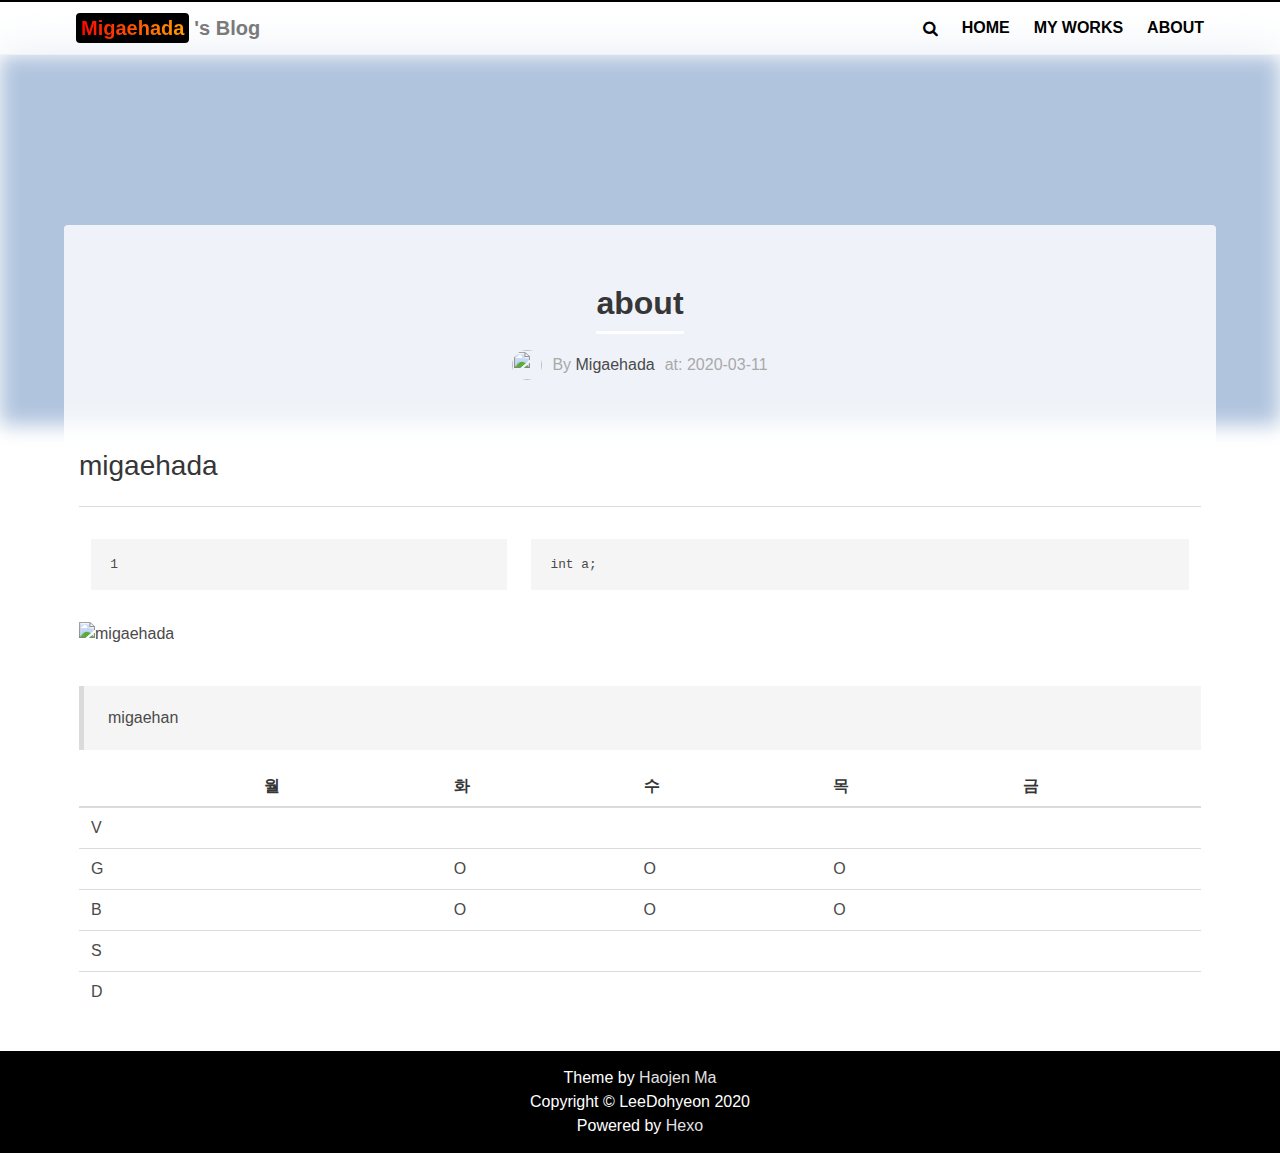
==== about/index.html @ 012a45b5 "Site updated: 2020-03-17 21:10:44" ====
<!DOCTYPE html>
<html class="full-height">
<head>
  <meta charset="utf-8">
  <link rel="stylesheet" href="//cdn.bootcss.com/bulma/0.4.1/css/bulma.min.css">
  <style>
    /*! bulma.io v0.4.1 | MIT License | github.com/jgthms/bulma */@-webkit-keyframes spinAround{from{-webkit-transform:rotate(0);transform:rotate(0)}to{-webkit-transform:rotate(359deg);transform:rotate(359deg)}}@keyframes spinAround{from{-webkit-transform:rotate(0);transform:rotate(0)}to{-webkit-transform:rotate(359deg);transform:rotate(359deg)}}/*! minireset.css v0.0.2 | MIT License | github.com/jgthms/minireset.css */blockquote,body,dd,dl,dt,fieldset,figure,h1,h2,h3,h4,h5,h6,hr,html,iframe,legend,li,ol,p,pre,textarea,ul{margin:0;padding:0}h1,h2,h3,h4,h5,h6{font-size:100%;font-weight:400}ul{list-style:none}button,input,select,textarea{margin:0}html{box-sizing:border-box}*{box-sizing:inherit}:after,:before{box-sizing:inherit}audio,img,object,video{height:auto;max-width:100%}iframe{border:0}table{border-collapse:collapse;border-spacing:0}td,th{padding:0;text-align:left}html{background-color:#fff;font-size:16px;-moz-osx-font-smoothing:grayscale;-webkit-font-smoothing:antialiased;min-width:300px;overflow-x:hidden;overflow-y:scroll;text-rendering:optimizeLegibility}article,aside,figure,footer,header,hgroup,section{display:block}body,button,input,select,textarea{font-family:BlinkMacSystemFont,-apple-system,"Segoe UI",Roboto,Oxygen,Ubuntu,Cantarell,"Fira Sans","Droid Sans","Helvetica Neue",Helvetica,Arial,sans-serif}code,pre{-moz-osx-font-smoothing:auto;-webkit-font-smoothing:auto;font-family:monospace}body{color:#4a4a4a;font-size:1rem;font-weight:400;line-height:1.5}a{color:#00d1b2;cursor:pointer;text-decoration:none;-webkit-transition:none 86ms ease-out;transition:none 86ms ease-out}a:hover{color:#363636}code{background-color:#f5f5f5;color:#ff3860;font-size:.8em;font-weight:400;padding:.25em .5em .25em}hr{background-color:#dbdbdb;border:none;display:block;height:1px;margin:1.5rem 0}img{max-width:100%}input[type=checkbox],input[type=radio]{vertical-align:baseline}small{font-size:.8em}span{font-style:inherit;font-weight:inherit}strong{color:#363636;font-weight:700}pre{background-color:#f5f5f5;color:#4a4a4a;font-size:.8em;white-space:pre;word-wrap:normal}pre code{-webkit-overflow-scrolling:touch;background:0 0;color:inherit;display:block;font-size:1em;overflow-x:auto;padding:1.25rem 1.5rem}table{width:100%}table td,table th{text-align:left;vertical-align:top}table th{color:#363636}.is-block{display:block}@media screen and (max-width:768px){.is-block-mobile{display:block!important}}@media screen and (min-width:769px),print{.is-block-tablet{display:block!important}}@media screen and (min-width:769px) and (max-width:999px){.is-block-tablet-only{display:block!important}}@media screen and (max-width:999px){.is-block-touch{display:block!important}}@media screen and (min-width:1000px){.is-block-desktop{display:block!important}}@media screen and (min-width:1000px) and (max-width:1191px){.is-block-desktop-only{display:block!important}}@media screen and (min-width:1192px){.is-block-widescreen{display:block!important}}.is-flex{display:-webkit-box;display:-ms-flexbox;display:flex}@media screen and (max-width:768px){.is-flex-mobile{display:-webkit-box!important;display:-ms-flexbox!important;display:flex!important}}@media screen and (min-width:769px),print{.is-flex-tablet{display:-webkit-box!important;display:-ms-flexbox!important;display:flex!important}}@media screen and (min-width:769px) and (max-width:999px){.is-flex-tablet-only{display:-webkit-box!important;display:-ms-flexbox!important;display:flex!important}}@media screen and (max-width:999px){.is-flex-touch{display:-webkit-box!important;display:-ms-flexbox!important;display:flex!important}}@media screen and (min-width:1000px){.is-flex-desktop{display:-webkit-box!important;display:-ms-flexbox!important;display:flex!important}}@media screen and (min-width:1000px) and (max-width:1191px){.is-flex-desktop-only{display:-webkit-box!important;display:-ms-flexbox!important;display:flex!important}}@media screen and (min-width:1192px){.is-flex-widescreen{display:-webkit-box!important;display:-ms-flexbox!important;display:flex!important}}.is-inline{display:inline}@media screen and (max-width:768px){.is-inline-mobile{display:inline!important}}@media screen and (min-width:769px),print{.is-inline-tablet{display:inline!important}}@media screen and (min-width:769px) and (max-width:999px){.is-inline-tablet-only{display:inline!important}}@media screen and (max-width:999px){.is-inline-touch{display:inline!important}}@media screen and (min-width:1000px){.is-inline-desktop{display:inline!important}}@media screen and (min-width:1000px) and (max-width:1191px){.is-inline-desktop-only{display:inline!important}}@media screen and (min-width:1192px){.is-inline-widescreen{display:inline!important}}.is-inline-block{display:inline-block}@media screen and (max-width:768px){.is-inline-block-mobile{display:inline-block!important}}@media screen and (min-width:769px),print{.is-inline-block-tablet{display:inline-block!important}}@media screen and (min-width:769px) and (max-width:999px){.is-inline-block-tablet-only{display:inline-block!important}}@media screen and (max-width:999px){.is-inline-block-touch{display:inline-block!important}}@media screen and (min-width:1000px){.is-inline-block-desktop{display:inline-block!important}}@media screen and (min-width:1000px) and (max-width:1191px){.is-inline-block-desktop-only{display:inline-block!important}}@media screen and (min-width:1192px){.is-inline-block-widescreen{display:inline-block!important}}.is-inline-flex{display:-webkit-inline-box;display:-ms-inline-flexbox;display:inline-flex}@media screen and (max-width:768px){.is-inline-flex-mobile{display:-webkit-inline-box!important;display:-ms-inline-flexbox!important;display:inline-flex!important}}@media screen and (min-width:769px),print{.is-inline-flex-tablet{display:-webkit-inline-box!important;display:-ms-inline-flexbox!important;display:inline-flex!important}}@media screen and (min-width:769px) and (max-width:999px){.is-inline-flex-tablet-only{display:-webkit-inline-box!important;display:-ms-inline-flexbox!important;display:inline-flex!important}}@media screen and (max-width:999px){.is-inline-flex-touch{display:-webkit-inline-box!important;display:-ms-inline-flexbox!important;display:inline-flex!important}}@media screen and (min-width:1000px){.is-inline-flex-desktop{display:-webkit-inline-box!important;display:-ms-inline-flexbox!important;display:inline-flex!important}}@media screen and (min-width:1000px) and (max-width:1191px){.is-inline-flex-desktop-only{display:-webkit-inline-box!important;display:-ms-inline-flexbox!important;display:inline-flex!important}}@media screen and (min-width:1192px){.is-inline-flex-widescreen{display:-webkit-inline-box!important;display:-ms-inline-flexbox!important;display:inline-flex!important}}.is-clearfix:after{clear:both;content:" ";display:table}.is-pulled-left{float:left}.is-pulled-right{float:right}.is-clipped{overflow:hidden!important}.is-overlay{bottom:0;left:0;position:absolute;right:0;top:0}.has-text-centered{text-align:center}.has-text-left{text-align:left}.has-text-right{text-align:right}.has-text-white{color:#fff}a.has-text-white:focus,a.has-text-white:hover{color:#e6e6e6}.has-text-black{color:#0a0a0a}a.has-text-black:focus,a.has-text-black:hover{color:#000}.has-text-light{color:#f5f5f5}a.has-text-light:focus,a.has-text-light:hover{color:#dbdbdb}.has-text-dark{color:#363636}a.has-text-dark:focus,a.has-text-dark:hover{color:#1c1c1c}.has-text-primary{color:#00d1b2}a.has-text-primary:focus,a.has-text-primary:hover{color:#009e86}.has-text-info{color:#3273dc}a.has-text-info:focus,a.has-text-info:hover{color:#205bbc}.has-text-success{color:#23d160}a.has-text-success:focus,a.has-text-success:hover{color:#1ca64c}.has-text-warning{color:#ffdd57}a.has-text-warning:focus,a.has-text-warning:hover{color:#ffd324}.has-text-danger{color:#ff3860}a.has-text-danger:focus,a.has-text-danger:hover{color:#ff0537}.is-hidden{display:none!important}@media screen and (max-width:768px){.is-hidden-mobile{display:none!important}}@media screen and (min-width:769px),print{.is-hidden-tablet{display:none!important}}@media screen and (min-width:769px) and (max-width:999px){.is-hidden-tablet-only{display:none!important}}@media screen and (max-width:999px){.is-hidden-touch{display:none!important}}@media screen and (min-width:1000px){.is-hidden-desktop{display:none!important}}@media screen and (min-width:1000px) and (max-width:1191px){.is-hidden-desktop-only{display:none!important}}@media screen and (min-width:1192px){.is-hidden-widescreen{display:none!important}}.is-marginless{margin:0!important}.is-paddingless{padding:0!important}.is-unselectable{-webkit-touch-callout:none;-webkit-user-select:none;-moz-user-select:none;-ms-user-select:none;user-select:none}.box{background-color:#fff;border-radius:5px;box-shadow:0 2px 3px rgba(10,10,10,.1),0 0 0 1px rgba(10,10,10,.1);display:block;padding:1.25rem}.box:not(:last-child){margin-bottom:1.5rem}a.box:focus,a.box:hover{box-shadow:0 2px 3px rgba(10,10,10,.1),0 0 0 1px #00d1b2}a.box:active{box-shadow:inset 0 1px 2px rgba(10,10,10,.2),0 0 0 1px #00d1b2}.button{-moz-appearance:none;-webkit-appearance:none;-webkit-box-align:center;-ms-flex-align:center;align-items:center;border:1px solid transparent;border-radius:3px;box-shadow:none;display:-webkit-inline-box;display:-ms-inline-flexbox;display:inline-flex;font-size:1rem;height:2.25em;-webkit-box-pack:start;-ms-flex-pack:start;justify-content:flex-start;line-height:1.5;padding-bottom:calc(.375em - 1px);padding-left:calc(.625em - 1px);padding-right:calc(.625em - 1px);padding-top:calc(.375em - 1px);position:relative;vertical-align:top;-webkit-touch-callout:none;-webkit-user-select:none;-moz-user-select:none;-ms-user-select:none;user-select:none;background-color:#fff;border-color:#dbdbdb;color:#363636;cursor:pointer;-webkit-box-pack:center;-ms-flex-pack:center;justify-content:center;padding-left:.75em;padding-right:.75em;text-align:center;white-space:nowrap}.button.is-active,.button.is-focused,.button:active,.button:focus{outline:0}.button[disabled]{cursor:not-allowed}.button strong{color:inherit}.button .icon,.button .icon.is-large,.button .icon.is-medium,.button .icon.is-small{height:1.5em;width:1.5em}.button .icon:first-child:not(:last-child){margin-left:calc(-.375em - 1px);margin-right:.1875em}.button .icon:last-child:not(:first-child){margin-left:.1875em;margin-right:calc(-.375em - 1px)}.button .icon:first-child:last-child{margin-left:calc(-.375em - 1px);margin-right:calc(-.375em - 1px)}.button.is-hovered,.button:hover{border-color:#b5b5b5;color:#363636}.button.is-focused,.button:focus{border-color:#00d1b2;box-shadow:0 0 .5em rgba(0,209,178,.25);color:#363636}.button.is-active,.button:active{border-color:#4a4a4a;box-shadow:inset 0 1px 2px rgba(10,10,10,.2);color:#363636}.button.is-link{background-color:transparent;border-color:transparent;color:#4a4a4a;text-decoration:underline}.button.is-link.is-active,.button.is-link.is-focused,.button.is-link.is-hovered,.button.is-link:active,.button.is-link:focus,.button.is-link:hover{background-color:#f5f5f5;color:#363636}.button.is-link[disabled]{background-color:transparent;border-color:transparent;box-shadow:none}.button.is-white{background-color:#fff;border-color:transparent;color:#0a0a0a}.button.is-white.is-hovered,.button.is-white:hover{background-color:#f9f9f9;border-color:transparent;color:#0a0a0a}.button.is-white.is-focused,.button.is-white:focus{border-color:transparent;box-shadow:0 0 .5em rgba(255,255,255,.25);color:#0a0a0a}.button.is-white.is-active,.button.is-white:active{background-color:#f2f2f2;border-color:transparent;box-shadow:inset 0 1px 2px rgba(10,10,10,.2);color:#0a0a0a}.button.is-white[disabled]{background-color:#fff;border-color:transparent;box-shadow:none}.button.is-white.is-inverted{background-color:#0a0a0a;color:#fff}.button.is-white.is-inverted:hover{background-color:#000}.button.is-white.is-inverted[disabled]{background-color:#0a0a0a;border-color:transparent;box-shadow:none;color:#fff}.button.is-white.is-loading:after{border-color:transparent transparent #0a0a0a #0a0a0a!important}.button.is-white.is-outlined{background-color:transparent;border-color:#fff;color:#fff}.button.is-white.is-outlined:focus,.button.is-white.is-outlined:hover{background-color:#fff;border-color:#fff;color:#0a0a0a}.button.is-white.is-outlined.is-loading:after{border-color:transparent transparent #fff #fff!important}.button.is-white.is-outlined[disabled]{background-color:transparent;border-color:#fff;box-shadow:none;color:#fff}.button.is-white.is-inverted.is-outlined{background-color:transparent;border-color:#0a0a0a;color:#0a0a0a}.button.is-white.is-inverted.is-outlined:focus,.button.is-white.is-inverted.is-outlined:hover{background-color:#0a0a0a;color:#fff}.button.is-white.is-inverted.is-outlined[disabled]{background-color:transparent;border-color:#0a0a0a;box-shadow:none;color:#0a0a0a}.button.is-black{background-color:#0a0a0a;border-color:transparent;color:#fff}.button.is-black.is-hovered,.button.is-black:hover{background-color:#040404;border-color:transparent;color:#fff}.button.is-black.is-focused,.button.is-black:focus{border-color:transparent;box-shadow:0 0 .5em rgba(10,10,10,.25);color:#fff}.button.is-black.is-active,.button.is-black:active{background-color:#000;border-color:transparent;box-shadow:inset 0 1px 2px rgba(10,10,10,.2);color:#fff}.button.is-black[disabled]{background-color:#0a0a0a;border-color:transparent;box-shadow:none}.button.is-black.is-inverted{background-color:#fff;color:#0a0a0a}.button.is-black.is-inverted:hover{background-color:#f2f2f2}.button.is-black.is-inverted[disabled]{background-color:#fff;border-color:transparent;box-shadow:none;color:#0a0a0a}.button.is-black.is-loading:after{border-color:transparent transparent #fff #fff!important}.button.is-black.is-outlined{background-color:transparent;border-color:#0a0a0a;color:#0a0a0a}.button.is-black.is-outlined:focus,.button.is-black.is-outlined:hover{background-color:#0a0a0a;border-color:#0a0a0a;color:#fff}.button.is-black.is-outlined.is-loading:after{border-color:transparent transparent #0a0a0a #0a0a0a!important}.button.is-black.is-outlined[disabled]{background-color:transparent;border-color:#0a0a0a;box-shadow:none;color:#0a0a0a}.button.is-black.is-inverted.is-outlined{background-color:transparent;border-color:#fff;color:#fff}.button.is-black.is-inverted.is-outlined:focus,.button.is-black.is-inverted.is-outlined:hover{background-color:#fff;color:#0a0a0a}.button.is-black.is-inverted.is-outlined[disabled]{background-color:transparent;border-color:#fff;box-shadow:none;color:#fff}.button.is-light{background-color:#f5f5f5;border-color:transparent;color:#363636}.button.is-light.is-hovered,.button.is-light:hover{background-color:#eee;border-color:transparent;color:#363636}.button.is-light.is-focused,.button.is-light:focus{border-color:transparent;box-shadow:0 0 .5em rgba(245,245,245,.25);color:#363636}.button.is-light.is-active,.button.is-light:active{background-color:#e8e8e8;border-color:transparent;box-shadow:inset 0 1px 2px rgba(10,10,10,.2);color:#363636}.button.is-light[disabled]{background-color:#f5f5f5;border-color:transparent;box-shadow:none}.button.is-light.is-inverted{background-color:#363636;color:#f5f5f5}.button.is-light.is-inverted:hover{background-color:#292929}.button.is-light.is-inverted[disabled]{background-color:#363636;border-color:transparent;box-shadow:none;color:#f5f5f5}.button.is-light.is-loading:after{border-color:transparent transparent #363636 #363636!important}.button.is-light.is-outlined{background-color:transparent;border-color:#f5f5f5;color:#f5f5f5}.button.is-light.is-outlined:focus,.button.is-light.is-outlined:hover{background-color:#f5f5f5;border-color:#f5f5f5;color:#363636}.button.is-light.is-outlined.is-loading:after{border-color:transparent transparent #f5f5f5 #f5f5f5!important}.button.is-light.is-outlined[disabled]{background-color:transparent;border-color:#f5f5f5;box-shadow:none;color:#f5f5f5}.button.is-light.is-inverted.is-outlined{background-color:transparent;border-color:#363636;color:#363636}.button.is-light.is-inverted.is-outlined:focus,.button.is-light.is-inverted.is-outlined:hover{background-color:#363636;color:#f5f5f5}.button.is-light.is-inverted.is-outlined[disabled]{background-color:transparent;border-color:#363636;box-shadow:none;color:#363636}.button.is-dark{background-color:#363636;border-color:transparent;color:#f5f5f5}.button.is-dark.is-hovered,.button.is-dark:hover{background-color:#2f2f2f;border-color:transparent;color:#f5f5f5}.button.is-dark.is-focused,.button.is-dark:focus{border-color:transparent;box-shadow:0 0 .5em rgba(54,54,54,.25);color:#f5f5f5}.button.is-dark.is-active,.button.is-dark:active{background-color:#292929;border-color:transparent;box-shadow:inset 0 1px 2px rgba(10,10,10,.2);color:#f5f5f5}.button.is-dark[disabled]{background-color:#363636;border-color:transparent;box-shadow:none}.button.is-dark.is-inverted{background-color:#f5f5f5;color:#363636}.button.is-dark.is-inverted:hover{background-color:#e8e8e8}.button.is-dark.is-inverted[disabled]{background-color:#f5f5f5;border-color:transparent;box-shadow:none;color:#363636}.button.is-dark.is-loading:after{border-color:transparent transparent #f5f5f5 #f5f5f5!important}.button.is-dark.is-outlined{background-color:transparent;border-color:#363636;color:#363636}.button.is-dark.is-outlined:focus,.button.is-dark.is-outlined:hover{background-color:#363636;border-color:#363636;color:#f5f5f5}.button.is-dark.is-outlined.is-loading:after{border-color:transparent transparent #363636 #363636!important}.button.is-dark.is-outlined[disabled]{background-color:transparent;border-color:#363636;box-shadow:none;color:#363636}.button.is-dark.is-inverted.is-outlined{background-color:transparent;border-color:#f5f5f5;color:#f5f5f5}.button.is-dark.is-inverted.is-outlined:focus,.button.is-dark.is-inverted.is-outlined:hover{background-color:#f5f5f5;color:#363636}.button.is-dark.is-inverted.is-outlined[disabled]{background-color:transparent;border-color:#f5f5f5;box-shadow:none;color:#f5f5f5}.button.is-primary{background-color:#00d1b2;border-color:transparent;color:#fff}.button.is-primary.is-hovered,.button.is-primary:hover{background-color:#00c4a7;border-color:transparent;color:#fff}.button.is-primary.is-focused,.button.is-primary:focus{border-color:transparent;box-shadow:0 0 .5em rgba(0,209,178,.25);color:#fff}.button.is-primary.is-active,.button.is-primary:active{background-color:#00b89c;border-color:transparent;box-shadow:inset 0 1px 2px rgba(10,10,10,.2);color:#fff}.button.is-primary[disabled]{background-color:#00d1b2;border-color:transparent;box-shadow:none}.button.is-primary.is-inverted{background-color:#fff;color:#00d1b2}.button.is-primary.is-inverted:hover{background-color:#f2f2f2}.button.is-primary.is-inverted[disabled]{background-color:#fff;border-color:transparent;box-shadow:none;color:#00d1b2}.button.is-primary.is-loading:after{border-color:transparent transparent #fff #fff!important}.button.is-primary.is-outlined{background-color:transparent;border-color:#00d1b2;color:#00d1b2}.button.is-primary.is-outlined:focus,.button.is-primary.is-outlined:hover{background-color:#00d1b2;border-color:#00d1b2;color:#fff}.button.is-primary.is-outlined.is-loading:after{border-color:transparent transparent #00d1b2 #00d1b2!important}.button.is-primary.is-outlined[disabled]{background-color:transparent;border-color:#00d1b2;box-shadow:none;color:#00d1b2}.button.is-primary.is-inverted.is-outlined{background-color:transparent;border-color:#fff;color:#fff}.button.is-primary.is-inverted.is-outlined:focus,.button.is-primary.is-inverted.is-outlined:hover{background-color:#fff;color:#00d1b2}.button.is-primary.is-inverted.is-outlined[disabled]{background-color:transparent;border-color:#fff;box-shadow:none;color:#fff}.button.is-info{background-color:#3273dc;border-color:transparent;color:#fff}.button.is-info.is-hovered,.button.is-info:hover{background-color:#276cda;border-color:transparent;color:#fff}.button.is-info.is-focused,.button.is-info:focus{border-color:transparent;box-shadow:0 0 .5em rgba(50,115,220,.25);color:#fff}.button.is-info.is-active,.button.is-info:active{background-color:#2366d1;border-color:transparent;box-shadow:inset 0 1px 2px rgba(10,10,10,.2);color:#fff}.button.is-info[disabled]{background-color:#3273dc;border-color:transparent;box-shadow:none}.button.is-info.is-inverted{background-color:#fff;color:#3273dc}.button.is-info.is-inverted:hover{background-color:#f2f2f2}.button.is-info.is-inverted[disabled]{background-color:#fff;border-color:transparent;box-shadow:none;color:#3273dc}.button.is-info.is-loading:after{border-color:transparent transparent #fff #fff!important}.button.is-info.is-outlined{background-color:transparent;border-color:#3273dc;color:#3273dc}.button.is-info.is-outlined:focus,.button.is-info.is-outlined:hover{background-color:#3273dc;border-color:#3273dc;color:#fff}.button.is-info.is-outlined.is-loading:after{border-color:transparent transparent #3273dc #3273dc!important}.button.is-info.is-outlined[disabled]{background-color:transparent;border-color:#3273dc;box-shadow:none;color:#3273dc}.button.is-info.is-inverted.is-outlined{background-color:transparent;border-color:#fff;color:#fff}.button.is-info.is-inverted.is-outlined:focus,.button.is-info.is-inverted.is-outlined:hover{background-color:#fff;color:#3273dc}.button.is-info.is-inverted.is-outlined[disabled]{background-color:transparent;border-color:#fff;box-shadow:none;color:#fff}.button.is-success{background-color:#23d160;border-color:transparent;color:#fff}.button.is-success.is-hovered,.button.is-success:hover{background-color:#22c65b;border-color:transparent;color:#fff}.button.is-success.is-focused,.button.is-success:focus{border-color:transparent;box-shadow:0 0 .5em rgba(35,209,96,.25);color:#fff}.button.is-success.is-active,.button.is-success:active{background-color:#20bc56;border-color:transparent;box-shadow:inset 0 1px 2px rgba(10,10,10,.2);color:#fff}.button.is-success[disabled]{background-color:#23d160;border-color:transparent;box-shadow:none}.button.is-success.is-inverted{background-color:#fff;color:#23d160}.button.is-success.is-inverted:hover{background-color:#f2f2f2}.button.is-success.is-inverted[disabled]{background-color:#fff;border-color:transparent;box-shadow:none;color:#23d160}.button.is-success.is-loading:after{border-color:transparent transparent #fff #fff!important}.button.is-success.is-outlined{background-color:transparent;border-color:#23d160;color:#23d160}.button.is-success.is-outlined:focus,.button.is-success.is-outlined:hover{background-color:#23d160;border-color:#23d160;color:#fff}.button.is-success.is-outlined.is-loading:after{border-color:transparent transparent #23d160 #23d160!important}.button.is-success.is-outlined[disabled]{background-color:transparent;border-color:#23d160;box-shadow:none;color:#23d160}.button.is-success.is-inverted.is-outlined{background-color:transparent;border-color:#fff;color:#fff}.button.is-success.is-inverted.is-outlined:focus,.button.is-success.is-inverted.is-outlined:hover{background-color:#fff;color:#23d160}.button.is-success.is-inverted.is-outlined[disabled]{background-color:transparent;border-color:#fff;box-shadow:none;color:#fff}.button.is-warning{background-color:#ffdd57;border-color:transparent;color:rgba(0,0,0,.7)}.button.is-warning.is-hovered,.button.is-warning:hover{background-color:#ffdb4a;border-color:transparent;color:rgba(0,0,0,.7)}.button.is-warning.is-focused,.button.is-warning:focus{border-color:transparent;box-shadow:0 0 .5em rgba(255,221,87,.25);color:rgba(0,0,0,.7)}.button.is-warning.is-active,.button.is-warning:active{background-color:#ffd83d;border-color:transparent;box-shadow:inset 0 1px 2px rgba(10,10,10,.2);color:rgba(0,0,0,.7)}.button.is-warning[disabled]{background-color:#ffdd57;border-color:transparent;box-shadow:none}.button.is-warning.is-inverted{background-color:rgba(0,0,0,.7);color:#ffdd57}.button.is-warning.is-inverted:hover{background-color:rgba(0,0,0,.7)}.button.is-warning.is-inverted[disabled]{background-color:rgba(0,0,0,.7);border-color:transparent;box-shadow:none;color:#ffdd57}.button.is-warning.is-loading:after{border-color:transparent transparent rgba(0,0,0,.7) rgba(0,0,0,.7)!important}.button.is-warning.is-outlined{background-color:transparent;border-color:#ffdd57;color:#ffdd57}.button.is-warning.is-outlined:focus,.button.is-warning.is-outlined:hover{background-color:#ffdd57;border-color:#ffdd57;color:rgba(0,0,0,.7)}.button.is-warning.is-outlined.is-loading:after{border-color:transparent transparent #ffdd57 #ffdd57!important}.button.is-warning.is-outlined[disabled]{background-color:transparent;border-color:#ffdd57;box-shadow:none;color:#ffdd57}.button.is-warning.is-inverted.is-outlined{background-color:transparent;border-color:rgba(0,0,0,.7);color:rgba(0,0,0,.7)}.button.is-warning.is-inverted.is-outlined:focus,.button.is-warning.is-inverted.is-outlined:hover{background-color:rgba(0,0,0,.7);color:#ffdd57}.button.is-warning.is-inverted.is-outlined[disabled]{background-color:transparent;border-color:rgba(0,0,0,.7);box-shadow:none;color:rgba(0,0,0,.7)}.button.is-danger{background-color:#ff3860;border-color:transparent;color:#fff}.button.is-danger.is-hovered,.button.is-danger:hover{background-color:#ff2b56;border-color:transparent;color:#fff}.button.is-danger.is-focused,.button.is-danger:focus{border-color:transparent;box-shadow:0 0 .5em rgba(255,56,96,.25);color:#fff}.button.is-danger.is-active,.button.is-danger:active{background-color:#ff1f4b;border-color:transparent;box-shadow:inset 0 1px 2px rgba(10,10,10,.2);color:#fff}.button.is-danger[disabled]{background-color:#ff3860;border-color:transparent;box-shadow:none}.button.is-danger.is-inverted{background-color:#fff;color:#ff3860}.button.is-danger.is-inverted:hover{background-color:#f2f2f2}.button.is-danger.is-inverted[disabled]{background-color:#fff;border-color:transparent;box-shadow:none;color:#ff3860}.button.is-danger.is-loading:after{border-color:transparent transparent #fff #fff!important}.button.is-danger.is-outlined{background-color:transparent;border-color:#ff3860;color:#ff3860}.button.is-danger.is-outlined:focus,.button.is-danger.is-outlined:hover{background-color:#ff3860;border-color:#ff3860;color:#fff}.button.is-danger.is-outlined.is-loading:after{border-color:transparent transparent #ff3860 #ff3860!important}.button.is-danger.is-outlined[disabled]{background-color:transparent;border-color:#ff3860;box-shadow:none;color:#ff3860}.button.is-danger.is-inverted.is-outlined{background-color:transparent;border-color:#fff;color:#fff}.button.is-danger.is-inverted.is-outlined:focus,.button.is-danger.is-inverted.is-outlined:hover{background-color:#fff;color:#ff3860}.button.is-danger.is-inverted.is-outlined[disabled]{background-color:transparent;border-color:#fff;box-shadow:none;color:#fff}.button.is-small{border-radius:2px;font-size:.75rem}.button.is-medium{font-size:1.25rem}.button.is-large{font-size:1.5rem}.button[disabled]{background-color:#fff;border-color:#dbdbdb;box-shadow:none;opacity:.5}.button.is-fullwidth{display:-webkit-box;display:-ms-flexbox;display:flex;width:100%}.button.is-loading{color:transparent!important;pointer-events:none}.button.is-loading:after{-webkit-animation:spinAround .5s infinite linear;animation:spinAround .5s infinite linear;border:2px solid #dbdbdb;border-radius:290486px;border-right-color:transparent;border-top-color:transparent;content:"";display:block;height:1em;position:relative;width:1em;position:absolute;left:calc(50% - (1em / 2));top:calc(50% - (1em / 2));position:absolute!important}button.button,input[type=submit].button{line-height:1;padding-bottom:.4em;padding-top:.35em}.content{color:#4a4a4a}.content:not(:last-child){margin-bottom:1.5rem}.content li+li{margin-top:.25em}.content blockquote:not(:last-child),.content dl:not(:last-child),.content ol:not(:last-child),.content p:not(:last-child),.content pre:not(:last-child),.content table:not(:last-child),.content ul:not(:last-child){margin-bottom:1em}.content h1,.content h2,.content h3,.content h4,.content h5,.content h6{color:#363636;font-weight:400;line-height:1.125}.content h1{font-size:2em;margin-bottom:.5em}.content h1:not(:first-child){margin-top:1em}.content h2{font-size:1.75em;margin-bottom:.5714em}.content h2:not(:first-child){margin-top:1.1428em}.content h3{font-size:1.5em;margin-bottom:.6666em}.content h3:not(:first-child){margin-top:1.3333em}.content h4{font-size:1.25em;margin-bottom:.8em}.content h5{font-size:1.125em;margin-bottom:.8888em}.content h6{font-size:1em;margin-bottom:1em}.content blockquote{background-color:#f5f5f5;border-left:5px solid #dbdbdb;padding:1.25em 1.5em}.content ol{list-style:decimal outside;margin-left:2em;margin-right:2em;margin-top:1em}.content ul{list-style:disc outside;margin-left:2em;margin-right:2em;margin-top:1em}.content ul ul{list-style-type:circle;margin-top:.5em}.content ul ul ul{list-style-type:square}.content dd{margin-left:2em}.content pre{-webkit-overflow-scrolling:touch;overflow-x:auto;padding:1.25em 1.5em;white-space:pre;word-wrap:normal}.content table{width:100%}.content table td,.content table th{border:1px solid #dbdbdb;border-width:0 0 1px;padding:.5em .75em;vertical-align:top}.content table th{color:#363636;text-align:left}.content table tr:hover{background-color:#f5f5f5}.content table thead td,.content table thead th{border-width:0 0 2px;color:#363636}.content table tfoot td,.content table tfoot th{border-width:2px 0 0;color:#363636}.content table tbody tr:last-child td,.content table tbody tr:last-child th{border-bottom-width:0}.content.is-small{font-size:.75rem}.content.is-medium{font-size:1.25rem}.content.is-large{font-size:1.5rem}.input,.textarea{-moz-appearance:none;-webkit-appearance:none;-webkit-box-align:center;-ms-flex-align:center;align-items:center;border:1px solid transparent;border-radius:3px;box-shadow:none;display:-webkit-inline-box;display:-ms-inline-flexbox;display:inline-flex;font-size:1rem;height:2.25em;-webkit-box-pack:start;-ms-flex-pack:start;justify-content:flex-start;line-height:1.5;padding-bottom:calc(.375em - 1px);padding-left:calc(.625em - 1px);padding-right:calc(.625em - 1px);padding-top:calc(.375em - 1px);position:relative;vertical-align:top;background-color:#fff;border-color:#dbdbdb;color:#363636;box-shadow:inset 0 1px 2px rgba(10,10,10,.1);max-width:100%;width:100%}.input.is-active,.input.is-focused,.input:active,.input:focus,.textarea.is-active,.textarea.is-focused,.textarea:active,.textarea:focus{outline:0}.input[disabled],.textarea[disabled]{cursor:not-allowed}.input.is-hovered,.input:hover,.textarea.is-hovered,.textarea:hover{border-color:#b5b5b5}.input.is-active,.input.is-focused,.input:active,.input:focus,.textarea.is-active,.textarea.is-focused,.textarea:active,.textarea:focus{border-color:#00d1b2}.input[disabled],.textarea[disabled]{background-color:#f5f5f5;border-color:#f5f5f5;box-shadow:none;color:#7a7a7a}.input[disabled]::-moz-placeholder,.textarea[disabled]::-moz-placeholder{color:rgba(54,54,54,.3)}.input[disabled]::-webkit-input-placeholder,.textarea[disabled]::-webkit-input-placeholder{color:rgba(54,54,54,.3)}.input[disabled]:-moz-placeholder,.textarea[disabled]:-moz-placeholder{color:rgba(54,54,54,.3)}.input[disabled]:-ms-input-placeholder,.textarea[disabled]:-ms-input-placeholder{color:rgba(54,54,54,.3)}.input[type=search],.textarea[type=search]{border-radius:290486px}.input.is-white,.textarea.is-white{border-color:#fff}.input.is-black,.textarea.is-black{border-color:#0a0a0a}.input.is-light,.textarea.is-light{border-color:#f5f5f5}.input.is-dark,.textarea.is-dark{border-color:#363636}.input.is-primary,.textarea.is-primary{border-color:#00d1b2}.input.is-info,.textarea.is-info{border-color:#3273dc}.input.is-success,.textarea.is-success{border-color:#23d160}.input.is-warning,.textarea.is-warning{border-color:#ffdd57}.input.is-danger,.textarea.is-danger{border-color:#ff3860}.input.is-small,.textarea.is-small{border-radius:2px;font-size:.75rem}.input.is-medium,.textarea.is-medium{font-size:1.25rem}.input.is-large,.textarea.is-large{font-size:1.5rem}.input.is-fullwidth,.textarea.is-fullwidth{display:block;width:100%}.input.is-inline,.textarea.is-inline{display:inline;width:auto}.textarea{display:block;max-height:600px;max-width:100%;min-height:120px;min-width:100%;padding:.625em;resize:vertical}.checkbox,.radio{cursor:pointer;display:inline-block;line-height:1.25;position:relative}.checkbox input,.radio input{cursor:pointer}.checkbox:hover,.radio:hover{color:#363636}.checkbox[disabled],.radio[disabled]{color:#7a7a7a;cursor:not-allowed}.radio+.radio{margin-left:.5em}.select{display:inline-block;height:2.25em;position:relative;vertical-align:top}.select:after{border:1px solid #00d1b2;border-right:0;border-top:0;content:" ";display:block;height:.5em;pointer-events:none;position:absolute;-webkit-transform:rotate(-45deg);transform:rotate(-45deg);width:.5em;margin-top:-.375em;right:1.125em;top:50%;z-index:4}.select select{-moz-appearance:none;-webkit-appearance:none;-webkit-box-align:center;-ms-flex-align:center;align-items:center;border:1px solid transparent;border-radius:3px;box-shadow:none;display:-webkit-inline-box;display:-ms-inline-flexbox;display:inline-flex;font-size:1rem;height:2.25em;-webkit-box-pack:start;-ms-flex-pack:start;justify-content:flex-start;line-height:1.5;padding-bottom:calc(.375em - 1px);padding-left:calc(.625em - 1px);padding-right:calc(.625em - 1px);padding-top:calc(.375em - 1px);position:relative;vertical-align:top;background-color:#fff;border-color:#dbdbdb;color:#363636;cursor:pointer;display:block;font-size:1em;outline:0;padding-right:2.5em}.select select.is-active,.select select.is-focused,.select select:active,.select select:focus{outline:0}.select select[disabled]{cursor:not-allowed}.select select.is-hovered,.select select:hover{border-color:#b5b5b5}.select select.is-active,.select select.is-focused,.select select:active,.select select:focus{border-color:#00d1b2}.select select[disabled]{background-color:#f5f5f5;border-color:#f5f5f5;box-shadow:none;color:#7a7a7a}.select select[disabled]::-moz-placeholder{color:rgba(54,54,54,.3)}.select select[disabled]::-webkit-input-placeholder{color:rgba(54,54,54,.3)}.select select[disabled]:-moz-placeholder{color:rgba(54,54,54,.3)}.select select[disabled]:-ms-input-placeholder{color:rgba(54,54,54,.3)}.select select:hover{border-color:#b5b5b5}.select select::-ms-expand{display:none}.select select[disabled]:hover{border-color:#f5f5f5}.select:hover:after{border-color:#363636}.select.is-white select{border-color:#fff}.select.is-black select{border-color:#0a0a0a}.select.is-light select{border-color:#f5f5f5}.select.is-dark select{border-color:#363636}.select.is-primary select{border-color:#00d1b2}.select.is-info select{border-color:#3273dc}.select.is-success select{border-color:#23d160}.select.is-warning select{border-color:#ffdd57}.select.is-danger select{border-color:#ff3860}.select.is-small{border-radius:2px;font-size:.75rem}.select.is-medium{font-size:1.25rem}.select.is-large{font-size:1.5rem}.select.is-disabled:after{border-color:#7a7a7a}.select.is-fullwidth{width:100%}.select.is-fullwidth select{width:100%}.select.is-loading:after{-webkit-animation:spinAround .5s infinite linear;animation:spinAround .5s infinite linear;border:2px solid #dbdbdb;border-radius:290486px;border-right-color:transparent;border-top-color:transparent;content:"";display:block;height:1em;position:relative;width:1em;margin-top:0;position:absolute;right:.625em;top:.625em;-webkit-transform:none;transform:none}.label{color:#363636;display:block;font-size:1rem;font-weight:700}.label:not(:last-child){margin-bottom:.5em}.label.is-small{font-size:.75rem}.label.is-medium{font-size:1.25rem}.label.is-large{font-size:1.5rem}.help{display:block;font-size:.75rem;margin-top:.25rem}.help.is-white{color:#fff}.help.is-black{color:#0a0a0a}.help.is-light{color:#f5f5f5}.help.is-dark{color:#363636}.help.is-primary{color:#00d1b2}.help.is-info{color:#3273dc}.help.is-success{color:#23d160}.help.is-warning{color:#ffdd57}.help.is-danger{color:#ff3860}.field:not(:last-child){margin-bottom:.75rem}.field.has-addons{display:-webkit-box;display:-ms-flexbox;display:flex;-webkit-box-pack:start;-ms-flex-pack:start;justify-content:flex-start}.field.has-addons .control{margin-right:-1px}.field.has-addons .control:first-child .button,.field.has-addons .control:first-child .input,.field.has-addons .control:first-child .select select{border-bottom-left-radius:3px;border-top-left-radius:3px}.field.has-addons .control:last-child .button,.field.has-addons .control:last-child .input,.field.has-addons .control:last-child .select select{border-bottom-right-radius:3px;border-top-right-radius:3px}.field.has-addons .control .button,.field.has-addons .control .input,.field.has-addons .control .select select{border-radius:0}.field.has-addons .control .button.is-hovered,.field.has-addons .control .button:hover,.field.has-addons .control .input.is-hovered,.field.has-addons .control .input:hover,.field.has-addons .control .select select.is-hovered,.field.has-addons .control .select select:hover{z-index:2}.field.has-addons .control .button.is-active,.field.has-addons .control .button.is-focused,.field.has-addons .control .button:active,.field.has-addons .control .button:focus,.field.has-addons .control .input.is-active,.field.has-addons .control .input.is-focused,.field.has-addons .control .input:active,.field.has-addons .control .input:focus,.field.has-addons .control .select select.is-active,.field.has-addons .control .select select.is-focused,.field.has-addons .control .select select:active,.field.has-addons .control .select select:focus{z-index:3}.field.has-addons .control .button.is-active:hover,.field.has-addons .control .button.is-focused:hover,.field.has-addons .control .button:active:hover,.field.has-addons .control .button:focus:hover,.field.has-addons .control .input.is-active:hover,.field.has-addons .control .input.is-focused:hover,.field.has-addons .control .input:active:hover,.field.has-addons .control .input:focus:hover,.field.has-addons .control .select select.is-active:hover,.field.has-addons .control .select select.is-focused:hover,.field.has-addons .control .select select:active:hover,.field.has-addons .control .select select:focus:hover{z-index:4}.field.has-addons .control.is-expanded{-webkit-box-flex:1;-ms-flex-positive:1;flex-grow:1;-ms-flex-negative:0;flex-shrink:0}.field.has-addons.has-addons-centered{-webkit-box-pack:center;-ms-flex-pack:center;justify-content:center}.field.has-addons.has-addons-right{-webkit-box-pack:end;-ms-flex-pack:end;justify-content:flex-end}.field.has-addons.has-addons-fullwidth .control{-webkit-box-flex:1;-ms-flex-positive:1;flex-grow:1;-ms-flex-negative:0;flex-shrink:0}.field.is-grouped{display:-webkit-box;display:-ms-flexbox;display:flex;-webkit-box-pack:start;-ms-flex-pack:start;justify-content:flex-start}.field.is-grouped>.control{-ms-flex-negative:0;flex-shrink:0}.field.is-grouped>.control:not(:last-child){margin-bottom:0;margin-right:.75rem}.field.is-grouped>.control.is-expanded{-webkit-box-flex:1;-ms-flex-positive:1;flex-grow:1;-ms-flex-negative:1;flex-shrink:1}.field.is-grouped.is-grouped-centered{-webkit-box-pack:center;-ms-flex-pack:center;justify-content:center}.field.is-grouped.is-grouped-right{-webkit-box-pack:end;-ms-flex-pack:end;justify-content:flex-end}@media screen and (min-width:769px),print{.field.is-horizontal{display:-webkit-box;display:-ms-flexbox;display:flex}}.field-label .label{font-size:inherit}@media screen and (max-width:768px){.field-label{margin-bottom:.5rem}}@media screen and (min-width:769px),print{.field-label{-ms-flex-preferred-size:0;flex-basis:0;-webkit-box-flex:1;-ms-flex-positive:1;flex-grow:1;-ms-flex-negative:0;flex-shrink:0;margin-right:1.5rem;text-align:right}.field-label.is-small{font-size:.75rem;padding-top:.375em}.field-label.is-normal{padding-top:.375em}.field-label.is-medium{font-size:1.25rem;padding-top:.375em}.field-label.is-large{font-size:1.5rem;padding-top:.375em}}@media screen and (min-width:769px),print{.field-body{display:-webkit-box;display:-ms-flexbox;display:flex;-ms-flex-preferred-size:0;flex-basis:0;-webkit-box-flex:5;-ms-flex-positive:5;flex-grow:5;-ms-flex-negative:1;flex-shrink:1}.field-body .field{-ms-flex-negative:1;flex-shrink:1}.field-body .field:not(.is-narrow){-webkit-box-flex:1;-ms-flex-positive:1;flex-grow:1}.field-body .field:not(:last-child){margin-bottom:0;margin-right:.75rem}}.control{font-size:1rem;position:relative;text-align:left}.control.has-icon .icon{color:#dbdbdb;height:2.25em;pointer-events:none;position:absolute;top:0;width:2.25em;z-index:4}.control.has-icon .input:focus+.icon{color:#7a7a7a}.control.has-icon .input.is-small+.icon{font-size:.75rem}.control.has-icon .input.is-medium+.icon{font-size:1.25rem}.control.has-icon .input.is-large+.icon{font-size:1.5rem}.control.has-icon:not(.has-icon-right) .icon{left:0}.control.has-icon:not(.has-icon-right) .input{padding-left:2.25em}.control.has-icon.has-icon-right .icon{right:0}.control.has-icon.has-icon-right .input{padding-right:2.25em}.control.has-icons-left .input:focus~.icon,.control.has-icons-right .input:focus~.icon{color:#7a7a7a}.control.has-icons-left .input.is-small~.icon,.control.has-icons-right .input.is-small~.icon{font-size:.75rem}.control.has-icons-left .input.is-medium~.icon,.control.has-icons-right .input.is-medium~.icon{font-size:1.25rem}.control.has-icons-left .input.is-large~.icon,.control.has-icons-right .input.is-large~.icon{font-size:1.5rem}.control.has-icons-left .icon,.control.has-icons-right .icon{color:#dbdbdb;height:2.25em;pointer-events:none;position:absolute;top:0;width:2.25em;z-index:4}.control.has-icons-left .input{padding-left:2.25em}.control.has-icons-left .icon.is-left{left:0}.control.has-icons-right .input{padding-right:2.25em}.control.has-icons-right .icon.is-right{right:0}.control.is-loading:after{-webkit-animation:spinAround .5s infinite linear;animation:spinAround .5s infinite linear;border:2px solid #dbdbdb;border-radius:290486px;border-right-color:transparent;border-top-color:transparent;content:"";display:block;height:1em;position:relative;width:1em;position:absolute!important;right:.625em;top:.625em}.icon{-webkit-box-align:center;-ms-flex-align:center;align-items:center;display:-webkit-inline-box;display:-ms-inline-flexbox;display:inline-flex;-webkit-box-pack:center;-ms-flex-pack:center;justify-content:center;height:1.5rem;width:1.5rem}.icon .fa{font-size:21px}.icon.is-small{height:1rem;width:1rem}.icon.is-small .fa{font-size:14px}.icon.is-medium{height:2rem;width:2rem}.icon.is-medium .fa{font-size:28px}.icon.is-large{height:3rem;width:3rem}.icon.is-large .fa{font-size:42px}.image{display:block;position:relative}.image img{display:block;height:auto;width:100%}.image.is-16by9 img,.image.is-1by1 img,.image.is-2by1 img,.image.is-3by2 img,.image.is-4by3 img,.image.is-square img{bottom:0;left:0;position:absolute;right:0;top:0;height:100%;width:100%}.image.is-1by1,.image.is-square{padding-top:100%}.image.is-4by3{padding-top:75%}.image.is-3by2{padding-top:66.6666%}.image.is-16by9{padding-top:56.25%}.image.is-2by1{padding-top:50%}.image.is-16x16{height:16px;width:16px}.image.is-24x24{height:24px;width:24px}.image.is-32x32{height:32px;width:32px}.image.is-48x48{height:48px;width:48px}.image.is-64x64{height:64px;width:64px}.image.is-96x96{height:96px;width:96px}.image.is-128x128{height:128px;width:128px}.notification{background-color:#f5f5f5;border-radius:3px;padding:1.25rem 2.5rem 1.25rem 1.5rem;position:relative}.notification:not(:last-child){margin-bottom:1.5rem}.notification a:not(.button){color:currentColor;text-decoration:underline}.notification code,.notification pre{background:#fff}.notification pre code{background:0 0}.notification>.delete{position:absolute;right:.5em;top:.5em}.notification .content,.notification .subtitle,.notification .title{color:inherit}.notification.is-white{background-color:#fff;color:#0a0a0a}.notification.is-black{background-color:#0a0a0a;color:#fff}.notification.is-light{background-color:#f5f5f5;color:#363636}.notification.is-dark{background-color:#363636;color:#f5f5f5}.notification.is-primary{background-color:#00d1b2;color:#fff}.notification.is-info{background-color:#3273dc;color:#fff}.notification.is-success{background-color:#23d160;color:#fff}.notification.is-warning{background-color:#ffdd57;color:rgba(0,0,0,.7)}.notification.is-danger{background-color:#ff3860;color:#fff}.progress{-moz-appearance:none;-webkit-appearance:none;border:none;border-radius:290486px;display:block;height:1rem;overflow:hidden;padding:0;width:100%}.progress:not(:last-child){margin-bottom:1.5rem}.progress::-webkit-progress-bar{background-color:#dbdbdb}.progress::-webkit-progress-value{background-color:#4a4a4a}.progress::-moz-progress-bar{background-color:#4a4a4a}.progress.is-white::-webkit-progress-value{background-color:#fff}.progress.is-white::-moz-progress-bar{background-color:#fff}.progress.is-black::-webkit-progress-value{background-color:#0a0a0a}.progress.is-black::-moz-progress-bar{background-color:#0a0a0a}.progress.is-light::-webkit-progress-value{background-color:#f5f5f5}.progress.is-light::-moz-progress-bar{background-color:#f5f5f5}.progress.is-dark::-webkit-progress-value{background-color:#363636}.progress.is-dark::-moz-progress-bar{background-color:#363636}.progress.is-primary::-webkit-progress-value{background-color:#00d1b2}.progress.is-primary::-moz-progress-bar{background-color:#00d1b2}.progress.is-info::-webkit-progress-value{background-color:#3273dc}.progress.is-info::-moz-progress-bar{background-color:#3273dc}.progress.is-success::-webkit-progress-value{background-color:#23d160}.progress.is-success::-moz-progress-bar{background-color:#23d160}.progress.is-warning::-webkit-progress-value{background-color:#ffdd57}.progress.is-warning::-moz-progress-bar{background-color:#ffdd57}.progress.is-danger::-webkit-progress-value{background-color:#ff3860}.progress.is-danger::-moz-progress-bar{background-color:#ff3860}.progress.is-small{height:.75rem}.progress.is-medium{height:1.25rem}.progress.is-large{height:1.5rem}.table{background-color:#fff;color:#363636;margin-bottom:1.5rem;width:100%}.table td,.table th{border:1px solid #dbdbdb;border-width:0 0 1px;padding:.5em .75em;vertical-align:top}.table td.is-narrow,.table th.is-narrow{white-space:nowrap;width:1%}.table th{color:#363636;text-align:left}.table tr:hover{background-color:#fafafa}.table tr.is-selected{background-color:#00d1b2;color:#fff}.table tr.is-selected a,.table tr.is-selected strong{color:currentColor}.table tr.is-selected td,.table tr.is-selected th{border-color:#fff;color:currentColor}.table thead td,.table thead th{border-width:0 0 2px;color:#7a7a7a}.table tfoot td,.table tfoot th{border-width:2px 0 0;color:#7a7a7a}.table tbody tr:last-child td,.table tbody tr:last-child th{border-bottom-width:0}.table.is-bordered td,.table.is-bordered th{border-width:1px}.table.is-bordered tr:last-child td,.table.is-bordered tr:last-child th{border-bottom-width:1px}.table.is-narrow td,.table.is-narrow th{padding:.25em .5em}.table.is-striped tbody tr:nth-child(even){background-color:#fafafa}.table.is-striped tbody tr:nth-child(even):hover{background-color:#f5f5f5}.tag{-webkit-box-align:center;-ms-flex-align:center;align-items:center;background-color:#f5f5f5;border-radius:290486px;color:#4a4a4a;display:-webkit-inline-box;display:-ms-inline-flexbox;display:inline-flex;font-size:.75rem;height:2em;-webkit-box-pack:center;-ms-flex-pack:center;justify-content:center;line-height:1.5;padding-left:.875em;padding-right:.875em;white-space:nowrap}.tag .delete{margin-left:.25em;margin-right:-.375em}.tag.is-white{background-color:#fff;color:#0a0a0a}.tag.is-black{background-color:#0a0a0a;color:#fff}.tag.is-light{background-color:#f5f5f5;color:#363636}.tag.is-dark{background-color:#363636;color:#f5f5f5}.tag.is-primary{background-color:#00d1b2;color:#fff}.tag.is-info{background-color:#3273dc;color:#fff}.tag.is-success{background-color:#23d160;color:#fff}.tag.is-warning{background-color:#ffdd57;color:rgba(0,0,0,.7)}.tag.is-danger{background-color:#ff3860;color:#fff}.tag.is-medium{font-size:1rem}.tag.is-large{font-size:1.25rem}.subtitle,.title{word-break:break-word}.subtitle:not(:last-child),.title:not(:last-child){margin-bottom:1.5rem}.subtitle em,.subtitle span,.title em,.title span{font-weight:300}.subtitle strong,.title strong{font-weight:500}.subtitle .tag,.title .tag{vertical-align:middle}.title{color:#363636;font-size:2rem;font-weight:300;line-height:1.125}.title strong{color:inherit}.title+.highlight{margin-top:-.75rem}.title:not(.is-spaced)+.subtitle{margin-top:-1.5rem}.title.is-1{font-size:3rem}.title.is-2{font-size:2.5rem}.title.is-3{font-size:2rem}.title.is-4{font-size:1.5rem}.title.is-5{font-size:1.25rem}.title.is-6{font-size:1rem}.subtitle{color:#4a4a4a;font-size:1.25rem;font-weight:300;line-height:1.25}.subtitle strong{color:#363636}.subtitle:not(.is-spaced)+.title{margin-top:-1.5rem}.subtitle.is-1{font-size:3rem}.subtitle.is-2{font-size:2.5rem}.subtitle.is-3{font-size:2rem}.subtitle.is-4{font-size:1.5rem}.subtitle.is-5{font-size:1.25rem}.subtitle.is-6{font-size:1rem}.block:not(:last-child){margin-bottom:1.5rem}.container{position:relative}@media screen and (min-width:1000px){.container{margin:0 auto;max-width:960px;width:960px}.container.is-fluid{margin:0 20px;max-width:none;width:auto}}@media screen and (min-width:1192px){.container{max-width:1152px;width:1152px}}@media screen and (min-width:1384px){.container{max-width:1344px;width:1344px}}.delete{-webkit-touch-callout:none;-webkit-user-select:none;-moz-user-select:none;-ms-user-select:none;user-select:none;-moz-appearance:none;-webkit-appearance:none;background-color:rgba(10,10,10,.2);border:none;border-radius:290486px;cursor:pointer;display:inline-block;font-size:1rem;height:20px;outline:0;position:relative;vertical-align:top;width:20px}.delete:after,.delete:before{background-color:#fff;content:"";display:block;left:50%;position:absolute;top:50%;-webkit-transform:translateX(-50%) translateY(-50%) rotate(45deg);transform:translateX(-50%) translateY(-50%) rotate(45deg);-webkit-transform-origin:center center;transform-origin:center center}.delete:before{height:2px;width:50%}.delete:after{height:50%;width:2px}.delete:focus,.delete:hover{background-color:rgba(10,10,10,.3)}.delete:active{background-color:rgba(10,10,10,.4)}.delete.is-small{height:16px;width:16px}.delete.is-medium{height:24px;width:24px}.delete.is-large{height:32px;width:32px}.fa{font-size:21px;text-align:center;vertical-align:top}.heading{display:block;font-size:11px;letter-spacing:1px;margin-bottom:5px;text-transform:uppercase}.highlight{font-weight:400;max-width:100%;overflow:hidden;padding:0}.highlight:not(:last-child){margin-bottom:1.5rem}.highlight pre{overflow:auto;max-width:100%}.loader{-webkit-animation:spinAround .5s infinite linear;animation:spinAround .5s infinite linear;border:2px solid #dbdbdb;border-radius:290486px;border-right-color:transparent;border-top-color:transparent;content:"";display:block;height:1em;position:relative;width:1em}.number{-webkit-box-align:center;-ms-flex-align:center;align-items:center;background-color:#f5f5f5;border-radius:290486px;display:-webkit-inline-box;display:-ms-inline-flexbox;display:inline-flex;font-size:1.25rem;height:2em;-webkit-box-pack:center;-ms-flex-pack:center;justify-content:center;margin-right:1.5rem;min-width:2.5em;padding:.25rem .5rem;text-align:center;vertical-align:top}.card-header{-webkit-box-align:stretch;-ms-flex-align:stretch;align-items:stretch;box-shadow:0 1px 2px rgba(10,10,10,.1);display:-webkit-box;display:-ms-flexbox;display:flex}.card-header-title{-webkit-box-align:center;-ms-flex-align:center;align-items:center;color:#363636;display:-webkit-box;display:-ms-flexbox;display:flex;-webkit-box-flex:1;-ms-flex-positive:1;flex-grow:1;font-weight:700;padding:.75rem}.card-header-icon{-webkit-box-align:center;-ms-flex-align:center;align-items:center;cursor:pointer;display:-webkit-box;display:-ms-flexbox;display:flex;-webkit-box-pack:center;-ms-flex-pack:center;justify-content:center;padding:.75rem}.card-image{display:block;position:relative}.card-content{padding:1.5rem}.card-footer{border-top:1px solid #dbdbdb;-webkit-box-align:stretch;-ms-flex-align:stretch;align-items:stretch;display:-webkit-box;display:-ms-flexbox;display:flex}.card-footer-item{-webkit-box-align:center;-ms-flex-align:center;align-items:center;display:-webkit-box;display:-ms-flexbox;display:flex;-ms-flex-preferred-size:0;flex-basis:0;-webkit-box-flex:1;-ms-flex-positive:1;flex-grow:1;-ms-flex-negative:0;flex-shrink:0;-webkit-box-pack:center;-ms-flex-pack:center;justify-content:center;padding:.75rem}.card-footer-item:not(:last-child){border-right:1px solid #dbdbdb}.card{background-color:#fff;box-shadow:0 2px 3px rgba(10,10,10,.1),0 0 0 1px rgba(10,10,10,.1);color:#4a4a4a;max-width:100%;position:relative}.card .media:not(:last-child){margin-bottom:.75rem}.level-item{-webkit-box-align:center;-ms-flex-align:center;align-items:center;display:-webkit-box;display:-ms-flexbox;display:flex;-ms-flex-preferred-size:auto;flex-basis:auto;-webkit-box-flex:0;-ms-flex-positive:0;flex-grow:0;-ms-flex-negative:0;flex-shrink:0;-webkit-box-pack:center;-ms-flex-pack:center;justify-content:center}.level-item .subtitle,.level-item .title{margin-bottom:0}@media screen and (max-width:768px){.level-item:not(:last-child){margin-bottom:.75rem}}.level-left,.level-right{-ms-flex-preferred-size:auto;flex-basis:auto;-webkit-box-flex:0;-ms-flex-positive:0;flex-grow:0;-ms-flex-negative:0;flex-shrink:0}.level-left .level-item:not(:last-child),.level-right .level-item:not(:last-child){margin-right:.75rem}.level-left .level-item.is-flexible,.level-right .level-item.is-flexible{-webkit-box-flex:1;-ms-flex-positive:1;flex-grow:1}.level-left{-webkit-box-align:center;-ms-flex-align:center;align-items:center;-webkit-box-pack:start;-ms-flex-pack:start;justify-content:flex-start}@media screen and (max-width:768px){.level-left+.level-right{margin-top:1.5rem}}@media screen and (min-width:769px),print{.level-left{display:-webkit-box;display:-ms-flexbox;display:flex}}.level-right{-webkit-box-align:center;-ms-flex-align:center;align-items:center;-webkit-box-pack:end;-ms-flex-pack:end;justify-content:flex-end}@media screen and (min-width:769px),print{.level-right{display:-webkit-box;display:-ms-flexbox;display:flex}}.level{-webkit-box-align:center;-ms-flex-align:center;align-items:center;-webkit-box-pack:justify;-ms-flex-pack:justify;justify-content:space-between}.level:not(:last-child){margin-bottom:1.5rem}.level code{border-radius:3px}.level img{display:inline-block;vertical-align:top}.level.is-mobile{display:-webkit-box;display:-ms-flexbox;display:flex}.level.is-mobile .level-left,.level.is-mobile .level-right{display:-webkit-box;display:-ms-flexbox;display:flex}.level.is-mobile .level-left+.level-right{margin-top:0}.level.is-mobile .level-item:not(:last-child){margin-bottom:0}.level.is-mobile .level-item:not(.is-narrow){-webkit-box-flex:1;-ms-flex-positive:1;flex-grow:1}@media screen and (min-width:769px),print{.level{display:-webkit-box;display:-ms-flexbox;display:flex}.level>.level-item:not(.is-narrow){-webkit-box-flex:1;-ms-flex-positive:1;flex-grow:1}}.media-left,.media-right{-ms-flex-preferred-size:auto;flex-basis:auto;-webkit-box-flex:0;-ms-flex-positive:0;flex-grow:0;-ms-flex-negative:0;flex-shrink:0}.media-left{margin-right:1rem}.media-right{margin-left:1rem}.media-content{-ms-flex-preferred-size:auto;flex-basis:auto;-webkit-box-flex:1;-ms-flex-positive:1;flex-grow:1;-ms-flex-negative:1;flex-shrink:1;text-align:left}.media{-webkit-box-align:start;-ms-flex-align:start;align-items:flex-start;display:-webkit-box;display:-ms-flexbox;display:flex;text-align:left}.media .content:not(:last-child){margin-bottom:.75rem}.media .media{border-top:1px solid rgba(219,219,219,.5);display:-webkit-box;display:-ms-flexbox;display:flex;padding-top:.75rem}.media .media .content:not(:last-child),.media .media .control:not(:last-child){margin-bottom:.5rem}.media .media .media{padding-top:.5rem}.media .media .media+.media{margin-top:.5rem}.media+.media{border-top:1px solid rgba(219,219,219,.5);margin-top:1rem;padding-top:1rem}.media.is-large+.media{margin-top:1.5rem;padding-top:1.5rem}.menu{font-size:1rem}.menu-list{line-height:1.25}.menu-list a{border-radius:2px;color:#4a4a4a;display:block;padding:.5em .75em}.menu-list a:hover{background-color:#f5f5f5;color:#00d1b2}.menu-list a.is-active{background-color:#00d1b2;color:#fff}.menu-list li ul{border-left:1px solid #dbdbdb;margin:.75em;padding-left:.75em}.menu-label{color:#7a7a7a;font-size:.8em;letter-spacing:.1em;text-transform:uppercase}.menu-label:not(:first-child){margin-top:1em}.menu-label:not(:last-child){margin-bottom:1em}.message{background-color:#f5f5f5;border-radius:3px;font-size:1rem}.message:not(:last-child){margin-bottom:1.5rem}.message.is-white{background-color:#fff}.message.is-white .message-header{background-color:#fff;color:#0a0a0a}.message.is-white .message-body{border-color:#fff;color:#4d4d4d}.message.is-black{background-color:#fafafa}.message.is-black .message-header{background-color:#0a0a0a;color:#fff}.message.is-black .message-body{border-color:#0a0a0a;color:#090909}.message.is-light{background-color:#fafafa}.message.is-light .message-header{background-color:#f5f5f5;color:#363636}.message.is-light .message-body{border-color:#f5f5f5;color:#505050}.message.is-dark{background-color:#fafafa}.message.is-dark .message-header{background-color:#363636;color:#f5f5f5}.message.is-dark .message-body{border-color:#363636;color:#2a2a2a}.message.is-primary{background-color:#f5fffd}.message.is-primary .message-header{background-color:#00d1b2;color:#fff}.message.is-primary .message-body{border-color:#00d1b2;color:#021310}.message.is-info{background-color:#f6f9fe}.message.is-info .message-header{background-color:#3273dc;color:#fff}.message.is-info .message-body{border-color:#3273dc;color:#22509a}.message.is-success{background-color:#f6fef9}.message.is-success .message-header{background-color:#23d160;color:#fff}.message.is-success .message-body{border-color:#23d160;color:#0e301a}.message.is-warning{background-color:#fffdf5}.message.is-warning .message-header{background-color:#ffdd57;color:rgba(0,0,0,.7)}.message.is-warning .message-body{border-color:#ffdd57;color:#3b3108}.message.is-danger{background-color:#fff5f7}.message.is-danger .message-header{background-color:#ff3860;color:#fff}.message.is-danger .message-body{border-color:#ff3860;color:#cd0930}.message-header{-webkit-box-align:center;-ms-flex-align:center;align-items:center;background-color:#4a4a4a;border-radius:3px 3px 0 0;color:#fff;display:-webkit-box;display:-ms-flexbox;display:flex;-webkit-box-pack:justify;-ms-flex-pack:justify;justify-content:space-between;line-height:1.25;padding:.5em .75em;position:relative}.message-header a,.message-header strong{color:inherit}.message-header a{text-decoration:underline}.message-header .delete{-webkit-box-flex:0;-ms-flex-positive:0;flex-grow:0;-ms-flex-negative:0;flex-shrink:0;margin-left:.75em}.message-header+.message-body{border-top-left-radius:0;border-top-right-radius:0;border-top:none}.message-body{border:1px solid #dbdbdb;border-radius:3px;color:#4a4a4a;padding:1em 1.25em}.message-body a,.message-body strong{color:inherit}.message-body a{text-decoration:underline}.message-body code,.message-body pre{background:#fff}.message-body pre code{background:0 0}.modal-background{bottom:0;left:0;position:absolute;right:0;top:0;background-color:rgba(10,10,10,.86)}.modal-card,.modal-content{margin:0 20px;max-height:calc(100vh - 160px);overflow:auto;position:relative;width:100%}@media screen and (min-width:769px),print{.modal-card,.modal-content{margin:0 auto;max-height:calc(100vh - 40px);width:640px}}.modal-close{-webkit-touch-callout:none;-webkit-user-select:none;-moz-user-select:none;-ms-user-select:none;user-select:none;-moz-appearance:none;-webkit-appearance:none;background-color:rgba(10,10,10,.2);border:none;border-radius:290486px;cursor:pointer;display:inline-block;font-size:1rem;height:20px;outline:0;position:relative;vertical-align:top;width:20px;background:0 0;height:40px;position:fixed;right:20px;top:20px;width:40px}.modal-close:after,.modal-close:before{background-color:#fff;content:"";display:block;left:50%;position:absolute;top:50%;-webkit-transform:translateX(-50%) translateY(-50%) rotate(45deg);transform:translateX(-50%) translateY(-50%) rotate(45deg);-webkit-transform-origin:center center;transform-origin:center center}.modal-close:before{height:2px;width:50%}.modal-close:after{height:50%;width:2px}.modal-close:focus,.modal-close:hover{background-color:rgba(10,10,10,.3)}.modal-close:active{background-color:rgba(10,10,10,.4)}.modal-close.is-small{height:16px;width:16px}.modal-close.is-medium{height:24px;width:24px}.modal-close.is-large{height:32px;width:32px}.modal-card{display:-webkit-box;display:-ms-flexbox;display:flex;-webkit-box-orient:vertical;-webkit-box-direction:normal;-ms-flex-direction:column;flex-direction:column;max-height:calc(100vh - 40px);overflow:hidden}.modal-card-foot,.modal-card-head{-webkit-box-align:center;-ms-flex-align:center;align-items:center;background-color:#f5f5f5;display:-webkit-box;display:-ms-flexbox;display:flex;-ms-flex-negative:0;flex-shrink:0;-webkit-box-pack:start;-ms-flex-pack:start;justify-content:flex-start;padding:20px;position:relative}.modal-card-head{border-bottom:1px solid #dbdbdb;border-top-left-radius:5px;border-top-right-radius:5px}.modal-card-title{color:#363636;-webkit-box-flex:1;-ms-flex-positive:1;flex-grow:1;-ms-flex-negative:0;flex-shrink:0;font-size:1.5rem;line-height:1}.modal-card-foot{border-bottom-left-radius:5px;border-bottom-right-radius:5px;border-top:1px solid #dbdbdb}.modal-card-foot .button:not(:last-child){margin-right:10px}.modal-card-body{-webkit-overflow-scrolling:touch;background-color:#fff;-webkit-box-flex:1;-ms-flex-positive:1;flex-grow:1;-ms-flex-negative:1;flex-shrink:1;overflow:auto;padding:20px}.modal{bottom:0;left:0;position:absolute;right:0;top:0;-webkit-box-align:center;-ms-flex-align:center;align-items:center;display:none;-webkit-box-pack:center;-ms-flex-pack:center;justify-content:center;overflow:hidden;position:fixed;z-index:20}.modal.is-active{display:-webkit-box;display:-ms-flexbox;display:flex}.nav-toggle{cursor:pointer;display:block;height:3.25rem;position:relative;width:3.25rem}.nav-toggle span{background-color:#4a4a4a;display:block;height:1px;left:50%;margin-left:-7px;position:absolute;top:50%;-webkit-transition:none 86ms ease-out;transition:none 86ms ease-out;-webkit-transition-property:background,left,opacity,-webkit-transform;transition-property:background,left,opacity,-webkit-transform;transition-property:background,left,opacity,transform;transition-property:background,left,opacity,transform,-webkit-transform;width:15px}.nav-toggle span:nth-child(1){margin-top:-6px}.nav-toggle span:nth-child(2){margin-top:-1px}.nav-toggle span:nth-child(3){margin-top:4px}.nav-toggle:hover{background-color:#f5f5f5}.nav-toggle.is-active span{background-color:#00d1b2}.nav-toggle.is-active span:nth-child(1){margin-left:-5px;-webkit-transform:rotate(45deg);transform:rotate(45deg);-webkit-transform-origin:left top;transform-origin:left top}.nav-toggle.is-active span:nth-child(2){opacity:0}.nav-toggle.is-active span:nth-child(3){margin-left:-5px;-webkit-transform:rotate(-45deg);transform:rotate(-45deg);-webkit-transform-origin:left bottom;transform-origin:left bottom}@media screen and (min-width:769px),print{.nav-toggle{display:none}}.nav-item{-webkit-box-align:center;-ms-flex-align:center;align-items:center;display:-webkit-box;display:-ms-flexbox;display:flex;-webkit-box-flex:0;-ms-flex-positive:0;flex-grow:0;-ms-flex-negative:0;flex-shrink:0;font-size:1rem;-webkit-box-pack:center;-ms-flex-pack:center;justify-content:center;line-height:1.5;padding:.5rem .75rem}.nav-item a{-webkit-box-flex:1;-ms-flex-positive:1;flex-grow:1;-ms-flex-negative:0;flex-shrink:0}.nav-item img{max-height:1.75rem}.nav-item .tag:first-child:not(:last-child){margin-right:.5rem}.nav-item .tag:last-child:not(:first-child){margin-left:.5rem}@media screen and (max-width:768px){.nav-item{-webkit-box-pack:start;-ms-flex-pack:start;justify-content:flex-start}}.nav-item a,a.nav-item{color:#7a7a7a}.nav-item a:hover,a.nav-item:hover{color:#363636}.nav-item a.is-active,a.nav-item.is-active{color:#363636}.nav-item a.is-tab,a.nav-item.is-tab{border-bottom:1px solid transparent;border-top:1px solid transparent;padding-bottom:calc(.75rem - 1px);padding-left:1rem;padding-right:1rem;padding-top:calc(.75rem - 1px)}.nav-item a.is-tab:hover,a.nav-item.is-tab:hover{border-bottom-color:#00d1b2;border-top-color:transparent}.nav-item a.is-tab.is-active,a.nav-item.is-tab.is-active{border-bottom:3px solid #00d1b2;color:#00d1b2;padding-bottom:calc(.75rem - 3px)}@media screen and (min-width:1000px){.nav-item a.is-brand,a.nav-item.is-brand{padding-left:0}}.nav-left,.nav-right{-webkit-overflow-scrolling:touch;-webkit-box-align:stretch;-ms-flex-align:stretch;align-items:stretch;display:-webkit-box;display:-ms-flexbox;display:flex;-webkit-box-flex:1;-ms-flex-positive:1;flex-grow:1;-ms-flex-negative:0;flex-shrink:0;max-width:100%;overflow:auto}@media screen and (min-width:1192px){.nav-left,.nav-right{-ms-flex-preferred-size:0;flex-basis:0}}.nav-left{-webkit-box-pack:start;-ms-flex-pack:start;justify-content:flex-start;white-space:nowrap}.nav-right{-webkit-box-pack:end;-ms-flex-pack:end;justify-content:flex-end}.nav-center{-webkit-box-align:stretch;-ms-flex-align:stretch;align-items:stretch;display:-webkit-box;display:-ms-flexbox;display:flex;-webkit-box-flex:0;-ms-flex-positive:0;flex-grow:0;-ms-flex-negative:0;flex-shrink:0;-webkit-box-pack:center;-ms-flex-pack:center;justify-content:center;margin-left:auto;margin-right:auto}@media screen and (max-width:768px){.nav-menu.nav-right{background-color:#fff;box-shadow:0 4px 7px rgba(10,10,10,.1);left:0;display:none;right:0;top:100%;position:absolute}.nav-menu.nav-right .nav-item{border-top:1px solid rgba(219,219,219,.5);padding:.75rem}.nav-menu.nav-right.is-active{display:block}}.nav{-webkit-box-align:stretch;-ms-flex-align:stretch;align-items:stretch;background-color:#fff;display:-webkit-box;display:-ms-flexbox;display:flex;height:3.25rem;position:relative;text-align:center;z-index:10}.nav>.container{-webkit-box-align:stretch;-ms-flex-align:stretch;align-items:stretch;display:-webkit-box;display:-ms-flexbox;display:flex;min-height:3.25rem;width:100%}.nav.has-shadow{box-shadow:0 2px 3px rgba(10,10,10,.1)}.pagination{font-size:1rem;margin:-.25rem}.pagination.is-small{font-size:.75rem}.pagination.is-medium{font-size:1.25rem}.pagination.is-large{font-size:1.5rem}.pagination,.pagination-list{-webkit-box-align:center;-ms-flex-align:center;align-items:center;display:-webkit-box;display:-ms-flexbox;display:flex;-webkit-box-pack:center;-ms-flex-pack:center;justify-content:center;text-align:center}.pagination-ellipsis,.pagination-link,.pagination-next,.pagination-previous{-moz-appearance:none;-webkit-appearance:none;-webkit-box-align:center;-ms-flex-align:center;align-items:center;border:1px solid transparent;border-radius:3px;box-shadow:none;display:-webkit-inline-box;display:-ms-inline-flexbox;display:inline-flex;font-size:1rem;height:2.25em;-webkit-box-pack:start;-ms-flex-pack:start;justify-content:flex-start;line-height:1.5;padding-bottom:calc(.375em - 1px);padding-left:calc(.625em - 1px);padding-right:calc(.625em - 1px);padding-top:calc(.375em - 1px);position:relative;vertical-align:top;-webkit-touch-callout:none;-webkit-user-select:none;-moz-user-select:none;-ms-user-select:none;user-select:none;font-size:1em;padding-left:.5em;padding-right:.5em;-webkit-box-pack:center;-ms-flex-pack:center;justify-content:center;margin:.25rem;text-align:center}.pagination-ellipsis.is-active,.pagination-ellipsis.is-focused,.pagination-ellipsis:active,.pagination-ellipsis:focus,.pagination-link.is-active,.pagination-link.is-focused,.pagination-link:active,.pagination-link:focus,.pagination-next.is-active,.pagination-next.is-focused,.pagination-next:active,.pagination-next:focus,.pagination-previous.is-active,.pagination-previous.is-focused,.pagination-previous:active,.pagination-previous:focus{outline:0}.pagination-ellipsis[disabled],.pagination-link[disabled],.pagination-next[disabled],.pagination-previous[disabled]{cursor:not-allowed}.pagination-link,.pagination-next,.pagination-previous{border-color:#dbdbdb;min-width:2.25em}.pagination-link:hover,.pagination-next:hover,.pagination-previous:hover{border-color:#b5b5b5;color:#363636}.pagination-link:focus,.pagination-next:focus,.pagination-previous:focus{border-color:#00d1b2}.pagination-link:active,.pagination-next:active,.pagination-previous:active{box-shadow:inset 0 1px 2px rgba(10,10,10,.2)}.pagination-link[disabled],.pagination-next[disabled],.pagination-previous[disabled]{background-color:#dbdbdb;border-color:#dbdbdb;box-shadow:none;color:#7a7a7a;opacity:.5}.pagination-next,.pagination-previous{padding-left:.75em;padding-right:.75em;white-space:nowrap}.pagination-link.is-current{background-color:#00d1b2;border-color:#00d1b2;color:#fff}.pagination-ellipsis{color:#b5b5b5;pointer-events:none}.pagination-list{-ms-flex-wrap:wrap;flex-wrap:wrap}@media screen and (max-width:768px){.pagination{-ms-flex-wrap:wrap;flex-wrap:wrap}.pagination-next,.pagination-previous{-webkit-box-flex:1;-ms-flex-positive:1;flex-grow:1;-ms-flex-negative:1;flex-shrink:1}.pagination-list li{-webkit-box-flex:1;-ms-flex-positive:1;flex-grow:1;-ms-flex-negative:1;flex-shrink:1}}@media screen and (min-width:769px),print{.pagination-list{-webkit-box-flex:1;-ms-flex-positive:1;flex-grow:1;-ms-flex-negative:1;flex-shrink:1;-webkit-box-pack:start;-ms-flex-pack:start;justify-content:flex-start;-webkit-box-ordinal-group:2;-ms-flex-order:1;order:1}.pagination-previous{-webkit-box-ordinal-group:3;-ms-flex-order:2;order:2}.pagination-next{-webkit-box-ordinal-group:4;-ms-flex-order:3;order:3}.pagination{-webkit-box-pack:justify;-ms-flex-pack:justify;justify-content:space-between}.pagination.is-centered .pagination-previous{-webkit-box-ordinal-group:2;-ms-flex-order:1;order:1}.pagination.is-centered .pagination-list{-webkit-box-pack:center;-ms-flex-pack:center;justify-content:center;-webkit-box-ordinal-group:3;-ms-flex-order:2;order:2}.pagination.is-centered .pagination-next{-webkit-box-ordinal-group:4;-ms-flex-order:3;order:3}.pagination.is-right .pagination-previous{-webkit-box-ordinal-group:2;-ms-flex-order:1;order:1}.pagination.is-right .pagination-next{-webkit-box-ordinal-group:3;-ms-flex-order:2;order:2}.pagination.is-right .pagination-list{-webkit-box-pack:end;-ms-flex-pack:end;justify-content:flex-end;-webkit-box-ordinal-group:4;-ms-flex-order:3;order:3}}.panel{font-size:1rem}.panel:not(:last-child){margin-bottom:1.5rem}.panel-block,.panel-heading,.panel-tabs{border-bottom:1px solid #dbdbdb;border-left:1px solid #dbdbdb;border-right:1px solid #dbdbdb}.panel-block:first-child,.panel-heading:first-child,.panel-tabs:first-child{border-top:1px solid #dbdbdb}.panel-heading{background-color:#f5f5f5;border-radius:3px 3px 0 0;color:#363636;font-size:1.25em;font-weight:300;line-height:1.25;padding:.5em .75em}.panel-tabs{-webkit-box-align:end;-ms-flex-align:end;align-items:flex-end;display:-webkit-box;display:-ms-flexbox;display:flex;font-size:.875em;-webkit-box-pack:center;-ms-flex-pack:center;justify-content:center}.panel-tabs a{border-bottom:1px solid #dbdbdb;margin-bottom:-1px;padding:.5em}.panel-tabs a.is-active{border-bottom-color:#4a4a4a;color:#363636}.panel-list a{color:#4a4a4a}.panel-list a:hover{color:#00d1b2}.panel-block{-webkit-box-align:center;-ms-flex-align:center;align-items:center;color:#363636;display:-webkit-box;display:-ms-flexbox;display:flex;-webkit-box-pack:start;-ms-flex-pack:start;justify-content:flex-start;padding:.5em .75em}.panel-block input[type=checkbox]{margin-right:.75em}.panel-block>.control{-webkit-box-flex:1;-ms-flex-positive:1;flex-grow:1;-ms-flex-negative:1;flex-shrink:1;width:100%}.panel-block.is-wrapped{-ms-flex-wrap:wrap;flex-wrap:wrap}.panel-block.is-active{border-left-color:#00d1b2;color:#363636}.panel-block.is-active .panel-icon{color:#00d1b2}a.panel-block,label.panel-block{cursor:pointer}a.panel-block:hover,label.panel-block:hover{background-color:#f5f5f5}.panel-icon{display:inline-block;font-size:14px;height:1em;line-height:1em;text-align:center;vertical-align:top;width:1em;color:#7a7a7a;margin-right:.75em}.panel-icon .fa{font-size:inherit;line-height:inherit}.tabs{-webkit-overflow-scrolling:touch;-webkit-touch-callout:none;-webkit-user-select:none;-moz-user-select:none;-ms-user-select:none;user-select:none;-webkit-box-align:stretch;-ms-flex-align:stretch;align-items:stretch;display:-webkit-box;display:-ms-flexbox;display:flex;font-size:1rem;-webkit-box-pack:justify;-ms-flex-pack:justify;justify-content:space-between;overflow:hidden;overflow-x:auto;white-space:nowrap}.tabs:not(:last-child){margin-bottom:1.5rem}.tabs a{-webkit-box-align:center;-ms-flex-align:center;align-items:center;border-bottom:1px solid #dbdbdb;color:#4a4a4a;display:-webkit-box;display:-ms-flexbox;display:flex;-webkit-box-pack:center;-ms-flex-pack:center;justify-content:center;margin-bottom:-1px;padding:.5em 1em;vertical-align:top}.tabs a:hover{border-bottom-color:#363636;color:#363636}.tabs li{display:block}.tabs li.is-active a{border-bottom-color:#00d1b2;color:#00d1b2}.tabs ul{-webkit-box-align:center;-ms-flex-align:center;align-items:center;border-bottom:1px solid #dbdbdb;display:-webkit-box;display:-ms-flexbox;display:flex;-webkit-box-flex:1;-ms-flex-positive:1;flex-grow:1;-ms-flex-negative:0;flex-shrink:0;-webkit-box-pack:start;-ms-flex-pack:start;justify-content:flex-start}.tabs ul.is-left{padding-right:.75em}.tabs ul.is-center{-webkit-box-flex:0;-ms-flex:none;flex:none;-webkit-box-pack:center;-ms-flex-pack:center;justify-content:center;padding-left:.75em;padding-right:.75em}.tabs ul.is-right{-webkit-box-pack:end;-ms-flex-pack:end;justify-content:flex-end;padding-left:.75em}.tabs .icon:first-child{margin-right:.5em}.tabs .icon:last-child{margin-left:.5em}.tabs.is-centered ul{-webkit-box-pack:center;-ms-flex-pack:center;justify-content:center}.tabs.is-right ul{-webkit-box-pack:end;-ms-flex-pack:end;justify-content:flex-end}.tabs.is-boxed a{border:1px solid transparent;border-radius:3px 3px 0 0}.tabs.is-boxed a:hover{background-color:#f5f5f5;border-bottom-color:#dbdbdb}.tabs.is-boxed li.is-active a{background-color:#fff;border-color:#dbdbdb;border-bottom-color:transparent!important}.tabs.is-fullwidth li{-webkit-box-flex:1;-ms-flex-positive:1;flex-grow:1;-ms-flex-negative:0;flex-shrink:0}.tabs.is-toggle a{border:1px solid #dbdbdb;margin-bottom:0;position:relative}.tabs.is-toggle a:hover{background-color:#f5f5f5;border-color:#b5b5b5;z-index:2}.tabs.is-toggle li+li{margin-left:-1px}.tabs.is-toggle li:first-child a{border-radius:3px 0 0 3px}.tabs.is-toggle li:last-child a{border-radius:0 3px 3px 0}.tabs.is-toggle li.is-active a{background-color:#00d1b2;border-color:#00d1b2;color:#fff;z-index:1}.tabs.is-toggle ul{border-bottom:none}.tabs.is-small{font-size:.75rem}.tabs.is-medium{font-size:1.25rem}.tabs.is-large{font-size:1.5rem}.column{display:block;-ms-flex-preferred-size:0;flex-basis:0;-webkit-box-flex:1;-ms-flex-positive:1;flex-grow:1;-ms-flex-negative:1;flex-shrink:1;padding:.75rem}.columns.is-mobile>.column.is-narrow{-webkit-box-flex:0;-ms-flex:none;flex:none}.columns.is-mobile>.column.is-full{-webkit-box-flex:0;-ms-flex:none;flex:none;width:100%}.columns.is-mobile>.column.is-three-quarters{-webkit-box-flex:0;-ms-flex:none;flex:none;width:75%}.columns.is-mobile>.column.is-two-thirds{-webkit-box-flex:0;-ms-flex:none;flex:none;width:66.6666%}.columns.is-mobile>.column.is-half{-webkit-box-flex:0;-ms-flex:none;flex:none;width:50%}.columns.is-mobile>.column.is-one-third{-webkit-box-flex:0;-ms-flex:none;flex:none;width:33.3333%}.columns.is-mobile>.column.is-one-quarter{-webkit-box-flex:0;-ms-flex:none;flex:none;width:25%}.columns.is-mobile>.column.is-offset-three-quarters{margin-left:75%}.columns.is-mobile>.column.is-offset-two-thirds{margin-left:66.6666%}.columns.is-mobile>.column.is-offset-half{margin-left:50%}.columns.is-mobile>.column.is-offset-one-third{margin-left:33.3333%}.columns.is-mobile>.column.is-offset-one-quarter{margin-left:25%}.columns.is-mobile>.column.is-1{-webkit-box-flex:0;-ms-flex:none;flex:none;width:8.33333%}.columns.is-mobile>.column.is-offset-1{margin-left:8.33333%}.columns.is-mobile>.column.is-2{-webkit-box-flex:0;-ms-flex:none;flex:none;width:16.66667%}.columns.is-mobile>.column.is-offset-2{margin-left:16.66667%}.columns.is-mobile>.column.is-3{-webkit-box-flex:0;-ms-flex:none;flex:none;width:25%}.columns.is-mobile>.column.is-offset-3{margin-left:25%}.columns.is-mobile>.column.is-4{-webkit-box-flex:0;-ms-flex:none;flex:none;width:33.33333%}.columns.is-mobile>.column.is-offset-4{margin-left:33.33333%}.columns.is-mobile>.column.is-5{-webkit-box-flex:0;-ms-flex:none;flex:none;width:41.66667%}.columns.is-mobile>.column.is-offset-5{margin-left:41.66667%}.columns.is-mobile>.column.is-6{-webkit-box-flex:0;-ms-flex:none;flex:none;width:50%}.columns.is-mobile>.column.is-offset-6{margin-left:50%}.columns.is-mobile>.column.is-7{-webkit-box-flex:0;-ms-flex:none;flex:none;width:58.33333%}.columns.is-mobile>.column.is-offset-7{margin-left:58.33333%}.columns.is-mobile>.column.is-8{-webkit-box-flex:0;-ms-flex:none;flex:none;width:66.66667%}.columns.is-mobile>.column.is-offset-8{margin-left:66.66667%}.columns.is-mobile>.column.is-9{-webkit-box-flex:0;-ms-flex:none;flex:none;width:75%}.columns.is-mobile>.column.is-offset-9{margin-left:75%}.columns.is-mobile>.column.is-10{-webkit-box-flex:0;-ms-flex:none;flex:none;width:83.33333%}.columns.is-mobile>.column.is-offset-10{margin-left:83.33333%}.columns.is-mobile>.column.is-11{-webkit-box-flex:0;-ms-flex:none;flex:none;width:91.66667%}.columns.is-mobile>.column.is-offset-11{margin-left:91.66667%}.columns.is-mobile>.column.is-12{-webkit-box-flex:0;-ms-flex:none;flex:none;width:100%}.columns.is-mobile>.column.is-offset-12{margin-left:100%}@media screen and (max-width:768px){.column.is-narrow-mobile{-webkit-box-flex:0;-ms-flex:none;flex:none}.column.is-full-mobile{-webkit-box-flex:0;-ms-flex:none;flex:none;width:100%}.column.is-three-quarters-mobile{-webkit-box-flex:0;-ms-flex:none;flex:none;width:75%}.column.is-two-thirds-mobile{-webkit-box-flex:0;-ms-flex:none;flex:none;width:66.6666%}.column.is-half-mobile{-webkit-box-flex:0;-ms-flex:none;flex:none;width:50%}.column.is-one-third-mobile{-webkit-box-flex:0;-ms-flex:none;flex:none;width:33.3333%}.column.is-one-quarter-mobile{-webkit-box-flex:0;-ms-flex:none;flex:none;width:25%}.column.is-offset-three-quarters-mobile{margin-left:75%}.column.is-offset-two-thirds-mobile{margin-left:66.6666%}.column.is-offset-half-mobile{margin-left:50%}.column.is-offset-one-third-mobile{margin-left:33.3333%}.column.is-offset-one-quarter-mobile{margin-left:25%}.column.is-1-mobile{-webkit-box-flex:0;-ms-flex:none;flex:none;width:8.33333%}.column.is-offset-1-mobile{margin-left:8.33333%}.column.is-2-mobile{-webkit-box-flex:0;-ms-flex:none;flex:none;width:16.66667%}.column.is-offset-2-mobile{margin-left:16.66667%}.column.is-3-mobile{-webkit-box-flex:0;-ms-flex:none;flex:none;width:25%}.column.is-offset-3-mobile{margin-left:25%}.column.is-4-mobile{-webkit-box-flex:0;-ms-flex:none;flex:none;width:33.33333%}.column.is-offset-4-mobile{margin-left:33.33333%}.column.is-5-mobile{-webkit-box-flex:0;-ms-flex:none;flex:none;width:41.66667%}.column.is-offset-5-mobile{margin-left:41.66667%}.column.is-6-mobile{-webkit-box-flex:0;-ms-flex:none;flex:none;width:50%}.column.is-offset-6-mobile{margin-left:50%}.column.is-7-mobile{-webkit-box-flex:0;-ms-flex:none;flex:none;width:58.33333%}.column.is-offset-7-mobile{margin-left:58.33333%}.column.is-8-mobile{-webkit-box-flex:0;-ms-flex:none;flex:none;width:66.66667%}.column.is-offset-8-mobile{margin-left:66.66667%}.column.is-9-mobile{-webkit-box-flex:0;-ms-flex:none;flex:none;width:75%}.column.is-offset-9-mobile{margin-left:75%}.column.is-10-mobile{-webkit-box-flex:0;-ms-flex:none;flex:none;width:83.33333%}.column.is-offset-10-mobile{margin-left:83.33333%}.column.is-11-mobile{-webkit-box-flex:0;-ms-flex:none;flex:none;width:91.66667%}.column.is-offset-11-mobile{margin-left:91.66667%}.column.is-12-mobile{-webkit-box-flex:0;-ms-flex:none;flex:none;width:100%}.column.is-offset-12-mobile{margin-left:100%}}@media screen and (min-width:769px),print{.column.is-narrow,.column.is-narrow-tablet{-webkit-box-flex:0;-ms-flex:none;flex:none}.column.is-full,.column.is-full-tablet{-webkit-box-flex:0;-ms-flex:none;flex:none;width:100%}.column.is-three-quarters,.column.is-three-quarters-tablet{-webkit-box-flex:0;-ms-flex:none;flex:none;width:75%}.column.is-two-thirds,.column.is-two-thirds-tablet{-webkit-box-flex:0;-ms-flex:none;flex:none;width:66.6666%}.column.is-half,.column.is-half-tablet{-webkit-box-flex:0;-ms-flex:none;flex:none;width:50%}.column.is-one-third,.column.is-one-third-tablet{-webkit-box-flex:0;-ms-flex:none;flex:none;width:33.3333%}.column.is-one-quarter,.column.is-one-quarter-tablet{-webkit-box-flex:0;-ms-flex:none;flex:none;width:25%}.column.is-offset-three-quarters,.column.is-offset-three-quarters-tablet{margin-left:75%}.column.is-offset-two-thirds,.column.is-offset-two-thirds-tablet{margin-left:66.6666%}.column.is-offset-half,.column.is-offset-half-tablet{margin-left:50%}.column.is-offset-one-third,.column.is-offset-one-third-tablet{margin-left:33.3333%}.column.is-offset-one-quarter,.column.is-offset-one-quarter-tablet{margin-left:25%}.column.is-1,.column.is-1-tablet{-webkit-box-flex:0;-ms-flex:none;flex:none;width:8.33333%}.column.is-offset-1,.column.is-offset-1-tablet{margin-left:8.33333%}.column.is-2,.column.is-2-tablet{-webkit-box-flex:0;-ms-flex:none;flex:none;width:16.66667%}.column.is-offset-2,.column.is-offset-2-tablet{margin-left:16.66667%}.column.is-3,.column.is-3-tablet{-webkit-box-flex:0;-ms-flex:none;flex:none;width:25%}.column.is-offset-3,.column.is-offset-3-tablet{margin-left:25%}.column.is-4,.column.is-4-tablet{-webkit-box-flex:0;-ms-flex:none;flex:none;width:33.33333%}.column.is-offset-4,.column.is-offset-4-tablet{margin-left:33.33333%}.column.is-5,.column.is-5-tablet{-webkit-box-flex:0;-ms-flex:none;flex:none;width:41.66667%}.column.is-offset-5,.column.is-offset-5-tablet{margin-left:41.66667%}.column.is-6,.column.is-6-tablet{-webkit-box-flex:0;-ms-flex:none;flex:none;width:50%}.column.is-offset-6,.column.is-offset-6-tablet{margin-left:50%}.column.is-7,.column.is-7-tablet{-webkit-box-flex:0;-ms-flex:none;flex:none;width:58.33333%}.column.is-offset-7,.column.is-offset-7-tablet{margin-left:58.33333%}.column.is-8,.column.is-8-tablet{-webkit-box-flex:0;-ms-flex:none;flex:none;width:66.66667%}.column.is-offset-8,.column.is-offset-8-tablet{margin-left:66.66667%}.column.is-9,.column.is-9-tablet{-webkit-box-flex:0;-ms-flex:none;flex:none;width:75%}.column.is-offset-9,.column.is-offset-9-tablet{margin-left:75%}.column.is-10,.column.is-10-tablet{-webkit-box-flex:0;-ms-flex:none;flex:none;width:83.33333%}.column.is-offset-10,.column.is-offset-10-tablet{margin-left:83.33333%}.column.is-11,.column.is-11-tablet{-webkit-box-flex:0;-ms-flex:none;flex:none;width:91.66667%}.column.is-offset-11,.column.is-offset-11-tablet{margin-left:91.66667%}.column.is-12,.column.is-12-tablet{-webkit-box-flex:0;-ms-flex:none;flex:none;width:100%}.column.is-offset-12,.column.is-offset-12-tablet{margin-left:100%}}@media screen and (min-width:1000px){.column.is-narrow-desktop{-webkit-box-flex:0;-ms-flex:none;flex:none}.column.is-full-desktop{-webkit-box-flex:0;-ms-flex:none;flex:none;width:100%}.column.is-three-quarters-desktop{-webkit-box-flex:0;-ms-flex:none;flex:none;width:75%}.column.is-two-thirds-desktop{-webkit-box-flex:0;-ms-flex:none;flex:none;width:66.6666%}.column.is-half-desktop{-webkit-box-flex:0;-ms-flex:none;flex:none;width:50%}.column.is-one-third-desktop{-webkit-box-flex:0;-ms-flex:none;flex:none;width:33.3333%}.column.is-one-quarter-desktop{-webkit-box-flex:0;-ms-flex:none;flex:none;width:25%}.column.is-offset-three-quarters-desktop{margin-left:75%}.column.is-offset-two-thirds-desktop{margin-left:66.6666%}.column.is-offset-half-desktop{margin-left:50%}.column.is-offset-one-third-desktop{margin-left:33.3333%}.column.is-offset-one-quarter-desktop{margin-left:25%}.column.is-1-desktop{-webkit-box-flex:0;-ms-flex:none;flex:none;width:8.33333%}.column.is-offset-1-desktop{margin-left:8.33333%}.column.is-2-desktop{-webkit-box-flex:0;-ms-flex:none;flex:none;width:16.66667%}.column.is-offset-2-desktop{margin-left:16.66667%}.column.is-3-desktop{-webkit-box-flex:0;-ms-flex:none;flex:none;width:25%}.column.is-offset-3-desktop{margin-left:25%}.column.is-4-desktop{-webkit-box-flex:0;-ms-flex:none;flex:none;width:33.33333%}.column.is-offset-4-desktop{margin-left:33.33333%}.column.is-5-desktop{-webkit-box-flex:0;-ms-flex:none;flex:none;width:41.66667%}.column.is-offset-5-desktop{margin-left:41.66667%}.column.is-6-desktop{-webkit-box-flex:0;-ms-flex:none;flex:none;width:50%}.column.is-offset-6-desktop{margin-left:50%}.column.is-7-desktop{-webkit-box-flex:0;-ms-flex:none;flex:none;width:58.33333%}.column.is-offset-7-desktop{margin-left:58.33333%}.column.is-8-desktop{-webkit-box-flex:0;-ms-flex:none;flex:none;width:66.66667%}.column.is-offset-8-desktop{margin-left:66.66667%}.column.is-9-desktop{-webkit-box-flex:0;-ms-flex:none;flex:none;width:75%}.column.is-offset-9-desktop{margin-left:75%}.column.is-10-desktop{-webkit-box-flex:0;-ms-flex:none;flex:none;width:83.33333%}.column.is-offset-10-desktop{margin-left:83.33333%}.column.is-11-desktop{-webkit-box-flex:0;-ms-flex:none;flex:none;width:91.66667%}.column.is-offset-11-desktop{margin-left:91.66667%}.column.is-12-desktop{-webkit-box-flex:0;-ms-flex:none;flex:none;width:100%}.column.is-offset-12-desktop{margin-left:100%}}@media screen and (min-width:1192px){.column.is-narrow-widescreen{-webkit-box-flex:0;-ms-flex:none;flex:none}.column.is-full-widescreen{-webkit-box-flex:0;-ms-flex:none;flex:none;width:100%}.column.is-three-quarters-widescreen{-webkit-box-flex:0;-ms-flex:none;flex:none;width:75%}.column.is-two-thirds-widescreen{-webkit-box-flex:0;-ms-flex:none;flex:none;width:66.6666%}.column.is-half-widescreen{-webkit-box-flex:0;-ms-flex:none;flex:none;width:50%}.column.is-one-third-widescreen{-webkit-box-flex:0;-ms-flex:none;flex:none;width:33.3333%}.column.is-one-quarter-widescreen{-webkit-box-flex:0;-ms-flex:none;flex:none;width:25%}.column.is-offset-three-quarters-widescreen{margin-left:75%}.column.is-offset-two-thirds-widescreen{margin-left:66.6666%}.column.is-offset-half-widescreen{margin-left:50%}.column.is-offset-one-third-widescreen{margin-left:33.3333%}.column.is-offset-one-quarter-widescreen{margin-left:25%}.column.is-1-widescreen{-webkit-box-flex:0;-ms-flex:none;flex:none;width:8.33333%}.column.is-offset-1-widescreen{margin-left:8.33333%}.column.is-2-widescreen{-webkit-box-flex:0;-ms-flex:none;flex:none;width:16.66667%}.column.is-offset-2-widescreen{margin-left:16.66667%}.column.is-3-widescreen{-webkit-box-flex:0;-ms-flex:none;flex:none;width:25%}.column.is-offset-3-widescreen{margin-left:25%}.column.is-4-widescreen{-webkit-box-flex:0;-ms-flex:none;flex:none;width:33.33333%}.column.is-offset-4-widescreen{margin-left:33.33333%}.column.is-5-widescreen{-webkit-box-flex:0;-ms-flex:none;flex:none;width:41.66667%}.column.is-offset-5-widescreen{margin-left:41.66667%}.column.is-6-widescreen{-webkit-box-flex:0;-ms-flex:none;flex:none;width:50%}.column.is-offset-6-widescreen{margin-left:50%}.column.is-7-widescreen{-webkit-box-flex:0;-ms-flex:none;flex:none;width:58.33333%}.column.is-offset-7-widescreen{margin-left:58.33333%}.column.is-8-widescreen{-webkit-box-flex:0;-ms-flex:none;flex:none;width:66.66667%}.column.is-offset-8-widescreen{margin-left:66.66667%}.column.is-9-widescreen{-webkit-box-flex:0;-ms-flex:none;flex:none;width:75%}.column.is-offset-9-widescreen{margin-left:75%}.column.is-10-widescreen{-webkit-box-flex:0;-ms-flex:none;flex:none;width:83.33333%}.column.is-offset-10-widescreen{margin-left:83.33333%}.column.is-11-widescreen{-webkit-box-flex:0;-ms-flex:none;flex:none;width:91.66667%}.column.is-offset-11-widescreen{margin-left:91.66667%}.column.is-12-widescreen{-webkit-box-flex:0;-ms-flex:none;flex:none;width:100%}.column.is-offset-12-widescreen{margin-left:100%}}.columns{margin-left:-.75rem;margin-right:-.75rem;margin-top:-.75rem}.columns:last-child{margin-bottom:-.75rem}.columns:not(:last-child){margin-bottom:.75rem}.columns.is-centered{-webkit-box-pack:center;-ms-flex-pack:center;justify-content:center}.columns.is-gapless{margin-left:0;margin-right:0;margin-top:0}.columns.is-gapless:last-child{margin-bottom:0}.columns.is-gapless:not(:last-child){margin-bottom:1.5rem}.columns.is-gapless>.column{margin:0;padding:0}@media screen and (min-width:769px),print{.columns.is-grid{-ms-flex-wrap:wrap;flex-wrap:wrap}.columns.is-grid>.column{max-width:33.3333%;padding:.75rem;width:33.3333%}.columns.is-grid>.column+.column{margin-left:0}}.columns.is-mobile{display:-webkit-box;display:-ms-flexbox;display:flex}.columns.is-multiline{-ms-flex-wrap:wrap;flex-wrap:wrap}.columns.is-vcentered{-webkit-box-align:center;-ms-flex-align:center;align-items:center}@media screen and (min-width:769px),print{.columns:not(.is-desktop){display:-webkit-box;display:-ms-flexbox;display:flex}}@media screen and (min-width:1000px){.columns.is-desktop{display:-webkit-box;display:-ms-flexbox;display:flex}}.tile{-webkit-box-align:stretch;-ms-flex-align:stretch;align-items:stretch;display:block;-ms-flex-preferred-size:0;flex-basis:0;-webkit-box-flex:1;-ms-flex-positive:1;flex-grow:1;-ms-flex-negative:1;flex-shrink:1;min-height:-webkit-min-content;min-height:-moz-min-content;min-height:min-content}.tile.is-ancestor{margin-left:-.75rem;margin-right:-.75rem;margin-top:-.75rem}.tile.is-ancestor:last-child{margin-bottom:-.75rem}.tile.is-ancestor:not(:last-child){margin-bottom:.75rem}.tile.is-child{margin:0!important}.tile.is-parent{padding:.75rem}.tile.is-vertical{-webkit-box-orient:vertical;-webkit-box-direction:normal;-ms-flex-direction:column;flex-direction:column}.tile.is-vertical>.tile.is-child:not(:last-child){margin-bottom:1.5rem!important}@media screen and (min-width:769px),print{.tile:not(.is-child){display:-webkit-box;display:-ms-flexbox;display:flex}.tile.is-1{-webkit-box-flex:0;-ms-flex:none;flex:none;width:8.33333%}.tile.is-2{-webkit-box-flex:0;-ms-flex:none;flex:none;width:16.66667%}.tile.is-3{-webkit-box-flex:0;-ms-flex:none;flex:none;width:25%}.tile.is-4{-webkit-box-flex:0;-ms-flex:none;flex:none;width:33.33333%}.tile.is-5{-webkit-box-flex:0;-ms-flex:none;flex:none;width:41.66667%}.tile.is-6{-webkit-box-flex:0;-ms-flex:none;flex:none;width:50%}.tile.is-7{-webkit-box-flex:0;-ms-flex:none;flex:none;width:58.33333%}.tile.is-8{-webkit-box-flex:0;-ms-flex:none;flex:none;width:66.66667%}.tile.is-9{-webkit-box-flex:0;-ms-flex:none;flex:none;width:75%}.tile.is-10{-webkit-box-flex:0;-ms-flex:none;flex:none;width:83.33333%}.tile.is-11{-webkit-box-flex:0;-ms-flex:none;flex:none;width:91.66667%}.tile.is-12{-webkit-box-flex:0;-ms-flex:none;flex:none;width:100%}}.hero-video{bottom:0;left:0;position:absolute;right:0;top:0;overflow:hidden}.hero-video video{left:50%;min-height:100%;min-width:100%;position:absolute;top:50%;-webkit-transform:translate3d(-50%,-50%,0);transform:translate3d(-50%,-50%,0)}.hero-video.is-transparent{opacity:.3}@media screen and (max-width:768px){.hero-video{display:none}}.hero-buttons{margin-top:1.5rem}@media screen and (max-width:768px){.hero-buttons .button{display:-webkit-box;display:-ms-flexbox;display:flex}.hero-buttons .button:not(:last-child){margin-bottom:.75rem}}@media screen and (min-width:769px),print{.hero-buttons{display:-webkit-box;display:-ms-flexbox;display:flex;-webkit-box-pack:center;-ms-flex-pack:center;justify-content:center}.hero-buttons .button:not(:last-child){margin-right:1.5rem}}.hero-foot,.hero-head{-webkit-box-flex:0;-ms-flex-positive:0;flex-grow:0;-ms-flex-negative:0;flex-shrink:0}.hero-body{-webkit-box-flex:1;-ms-flex-positive:1;flex-grow:1;-ms-flex-negative:0;flex-shrink:0;padding:3rem 1.5rem}@media screen and (min-width:1192px){.hero-body{padding-left:0;padding-right:0}}.hero{-webkit-box-align:stretch;-ms-flex-align:stretch;align-items:stretch;background-color:#fff;display:-webkit-box;display:-ms-flexbox;display:flex;-webkit-box-orient:vertical;-webkit-box-direction:normal;-ms-flex-direction:column;flex-direction:column;-webkit-box-pack:justify;-ms-flex-pack:justify;justify-content:space-between}.hero .nav{background:0 0;box-shadow:0 1px 0 rgba(219,219,219,.3)}.hero .tabs ul{border-bottom:none}.hero.is-white{background-color:#fff;color:#0a0a0a}.hero.is-white a:not(.button),.hero.is-white strong{color:inherit}.hero.is-white .title{color:#0a0a0a}.hero.is-white .subtitle{color:rgba(10,10,10,.9)}.hero.is-white .subtitle a:not(.button),.hero.is-white .subtitle strong{color:#0a0a0a}.hero.is-white .nav{box-shadow:0 1px 0 rgba(10,10,10,.2)}@media screen and (max-width:768px){.hero.is-white .nav-menu{background-color:#fff}}.hero.is-white .nav-item a:not(.button),.hero.is-white a.nav-item{color:rgba(10,10,10,.7)}.hero.is-white .nav-item a:not(.button).is-active,.hero.is-white .nav-item a:not(.button):hover,.hero.is-white a.nav-item.is-active,.hero.is-white a.nav-item:hover{color:#0a0a0a}.hero.is-white .tabs a{color:#0a0a0a;opacity:.9}.hero.is-white .tabs a:hover{opacity:1}.hero.is-white .tabs li.is-active a{opacity:1}.hero.is-white .tabs.is-boxed a,.hero.is-white .tabs.is-toggle a{color:#0a0a0a}.hero.is-white .tabs.is-boxed a:hover,.hero.is-white .tabs.is-toggle a:hover{background-color:rgba(10,10,10,.1)}.hero.is-white .tabs.is-boxed li.is-active a,.hero.is-white .tabs.is-boxed li.is-active a:hover,.hero.is-white .tabs.is-toggle li.is-active a,.hero.is-white .tabs.is-toggle li.is-active a:hover{background-color:#0a0a0a;border-color:#0a0a0a;color:#fff}.hero.is-white.is-bold{background-image:-webkit-linear-gradient(309deg,#e6e6e6 0,#fff 71%,#fff 100%);background-image:linear-gradient(141deg,#e6e6e6 0,#fff 71%,#fff 100%)}@media screen and (max-width:768px){.hero.is-white.is-bold .nav-menu{background-image:-webkit-linear-gradient(309deg,#e6e6e6 0,#fff 71%,#fff 100%);background-image:linear-gradient(141deg,#e6e6e6 0,#fff 71%,#fff 100%)}}@media screen and (max-width:768px){.hero.is-white .nav-toggle span{background-color:#0a0a0a}.hero.is-white .nav-toggle:hover{background-color:rgba(10,10,10,.1)}.hero.is-white .nav-toggle.is-active span{background-color:#0a0a0a}.hero.is-white .nav-menu .nav-item{border-top-color:rgba(10,10,10,.2)}}.hero.is-black{background-color:#0a0a0a;color:#fff}.hero.is-black a:not(.button),.hero.is-black strong{color:inherit}.hero.is-black .title{color:#fff}.hero.is-black .subtitle{color:rgba(255,255,255,.9)}.hero.is-black .subtitle a:not(.button),.hero.is-black .subtitle strong{color:#fff}.hero.is-black .nav{box-shadow:0 1px 0 rgba(255,255,255,.2)}@media screen and (max-width:768px){.hero.is-black .nav-menu{background-color:#0a0a0a}}.hero.is-black .nav-item a:not(.button),.hero.is-black a.nav-item{color:rgba(255,255,255,.7)}.hero.is-black .nav-item a:not(.button).is-active,.hero.is-black .nav-item a:not(.button):hover,.hero.is-black a.nav-item.is-active,.hero.is-black a.nav-item:hover{color:#fff}.hero.is-black .tabs a{color:#fff;opacity:.9}.hero.is-black .tabs a:hover{opacity:1}.hero.is-black .tabs li.is-active a{opacity:1}.hero.is-black .tabs.is-boxed a,.hero.is-black .tabs.is-toggle a{color:#fff}.hero.is-black .tabs.is-boxed a:hover,.hero.is-black .tabs.is-toggle a:hover{background-color:rgba(10,10,10,.1)}.hero.is-black .tabs.is-boxed li.is-active a,.hero.is-black .tabs.is-boxed li.is-active a:hover,.hero.is-black .tabs.is-toggle li.is-active a,.hero.is-black .tabs.is-toggle li.is-active a:hover{background-color:#fff;border-color:#fff;color:#0a0a0a}.hero.is-black.is-bold{background-image:-webkit-linear-gradient(309deg,#000 0,#0a0a0a 71%,#181616 100%);background-image:linear-gradient(141deg,#000 0,#0a0a0a 71%,#181616 100%)}@media screen and (max-width:768px){.hero.is-black.is-bold .nav-menu{background-image:-webkit-linear-gradient(309deg,#000 0,#0a0a0a 71%,#181616 100%);background-image:linear-gradient(141deg,#000 0,#0a0a0a 71%,#181616 100%)}}@media screen and (max-width:768px){.hero.is-black .nav-toggle span{background-color:#fff}.hero.is-black .nav-toggle:hover{background-color:rgba(10,10,10,.1)}.hero.is-black .nav-toggle.is-active span{background-color:#fff}.hero.is-black .nav-menu .nav-item{border-top-color:rgba(255,255,255,.2)}}.hero.is-light{background-color:#f5f5f5;color:#363636}.hero.is-light a:not(.button),.hero.is-light strong{color:inherit}.hero.is-light .title{color:#363636}.hero.is-light .subtitle{color:rgba(54,54,54,.9)}.hero.is-light .subtitle a:not(.button),.hero.is-light .subtitle strong{color:#363636}.hero.is-light .nav{box-shadow:0 1px 0 rgba(54,54,54,.2)}@media screen and (max-width:768px){.hero.is-light .nav-menu{background-color:#f5f5f5}}.hero.is-light .nav-item a:not(.button),.hero.is-light a.nav-item{color:rgba(54,54,54,.7)}.hero.is-light .nav-item a:not(.button).is-active,.hero.is-light .nav-item a:not(.button):hover,.hero.is-light a.nav-item.is-active,.hero.is-light a.nav-item:hover{color:#363636}.hero.is-light .tabs a{color:#363636;opacity:.9}.hero.is-light .tabs a:hover{opacity:1}.hero.is-light .tabs li.is-active a{opacity:1}.hero.is-light .tabs.is-boxed a,.hero.is-light .tabs.is-toggle a{color:#363636}.hero.is-light .tabs.is-boxed a:hover,.hero.is-light .tabs.is-toggle a:hover{background-color:rgba(10,10,10,.1)}.hero.is-light .tabs.is-boxed li.is-active a,.hero.is-light .tabs.is-boxed li.is-active a:hover,.hero.is-light .tabs.is-toggle li.is-active a,.hero.is-light .tabs.is-toggle li.is-active a:hover{background-color:#363636;border-color:#363636;color:#f5f5f5}.hero.is-light.is-bold{background-image:-webkit-linear-gradient(309deg,#dfd8d8 0,#f5f5f5 71%,#fff 100%);background-image:linear-gradient(141deg,#dfd8d8 0,#f5f5f5 71%,#fff 100%)}@media screen and (max-width:768px){.hero.is-light.is-bold .nav-menu{background-image:-webkit-linear-gradient(309deg,#dfd8d8 0,#f5f5f5 71%,#fff 100%);background-image:linear-gradient(141deg,#dfd8d8 0,#f5f5f5 71%,#fff 100%)}}@media screen and (max-width:768px){.hero.is-light .nav-toggle span{background-color:#363636}.hero.is-light .nav-toggle:hover{background-color:rgba(10,10,10,.1)}.hero.is-light .nav-toggle.is-active span{background-color:#363636}.hero.is-light .nav-menu .nav-item{border-top-color:rgba(54,54,54,.2)}}.hero.is-dark{background-color:#363636;color:#f5f5f5}.hero.is-dark a:not(.button),.hero.is-dark strong{color:inherit}.hero.is-dark .title{color:#f5f5f5}.hero.is-dark .subtitle{color:rgba(245,245,245,.9)}.hero.is-dark .subtitle a:not(.button),.hero.is-dark .subtitle strong{color:#f5f5f5}.hero.is-dark .nav{box-shadow:0 1px 0 rgba(245,245,245,.2)}@media screen and (max-width:768px){.hero.is-dark .nav-menu{background-color:#363636}}.hero.is-dark .nav-item a:not(.button),.hero.is-dark a.nav-item{color:rgba(245,245,245,.7)}.hero.is-dark .nav-item a:not(.button).is-active,.hero.is-dark .nav-item a:not(.button):hover,.hero.is-dark a.nav-item.is-active,.hero.is-dark a.nav-item:hover{color:#f5f5f5}.hero.is-dark .tabs a{color:#f5f5f5;opacity:.9}.hero.is-dark .tabs a:hover{opacity:1}.hero.is-dark .tabs li.is-active a{opacity:1}.hero.is-dark .tabs.is-boxed a,.hero.is-dark .tabs.is-toggle a{color:#f5f5f5}.hero.is-dark .tabs.is-boxed a:hover,.hero.is-dark .tabs.is-toggle a:hover{background-color:rgba(10,10,10,.1)}.hero.is-dark .tabs.is-boxed li.is-active a,.hero.is-dark .tabs.is-boxed li.is-active a:hover,.hero.is-dark .tabs.is-toggle li.is-active a,.hero.is-dark .tabs.is-toggle li.is-active a:hover{background-color:#f5f5f5;border-color:#f5f5f5;color:#363636}.hero.is-dark.is-bold{background-image:-webkit-linear-gradient(309deg,#1f1919 0,#363636 71%,#463f3f 100%);background-image:linear-gradient(141deg,#1f1919 0,#363636 71%,#463f3f 100%)}@media screen and (max-width:768px){.hero.is-dark.is-bold .nav-menu{background-image:-webkit-linear-gradient(309deg,#1f1919 0,#363636 71%,#463f3f 100%);background-image:linear-gradient(141deg,#1f1919 0,#363636 71%,#463f3f 100%)}}@media screen and (max-width:768px){.hero.is-dark .nav-toggle span{background-color:#f5f5f5}.hero.is-dark .nav-toggle:hover{background-color:rgba(10,10,10,.1)}.hero.is-dark .nav-toggle.is-active span{background-color:#f5f5f5}.hero.is-dark .nav-menu .nav-item{border-top-color:rgba(245,245,245,.2)}}.hero.is-primary{background-color:#00d1b2;color:#fff}.hero.is-primary a:not(.button),.hero.is-primary strong{color:inherit}.hero.is-primary .title{color:#fff}.hero.is-primary .subtitle{color:rgba(255,255,255,.9)}.hero.is-primary .subtitle a:not(.button),.hero.is-primary .subtitle strong{color:#fff}.hero.is-primary .nav{box-shadow:0 1px 0 rgba(255,255,255,.2)}@media screen and (max-width:768px){.hero.is-primary .nav-menu{background-color:#00d1b2}}.hero.is-primary .nav-item a:not(.button),.hero.is-primary a.nav-item{color:rgba(255,255,255,.7)}.hero.is-primary .nav-item a:not(.button).is-active,.hero.is-primary .nav-item a:not(.button):hover,.hero.is-primary a.nav-item.is-active,.hero.is-primary a.nav-item:hover{color:#fff}.hero.is-primary .tabs a{color:#fff;opacity:.9}.hero.is-primary .tabs a:hover{opacity:1}.hero.is-primary .tabs li.is-active a{opacity:1}.hero.is-primary .tabs.is-boxed a,.hero.is-primary .tabs.is-toggle a{color:#fff}.hero.is-primary .tabs.is-boxed a:hover,.hero.is-primary .tabs.is-toggle a:hover{background-color:rgba(10,10,10,.1)}.hero.is-primary .tabs.is-boxed li.is-active a,.hero.is-primary .tabs.is-boxed li.is-active a:hover,.hero.is-primary .tabs.is-toggle li.is-active a,.hero.is-primary .tabs.is-toggle li.is-active a:hover{background-color:#fff;border-color:#fff;color:#00d1b2}.hero.is-primary.is-bold{background-image:-webkit-linear-gradient(309deg,#009e6c 0,#00d1b2 71%,#00e7eb 100%);background-image:linear-gradient(141deg,#009e6c 0,#00d1b2 71%,#00e7eb 100%)}@media screen and (max-width:768px){.hero.is-primary.is-bold .nav-menu{background-image:-webkit-linear-gradient(309deg,#009e6c 0,#00d1b2 71%,#00e7eb 100%);background-image:linear-gradient(141deg,#009e6c 0,#00d1b2 71%,#00e7eb 100%)}}@media screen and (max-width:768px){.hero.is-primary .nav-toggle span{background-color:#fff}.hero.is-primary .nav-toggle:hover{background-color:rgba(10,10,10,.1)}.hero.is-primary .nav-toggle.is-active span{background-color:#fff}.hero.is-primary .nav-menu .nav-item{border-top-color:rgba(255,255,255,.2)}}.hero.is-info{background-color:#3273dc;color:#fff}.hero.is-info a:not(.button),.hero.is-info strong{color:inherit}.hero.is-info .title{color:#fff}.hero.is-info .subtitle{color:rgba(255,255,255,.9)}.hero.is-info .subtitle a:not(.button),.hero.is-info .subtitle strong{color:#fff}.hero.is-info .nav{box-shadow:0 1px 0 rgba(255,255,255,.2)}@media screen and (max-width:768px){.hero.is-info .nav-menu{background-color:#3273dc}}.hero.is-info .nav-item a:not(.button),.hero.is-info a.nav-item{color:rgba(255,255,255,.7)}.hero.is-info .nav-item a:not(.button).is-active,.hero.is-info .nav-item a:not(.button):hover,.hero.is-info a.nav-item.is-active,.hero.is-info a.nav-item:hover{color:#fff}.hero.is-info .tabs a{color:#fff;opacity:.9}.hero.is-info .tabs a:hover{opacity:1}.hero.is-info .tabs li.is-active a{opacity:1}.hero.is-info .tabs.is-boxed a,.hero.is-info .tabs.is-toggle a{color:#fff}.hero.is-info .tabs.is-boxed a:hover,.hero.is-info .tabs.is-toggle a:hover{background-color:rgba(10,10,10,.1)}.hero.is-info .tabs.is-boxed li.is-active a,.hero.is-info .tabs.is-boxed li.is-active a:hover,.hero.is-info .tabs.is-toggle li.is-active a,.hero.is-info .tabs.is-toggle li.is-active a:hover{background-color:#fff;border-color:#fff;color:#3273dc}.hero.is-info.is-bold{background-image:-webkit-linear-gradient(309deg,#1577c6 0,#3273dc 71%,#4366e5 100%);background-image:linear-gradient(141deg,#1577c6 0,#3273dc 71%,#4366e5 100%)}@media screen and (max-width:768px){.hero.is-info.is-bold .nav-menu{background-image:-webkit-linear-gradient(309deg,#1577c6 0,#3273dc 71%,#4366e5 100%);background-image:linear-gradient(141deg,#1577c6 0,#3273dc 71%,#4366e5 100%)}}@media screen and (max-width:768px){.hero.is-info .nav-toggle span{background-color:#fff}.hero.is-info .nav-toggle:hover{background-color:rgba(10,10,10,.1)}.hero.is-info .nav-toggle.is-active span{background-color:#fff}.hero.is-info .nav-menu .nav-item{border-top-color:rgba(255,255,255,.2)}}.hero.is-success{background-color:#23d160;color:#fff}.hero.is-success a:not(.button),.hero.is-success strong{color:inherit}.hero.is-success .title{color:#fff}.hero.is-success .subtitle{color:rgba(255,255,255,.9)}.hero.is-success .subtitle a:not(.button),.hero.is-success .subtitle strong{color:#fff}.hero.is-success .nav{box-shadow:0 1px 0 rgba(255,255,255,.2)}@media screen and (max-width:768px){.hero.is-success .nav-menu{background-color:#23d160}}.hero.is-success .nav-item a:not(.button),.hero.is-success a.nav-item{color:rgba(255,255,255,.7)}.hero.is-success .nav-item a:not(.button).is-active,.hero.is-success .nav-item a:not(.button):hover,.hero.is-success a.nav-item.is-active,.hero.is-success a.nav-item:hover{color:#fff}.hero.is-success .tabs a{color:#fff;opacity:.9}.hero.is-success .tabs a:hover{opacity:1}.hero.is-success .tabs li.is-active a{opacity:1}.hero.is-success .tabs.is-boxed a,.hero.is-success .tabs.is-toggle a{color:#fff}.hero.is-success .tabs.is-boxed a:hover,.hero.is-success .tabs.is-toggle a:hover{background-color:rgba(10,10,10,.1)}.hero.is-success .tabs.is-boxed li.is-active a,.hero.is-success .tabs.is-boxed li.is-active a:hover,.hero.is-success .tabs.is-toggle li.is-active a,.hero.is-success .tabs.is-toggle li.is-active a:hover{background-color:#fff;border-color:#fff;color:#23d160}.hero.is-success.is-bold{background-image:-webkit-linear-gradient(309deg,#12af2f 0,#23d160 71%,#2ce28a 100%);background-image:linear-gradient(141deg,#12af2f 0,#23d160 71%,#2ce28a 100%)}@media screen and (max-width:768px){.hero.is-success.is-bold .nav-menu{background-image:-webkit-linear-gradient(309deg,#12af2f 0,#23d160 71%,#2ce28a 100%);background-image:linear-gradient(141deg,#12af2f 0,#23d160 71%,#2ce28a 100%)}}@media screen and (max-width:768px){.hero.is-success .nav-toggle span{background-color:#fff}.hero.is-success .nav-toggle:hover{background-color:rgba(10,10,10,.1)}.hero.is-success .nav-toggle.is-active span{background-color:#fff}.hero.is-success .nav-menu .nav-item{border-top-color:rgba(255,255,255,.2)}}.hero.is-warning{background-color:#ffdd57;color:rgba(0,0,0,.7)}.hero.is-warning a:not(.button),.hero.is-warning strong{color:inherit}.hero.is-warning .title{color:rgba(0,0,0,.7)}.hero.is-warning .subtitle{color:rgba(0,0,0,.9)}.hero.is-warning .subtitle a:not(.button),.hero.is-warning .subtitle strong{color:rgba(0,0,0,.7)}.hero.is-warning .nav{box-shadow:0 1px 0 rgba(0,0,0,.2)}@media screen and (max-width:768px){.hero.is-warning .nav-menu{background-color:#ffdd57}}.hero.is-warning .nav-item a:not(.button),.hero.is-warning a.nav-item{color:rgba(0,0,0,.7)}.hero.is-warning .nav-item a:not(.button).is-active,.hero.is-warning .nav-item a:not(.button):hover,.hero.is-warning a.nav-item.is-active,.hero.is-warning a.nav-item:hover{color:rgba(0,0,0,.7)}.hero.is-warning .tabs a{color:rgba(0,0,0,.7);opacity:.9}.hero.is-warning .tabs a:hover{opacity:1}.hero.is-warning .tabs li.is-active a{opacity:1}.hero.is-warning .tabs.is-boxed a,.hero.is-warning .tabs.is-toggle a{color:rgba(0,0,0,.7)}.hero.is-warning .tabs.is-boxed a:hover,.hero.is-warning .tabs.is-toggle a:hover{background-color:rgba(10,10,10,.1)}.hero.is-warning .tabs.is-boxed li.is-active a,.hero.is-warning .tabs.is-boxed li.is-active a:hover,.hero.is-warning .tabs.is-toggle li.is-active a,.hero.is-warning .tabs.is-toggle li.is-active a:hover{background-color:rgba(0,0,0,.7);border-color:rgba(0,0,0,.7);color:#ffdd57}.hero.is-warning.is-bold{background-image:-webkit-linear-gradient(309deg,#ffaf24 0,#ffdd57 71%,#fffa70 100%);background-image:linear-gradient(141deg,#ffaf24 0,#ffdd57 71%,#fffa70 100%)}@media screen and (max-width:768px){.hero.is-warning.is-bold .nav-menu{background-image:-webkit-linear-gradient(309deg,#ffaf24 0,#ffdd57 71%,#fffa70 100%);background-image:linear-gradient(141deg,#ffaf24 0,#ffdd57 71%,#fffa70 100%)}}@media screen and (max-width:768px){.hero.is-warning .nav-toggle span{background-color:rgba(0,0,0,.7)}.hero.is-warning .nav-toggle:hover{background-color:rgba(10,10,10,.1)}.hero.is-warning .nav-toggle.is-active span{background-color:rgba(0,0,0,.7)}.hero.is-warning .nav-menu .nav-item{border-top-color:rgba(0,0,0,.2)}}.hero.is-danger{background-color:#ff3860;color:#fff}.hero.is-danger a:not(.button),.hero.is-danger strong{color:inherit}.hero.is-danger .title{color:#fff}.hero.is-danger .subtitle{color:rgba(255,255,255,.9)}.hero.is-danger .subtitle a:not(.button),.hero.is-danger .subtitle strong{color:#fff}.hero.is-danger .nav{box-shadow:0 1px 0 rgba(255,255,255,.2)}@media screen and (max-width:768px){.hero.is-danger .nav-menu{background-color:#ff3860}}.hero.is-danger .nav-item a:not(.button),.hero.is-danger a.nav-item{color:rgba(255,255,255,.7)}.hero.is-danger .nav-item a:not(.button).is-active,.hero.is-danger .nav-item a:not(.button):hover,.hero.is-danger a.nav-item.is-active,.hero.is-danger a.nav-item:hover{color:#fff}.hero.is-danger .tabs a{color:#fff;opacity:.9}.hero.is-danger .tabs a:hover{opacity:1}.hero.is-danger .tabs li.is-active a{opacity:1}.hero.is-danger .tabs.is-boxed a,.hero.is-danger .tabs.is-toggle a{color:#fff}.hero.is-danger .tabs.is-boxed a:hover,.hero.is-danger .tabs.is-toggle a:hover{background-color:rgba(10,10,10,.1)}.hero.is-danger .tabs.is-boxed li.is-active a,.hero.is-danger .tabs.is-boxed li.is-active a:hover,.hero.is-danger .tabs.is-toggle li.is-active a,.hero.is-danger .tabs.is-toggle li.is-active a:hover{background-color:#fff;border-color:#fff;color:#ff3860}.hero.is-danger.is-bold{background-image:-webkit-linear-gradient(309deg,#ff0561 0,#ff3860 71%,#ff5257 100%);background-image:linear-gradient(141deg,#ff0561 0,#ff3860 71%,#ff5257 100%)}@media screen and (max-width:768px){.hero.is-danger.is-bold .nav-menu{background-image:-webkit-linear-gradient(309deg,#ff0561 0,#ff3860 71%,#ff5257 100%);background-image:linear-gradient(141deg,#ff0561 0,#ff3860 71%,#ff5257 100%)}}@media screen and (max-width:768px){.hero.is-danger .nav-toggle span{background-color:#fff}.hero.is-danger .nav-toggle:hover{background-color:rgba(10,10,10,.1)}.hero.is-danger .nav-toggle.is-active span{background-color:#fff}.hero.is-danger .nav-menu .nav-item{border-top-color:rgba(255,255,255,.2)}}@media screen and (min-width:769px),print{.hero.is-medium .hero-body{padding-bottom:9rem;padding-top:9rem}}@media screen and (min-width:769px),print{.hero.is-large .hero-body{padding-bottom:18rem;padding-top:18rem}}.hero.is-fullheight{min-height:100vh}.hero.is-fullheight .hero-body{-webkit-box-align:center;-ms-flex-align:center;align-items:center;display:-webkit-box;display:-ms-flexbox;display:flex}.hero.is-fullheight .hero-body>.container{-webkit-box-flex:1;-ms-flex-positive:1;flex-grow:1;-ms-flex-negative:1;flex-shrink:1}.section{background-color:#fff;padding:3rem 1.5rem}@media screen and (min-width:1000px){.section.is-medium{padding:9rem 1.5rem}.section.is-large{padding:18rem 1.5rem}}.footer{background-color:#f5f5f5;padding:3rem 1.5rem 6rem}/*# sourceMappingURL=bulma.min.css.map */
  </style>
  <link rel="stylesheet" href="https://maxcdn.bootstrapcdn.com/font-awesome/4.7.0/css/font-awesome.min.css">
  <script>
    /*! jQuery v3.2.1 | (c) JS Foundation and other contributors | jquery.org/license */
    !function(a,b){"use strict";"object"==typeof module&&"object"==typeof module.exports?module.exports=a.document?b(a,!0):function(a){if(!a.document)throw new Error("jQuery requires a window with a document");return b(a)}:b(a)}("undefined"!=typeof window?window:this,function(a,b){"use strict";var c=[],d=a.document,e=Object.getPrototypeOf,f=c.slice,g=c.concat,h=c.push,i=c.indexOf,j={},k=j.toString,l=j.hasOwnProperty,m=l.toString,n=m.call(Object),o={};function p(a,b){b=b||d;var c=b.createElement("script");c.text=a,b.head.appendChild(c).parentNode.removeChild(c)}var q="3.2.1",r=function(a,b){return new r.fn.init(a,b)},s=/^[\s\uFEFF\xA0]+|[\s\uFEFF\xA0]+$/g,t=/^-ms-/,u=/-([a-z])/g,v=function(a,b){return b.toUpperCase()};r.fn=r.prototype={jquery:q,constructor:r,length:0,toArray:function(){return f.call(this)},get:function(a){return null==a?f.call(this):a<0?this[a+this.length]:this[a]},pushStack:function(a){var b=r.merge(this.constructor(),a);return b.prevObject=this,b},each:function(a){return r.each(this,a)},map:function(a){return this.pushStack(r.map(this,function(b,c){return a.call(b,c,b)}))},slice:function(){return this.pushStack(f.apply(this,arguments))},first:function(){return this.eq(0)},last:function(){return this.eq(-1)},eq:function(a){var b=this.length,c=+a+(a<0?b:0);return this.pushStack(c>=0&&c<b?[this[c]]:[])},end:function(){return this.prevObject||this.constructor()},push:h,sort:c.sort,splice:c.splice},r.extend=r.fn.extend=function(){var a,b,c,d,e,f,g=arguments[0]||{},h=1,i=arguments.length,j=!1;for("boolean"==typeof g&&(j=g,g=arguments[h]||{},h++),"object"==typeof g||r.isFunction(g)||(g={}),h===i&&(g=this,h--);h<i;h++)if(null!=(a=arguments[h]))for(b in a)c=g[b],d=a[b],g!==d&&(j&&d&&(r.isPlainObject(d)||(e=Array.isArray(d)))?(e?(e=!1,f=c&&Array.isArray(c)?c:[]):f=c&&r.isPlainObject(c)?c:{},g[b]=r.extend(j,f,d)):void 0!==d&&(g[b]=d));return g},r.extend({expando:"jQuery"+(q+Math.random()).replace(/\D/g,""),isReady:!0,error:function(a){throw new Error(a)},noop:function(){},isFunction:function(a){return"function"===r.type(a)},isWindow:function(a){return null!=a&&a===a.window},isNumeric:function(a){var b=r.type(a);return("number"===b||"string"===b)&&!isNaN(a-parseFloat(a))},isPlainObject:function(a){var b,c;return!(!a||"[object Object]"!==k.call(a))&&(!(b=e(a))||(c=l.call(b,"constructor")&&b.constructor,"function"==typeof c&&m.call(c)===n))},isEmptyObject:function(a){var b;for(b in a)return!1;return!0},type:function(a){return null==a?a+"":"object"==typeof a||"function"==typeof a?j[k.call(a)]||"object":typeof a},globalEval:function(a){p(a)},camelCase:function(a){return a.replace(t,"ms-").replace(u,v)},each:function(a,b){var c,d=0;if(w(a)){for(c=a.length;d<c;d++)if(b.call(a[d],d,a[d])===!1)break}else for(d in a)if(b.call(a[d],d,a[d])===!1)break;return a},trim:function(a){return null==a?"":(a+"").replace(s,"")},makeArray:function(a,b){var c=b||[];return null!=a&&(w(Object(a))?r.merge(c,"string"==typeof a?[a]:a):h.call(c,a)),c},inArray:function(a,b,c){return null==b?-1:i.call(b,a,c)},merge:function(a,b){for(var c=+b.length,d=0,e=a.length;d<c;d++)a[e++]=b[d];return a.length=e,a},grep:function(a,b,c){for(var d,e=[],f=0,g=a.length,h=!c;f<g;f++)d=!b(a[f],f),d!==h&&e.push(a[f]);return e},map:function(a,b,c){var d,e,f=0,h=[];if(w(a))for(d=a.length;f<d;f++)e=b(a[f],f,c),null!=e&&h.push(e);else for(f in a)e=b(a[f],f,c),null!=e&&h.push(e);return g.apply([],h)},guid:1,proxy:function(a,b){var c,d,e;if("string"==typeof b&&(c=a[b],b=a,a=c),r.isFunction(a))return d=f.call(arguments,2),e=function(){return a.apply(b||this,d.concat(f.call(arguments)))},e.guid=a.guid=a.guid||r.guid++,e},now:Date.now,support:o}),"function"==typeof Symbol&&(r.fn[Symbol.iterator]=c[Symbol.iterator]),r.each("Boolean Number String Function Array Date RegExp Object Error Symbol".split(" "),function(a,b){j["[object "+b+"]"]=b.toLowerCase()});function w(a){var b=!!a&&"length"in a&&a.length,c=r.type(a);return"function"!==c&&!r.isWindow(a)&&("array"===c||0===b||"number"==typeof b&&b>0&&b-1 in a)}var x=function(a){var b,c,d,e,f,g,h,i,j,k,l,m,n,o,p,q,r,s,t,u="sizzle"+1*new Date,v=a.document,w=0,x=0,y=ha(),z=ha(),A=ha(),B=function(a,b){return a===b&&(l=!0),0},C={}.hasOwnProperty,D=[],E=D.pop,F=D.push,G=D.push,H=D.slice,I=function(a,b){for(var c=0,d=a.length;c<d;c++)if(a[c]===b)return c;return-1},J="checked|selected|async|autofocus|autoplay|controls|defer|disabled|hidden|ismap|loop|multiple|open|readonly|required|scoped",K="[\\x20\\t\\r\\n\\f]",L="(?:\\\\.|[\\w-]|[^\0-\\xa0])+",M="\\["+K+"*("+L+")(?:"+K+"*([*^$|!~]?=)"+K+"*(?:'((?:\\\\.|[^\\\\'])*)'|\"((?:\\\\.|[^\\\\\"])*)\"|("+L+"))|)"+K+"*\\]",N=":("+L+")(?:\\((('((?:\\\\.|[^\\\\'])*)'|\"((?:\\\\.|[^\\\\\"])*)\")|((?:\\\\.|[^\\\\()[\\]]|"+M+")*)|.*)\\)|)",O=new RegExp(K+"+","g"),P=new RegExp("^"+K+"+|((?:^|[^\\\\])(?:\\\\.)*)"+K+"+$","g"),Q=new RegExp("^"+K+"*,"+K+"*"),R=new RegExp("^"+K+"*([>+~]|"+K+")"+K+"*"),S=new RegExp("="+K+"*([^\\]'\"]*?)"+K+"*\\]","g"),T=new RegExp(N),U=new RegExp("^"+L+"$"),V={ID:new RegExp("^#("+L+")"),CLASS:new RegExp("^\\.("+L+")"),TAG:new RegExp("^("+L+"|[*])"),ATTR:new RegExp("^"+M),PSEUDO:new RegExp("^"+N),CHILD:new RegExp("^:(only|first|last|nth|nth-last)-(child|of-type)(?:\\("+K+"*(even|odd|(([+-]|)(\\d*)n|)"+K+"*(?:([+-]|)"+K+"*(\\d+)|))"+K+"*\\)|)","i"),bool:new RegExp("^(?:"+J+")$","i"),needsContext:new RegExp("^"+K+"*[>+~]|:(even|odd|eq|gt|lt|nth|first|last)(?:\\("+K+"*((?:-\\d)?\\d*)"+K+"*\\)|)(?=[^-]|$)","i")},W=/^(?:input|select|textarea|button)$/i,X=/^h\d$/i,Y=/^[^{]+\{\s*\[native \w/,Z=/^(?:#([\w-]+)|(\w+)|\.([\w-]+))$/,$=/[+~]/,_=new RegExp("\\\\([\\da-f]{1,6}"+K+"?|("+K+")|.)","ig"),aa=function(a,b,c){var d="0x"+b-65536;return d!==d||c?b:d<0?String.fromCharCode(d+65536):String.fromCharCode(d>>10|55296,1023&d|56320)},ba=/([\0-\x1f\x7f]|^-?\d)|^-$|[^\0-\x1f\x7f-\uFFFF\w-]/g,ca=function(a,b){return b?"\0"===a?"\ufffd":a.slice(0,-1)+"\\"+a.charCodeAt(a.length-1).toString(16)+" ":"\\"+a},da=function(){m()},ea=ta(function(a){return a.disabled===!0&&("form"in a||"label"in a)},{dir:"parentNode",next:"legend"});try{G.apply(D=H.call(v.childNodes),v.childNodes),D[v.childNodes.length].nodeType}catch(fa){G={apply:D.length?function(a,b){F.apply(a,H.call(b))}:function(a,b){var c=a.length,d=0;while(a[c++]=b[d++]);a.length=c-1}}}function ga(a,b,d,e){var f,h,j,k,l,o,r,s=b&&b.ownerDocument,w=b?b.nodeType:9;if(d=d||[],"string"!=typeof a||!a||1!==w&&9!==w&&11!==w)return d;if(!e&&((b?b.ownerDocument||b:v)!==n&&m(b),b=b||n,p)){if(11!==w&&(l=Z.exec(a)))if(f=l[1]){if(9===w){if(!(j=b.getElementById(f)))return d;if(j.id===f)return d.push(j),d}else if(s&&(j=s.getElementById(f))&&t(b,j)&&j.id===f)return d.push(j),d}else{if(l[2])return G.apply(d,b.getElementsByTagName(a)),d;if((f=l[3])&&c.getElementsByClassName&&b.getElementsByClassName)return G.apply(d,b.getElementsByClassName(f)),d}if(c.qsa&&!A[a+" "]&&(!q||!q.test(a))){if(1!==w)s=b,r=a;else if("object"!==b.nodeName.toLowerCase()){(k=b.getAttribute("id"))?k=k.replace(ba,ca):b.setAttribute("id",k=u),o=g(a),h=o.length;while(h--)o[h]="#"+k+" "+sa(o[h]);r=o.join(","),s=$.test(a)&&qa(b.parentNode)||b}if(r)try{return G.apply(d,s.querySelectorAll(r)),d}catch(x){}finally{k===u&&b.removeAttribute("id")}}}return i(a.replace(P,"$1"),b,d,e)}function ha(){var a=[];function b(c,e){return a.push(c+" ")>d.cacheLength&&delete b[a.shift()],b[c+" "]=e}return b}function ia(a){return a[u]=!0,a}function ja(a){var b=n.createElement("fieldset");try{return!!a(b)}catch(c){return!1}finally{b.parentNode&&b.parentNode.removeChild(b),b=null}}function ka(a,b){var c=a.split("|"),e=c.length;while(e--)d.attrHandle[c[e]]=b}function la(a,b){var c=b&&a,d=c&&1===a.nodeType&&1===b.nodeType&&a.sourceIndex-b.sourceIndex;if(d)return d;if(c)while(c=c.nextSibling)if(c===b)return-1;return a?1:-1}function ma(a){return function(b){var c=b.nodeName.toLowerCase();return"input"===c&&b.type===a}}function na(a){return function(b){var c=b.nodeName.toLowerCase();return("input"===c||"button"===c)&&b.type===a}}function oa(a){return function(b){return"form"in b?b.parentNode&&b.disabled===!1?"label"in b?"label"in b.parentNode?b.parentNode.disabled===a:b.disabled===a:b.isDisabled===a||b.isDisabled!==!a&&ea(b)===a:b.disabled===a:"label"in b&&b.disabled===a}}function pa(a){return ia(function(b){return b=+b,ia(function(c,d){var e,f=a([],c.length,b),g=f.length;while(g--)c[e=f[g]]&&(c[e]=!(d[e]=c[e]))})})}function qa(a){return a&&"undefined"!=typeof a.getElementsByTagName&&a}c=ga.support={},f=ga.isXML=function(a){var b=a&&(a.ownerDocument||a).documentElement;return!!b&&"HTML"!==b.nodeName},m=ga.setDocument=function(a){var b,e,g=a?a.ownerDocument||a:v;return g!==n&&9===g.nodeType&&g.documentElement?(n=g,o=n.documentElement,p=!f(n),v!==n&&(e=n.defaultView)&&e.top!==e&&(e.addEventListener?e.addEventListener("unload",da,!1):e.attachEvent&&e.attachEvent("onunload",da)),c.attributes=ja(function(a){return a.className="i",!a.getAttribute("className")}),c.getElementsByTagName=ja(function(a){return a.appendChild(n.createComment("")),!a.getElementsByTagName("*").length}),c.getElementsByClassName=Y.test(n.getElementsByClassName),c.getById=ja(function(a){return o.appendChild(a).id=u,!n.getElementsByName||!n.getElementsByName(u).length}),c.getById?(d.filter.ID=function(a){var b=a.replace(_,aa);return function(a){return a.getAttribute("id")===b}},d.find.ID=function(a,b){if("undefined"!=typeof b.getElementById&&p){var c=b.getElementById(a);return c?[c]:[]}}):(d.filter.ID=function(a){var b=a.replace(_,aa);return function(a){var c="undefined"!=typeof a.getAttributeNode&&a.getAttributeNode("id");return c&&c.value===b}},d.find.ID=function(a,b){if("undefined"!=typeof b.getElementById&&p){var c,d,e,f=b.getElementById(a);if(f){if(c=f.getAttributeNode("id"),c&&c.value===a)return[f];e=b.getElementsByName(a),d=0;while(f=e[d++])if(c=f.getAttributeNode("id"),c&&c.value===a)return[f]}return[]}}),d.find.TAG=c.getElementsByTagName?function(a,b){return"undefined"!=typeof b.getElementsByTagName?b.getElementsByTagName(a):c.qsa?b.querySelectorAll(a):void 0}:function(a,b){var c,d=[],e=0,f=b.getElementsByTagName(a);if("*"===a){while(c=f[e++])1===c.nodeType&&d.push(c);return d}return f},d.find.CLASS=c.getElementsByClassName&&function(a,b){if("undefined"!=typeof b.getElementsByClassName&&p)return b.getElementsByClassName(a)},r=[],q=[],(c.qsa=Y.test(n.querySelectorAll))&&(ja(function(a){o.appendChild(a).innerHTML="<a id='"+u+"'></a><select id='"+u+"-\r\\' msallowcapture=''><option selected=''></option></select>",a.querySelectorAll("[msallowcapture^='']").length&&q.push("[*^$]="+K+"*(?:''|\"\")"),a.querySelectorAll("[selected]").length||q.push("\\["+K+"*(?:value|"+J+")"),a.querySelectorAll("[id~="+u+"-]").length||q.push("~="),a.querySelectorAll(":checked").length||q.push(":checked"),a.querySelectorAll("a#"+u+"+*").length||q.push(".#.+[+~]")}),ja(function(a){a.innerHTML="<a href='' disabled='disabled'></a><select disabled='disabled'><option/></select>";var b=n.createElement("input");b.setAttribute("type","hidden"),a.appendChild(b).setAttribute("name","D"),a.querySelectorAll("[name=d]").length&&q.push("name"+K+"*[*^$|!~]?="),2!==a.querySelectorAll(":enabled").length&&q.push(":enabled",":disabled"),o.appendChild(a).disabled=!0,2!==a.querySelectorAll(":disabled").length&&q.push(":enabled",":disabled"),a.querySelectorAll("*,:x"),q.push(",.*:")})),(c.matchesSelector=Y.test(s=o.matches||o.webkitMatchesSelector||o.mozMatchesSelector||o.oMatchesSelector||o.msMatchesSelector))&&ja(function(a){c.disconnectedMatch=s.call(a,"*"),s.call(a,"[s!='']:x"),r.push("!=",N)}),q=q.length&&new RegExp(q.join("|")),r=r.length&&new RegExp(r.join("|")),b=Y.test(o.compareDocumentPosition),t=b||Y.test(o.contains)?function(a,b){var c=9===a.nodeType?a.documentElement:a,d=b&&b.parentNode;return a===d||!(!d||1!==d.nodeType||!(c.contains?c.contains(d):a.compareDocumentPosition&&16&a.compareDocumentPosition(d)))}:function(a,b){if(b)while(b=b.parentNode)if(b===a)return!0;return!1},B=b?function(a,b){if(a===b)return l=!0,0;var d=!a.compareDocumentPosition-!b.compareDocumentPosition;return d?d:(d=(a.ownerDocument||a)===(b.ownerDocument||b)?a.compareDocumentPosition(b):1,1&d||!c.sortDetached&&b.compareDocumentPosition(a)===d?a===n||a.ownerDocument===v&&t(v,a)?-1:b===n||b.ownerDocument===v&&t(v,b)?1:k?I(k,a)-I(k,b):0:4&d?-1:1)}:function(a,b){if(a===b)return l=!0,0;var c,d=0,e=a.parentNode,f=b.parentNode,g=[a],h=[b];if(!e||!f)return a===n?-1:b===n?1:e?-1:f?1:k?I(k,a)-I(k,b):0;if(e===f)return la(a,b);c=a;while(c=c.parentNode)g.unshift(c);c=b;while(c=c.parentNode)h.unshift(c);while(g[d]===h[d])d++;return d?la(g[d],h[d]):g[d]===v?-1:h[d]===v?1:0},n):n},ga.matches=function(a,b){return ga(a,null,null,b)},ga.matchesSelector=function(a,b){if((a.ownerDocument||a)!==n&&m(a),b=b.replace(S,"='$1']"),c.matchesSelector&&p&&!A[b+" "]&&(!r||!r.test(b))&&(!q||!q.test(b)))try{var d=s.call(a,b);if(d||c.disconnectedMatch||a.document&&11!==a.document.nodeType)return d}catch(e){}return ga(b,n,null,[a]).length>0},ga.contains=function(a,b){return(a.ownerDocument||a)!==n&&m(a),t(a,b)},ga.attr=function(a,b){(a.ownerDocument||a)!==n&&m(a);var e=d.attrHandle[b.toLowerCase()],f=e&&C.call(d.attrHandle,b.toLowerCase())?e(a,b,!p):void 0;return void 0!==f?f:c.attributes||!p?a.getAttribute(b):(f=a.getAttributeNode(b))&&f.specified?f.value:null},ga.escape=function(a){return(a+"").replace(ba,ca)},ga.error=function(a){throw new Error("Syntax error, unrecognized expression: "+a)},ga.uniqueSort=function(a){var b,d=[],e=0,f=0;if(l=!c.detectDuplicates,k=!c.sortStable&&a.slice(0),a.sort(B),l){while(b=a[f++])b===a[f]&&(e=d.push(f));while(e--)a.splice(d[e],1)}return k=null,a},e=ga.getText=function(a){var b,c="",d=0,f=a.nodeType;if(f){if(1===f||9===f||11===f){if("string"==typeof a.textContent)return a.textContent;for(a=a.firstChild;a;a=a.nextSibling)c+=e(a)}else if(3===f||4===f)return a.nodeValue}else while(b=a[d++])c+=e(b);return c},d=ga.selectors={cacheLength:50,createPseudo:ia,match:V,attrHandle:{},find:{},relative:{">":{dir:"parentNode",first:!0}," ":{dir:"parentNode"},"+":{dir:"previousSibling",first:!0},"~":{dir:"previousSibling"}},preFilter:{ATTR:function(a){return a[1]=a[1].replace(_,aa),a[3]=(a[3]||a[4]||a[5]||"").replace(_,aa),"~="===a[2]&&(a[3]=" "+a[3]+" "),a.slice(0,4)},CHILD:function(a){return a[1]=a[1].toLowerCase(),"nth"===a[1].slice(0,3)?(a[3]||ga.error(a[0]),a[4]=+(a[4]?a[5]+(a[6]||1):2*("even"===a[3]||"odd"===a[3])),a[5]=+(a[7]+a[8]||"odd"===a[3])):a[3]&&ga.error(a[0]),a},PSEUDO:function(a){var b,c=!a[6]&&a[2];return V.CHILD.test(a[0])?null:(a[3]?a[2]=a[4]||a[5]||"":c&&T.test(c)&&(b=g(c,!0))&&(b=c.indexOf(")",c.length-b)-c.length)&&(a[0]=a[0].slice(0,b),a[2]=c.slice(0,b)),a.slice(0,3))}},filter:{TAG:function(a){var b=a.replace(_,aa).toLowerCase();return"*"===a?function(){return!0}:function(a){return a.nodeName&&a.nodeName.toLowerCase()===b}},CLASS:function(a){var b=y[a+" "];return b||(b=new RegExp("(^|"+K+")"+a+"("+K+"|$)"))&&y(a,function(a){return b.test("string"==typeof a.className&&a.className||"undefined"!=typeof a.getAttribute&&a.getAttribute("class")||"")})},ATTR:function(a,b,c){return function(d){var e=ga.attr(d,a);return null==e?"!="===b:!b||(e+="","="===b?e===c:"!="===b?e!==c:"^="===b?c&&0===e.indexOf(c):"*="===b?c&&e.indexOf(c)>-1:"$="===b?c&&e.slice(-c.length)===c:"~="===b?(" "+e.replace(O," ")+" ").indexOf(c)>-1:"|="===b&&(e===c||e.slice(0,c.length+1)===c+"-"))}},CHILD:function(a,b,c,d,e){var f="nth"!==a.slice(0,3),g="last"!==a.slice(-4),h="of-type"===b;return 1===d&&0===e?function(a){return!!a.parentNode}:function(b,c,i){var j,k,l,m,n,o,p=f!==g?"nextSibling":"previousSibling",q=b.parentNode,r=h&&b.nodeName.toLowerCase(),s=!i&&!h,t=!1;if(q){if(f){while(p){m=b;while(m=m[p])if(h?m.nodeName.toLowerCase()===r:1===m.nodeType)return!1;o=p="only"===a&&!o&&"nextSibling"}return!0}if(o=[g?q.firstChild:q.lastChild],g&&s){m=q,l=m[u]||(m[u]={}),k=l[m.uniqueID]||(l[m.uniqueID]={}),j=k[a]||[],n=j[0]===w&&j[1],t=n&&j[2],m=n&&q.childNodes[n];while(m=++n&&m&&m[p]||(t=n=0)||o.pop())if(1===m.nodeType&&++t&&m===b){k[a]=[w,n,t];break}}else if(s&&(m=b,l=m[u]||(m[u]={}),k=l[m.uniqueID]||(l[m.uniqueID]={}),j=k[a]||[],n=j[0]===w&&j[1],t=n),t===!1)while(m=++n&&m&&m[p]||(t=n=0)||o.pop())if((h?m.nodeName.toLowerCase()===r:1===m.nodeType)&&++t&&(s&&(l=m[u]||(m[u]={}),k=l[m.uniqueID]||(l[m.uniqueID]={}),k[a]=[w,t]),m===b))break;return t-=e,t===d||t%d===0&&t/d>=0}}},PSEUDO:function(a,b){var c,e=d.pseudos[a]||d.setFilters[a.toLowerCase()]||ga.error("unsupported pseudo: "+a);return e[u]?e(b):e.length>1?(c=[a,a,"",b],d.setFilters.hasOwnProperty(a.toLowerCase())?ia(function(a,c){var d,f=e(a,b),g=f.length;while(g--)d=I(a,f[g]),a[d]=!(c[d]=f[g])}):function(a){return e(a,0,c)}):e}},pseudos:{not:ia(function(a){var b=[],c=[],d=h(a.replace(P,"$1"));return d[u]?ia(function(a,b,c,e){var f,g=d(a,null,e,[]),h=a.length;while(h--)(f=g[h])&&(a[h]=!(b[h]=f))}):function(a,e,f){return b[0]=a,d(b,null,f,c),b[0]=null,!c.pop()}}),has:ia(function(a){return function(b){return ga(a,b).length>0}}),contains:ia(function(a){return a=a.replace(_,aa),function(b){return(b.textContent||b.innerText||e(b)).indexOf(a)>-1}}),lang:ia(function(a){return U.test(a||"")||ga.error("unsupported lang: "+a),a=a.replace(_,aa).toLowerCase(),function(b){var c;do if(c=p?b.lang:b.getAttribute("xml:lang")||b.getAttribute("lang"))return c=c.toLowerCase(),c===a||0===c.indexOf(a+"-");while((b=b.parentNode)&&1===b.nodeType);return!1}}),target:function(b){var c=a.location&&a.location.hash;return c&&c.slice(1)===b.id},root:function(a){return a===o},focus:function(a){return a===n.activeElement&&(!n.hasFocus||n.hasFocus())&&!!(a.type||a.href||~a.tabIndex)},enabled:oa(!1),disabled:oa(!0),checked:function(a){var b=a.nodeName.toLowerCase();return"input"===b&&!!a.checked||"option"===b&&!!a.selected},selected:function(a){return a.parentNode&&a.parentNode.selectedIndex,a.selected===!0},empty:function(a){for(a=a.firstChild;a;a=a.nextSibling)if(a.nodeType<6)return!1;return!0},parent:function(a){return!d.pseudos.empty(a)},header:function(a){return X.test(a.nodeName)},input:function(a){return W.test(a.nodeName)},button:function(a){var b=a.nodeName.toLowerCase();return"input"===b&&"button"===a.type||"button"===b},text:function(a){var b;return"input"===a.nodeName.toLowerCase()&&"text"===a.type&&(null==(b=a.getAttribute("type"))||"text"===b.toLowerCase())},first:pa(function(){return[0]}),last:pa(function(a,b){return[b-1]}),eq:pa(function(a,b,c){return[c<0?c+b:c]}),even:pa(function(a,b){for(var c=0;c<b;c+=2)a.push(c);return a}),odd:pa(function(a,b){for(var c=1;c<b;c+=2)a.push(c);return a}),lt:pa(function(a,b,c){for(var d=c<0?c+b:c;--d>=0;)a.push(d);return a}),gt:pa(function(a,b,c){for(var d=c<0?c+b:c;++d<b;)a.push(d);return a})}},d.pseudos.nth=d.pseudos.eq;for(b in{radio:!0,checkbox:!0,file:!0,password:!0,image:!0})d.pseudos[b]=ma(b);for(b in{submit:!0,reset:!0})d.pseudos[b]=na(b);function ra(){}ra.prototype=d.filters=d.pseudos,d.setFilters=new ra,g=ga.tokenize=function(a,b){var c,e,f,g,h,i,j,k=z[a+" "];if(k)return b?0:k.slice(0);h=a,i=[],j=d.preFilter;while(h){c&&!(e=Q.exec(h))||(e&&(h=h.slice(e[0].length)||h),i.push(f=[])),c=!1,(e=R.exec(h))&&(c=e.shift(),f.push({value:c,type:e[0].replace(P," ")}),h=h.slice(c.length));for(g in d.filter)!(e=V[g].exec(h))||j[g]&&!(e=j[g](e))||(c=e.shift(),f.push({value:c,type:g,matches:e}),h=h.slice(c.length));if(!c)break}return b?h.length:h?ga.error(a):z(a,i).slice(0)};function sa(a){for(var b=0,c=a.length,d="";b<c;b++)d+=a[b].value;return d}function ta(a,b,c){var d=b.dir,e=b.next,f=e||d,g=c&&"parentNode"===f,h=x++;return b.first?function(b,c,e){while(b=b[d])if(1===b.nodeType||g)return a(b,c,e);return!1}:function(b,c,i){var j,k,l,m=[w,h];if(i){while(b=b[d])if((1===b.nodeType||g)&&a(b,c,i))return!0}else while(b=b[d])if(1===b.nodeType||g)if(l=b[u]||(b[u]={}),k=l[b.uniqueID]||(l[b.uniqueID]={}),e&&e===b.nodeName.toLowerCase())b=b[d]||b;else{if((j=k[f])&&j[0]===w&&j[1]===h)return m[2]=j[2];if(k[f]=m,m[2]=a(b,c,i))return!0}return!1}}function ua(a){return a.length>1?function(b,c,d){var e=a.length;while(e--)if(!a[e](b,c,d))return!1;return!0}:a[0]}function va(a,b,c){for(var d=0,e=b.length;d<e;d++)ga(a,b[d],c);return c}function wa(a,b,c,d,e){for(var f,g=[],h=0,i=a.length,j=null!=b;h<i;h++)(f=a[h])&&(c&&!c(f,d,e)||(g.push(f),j&&b.push(h)));return g}function xa(a,b,c,d,e,f){return d&&!d[u]&&(d=xa(d)),e&&!e[u]&&(e=xa(e,f)),ia(function(f,g,h,i){var j,k,l,m=[],n=[],o=g.length,p=f||va(b||"*",h.nodeType?[h]:h,[]),q=!a||!f&&b?p:wa(p,m,a,h,i),r=c?e||(f?a:o||d)?[]:g:q;if(c&&c(q,r,h,i),d){j=wa(r,n),d(j,[],h,i),k=j.length;while(k--)(l=j[k])&&(r[n[k]]=!(q[n[k]]=l))}if(f){if(e||a){if(e){j=[],k=r.length;while(k--)(l=r[k])&&j.push(q[k]=l);e(null,r=[],j,i)}k=r.length;while(k--)(l=r[k])&&(j=e?I(f,l):m[k])>-1&&(f[j]=!(g[j]=l))}}else r=wa(r===g?r.splice(o,r.length):r),e?e(null,g,r,i):G.apply(g,r)})}function ya(a){for(var b,c,e,f=a.length,g=d.relative[a[0].type],h=g||d.relative[" "],i=g?1:0,k=ta(function(a){return a===b},h,!0),l=ta(function(a){return I(b,a)>-1},h,!0),m=[function(a,c,d){var e=!g&&(d||c!==j)||((b=c).nodeType?k(a,c,d):l(a,c,d));return b=null,e}];i<f;i++)if(c=d.relative[a[i].type])m=[ta(ua(m),c)];else{if(c=d.filter[a[i].type].apply(null,a[i].matches),c[u]){for(e=++i;e<f;e++)if(d.relative[a[e].type])break;return xa(i>1&&ua(m),i>1&&sa(a.slice(0,i-1).concat({value:" "===a[i-2].type?"*":""})).replace(P,"$1"),c,i<e&&ya(a.slice(i,e)),e<f&&ya(a=a.slice(e)),e<f&&sa(a))}m.push(c)}return ua(m)}function za(a,b){var c=b.length>0,e=a.length>0,f=function(f,g,h,i,k){var l,o,q,r=0,s="0",t=f&&[],u=[],v=j,x=f||e&&d.find.TAG("*",k),y=w+=null==v?1:Math.random()||.1,z=x.length;for(k&&(j=g===n||g||k);s!==z&&null!=(l=x[s]);s++){if(e&&l){o=0,g||l.ownerDocument===n||(m(l),h=!p);while(q=a[o++])if(q(l,g||n,h)){i.push(l);break}k&&(w=y)}c&&((l=!q&&l)&&r--,f&&t.push(l))}if(r+=s,c&&s!==r){o=0;while(q=b[o++])q(t,u,g,h);if(f){if(r>0)while(s--)t[s]||u[s]||(u[s]=E.call(i));u=wa(u)}G.apply(i,u),k&&!f&&u.length>0&&r+b.length>1&&ga.uniqueSort(i)}return k&&(w=y,j=v),t};return c?ia(f):f}return h=ga.compile=function(a,b){var c,d=[],e=[],f=A[a+" "];if(!f){b||(b=g(a)),c=b.length;while(c--)f=ya(b[c]),f[u]?d.push(f):e.push(f);f=A(a,za(e,d)),f.selector=a}return f},i=ga.select=function(a,b,c,e){var f,i,j,k,l,m="function"==typeof a&&a,n=!e&&g(a=m.selector||a);if(c=c||[],1===n.length){if(i=n[0]=n[0].slice(0),i.length>2&&"ID"===(j=i[0]).type&&9===b.nodeType&&p&&d.relative[i[1].type]){if(b=(d.find.ID(j.matches[0].replace(_,aa),b)||[])[0],!b)return c;m&&(b=b.parentNode),a=a.slice(i.shift().value.length)}f=V.needsContext.test(a)?0:i.length;while(f--){if(j=i[f],d.relative[k=j.type])break;if((l=d.find[k])&&(e=l(j.matches[0].replace(_,aa),$.test(i[0].type)&&qa(b.parentNode)||b))){if(i.splice(f,1),a=e.length&&sa(i),!a)return G.apply(c,e),c;break}}}return(m||h(a,n))(e,b,!p,c,!b||$.test(a)&&qa(b.parentNode)||b),c},c.sortStable=u.split("").sort(B).join("")===u,c.detectDuplicates=!!l,m(),c.sortDetached=ja(function(a){return 1&a.compareDocumentPosition(n.createElement("fieldset"))}),ja(function(a){return a.innerHTML="<a href='#'></a>","#"===a.firstChild.getAttribute("href")})||ka("type|href|height|width",function(a,b,c){if(!c)return a.getAttribute(b,"type"===b.toLowerCase()?1:2)}),c.attributes&&ja(function(a){return a.innerHTML="<input/>",a.firstChild.setAttribute("value",""),""===a.firstChild.getAttribute("value")})||ka("value",function(a,b,c){if(!c&&"input"===a.nodeName.toLowerCase())return a.defaultValue}),ja(function(a){return null==a.getAttribute("disabled")})||ka(J,function(a,b,c){var d;if(!c)return a[b]===!0?b.toLowerCase():(d=a.getAttributeNode(b))&&d.specified?d.value:null}),ga}(a);r.find=x,r.expr=x.selectors,r.expr[":"]=r.expr.pseudos,r.uniqueSort=r.unique=x.uniqueSort,r.text=x.getText,r.isXMLDoc=x.isXML,r.contains=x.contains,r.escapeSelector=x.escape;var y=function(a,b,c){var d=[],e=void 0!==c;while((a=a[b])&&9!==a.nodeType)if(1===a.nodeType){if(e&&r(a).is(c))break;d.push(a)}return d},z=function(a,b){for(var c=[];a;a=a.nextSibling)1===a.nodeType&&a!==b&&c.push(a);return c},A=r.expr.match.needsContext;function B(a,b){return a.nodeName&&a.nodeName.toLowerCase()===b.toLowerCase()}var C=/^<([a-z][^\/\0>:\x20\t\r\n\f]*)[\x20\t\r\n\f]*\/?>(?:<\/\1>|)$/i,D=/^.[^:#\[\.,]*$/;function E(a,b,c){return r.isFunction(b)?r.grep(a,function(a,d){return!!b.call(a,d,a)!==c}):b.nodeType?r.grep(a,function(a){return a===b!==c}):"string"!=typeof b?r.grep(a,function(a){return i.call(b,a)>-1!==c}):D.test(b)?r.filter(b,a,c):(b=r.filter(b,a),r.grep(a,function(a){return i.call(b,a)>-1!==c&&1===a.nodeType}))}r.filter=function(a,b,c){var d=b[0];return c&&(a=":not("+a+")"),1===b.length&&1===d.nodeType?r.find.matchesSelector(d,a)?[d]:[]:r.find.matches(a,r.grep(b,function(a){return 1===a.nodeType}))},r.fn.extend({find:function(a){var b,c,d=this.length,e=this;if("string"!=typeof a)return this.pushStack(r(a).filter(function(){for(b=0;b<d;b++)if(r.contains(e[b],this))return!0}));for(c=this.pushStack([]),b=0;b<d;b++)r.find(a,e[b],c);return d>1?r.uniqueSort(c):c},filter:function(a){return this.pushStack(E(this,a||[],!1))},not:function(a){return this.pushStack(E(this,a||[],!0))},is:function(a){return!!E(this,"string"==typeof a&&A.test(a)?r(a):a||[],!1).length}});var F,G=/^(?:\s*(<[\w\W]+>)[^>]*|#([\w-]+))$/,H=r.fn.init=function(a,b,c){var e,f;if(!a)return this;if(c=c||F,"string"==typeof a){if(e="<"===a[0]&&">"===a[a.length-1]&&a.length>=3?[null,a,null]:G.exec(a),!e||!e[1]&&b)return!b||b.jquery?(b||c).find(a):this.constructor(b).find(a);if(e[1]){if(b=b instanceof r?b[0]:b,r.merge(this,r.parseHTML(e[1],b&&b.nodeType?b.ownerDocument||b:d,!0)),C.test(e[1])&&r.isPlainObject(b))for(e in b)r.isFunction(this[e])?this[e](b[e]):this.attr(e,b[e]);return this}return f=d.getElementById(e[2]),f&&(this[0]=f,this.length=1),this}return a.nodeType?(this[0]=a,this.length=1,this):r.isFunction(a)?void 0!==c.ready?c.ready(a):a(r):r.makeArray(a,this)};H.prototype=r.fn,F=r(d);var I=/^(?:parents|prev(?:Until|All))/,J={children:!0,contents:!0,next:!0,prev:!0};r.fn.extend({has:function(a){var b=r(a,this),c=b.length;return this.filter(function(){for(var a=0;a<c;a++)if(r.contains(this,b[a]))return!0})},closest:function(a,b){var c,d=0,e=this.length,f=[],g="string"!=typeof a&&r(a);if(!A.test(a))for(;d<e;d++)for(c=this[d];c&&c!==b;c=c.parentNode)if(c.nodeType<11&&(g?g.index(c)>-1:1===c.nodeType&&r.find.matchesSelector(c,a))){f.push(c);break}return this.pushStack(f.length>1?r.uniqueSort(f):f)},index:function(a){return a?"string"==typeof a?i.call(r(a),this[0]):i.call(this,a.jquery?a[0]:a):this[0]&&this[0].parentNode?this.first().prevAll().length:-1},add:function(a,b){return this.pushStack(r.uniqueSort(r.merge(this.get(),r(a,b))))},addBack:function(a){return this.add(null==a?this.prevObject:this.prevObject.filter(a))}});function K(a,b){while((a=a[b])&&1!==a.nodeType);return a}r.each({parent:function(a){var b=a.parentNode;return b&&11!==b.nodeType?b:null},parents:function(a){return y(a,"parentNode")},parentsUntil:function(a,b,c){return y(a,"parentNode",c)},next:function(a){return K(a,"nextSibling")},prev:function(a){return K(a,"previousSibling")},nextAll:function(a){return y(a,"nextSibling")},prevAll:function(a){return y(a,"previousSibling")},nextUntil:function(a,b,c){return y(a,"nextSibling",c)},prevUntil:function(a,b,c){return y(a,"previousSibling",c)},siblings:function(a){return z((a.parentNode||{}).firstChild,a)},children:function(a){return z(a.firstChild)},contents:function(a){return B(a,"iframe")?a.contentDocument:(B(a,"template")&&(a=a.content||a),r.merge([],a.childNodes))}},function(a,b){r.fn[a]=function(c,d){var e=r.map(this,b,c);return"Until"!==a.slice(-5)&&(d=c),d&&"string"==typeof d&&(e=r.filter(d,e)),this.length>1&&(J[a]||r.uniqueSort(e),I.test(a)&&e.reverse()),this.pushStack(e)}});var L=/[^\x20\t\r\n\f]+/g;function M(a){var b={};return r.each(a.match(L)||[],function(a,c){b[c]=!0}),b}r.Callbacks=function(a){a="string"==typeof a?M(a):r.extend({},a);var b,c,d,e,f=[],g=[],h=-1,i=function(){for(e=e||a.once,d=b=!0;g.length;h=-1){c=g.shift();while(++h<f.length)f[h].apply(c[0],c[1])===!1&&a.stopOnFalse&&(h=f.length,c=!1)}a.memory||(c=!1),b=!1,e&&(f=c?[]:"")},j={add:function(){return f&&(c&&!b&&(h=f.length-1,g.push(c)),function d(b){r.each(b,function(b,c){r.isFunction(c)?a.unique&&j.has(c)||f.push(c):c&&c.length&&"string"!==r.type(c)&&d(c)})}(arguments),c&&!b&&i()),this},remove:function(){return r.each(arguments,function(a,b){var c;while((c=r.inArray(b,f,c))>-1)f.splice(c,1),c<=h&&h--}),this},has:function(a){return a?r.inArray(a,f)>-1:f.length>0},empty:function(){return f&&(f=[]),this},disable:function(){return e=g=[],f=c="",this},disabled:function(){return!f},lock:function(){return e=g=[],c||b||(f=c=""),this},locked:function(){return!!e},fireWith:function(a,c){return e||(c=c||[],c=[a,c.slice?c.slice():c],g.push(c),b||i()),this},fire:function(){return j.fireWith(this,arguments),this},fired:function(){return!!d}};return j};function N(a){return a}function O(a){throw a}function P(a,b,c,d){var e;try{a&&r.isFunction(e=a.promise)?e.call(a).done(b).fail(c):a&&r.isFunction(e=a.then)?e.call(a,b,c):b.apply(void 0,[a].slice(d))}catch(a){c.apply(void 0,[a])}}r.extend({Deferred:function(b){var c=[["notify","progress",r.Callbacks("memory"),r.Callbacks("memory"),2],["resolve","done",r.Callbacks("once memory"),r.Callbacks("once memory"),0,"resolved"],["reject","fail",r.Callbacks("once memory"),r.Callbacks("once memory"),1,"rejected"]],d="pending",e={state:function(){return d},always:function(){return f.done(arguments).fail(arguments),this},"catch":function(a){return e.then(null,a)},pipe:function(){var a=arguments;return r.Deferred(function(b){r.each(c,function(c,d){var e=r.isFunction(a[d[4]])&&a[d[4]];f[d[1]](function(){var a=e&&e.apply(this,arguments);a&&r.isFunction(a.promise)?a.promise().progress(b.notify).done(b.resolve).fail(b.reject):b[d[0]+"With"](this,e?[a]:arguments)})}),a=null}).promise()},then:function(b,d,e){var f=0;function g(b,c,d,e){return function(){var h=this,i=arguments,j=function(){var a,j;if(!(b<f)){if(a=d.apply(h,i),a===c.promise())throw new TypeError("Thenable self-resolution");j=a&&("object"==typeof a||"function"==typeof a)&&a.then,r.isFunction(j)?e?j.call(a,g(f,c,N,e),g(f,c,O,e)):(f++,j.call(a,g(f,c,N,e),g(f,c,O,e),g(f,c,N,c.notifyWith))):(d!==N&&(h=void 0,i=[a]),(e||c.resolveWith)(h,i))}},k=e?j:function(){try{j()}catch(a){r.Deferred.exceptionHook&&r.Deferred.exceptionHook(a,k.stackTrace),b+1>=f&&(d!==O&&(h=void 0,i=[a]),c.rejectWith(h,i))}};b?k():(r.Deferred.getStackHook&&(k.stackTrace=r.Deferred.getStackHook()),a.setTimeout(k))}}return r.Deferred(function(a){c[0][3].add(g(0,a,r.isFunction(e)?e:N,a.notifyWith)),c[1][3].add(g(0,a,r.isFunction(b)?b:N)),c[2][3].add(g(0,a,r.isFunction(d)?d:O))}).promise()},promise:function(a){return null!=a?r.extend(a,e):e}},f={};return r.each(c,function(a,b){var g=b[2],h=b[5];e[b[1]]=g.add,h&&g.add(function(){d=h},c[3-a][2].disable,c[0][2].lock),g.add(b[3].fire),f[b[0]]=function(){return f[b[0]+"With"](this===f?void 0:this,arguments),this},f[b[0]+"With"]=g.fireWith}),e.promise(f),b&&b.call(f,f),f},when:function(a){var b=arguments.length,c=b,d=Array(c),e=f.call(arguments),g=r.Deferred(),h=function(a){return function(c){d[a]=this,e[a]=arguments.length>1?f.call(arguments):c,--b||g.resolveWith(d,e)}};if(b<=1&&(P(a,g.done(h(c)).resolve,g.reject,!b),"pending"===g.state()||r.isFunction(e[c]&&e[c].then)))return g.then();while(c--)P(e[c],h(c),g.reject);return g.promise()}});var Q=/^(Eval|Internal|Range|Reference|Syntax|Type|URI)Error$/;r.Deferred.exceptionHook=function(b,c){a.console&&a.console.warn&&b&&Q.test(b.name)&&a.console.warn("jQuery.Deferred exception: "+b.message,b.stack,c)},r.readyException=function(b){a.setTimeout(function(){throw b})};var R=r.Deferred();r.fn.ready=function(a){return R.then(a)["catch"](function(a){r.readyException(a)}),this},r.extend({isReady:!1,readyWait:1,ready:function(a){(a===!0?--r.readyWait:r.isReady)||(r.isReady=!0,a!==!0&&--r.readyWait>0||R.resolveWith(d,[r]))}}),r.ready.then=R.then;function S(){d.removeEventListener("DOMContentLoaded",S),
      a.removeEventListener("load",S),r.ready()}"complete"===d.readyState||"loading"!==d.readyState&&!d.documentElement.doScroll?a.setTimeout(r.ready):(d.addEventListener("DOMContentLoaded",S),a.addEventListener("load",S));var T=function(a,b,c,d,e,f,g){var h=0,i=a.length,j=null==c;if("object"===r.type(c)){e=!0;for(h in c)T(a,b,h,c[h],!0,f,g)}else if(void 0!==d&&(e=!0,r.isFunction(d)||(g=!0),j&&(g?(b.call(a,d),b=null):(j=b,b=function(a,b,c){return j.call(r(a),c)})),b))for(;h<i;h++)b(a[h],c,g?d:d.call(a[h],h,b(a[h],c)));return e?a:j?b.call(a):i?b(a[0],c):f},U=function(a){return 1===a.nodeType||9===a.nodeType||!+a.nodeType};function V(){this.expando=r.expando+V.uid++}V.uid=1,V.prototype={cache:function(a){var b=a[this.expando];return b||(b={},U(a)&&(a.nodeType?a[this.expando]=b:Object.defineProperty(a,this.expando,{value:b,configurable:!0}))),b},set:function(a,b,c){var d,e=this.cache(a);if("string"==typeof b)e[r.camelCase(b)]=c;else for(d in b)e[r.camelCase(d)]=b[d];return e},get:function(a,b){return void 0===b?this.cache(a):a[this.expando]&&a[this.expando][r.camelCase(b)]},access:function(a,b,c){return void 0===b||b&&"string"==typeof b&&void 0===c?this.get(a,b):(this.set(a,b,c),void 0!==c?c:b)},remove:function(a,b){var c,d=a[this.expando];if(void 0!==d){if(void 0!==b){Array.isArray(b)?b=b.map(r.camelCase):(b=r.camelCase(b),b=b in d?[b]:b.match(L)||[]),c=b.length;while(c--)delete d[b[c]]}(void 0===b||r.isEmptyObject(d))&&(a.nodeType?a[this.expando]=void 0:delete a[this.expando])}},hasData:function(a){var b=a[this.expando];return void 0!==b&&!r.isEmptyObject(b)}};var W=new V,X=new V,Y=/^(?:\{[\w\W]*\}|\[[\w\W]*\])$/,Z=/[A-Z]/g;function $(a){return"true"===a||"false"!==a&&("null"===a?null:a===+a+""?+a:Y.test(a)?JSON.parse(a):a)}function _(a,b,c){var d;if(void 0===c&&1===a.nodeType)if(d="data-"+b.replace(Z,"-$&").toLowerCase(),c=a.getAttribute(d),"string"==typeof c){try{c=$(c)}catch(e){}X.set(a,b,c)}else c=void 0;return c}r.extend({hasData:function(a){return X.hasData(a)||W.hasData(a)},data:function(a,b,c){return X.access(a,b,c)},removeData:function(a,b){X.remove(a,b)},_data:function(a,b,c){return W.access(a,b,c)},_removeData:function(a,b){W.remove(a,b)}}),r.fn.extend({data:function(a,b){var c,d,e,f=this[0],g=f&&f.attributes;if(void 0===a){if(this.length&&(e=X.get(f),1===f.nodeType&&!W.get(f,"hasDataAttrs"))){c=g.length;while(c--)g[c]&&(d=g[c].name,0===d.indexOf("data-")&&(d=r.camelCase(d.slice(5)),_(f,d,e[d])));W.set(f,"hasDataAttrs",!0)}return e}return"object"==typeof a?this.each(function(){X.set(this,a)}):T(this,function(b){var c;if(f&&void 0===b){if(c=X.get(f,a),void 0!==c)return c;if(c=_(f,a),void 0!==c)return c}else this.each(function(){X.set(this,a,b)})},null,b,arguments.length>1,null,!0)},removeData:function(a){return this.each(function(){X.remove(this,a)})}}),r.extend({queue:function(a,b,c){var d;if(a)return b=(b||"fx")+"queue",d=W.get(a,b),c&&(!d||Array.isArray(c)?d=W.access(a,b,r.makeArray(c)):d.push(c)),d||[]},dequeue:function(a,b){b=b||"fx";var c=r.queue(a,b),d=c.length,e=c.shift(),f=r._queueHooks(a,b),g=function(){r.dequeue(a,b)};"inprogress"===e&&(e=c.shift(),d--),e&&("fx"===b&&c.unshift("inprogress"),delete f.stop,e.call(a,g,f)),!d&&f&&f.empty.fire()},_queueHooks:function(a,b){var c=b+"queueHooks";return W.get(a,c)||W.access(a,c,{empty:r.Callbacks("once memory").add(function(){W.remove(a,[b+"queue",c])})})}}),r.fn.extend({queue:function(a,b){var c=2;return"string"!=typeof a&&(b=a,a="fx",c--),arguments.length<c?r.queue(this[0],a):void 0===b?this:this.each(function(){var c=r.queue(this,a,b);r._queueHooks(this,a),"fx"===a&&"inprogress"!==c[0]&&r.dequeue(this,a)})},dequeue:function(a){return this.each(function(){r.dequeue(this,a)})},clearQueue:function(a){return this.queue(a||"fx",[])},promise:function(a,b){var c,d=1,e=r.Deferred(),f=this,g=this.length,h=function(){--d||e.resolveWith(f,[f])};"string"!=typeof a&&(b=a,a=void 0),a=a||"fx";while(g--)c=W.get(f[g],a+"queueHooks"),c&&c.empty&&(d++,c.empty.add(h));return h(),e.promise(b)}});var aa=/[+-]?(?:\d*\.|)\d+(?:[eE][+-]?\d+|)/.source,ba=new RegExp("^(?:([+-])=|)("+aa+")([a-z%]*)$","i"),ca=["Top","Right","Bottom","Left"],da=function(a,b){return a=b||a,"none"===a.style.display||""===a.style.display&&r.contains(a.ownerDocument,a)&&"none"===r.css(a,"display")},ea=function(a,b,c,d){var e,f,g={};for(f in b)g[f]=a.style[f],a.style[f]=b[f];e=c.apply(a,d||[]);for(f in b)a.style[f]=g[f];return e};function fa(a,b,c,d){var e,f=1,g=20,h=d?function(){return d.cur()}:function(){return r.css(a,b,"")},i=h(),j=c&&c[3]||(r.cssNumber[b]?"":"px"),k=(r.cssNumber[b]||"px"!==j&&+i)&&ba.exec(r.css(a,b));if(k&&k[3]!==j){j=j||k[3],c=c||[],k=+i||1;do f=f||".5",k/=f,r.style(a,b,k+j);while(f!==(f=h()/i)&&1!==f&&--g)}return c&&(k=+k||+i||0,e=c[1]?k+(c[1]+1)*c[2]:+c[2],d&&(d.unit=j,d.start=k,d.end=e)),e}var ga={};function ha(a){var b,c=a.ownerDocument,d=a.nodeName,e=ga[d];return e?e:(b=c.body.appendChild(c.createElement(d)),e=r.css(b,"display"),b.parentNode.removeChild(b),"none"===e&&(e="block"),ga[d]=e,e)}function ia(a,b){for(var c,d,e=[],f=0,g=a.length;f<g;f++)d=a[f],d.style&&(c=d.style.display,b?("none"===c&&(e[f]=W.get(d,"display")||null,e[f]||(d.style.display="")),""===d.style.display&&da(d)&&(e[f]=ha(d))):"none"!==c&&(e[f]="none",W.set(d,"display",c)));for(f=0;f<g;f++)null!=e[f]&&(a[f].style.display=e[f]);return a}r.fn.extend({show:function(){return ia(this,!0)},hide:function(){return ia(this)},toggle:function(a){return"boolean"==typeof a?a?this.show():this.hide():this.each(function(){da(this)?r(this).show():r(this).hide()})}});var ja=/^(?:checkbox|radio)$/i,ka=/<([a-z][^\/\0>\x20\t\r\n\f]+)/i,la=/^$|\/(?:java|ecma)script/i,ma={option:[1,"<select multiple='multiple'>","</select>"],thead:[1,"<table>","</table>"],col:[2,"<table><colgroup>","</colgroup></table>"],tr:[2,"<table><tbody>","</tbody></table>"],td:[3,"<table><tbody><tr>","</tr></tbody></table>"],_default:[0,"",""]};ma.optgroup=ma.option,ma.tbody=ma.tfoot=ma.colgroup=ma.caption=ma.thead,ma.th=ma.td;function na(a,b){var c;return c="undefined"!=typeof a.getElementsByTagName?a.getElementsByTagName(b||"*"):"undefined"!=typeof a.querySelectorAll?a.querySelectorAll(b||"*"):[],void 0===b||b&&B(a,b)?r.merge([a],c):c}function oa(a,b){for(var c=0,d=a.length;c<d;c++)W.set(a[c],"globalEval",!b||W.get(b[c],"globalEval"))}var pa=/<|&#?\w+;/;function qa(a,b,c,d,e){for(var f,g,h,i,j,k,l=b.createDocumentFragment(),m=[],n=0,o=a.length;n<o;n++)if(f=a[n],f||0===f)if("object"===r.type(f))r.merge(m,f.nodeType?[f]:f);else if(pa.test(f)){g=g||l.appendChild(b.createElement("div")),h=(ka.exec(f)||["",""])[1].toLowerCase(),i=ma[h]||ma._default,g.innerHTML=i[1]+r.htmlPrefilter(f)+i[2],k=i[0];while(k--)g=g.lastChild;r.merge(m,g.childNodes),g=l.firstChild,g.textContent=""}else m.push(b.createTextNode(f));l.textContent="",n=0;while(f=m[n++])if(d&&r.inArray(f,d)>-1)e&&e.push(f);else if(j=r.contains(f.ownerDocument,f),g=na(l.appendChild(f),"script"),j&&oa(g),c){k=0;while(f=g[k++])la.test(f.type||"")&&c.push(f)}return l}!function(){var a=d.createDocumentFragment(),b=a.appendChild(d.createElement("div")),c=d.createElement("input");c.setAttribute("type","radio"),c.setAttribute("checked","checked"),c.setAttribute("name","t"),b.appendChild(c),o.checkClone=b.cloneNode(!0).cloneNode(!0).lastChild.checked,b.innerHTML="<textarea>x</textarea>",o.noCloneChecked=!!b.cloneNode(!0).lastChild.defaultValue}();var ra=d.documentElement,sa=/^key/,ta=/^(?:mouse|pointer|contextmenu|drag|drop)|click/,ua=/^([^.]*)(?:\.(.+)|)/;function va(){return!0}function wa(){return!1}function xa(){try{return d.activeElement}catch(a){}}function ya(a,b,c,d,e,f){var g,h;if("object"==typeof b){"string"!=typeof c&&(d=d||c,c=void 0);for(h in b)ya(a,h,c,d,b[h],f);return a}if(null==d&&null==e?(e=c,d=c=void 0):null==e&&("string"==typeof c?(e=d,d=void 0):(e=d,d=c,c=void 0)),e===!1)e=wa;else if(!e)return a;return 1===f&&(g=e,e=function(a){return r().off(a),g.apply(this,arguments)},e.guid=g.guid||(g.guid=r.guid++)),a.each(function(){r.event.add(this,b,e,d,c)})}r.event={global:{},add:function(a,b,c,d,e){var f,g,h,i,j,k,l,m,n,o,p,q=W.get(a);if(q){c.handler&&(f=c,c=f.handler,e=f.selector),e&&r.find.matchesSelector(ra,e),c.guid||(c.guid=r.guid++),(i=q.events)||(i=q.events={}),(g=q.handle)||(g=q.handle=function(b){return"undefined"!=typeof r&&r.event.triggered!==b.type?r.event.dispatch.apply(a,arguments):void 0}),b=(b||"").match(L)||[""],j=b.length;while(j--)h=ua.exec(b[j])||[],n=p=h[1],o=(h[2]||"").split(".").sort(),n&&(l=r.event.special[n]||{},n=(e?l.delegateType:l.bindType)||n,l=r.event.special[n]||{},k=r.extend({type:n,origType:p,data:d,handler:c,guid:c.guid,selector:e,needsContext:e&&r.expr.match.needsContext.test(e),namespace:o.join(".")},f),(m=i[n])||(m=i[n]=[],m.delegateCount=0,l.setup&&l.setup.call(a,d,o,g)!==!1||a.addEventListener&&a.addEventListener(n,g)),l.add&&(l.add.call(a,k),k.handler.guid||(k.handler.guid=c.guid)),e?m.splice(m.delegateCount++,0,k):m.push(k),r.event.global[n]=!0)}},remove:function(a,b,c,d,e){var f,g,h,i,j,k,l,m,n,o,p,q=W.hasData(a)&&W.get(a);if(q&&(i=q.events)){b=(b||"").match(L)||[""],j=b.length;while(j--)if(h=ua.exec(b[j])||[],n=p=h[1],o=(h[2]||"").split(".").sort(),n){l=r.event.special[n]||{},n=(d?l.delegateType:l.bindType)||n,m=i[n]||[],h=h[2]&&new RegExp("(^|\\.)"+o.join("\\.(?:.*\\.|)")+"(\\.|$)"),g=f=m.length;while(f--)k=m[f],!e&&p!==k.origType||c&&c.guid!==k.guid||h&&!h.test(k.namespace)||d&&d!==k.selector&&("**"!==d||!k.selector)||(m.splice(f,1),k.selector&&m.delegateCount--,l.remove&&l.remove.call(a,k));g&&!m.length&&(l.teardown&&l.teardown.call(a,o,q.handle)!==!1||r.removeEvent(a,n,q.handle),delete i[n])}else for(n in i)r.event.remove(a,n+b[j],c,d,!0);r.isEmptyObject(i)&&W.remove(a,"handle events")}},dispatch:function(a){var b=r.event.fix(a),c,d,e,f,g,h,i=new Array(arguments.length),j=(W.get(this,"events")||{})[b.type]||[],k=r.event.special[b.type]||{};for(i[0]=b,c=1;c<arguments.length;c++)i[c]=arguments[c];if(b.delegateTarget=this,!k.preDispatch||k.preDispatch.call(this,b)!==!1){h=r.event.handlers.call(this,b,j),c=0;while((f=h[c++])&&!b.isPropagationStopped()){b.currentTarget=f.elem,d=0;while((g=f.handlers[d++])&&!b.isImmediatePropagationStopped())b.rnamespace&&!b.rnamespace.test(g.namespace)||(b.handleObj=g,b.data=g.data,e=((r.event.special[g.origType]||{}).handle||g.handler).apply(f.elem,i),void 0!==e&&(b.result=e)===!1&&(b.preventDefault(),b.stopPropagation()))}return k.postDispatch&&k.postDispatch.call(this,b),b.result}},handlers:function(a,b){var c,d,e,f,g,h=[],i=b.delegateCount,j=a.target;if(i&&j.nodeType&&!("click"===a.type&&a.button>=1))for(;j!==this;j=j.parentNode||this)if(1===j.nodeType&&("click"!==a.type||j.disabled!==!0)){for(f=[],g={},c=0;c<i;c++)d=b[c],e=d.selector+" ",void 0===g[e]&&(g[e]=d.needsContext?r(e,this).index(j)>-1:r.find(e,this,null,[j]).length),g[e]&&f.push(d);f.length&&h.push({elem:j,handlers:f})}return j=this,i<b.length&&h.push({elem:j,handlers:b.slice(i)}),h},addProp:function(a,b){Object.defineProperty(r.Event.prototype,a,{enumerable:!0,configurable:!0,get:r.isFunction(b)?function(){if(this.originalEvent)return b(this.originalEvent)}:function(){if(this.originalEvent)return this.originalEvent[a]},set:function(b){Object.defineProperty(this,a,{enumerable:!0,configurable:!0,writable:!0,value:b})}})},fix:function(a){return a[r.expando]?a:new r.Event(a)},special:{load:{noBubble:!0},focus:{trigger:function(){if(this!==xa()&&this.focus)return this.focus(),!1},delegateType:"focusin"},blur:{trigger:function(){if(this===xa()&&this.blur)return this.blur(),!1},delegateType:"focusout"},click:{trigger:function(){if("checkbox"===this.type&&this.click&&B(this,"input"))return this.click(),!1},_default:function(a){return B(a.target,"a")}},beforeunload:{postDispatch:function(a){void 0!==a.result&&a.originalEvent&&(a.originalEvent.returnValue=a.result)}}}},r.removeEvent=function(a,b,c){a.removeEventListener&&a.removeEventListener(b,c)},r.Event=function(a,b){return this instanceof r.Event?(a&&a.type?(this.originalEvent=a,this.type=a.type,this.isDefaultPrevented=a.defaultPrevented||void 0===a.defaultPrevented&&a.returnValue===!1?va:wa,this.target=a.target&&3===a.target.nodeType?a.target.parentNode:a.target,this.currentTarget=a.currentTarget,this.relatedTarget=a.relatedTarget):this.type=a,b&&r.extend(this,b),this.timeStamp=a&&a.timeStamp||r.now(),void(this[r.expando]=!0)):new r.Event(a,b)},r.Event.prototype={constructor:r.Event,isDefaultPrevented:wa,isPropagationStopped:wa,isImmediatePropagationStopped:wa,isSimulated:!1,preventDefault:function(){var a=this.originalEvent;this.isDefaultPrevented=va,a&&!this.isSimulated&&a.preventDefault()},stopPropagation:function(){var a=this.originalEvent;this.isPropagationStopped=va,a&&!this.isSimulated&&a.stopPropagation()},stopImmediatePropagation:function(){var a=this.originalEvent;this.isImmediatePropagationStopped=va,a&&!this.isSimulated&&a.stopImmediatePropagation(),this.stopPropagation()}},r.each({altKey:!0,bubbles:!0,cancelable:!0,changedTouches:!0,ctrlKey:!0,detail:!0,eventPhase:!0,metaKey:!0,pageX:!0,pageY:!0,shiftKey:!0,view:!0,"char":!0,charCode:!0,key:!0,keyCode:!0,button:!0,buttons:!0,clientX:!0,clientY:!0,offsetX:!0,offsetY:!0,pointerId:!0,pointerType:!0,screenX:!0,screenY:!0,targetTouches:!0,toElement:!0,touches:!0,which:function(a){var b=a.button;return null==a.which&&sa.test(a.type)?null!=a.charCode?a.charCode:a.keyCode:!a.which&&void 0!==b&&ta.test(a.type)?1&b?1:2&b?3:4&b?2:0:a.which}},r.event.addProp),r.each({mouseenter:"mouseover",mouseleave:"mouseout",pointerenter:"pointerover",pointerleave:"pointerout"},function(a,b){r.event.special[a]={delegateType:b,bindType:b,handle:function(a){var c,d=this,e=a.relatedTarget,f=a.handleObj;return e&&(e===d||r.contains(d,e))||(a.type=f.origType,c=f.handler.apply(this,arguments),a.type=b),c}}}),r.fn.extend({on:function(a,b,c,d){return ya(this,a,b,c,d)},one:function(a,b,c,d){return ya(this,a,b,c,d,1)},off:function(a,b,c){var d,e;if(a&&a.preventDefault&&a.handleObj)return d=a.handleObj,r(a.delegateTarget).off(d.namespace?d.origType+"."+d.namespace:d.origType,d.selector,d.handler),this;if("object"==typeof a){for(e in a)this.off(e,b,a[e]);return this}return b!==!1&&"function"!=typeof b||(c=b,b=void 0),c===!1&&(c=wa),this.each(function(){r.event.remove(this,a,c,b)})}});var za=/<(?!area|br|col|embed|hr|img|input|link|meta|param)(([a-z][^\/\0>\x20\t\r\n\f]*)[^>]*)\/>/gi,Aa=/<script|<style|<link/i,Ba=/checked\s*(?:[^=]|=\s*.checked.)/i,Ca=/^true\/(.*)/,Da=/^\s*<!(?:\[CDATA\[|--)|(?:\]\]|--)>\s*$/g;function Ea(a,b){return B(a,"table")&&B(11!==b.nodeType?b:b.firstChild,"tr")?r(">tbody",a)[0]||a:a}function Fa(a){return a.type=(null!==a.getAttribute("type"))+"/"+a.type,a}function Ga(a){var b=Ca.exec(a.type);return b?a.type=b[1]:a.removeAttribute("type"),a}function Ha(a,b){var c,d,e,f,g,h,i,j;if(1===b.nodeType){if(W.hasData(a)&&(f=W.access(a),g=W.set(b,f),j=f.events)){delete g.handle,g.events={};for(e in j)for(c=0,d=j[e].length;c<d;c++)r.event.add(b,e,j[e][c])}X.hasData(a)&&(h=X.access(a),i=r.extend({},h),X.set(b,i))}}function Ia(a,b){var c=b.nodeName.toLowerCase();"input"===c&&ja.test(a.type)?b.checked=a.checked:"input"!==c&&"textarea"!==c||(b.defaultValue=a.defaultValue)}function Ja(a,b,c,d){b=g.apply([],b);var e,f,h,i,j,k,l=0,m=a.length,n=m-1,q=b[0],s=r.isFunction(q);if(s||m>1&&"string"==typeof q&&!o.checkClone&&Ba.test(q))return a.each(function(e){var f=a.eq(e);s&&(b[0]=q.call(this,e,f.html())),Ja(f,b,c,d)});if(m&&(e=qa(b,a[0].ownerDocument,!1,a,d),f=e.firstChild,1===e.childNodes.length&&(e=f),f||d)){for(h=r.map(na(e,"script"),Fa),i=h.length;l<m;l++)j=e,l!==n&&(j=r.clone(j,!0,!0),i&&r.merge(h,na(j,"script"))),c.call(a[l],j,l);if(i)for(k=h[h.length-1].ownerDocument,r.map(h,Ga),l=0;l<i;l++)j=h[l],la.test(j.type||"")&&!W.access(j,"globalEval")&&r.contains(k,j)&&(j.src?r._evalUrl&&r._evalUrl(j.src):p(j.textContent.replace(Da,""),k))}return a}function Ka(a,b,c){for(var d,e=b?r.filter(b,a):a,f=0;null!=(d=e[f]);f++)c||1!==d.nodeType||r.cleanData(na(d)),d.parentNode&&(c&&r.contains(d.ownerDocument,d)&&oa(na(d,"script")),d.parentNode.removeChild(d));return a}r.extend({htmlPrefilter:function(a){return a.replace(za,"<$1></$2>")},clone:function(a,b,c){var d,e,f,g,h=a.cloneNode(!0),i=r.contains(a.ownerDocument,a);if(!(o.noCloneChecked||1!==a.nodeType&&11!==a.nodeType||r.isXMLDoc(a)))for(g=na(h),f=na(a),d=0,e=f.length;d<e;d++)Ia(f[d],g[d]);if(b)if(c)for(f=f||na(a),g=g||na(h),d=0,e=f.length;d<e;d++)Ha(f[d],g[d]);else Ha(a,h);return g=na(h,"script"),g.length>0&&oa(g,!i&&na(a,"script")),h},cleanData:function(a){for(var b,c,d,e=r.event.special,f=0;void 0!==(c=a[f]);f++)if(U(c)){if(b=c[W.expando]){if(b.events)for(d in b.events)e[d]?r.event.remove(c,d):r.removeEvent(c,d,b.handle);c[W.expando]=void 0}c[X.expando]&&(c[X.expando]=void 0)}}}),r.fn.extend({detach:function(a){return Ka(this,a,!0)},remove:function(a){return Ka(this,a)},text:function(a){return T(this,function(a){return void 0===a?r.text(this):this.empty().each(function(){1!==this.nodeType&&11!==this.nodeType&&9!==this.nodeType||(this.textContent=a)})},null,a,arguments.length)},append:function(){return Ja(this,arguments,function(a){if(1===this.nodeType||11===this.nodeType||9===this.nodeType){var b=Ea(this,a);b.appendChild(a)}})},prepend:function(){return Ja(this,arguments,function(a){if(1===this.nodeType||11===this.nodeType||9===this.nodeType){var b=Ea(this,a);b.insertBefore(a,b.firstChild)}})},before:function(){return Ja(this,arguments,function(a){this.parentNode&&this.parentNode.insertBefore(a,this)})},after:function(){return Ja(this,arguments,function(a){this.parentNode&&this.parentNode.insertBefore(a,this.nextSibling)})},empty:function(){for(var a,b=0;null!=(a=this[b]);b++)1===a.nodeType&&(r.cleanData(na(a,!1)),a.textContent="");return this},clone:function(a,b){return a=null!=a&&a,b=null==b?a:b,this.map(function(){return r.clone(this,a,b)})},html:function(a){return T(this,function(a){var b=this[0]||{},c=0,d=this.length;if(void 0===a&&1===b.nodeType)return b.innerHTML;if("string"==typeof a&&!Aa.test(a)&&!ma[(ka.exec(a)||["",""])[1].toLowerCase()]){a=r.htmlPrefilter(a);try{for(;c<d;c++)b=this[c]||{},1===b.nodeType&&(r.cleanData(na(b,!1)),b.innerHTML=a);b=0}catch(e){}}b&&this.empty().append(a)},null,a,arguments.length)},replaceWith:function(){var a=[];return Ja(this,arguments,function(b){var c=this.parentNode;r.inArray(this,a)<0&&(r.cleanData(na(this)),c&&c.replaceChild(b,this))},a)}}),r.each({appendTo:"append",prependTo:"prepend",insertBefore:"before",insertAfter:"after",replaceAll:"replaceWith"},function(a,b){r.fn[a]=function(a){for(var c,d=[],e=r(a),f=e.length-1,g=0;g<=f;g++)c=g===f?this:this.clone(!0),r(e[g])[b](c),h.apply(d,c.get());return this.pushStack(d)}});var La=/^margin/,Ma=new RegExp("^("+aa+")(?!px)[a-z%]+$","i"),Na=function(b){var c=b.ownerDocument.defaultView;return c&&c.opener||(c=a),c.getComputedStyle(b)};!function(){function b(){if(i){i.style.cssText="box-sizing:border-box;position:relative;display:block;margin:auto;border:1px;padding:1px;top:1%;width:50%",i.innerHTML="",ra.appendChild(h);var b=a.getComputedStyle(i);c="1%"!==b.top,g="2px"===b.marginLeft,e="4px"===b.width,i.style.marginRight="50%",f="4px"===b.marginRight,ra.removeChild(h),i=null}}var c,e,f,g,h=d.createElement("div"),i=d.createElement("div");i.style&&(i.style.backgroundClip="content-box",i.cloneNode(!0).style.backgroundClip="",o.clearCloneStyle="content-box"===i.style.backgroundClip,h.style.cssText="border:0;width:8px;height:0;top:0;left:-9999px;padding:0;margin-top:1px;position:absolute",h.appendChild(i),r.extend(o,{pixelPosition:function(){return b(),c},boxSizingReliable:function(){return b(),e},pixelMarginRight:function(){return b(),f},reliableMarginLeft:function(){return b(),g}}))}();function Oa(a,b,c){var d,e,f,g,h=a.style;return c=c||Na(a),c&&(g=c.getPropertyValue(b)||c[b],""!==g||r.contains(a.ownerDocument,a)||(g=r.style(a,b)),!o.pixelMarginRight()&&Ma.test(g)&&La.test(b)&&(d=h.width,e=h.minWidth,f=h.maxWidth,h.minWidth=h.maxWidth=h.width=g,g=c.width,h.width=d,h.minWidth=e,h.maxWidth=f)),void 0!==g?g+"":g}function Pa(a,b){return{get:function(){return a()?void delete this.get:(this.get=b).apply(this,arguments)}}}var Qa=/^(none|table(?!-c[ea]).+)/,Ra=/^--/,Sa={position:"absolute",visibility:"hidden",display:"block"},Ta={letterSpacing:"0",fontWeight:"400"},Ua=["Webkit","Moz","ms"],Va=d.createElement("div").style;function Wa(a){if(a in Va)return a;var b=a[0].toUpperCase()+a.slice(1),c=Ua.length;while(c--)if(a=Ua[c]+b,a in Va)return a}function Xa(a){var b=r.cssProps[a];return b||(b=r.cssProps[a]=Wa(a)||a),b}function Ya(a,b,c){var d=ba.exec(b);return d?Math.max(0,d[2]-(c||0))+(d[3]||"px"):b}function Za(a,b,c,d,e){var f,g=0;for(f=c===(d?"border":"content")?4:"width"===b?1:0;f<4;f+=2)"margin"===c&&(g+=r.css(a,c+ca[f],!0,e)),d?("content"===c&&(g-=r.css(a,"padding"+ca[f],!0,e)),"margin"!==c&&(g-=r.css(a,"border"+ca[f]+"Width",!0,e))):(g+=r.css(a,"padding"+ca[f],!0,e),"padding"!==c&&(g+=r.css(a,"border"+ca[f]+"Width",!0,e)));return g}function $a(a,b,c){var d,e=Na(a),f=Oa(a,b,e),g="border-box"===r.css(a,"boxSizing",!1,e);return Ma.test(f)?f:(d=g&&(o.boxSizingReliable()||f===a.style[b]),"auto"===f&&(f=a["offset"+b[0].toUpperCase()+b.slice(1)]),f=parseFloat(f)||0,f+Za(a,b,c||(g?"border":"content"),d,e)+"px")}r.extend({cssHooks:{opacity:{get:function(a,b){if(b){var c=Oa(a,"opacity");return""===c?"1":c}}}},cssNumber:{animationIterationCount:!0,columnCount:!0,fillOpacity:!0,flexGrow:!0,flexShrink:!0,fontWeight:!0,lineHeight:!0,opacity:!0,order:!0,orphans:!0,widows:!0,zIndex:!0,zoom:!0},cssProps:{"float":"cssFloat"},style:function(a,b,c,d){if(a&&3!==a.nodeType&&8!==a.nodeType&&a.style){var e,f,g,h=r.camelCase(b),i=Ra.test(b),j=a.style;return i||(b=Xa(h)),g=r.cssHooks[b]||r.cssHooks[h],void 0===c?g&&"get"in g&&void 0!==(e=g.get(a,!1,d))?e:j[b]:(f=typeof c,"string"===f&&(e=ba.exec(c))&&e[1]&&(c=fa(a,b,e),f="number"),null!=c&&c===c&&("number"===f&&(c+=e&&e[3]||(r.cssNumber[h]?"":"px")),o.clearCloneStyle||""!==c||0!==b.indexOf("background")||(j[b]="inherit"),g&&"set"in g&&void 0===(c=g.set(a,c,d))||(i?j.setProperty(b,c):j[b]=c)),void 0)}},css:function(a,b,c,d){var e,f,g,h=r.camelCase(b),i=Ra.test(b);return i||(b=Xa(h)),g=r.cssHooks[b]||r.cssHooks[h],g&&"get"in g&&(e=g.get(a,!0,c)),void 0===e&&(e=Oa(a,b,d)),"normal"===e&&b in Ta&&(e=Ta[b]),""===c||c?(f=parseFloat(e),c===!0||isFinite(f)?f||0:e):e}}),r.each(["height","width"],function(a,b){r.cssHooks[b]={get:function(a,c,d){if(c)return!Qa.test(r.css(a,"display"))||a.getClientRects().length&&a.getBoundingClientRect().width?$a(a,b,d):ea(a,Sa,function(){return $a(a,b,d)})},set:function(a,c,d){var e,f=d&&Na(a),g=d&&Za(a,b,d,"border-box"===r.css(a,"boxSizing",!1,f),f);return g&&(e=ba.exec(c))&&"px"!==(e[3]||"px")&&(a.style[b]=c,c=r.css(a,b)),Ya(a,c,g)}}}),r.cssHooks.marginLeft=Pa(o.reliableMarginLeft,function(a,b){if(b)return(parseFloat(Oa(a,"marginLeft"))||a.getBoundingClientRect().left-ea(a,{marginLeft:0},function(){return a.getBoundingClientRect().left}))+"px"}),r.each({margin:"",padding:"",border:"Width"},function(a,b){r.cssHooks[a+b]={expand:function(c){for(var d=0,e={},f="string"==typeof c?c.split(" "):[c];d<4;d++)e[a+ca[d]+b]=f[d]||f[d-2]||f[0];return e}},La.test(a)||(r.cssHooks[a+b].set=Ya)}),r.fn.extend({css:function(a,b){return T(this,function(a,b,c){var d,e,f={},g=0;if(Array.isArray(b)){for(d=Na(a),e=b.length;g<e;g++)f[b[g]]=r.css(a,b[g],!1,d);return f}return void 0!==c?r.style(a,b,c):r.css(a,b)},a,b,arguments.length>1)}});function _a(a,b,c,d,e){return new _a.prototype.init(a,b,c,d,e)}r.Tween=_a,_a.prototype={constructor:_a,init:function(a,b,c,d,e,f){this.elem=a,this.prop=c,this.easing=e||r.easing._default,this.options=b,this.start=this.now=this.cur(),this.end=d,this.unit=f||(r.cssNumber[c]?"":"px")},cur:function(){var a=_a.propHooks[this.prop];return a&&a.get?a.get(this):_a.propHooks._default.get(this)},run:function(a){var b,c=_a.propHooks[this.prop];return this.options.duration?this.pos=b=r.easing[this.easing](a,this.options.duration*a,0,1,this.options.duration):this.pos=b=a,this.now=(this.end-this.start)*b+this.start,this.options.step&&this.options.step.call(this.elem,this.now,this),c&&c.set?c.set(this):_a.propHooks._default.set(this),this}},_a.prototype.init.prototype=_a.prototype,_a.propHooks={_default:{get:function(a){var b;return 1!==a.elem.nodeType||null!=a.elem[a.prop]&&null==a.elem.style[a.prop]?a.elem[a.prop]:(b=r.css(a.elem,a.prop,""),b&&"auto"!==b?b:0)},set:function(a){r.fx.step[a.prop]?r.fx.step[a.prop](a):1!==a.elem.nodeType||null==a.elem.style[r.cssProps[a.prop]]&&!r.cssHooks[a.prop]?a.elem[a.prop]=a.now:r.style(a.elem,a.prop,a.now+a.unit)}}},_a.propHooks.scrollTop=_a.propHooks.scrollLeft={set:function(a){a.elem.nodeType&&a.elem.parentNode&&(a.elem[a.prop]=a.now)}},r.easing={linear:function(a){return a},swing:function(a){return.5-Math.cos(a*Math.PI)/2},_default:"swing"},r.fx=_a.prototype.init,r.fx.step={};var ab,bb,cb=/^(?:toggle|show|hide)$/,db=/queueHooks$/;function eb(){bb&&(d.hidden===!1&&a.requestAnimationFrame?a.requestAnimationFrame(eb):a.setTimeout(eb,r.fx.interval),r.fx.tick())}function fb(){return a.setTimeout(function(){ab=void 0}),ab=r.now()}function gb(a,b){var c,d=0,e={height:a};for(b=b?1:0;d<4;d+=2-b)c=ca[d],e["margin"+c]=e["padding"+c]=a;return b&&(e.opacity=e.width=a),e}function hb(a,b,c){for(var d,e=(kb.tweeners[b]||[]).concat(kb.tweeners["*"]),f=0,g=e.length;f<g;f++)if(d=e[f].call(c,b,a))return d}function ib(a,b,c){var d,e,f,g,h,i,j,k,l="width"in b||"height"in b,m=this,n={},o=a.style,p=a.nodeType&&da(a),q=W.get(a,"fxshow");c.queue||(g=r._queueHooks(a,"fx"),null==g.unqueued&&(g.unqueued=0,h=g.empty.fire,g.empty.fire=function(){g.unqueued||h()}),g.unqueued++,m.always(function(){m.always(function(){g.unqueued--,r.queue(a,"fx").length||g.empty.fire()})}));for(d in b)if(e=b[d],cb.test(e)){if(delete b[d],f=f||"toggle"===e,e===(p?"hide":"show")){if("show"!==e||!q||void 0===q[d])continue;p=!0}n[d]=q&&q[d]||r.style(a,d)}if(i=!r.isEmptyObject(b),i||!r.isEmptyObject(n)){l&&1===a.nodeType&&(c.overflow=[o.overflow,o.overflowX,o.overflowY],j=q&&q.display,null==j&&(j=W.get(a,"display")),k=r.css(a,"display"),"none"===k&&(j?k=j:(ia([a],!0),j=a.style.display||j,k=r.css(a,"display"),ia([a]))),("inline"===k||"inline-block"===k&&null!=j)&&"none"===r.css(a,"float")&&(i||(m.done(function(){o.display=j}),null==j&&(k=o.display,j="none"===k?"":k)),o.display="inline-block")),c.overflow&&(o.overflow="hidden",m.always(function(){o.overflow=c.overflow[0],o.overflowX=c.overflow[1],o.overflowY=c.overflow[2]})),i=!1;for(d in n)i||(q?"hidden"in q&&(p=q.hidden):q=W.access(a,"fxshow",{display:j}),f&&(q.hidden=!p),p&&ia([a],!0),m.done(function(){p||ia([a]),W.remove(a,"fxshow");for(d in n)r.style(a,d,n[d])})),i=hb(p?q[d]:0,d,m),d in q||(q[d]=i.start,p&&(i.end=i.start,i.start=0))}}function jb(a,b){var c,d,e,f,g;for(c in a)if(d=r.camelCase(c),e=b[d],f=a[c],Array.isArray(f)&&(e=f[1],f=a[c]=f[0]),c!==d&&(a[d]=f,delete a[c]),g=r.cssHooks[d],g&&"expand"in g){f=g.expand(f),delete a[d];for(c in f)c in a||(a[c]=f[c],b[c]=e)}else b[d]=e}function kb(a,b,c){var d,e,f=0,g=kb.prefilters.length,h=r.Deferred().always(function(){delete i.elem}),i=function(){if(e)return!1;for(var b=ab||fb(),c=Math.max(0,j.startTime+j.duration-b),d=c/j.duration||0,f=1-d,g=0,i=j.tweens.length;g<i;g++)j.tweens[g].run(f);return h.notifyWith(a,[j,f,c]),f<1&&i?c:(i||h.notifyWith(a,[j,1,0]),h.resolveWith(a,[j]),!1)},j=h.promise({elem:a,props:r.extend({},b),opts:r.extend(!0,{specialEasing:{},easing:r.easing._default},c),originalProperties:b,originalOptions:c,startTime:ab||fb(),duration:c.duration,tweens:[],createTween:function(b,c){var d=r.Tween(a,j.opts,b,c,j.opts.specialEasing[b]||j.opts.easing);return j.tweens.push(d),d},stop:function(b){var c=0,d=b?j.tweens.length:0;if(e)return this;for(e=!0;c<d;c++)j.tweens[c].run(1);return b?(h.notifyWith(a,[j,1,0]),h.resolveWith(a,[j,b])):h.rejectWith(a,[j,b]),this}}),k=j.props;for(jb(k,j.opts.specialEasing);f<g;f++)if(d=kb.prefilters[f].call(j,a,k,j.opts))return r.isFunction(d.stop)&&(r._queueHooks(j.elem,j.opts.queue).stop=r.proxy(d.stop,d)),d;return r.map(k,hb,j),r.isFunction(j.opts.start)&&j.opts.start.call(a,j),j.progress(j.opts.progress).done(j.opts.done,j.opts.complete).fail(j.opts.fail).always(j.opts.always),r.fx.timer(r.extend(i,{elem:a,anim:j,queue:j.opts.queue})),j}r.Animation=r.extend(kb,{tweeners:{"*":[function(a,b){var c=this.createTween(a,b);return fa(c.elem,a,ba.exec(b),c),c}]},tweener:function(a,b){r.isFunction(a)?(b=a,a=["*"]):a=a.match(L);for(var c,d=0,e=a.length;d<e;d++)c=a[d],kb.tweeners[c]=kb.tweeners[c]||[],kb.tweeners[c].unshift(b)},prefilters:[ib],prefilter:function(a,b){b?kb.prefilters.unshift(a):kb.prefilters.push(a)}}),r.speed=function(a,b,c){var d=a&&"object"==typeof a?r.extend({},a):{complete:c||!c&&b||r.isFunction(a)&&a,duration:a,easing:c&&b||b&&!r.isFunction(b)&&b};return r.fx.off?d.duration=0:"number"!=typeof d.duration&&(d.duration in r.fx.speeds?d.duration=r.fx.speeds[d.duration]:d.duration=r.fx.speeds._default),null!=d.queue&&d.queue!==!0||(d.queue="fx"),d.old=d.complete,d.complete=function(){r.isFunction(d.old)&&d.old.call(this),d.queue&&r.dequeue(this,d.queue)},d},r.fn.extend({fadeTo:function(a,b,c,d){return this.filter(da).css("opacity",0).show().end().animate({opacity:b},a,c,d)},animate:function(a,b,c,d){var e=r.isEmptyObject(a),f=r.speed(b,c,d),g=function(){var b=kb(this,r.extend({},a),f);(e||W.get(this,"finish"))&&b.stop(!0)};return g.finish=g,e||f.queue===!1?this.each(g):this.queue(f.queue,g)},stop:function(a,b,c){var d=function(a){var b=a.stop;delete a.stop,b(c)};return"string"!=typeof a&&(c=b,b=a,a=void 0),b&&a!==!1&&this.queue(a||"fx",[]),this.each(function(){var b=!0,e=null!=a&&a+"queueHooks",f=r.timers,g=W.get(this);if(e)g[e]&&g[e].stop&&d(g[e]);else for(e in g)g[e]&&g[e].stop&&db.test(e)&&d(g[e]);for(e=f.length;e--;)f[e].elem!==this||null!=a&&f[e].queue!==a||(f[e].anim.stop(c),b=!1,f.splice(e,1));!b&&c||r.dequeue(this,a)})},finish:function(a){return a!==!1&&(a=a||"fx"),this.each(function(){var b,c=W.get(this),d=c[a+"queue"],e=c[a+"queueHooks"],f=r.timers,g=d?d.length:0;for(c.finish=!0,r.queue(this,a,[]),e&&e.stop&&e.stop.call(this,!0),b=f.length;b--;)f[b].elem===this&&f[b].queue===a&&(f[b].anim.stop(!0),f.splice(b,1));for(b=0;b<g;b++)d[b]&&d[b].finish&&d[b].finish.call(this);delete c.finish})}}),r.each(["toggle","show","hide"],function(a,b){var c=r.fn[b];r.fn[b]=function(a,d,e){return null==a||"boolean"==typeof a?c.apply(this,arguments):this.animate(gb(b,!0),a,d,e)}}),r.each({slideDown:gb("show"),slideUp:gb("hide"),slideToggle:gb("toggle"),fadeIn:{opacity:"show"},fadeOut:{opacity:"hide"},fadeToggle:{opacity:"toggle"}},function(a,b){r.fn[a]=function(a,c,d){return this.animate(b,a,c,d)}}),r.timers=[],r.fx.tick=function(){var a,b=0,c=r.timers;for(ab=r.now();b<c.length;b++)a=c[b],a()||c[b]!==a||c.splice(b--,1);c.length||r.fx.stop(),ab=void 0},r.fx.timer=function(a){r.timers.push(a),r.fx.start()},r.fx.interval=13,r.fx.start=function(){bb||(bb=!0,eb())},r.fx.stop=function(){bb=null},r.fx.speeds={slow:600,fast:200,_default:400},r.fn.delay=function(b,c){return b=r.fx?r.fx.speeds[b]||b:b,c=c||"fx",this.queue(c,function(c,d){var e=a.setTimeout(c,b);d.stop=function(){a.clearTimeout(e)}})},function(){var a=d.createElement("input"),b=d.createElement("select"),c=b.appendChild(d.createElement("option"));a.type="checkbox",o.checkOn=""!==a.value,o.optSelected=c.selected,a=d.createElement("input"),a.value="t",a.type="radio",o.radioValue="t"===a.value}();var lb,mb=r.expr.attrHandle;r.fn.extend({attr:function(a,b){return T(this,r.attr,a,b,arguments.length>1)},removeAttr:function(a){return this.each(function(){r.removeAttr(this,a)})}}),r.extend({attr:function(a,b,c){var d,e,f=a.nodeType;if(3!==f&&8!==f&&2!==f)return"undefined"==typeof a.getAttribute?r.prop(a,b,c):(1===f&&r.isXMLDoc(a)||(e=r.attrHooks[b.toLowerCase()]||(r.expr.match.bool.test(b)?lb:void 0)),void 0!==c?null===c?void r.removeAttr(a,b):e&&"set"in e&&void 0!==(d=e.set(a,c,b))?d:(a.setAttribute(b,c+""),c):e&&"get"in e&&null!==(d=e.get(a,b))?d:(d=r.find.attr(a,b),
        null==d?void 0:d))},attrHooks:{type:{set:function(a,b){if(!o.radioValue&&"radio"===b&&B(a,"input")){var c=a.value;return a.setAttribute("type",b),c&&(a.value=c),b}}}},removeAttr:function(a,b){var c,d=0,e=b&&b.match(L);if(e&&1===a.nodeType)while(c=e[d++])a.removeAttribute(c)}}),lb={set:function(a,b,c){return b===!1?r.removeAttr(a,c):a.setAttribute(c,c),c}},r.each(r.expr.match.bool.source.match(/\w+/g),function(a,b){var c=mb[b]||r.find.attr;mb[b]=function(a,b,d){var e,f,g=b.toLowerCase();return d||(f=mb[g],mb[g]=e,e=null!=c(a,b,d)?g:null,mb[g]=f),e}});var nb=/^(?:input|select|textarea|button)$/i,ob=/^(?:a|area)$/i;r.fn.extend({prop:function(a,b){return T(this,r.prop,a,b,arguments.length>1)},removeProp:function(a){return this.each(function(){delete this[r.propFix[a]||a]})}}),r.extend({prop:function(a,b,c){var d,e,f=a.nodeType;if(3!==f&&8!==f&&2!==f)return 1===f&&r.isXMLDoc(a)||(b=r.propFix[b]||b,e=r.propHooks[b]),void 0!==c?e&&"set"in e&&void 0!==(d=e.set(a,c,b))?d:a[b]=c:e&&"get"in e&&null!==(d=e.get(a,b))?d:a[b]},propHooks:{tabIndex:{get:function(a){var b=r.find.attr(a,"tabindex");return b?parseInt(b,10):nb.test(a.nodeName)||ob.test(a.nodeName)&&a.href?0:-1}}},propFix:{"for":"htmlFor","class":"className"}}),o.optSelected||(r.propHooks.selected={get:function(a){var b=a.parentNode;return b&&b.parentNode&&b.parentNode.selectedIndex,null},set:function(a){var b=a.parentNode;b&&(b.selectedIndex,b.parentNode&&b.parentNode.selectedIndex)}}),r.each(["tabIndex","readOnly","maxLength","cellSpacing","cellPadding","rowSpan","colSpan","useMap","frameBorder","contentEditable"],function(){r.propFix[this.toLowerCase()]=this});function pb(a){var b=a.match(L)||[];return b.join(" ")}function qb(a){return a.getAttribute&&a.getAttribute("class")||""}r.fn.extend({addClass:function(a){var b,c,d,e,f,g,h,i=0;if(r.isFunction(a))return this.each(function(b){r(this).addClass(a.call(this,b,qb(this)))});if("string"==typeof a&&a){b=a.match(L)||[];while(c=this[i++])if(e=qb(c),d=1===c.nodeType&&" "+pb(e)+" "){g=0;while(f=b[g++])d.indexOf(" "+f+" ")<0&&(d+=f+" ");h=pb(d),e!==h&&c.setAttribute("class",h)}}return this},removeClass:function(a){var b,c,d,e,f,g,h,i=0;if(r.isFunction(a))return this.each(function(b){r(this).removeClass(a.call(this,b,qb(this)))});if(!arguments.length)return this.attr("class","");if("string"==typeof a&&a){b=a.match(L)||[];while(c=this[i++])if(e=qb(c),d=1===c.nodeType&&" "+pb(e)+" "){g=0;while(f=b[g++])while(d.indexOf(" "+f+" ")>-1)d=d.replace(" "+f+" "," ");h=pb(d),e!==h&&c.setAttribute("class",h)}}return this},toggleClass:function(a,b){var c=typeof a;return"boolean"==typeof b&&"string"===c?b?this.addClass(a):this.removeClass(a):r.isFunction(a)?this.each(function(c){r(this).toggleClass(a.call(this,c,qb(this),b),b)}):this.each(function(){var b,d,e,f;if("string"===c){d=0,e=r(this),f=a.match(L)||[];while(b=f[d++])e.hasClass(b)?e.removeClass(b):e.addClass(b)}else void 0!==a&&"boolean"!==c||(b=qb(this),b&&W.set(this,"__className__",b),this.setAttribute&&this.setAttribute("class",b||a===!1?"":W.get(this,"__className__")||""))})},hasClass:function(a){var b,c,d=0;b=" "+a+" ";while(c=this[d++])if(1===c.nodeType&&(" "+pb(qb(c))+" ").indexOf(b)>-1)return!0;return!1}});var rb=/\r/g;r.fn.extend({val:function(a){var b,c,d,e=this[0];{if(arguments.length)return d=r.isFunction(a),this.each(function(c){var e;1===this.nodeType&&(e=d?a.call(this,c,r(this).val()):a,null==e?e="":"number"==typeof e?e+="":Array.isArray(e)&&(e=r.map(e,function(a){return null==a?"":a+""})),b=r.valHooks[this.type]||r.valHooks[this.nodeName.toLowerCase()],b&&"set"in b&&void 0!==b.set(this,e,"value")||(this.value=e))});if(e)return b=r.valHooks[e.type]||r.valHooks[e.nodeName.toLowerCase()],b&&"get"in b&&void 0!==(c=b.get(e,"value"))?c:(c=e.value,"string"==typeof c?c.replace(rb,""):null==c?"":c)}}}),r.extend({valHooks:{option:{get:function(a){var b=r.find.attr(a,"value");return null!=b?b:pb(r.text(a))}},select:{get:function(a){var b,c,d,e=a.options,f=a.selectedIndex,g="select-one"===a.type,h=g?null:[],i=g?f+1:e.length;for(d=f<0?i:g?f:0;d<i;d++)if(c=e[d],(c.selected||d===f)&&!c.disabled&&(!c.parentNode.disabled||!B(c.parentNode,"optgroup"))){if(b=r(c).val(),g)return b;h.push(b)}return h},set:function(a,b){var c,d,e=a.options,f=r.makeArray(b),g=e.length;while(g--)d=e[g],(d.selected=r.inArray(r.valHooks.option.get(d),f)>-1)&&(c=!0);return c||(a.selectedIndex=-1),f}}}}),r.each(["radio","checkbox"],function(){r.valHooks[this]={set:function(a,b){if(Array.isArray(b))return a.checked=r.inArray(r(a).val(),b)>-1}},o.checkOn||(r.valHooks[this].get=function(a){return null===a.getAttribute("value")?"on":a.value})});var sb=/^(?:focusinfocus|focusoutblur)$/;r.extend(r.event,{trigger:function(b,c,e,f){var g,h,i,j,k,m,n,o=[e||d],p=l.call(b,"type")?b.type:b,q=l.call(b,"namespace")?b.namespace.split("."):[];if(h=i=e=e||d,3!==e.nodeType&&8!==e.nodeType&&!sb.test(p+r.event.triggered)&&(p.indexOf(".")>-1&&(q=p.split("."),p=q.shift(),q.sort()),k=p.indexOf(":")<0&&"on"+p,b=b[r.expando]?b:new r.Event(p,"object"==typeof b&&b),b.isTrigger=f?2:3,b.namespace=q.join("."),b.rnamespace=b.namespace?new RegExp("(^|\\.)"+q.join("\\.(?:.*\\.|)")+"(\\.|$)"):null,b.result=void 0,b.target||(b.target=e),c=null==c?[b]:r.makeArray(c,[b]),n=r.event.special[p]||{},f||!n.trigger||n.trigger.apply(e,c)!==!1)){if(!f&&!n.noBubble&&!r.isWindow(e)){for(j=n.delegateType||p,sb.test(j+p)||(h=h.parentNode);h;h=h.parentNode)o.push(h),i=h;i===(e.ownerDocument||d)&&o.push(i.defaultView||i.parentWindow||a)}g=0;while((h=o[g++])&&!b.isPropagationStopped())b.type=g>1?j:n.bindType||p,m=(W.get(h,"events")||{})[b.type]&&W.get(h,"handle"),m&&m.apply(h,c),m=k&&h[k],m&&m.apply&&U(h)&&(b.result=m.apply(h,c),b.result===!1&&b.preventDefault());return b.type=p,f||b.isDefaultPrevented()||n._default&&n._default.apply(o.pop(),c)!==!1||!U(e)||k&&r.isFunction(e[p])&&!r.isWindow(e)&&(i=e[k],i&&(e[k]=null),r.event.triggered=p,e[p](),r.event.triggered=void 0,i&&(e[k]=i)),b.result}},simulate:function(a,b,c){var d=r.extend(new r.Event,c,{type:a,isSimulated:!0});r.event.trigger(d,null,b)}}),r.fn.extend({trigger:function(a,b){return this.each(function(){r.event.trigger(a,b,this)})},triggerHandler:function(a,b){var c=this[0];if(c)return r.event.trigger(a,b,c,!0)}}),r.each("blur focus focusin focusout resize scroll click dblclick mousedown mouseup mousemove mouseover mouseout mouseenter mouseleave change select submit keydown keypress keyup contextmenu".split(" "),function(a,b){r.fn[b]=function(a,c){return arguments.length>0?this.on(b,null,a,c):this.trigger(b)}}),r.fn.extend({hover:function(a,b){return this.mouseenter(a).mouseleave(b||a)}}),o.focusin="onfocusin"in a,o.focusin||r.each({focus:"focusin",blur:"focusout"},function(a,b){var c=function(a){r.event.simulate(b,a.target,r.event.fix(a))};r.event.special[b]={setup:function(){var d=this.ownerDocument||this,e=W.access(d,b);e||d.addEventListener(a,c,!0),W.access(d,b,(e||0)+1)},teardown:function(){var d=this.ownerDocument||this,e=W.access(d,b)-1;e?W.access(d,b,e):(d.removeEventListener(a,c,!0),W.remove(d,b))}}});var tb=a.location,ub=r.now(),vb=/\?/;r.parseXML=function(b){var c;if(!b||"string"!=typeof b)return null;try{c=(new a.DOMParser).parseFromString(b,"text/xml")}catch(d){c=void 0}return c&&!c.getElementsByTagName("parsererror").length||r.error("Invalid XML: "+b),c};var wb=/\[\]$/,xb=/\r?\n/g,yb=/^(?:submit|button|image|reset|file)$/i,zb=/^(?:input|select|textarea|keygen)/i;function Ab(a,b,c,d){var e;if(Array.isArray(b))r.each(b,function(b,e){c||wb.test(a)?d(a,e):Ab(a+"["+("object"==typeof e&&null!=e?b:"")+"]",e,c,d)});else if(c||"object"!==r.type(b))d(a,b);else for(e in b)Ab(a+"["+e+"]",b[e],c,d)}r.param=function(a,b){var c,d=[],e=function(a,b){var c=r.isFunction(b)?b():b;d[d.length]=encodeURIComponent(a)+"="+encodeURIComponent(null==c?"":c)};if(Array.isArray(a)||a.jquery&&!r.isPlainObject(a))r.each(a,function(){e(this.name,this.value)});else for(c in a)Ab(c,a[c],b,e);return d.join("&")},r.fn.extend({serialize:function(){return r.param(this.serializeArray())},serializeArray:function(){return this.map(function(){var a=r.prop(this,"elements");return a?r.makeArray(a):this}).filter(function(){var a=this.type;return this.name&&!r(this).is(":disabled")&&zb.test(this.nodeName)&&!yb.test(a)&&(this.checked||!ja.test(a))}).map(function(a,b){var c=r(this).val();return null==c?null:Array.isArray(c)?r.map(c,function(a){return{name:b.name,value:a.replace(xb,"\r\n")}}):{name:b.name,value:c.replace(xb,"\r\n")}}).get()}});var Bb=/%20/g,Cb=/#.*$/,Db=/([?&])_=[^&]*/,Eb=/^(.*?):[ \t]*([^\r\n]*)$/gm,Fb=/^(?:about|app|app-storage|.+-extension|file|res|widget):$/,Gb=/^(?:GET|HEAD)$/,Hb=/^\/\//,Ib={},Jb={},Kb="*/".concat("*"),Lb=d.createElement("a");Lb.href=tb.href;function Mb(a){return function(b,c){"string"!=typeof b&&(c=b,b="*");var d,e=0,f=b.toLowerCase().match(L)||[];if(r.isFunction(c))while(d=f[e++])"+"===d[0]?(d=d.slice(1)||"*",(a[d]=a[d]||[]).unshift(c)):(a[d]=a[d]||[]).push(c)}}function Nb(a,b,c,d){var e={},f=a===Jb;function g(h){var i;return e[h]=!0,r.each(a[h]||[],function(a,h){var j=h(b,c,d);return"string"!=typeof j||f||e[j]?f?!(i=j):void 0:(b.dataTypes.unshift(j),g(j),!1)}),i}return g(b.dataTypes[0])||!e["*"]&&g("*")}function Ob(a,b){var c,d,e=r.ajaxSettings.flatOptions||{};for(c in b)void 0!==b[c]&&((e[c]?a:d||(d={}))[c]=b[c]);return d&&r.extend(!0,a,d),a}function Pb(a,b,c){var d,e,f,g,h=a.contents,i=a.dataTypes;while("*"===i[0])i.shift(),void 0===d&&(d=a.mimeType||b.getResponseHeader("Content-Type"));if(d)for(e in h)if(h[e]&&h[e].test(d)){i.unshift(e);break}if(i[0]in c)f=i[0];else{for(e in c){if(!i[0]||a.converters[e+" "+i[0]]){f=e;break}g||(g=e)}f=f||g}if(f)return f!==i[0]&&i.unshift(f),c[f]}function Qb(a,b,c,d){var e,f,g,h,i,j={},k=a.dataTypes.slice();if(k[1])for(g in a.converters)j[g.toLowerCase()]=a.converters[g];f=k.shift();while(f)if(a.responseFields[f]&&(c[a.responseFields[f]]=b),!i&&d&&a.dataFilter&&(b=a.dataFilter(b,a.dataType)),i=f,f=k.shift())if("*"===f)f=i;else if("*"!==i&&i!==f){if(g=j[i+" "+f]||j["* "+f],!g)for(e in j)if(h=e.split(" "),h[1]===f&&(g=j[i+" "+h[0]]||j["* "+h[0]])){g===!0?g=j[e]:j[e]!==!0&&(f=h[0],k.unshift(h[1]));break}if(g!==!0)if(g&&a["throws"])b=g(b);else try{b=g(b)}catch(l){return{state:"parsererror",error:g?l:"No conversion from "+i+" to "+f}}}return{state:"success",data:b}}r.extend({active:0,lastModified:{},etag:{},ajaxSettings:{url:tb.href,type:"GET",isLocal:Fb.test(tb.protocol),global:!0,processData:!0,async:!0,contentType:"application/x-www-form-urlencoded; charset=UTF-8",accepts:{"*":Kb,text:"text/plain",html:"text/html",xml:"application/xml, text/xml",json:"application/json, text/javascript"},contents:{xml:/\bxml\b/,html:/\bhtml/,json:/\bjson\b/},responseFields:{xml:"responseXML",text:"responseText",json:"responseJSON"},converters:{"* text":String,"text html":!0,"text json":JSON.parse,"text xml":r.parseXML},flatOptions:{url:!0,context:!0}},ajaxSetup:function(a,b){return b?Ob(Ob(a,r.ajaxSettings),b):Ob(r.ajaxSettings,a)},ajaxPrefilter:Mb(Ib),ajaxTransport:Mb(Jb),ajax:function(b,c){"object"==typeof b&&(c=b,b=void 0),c=c||{};var e,f,g,h,i,j,k,l,m,n,o=r.ajaxSetup({},c),p=o.context||o,q=o.context&&(p.nodeType||p.jquery)?r(p):r.event,s=r.Deferred(),t=r.Callbacks("once memory"),u=o.statusCode||{},v={},w={},x="canceled",y={readyState:0,getResponseHeader:function(a){var b;if(k){if(!h){h={};while(b=Eb.exec(g))h[b[1].toLowerCase()]=b[2]}b=h[a.toLowerCase()]}return null==b?null:b},getAllResponseHeaders:function(){return k?g:null},setRequestHeader:function(a,b){return null==k&&(a=w[a.toLowerCase()]=w[a.toLowerCase()]||a,v[a]=b),this},overrideMimeType:function(a){return null==k&&(o.mimeType=a),this},statusCode:function(a){var b;if(a)if(k)y.always(a[y.status]);else for(b in a)u[b]=[u[b],a[b]];return this},abort:function(a){var b=a||x;return e&&e.abort(b),A(0,b),this}};if(s.promise(y),o.url=((b||o.url||tb.href)+"").replace(Hb,tb.protocol+"//"),o.type=c.method||c.type||o.method||o.type,o.dataTypes=(o.dataType||"*").toLowerCase().match(L)||[""],null==o.crossDomain){j=d.createElement("a");try{j.href=o.url,j.href=j.href,o.crossDomain=Lb.protocol+"//"+Lb.host!=j.protocol+"//"+j.host}catch(z){o.crossDomain=!0}}if(o.data&&o.processData&&"string"!=typeof o.data&&(o.data=r.param(o.data,o.traditional)),Nb(Ib,o,c,y),k)return y;l=r.event&&o.global,l&&0===r.active++&&r.event.trigger("ajaxStart"),o.type=o.type.toUpperCase(),o.hasContent=!Gb.test(o.type),f=o.url.replace(Cb,""),o.hasContent?o.data&&o.processData&&0===(o.contentType||"").indexOf("application/x-www-form-urlencoded")&&(o.data=o.data.replace(Bb,"+")):(n=o.url.slice(f.length),o.data&&(f+=(vb.test(f)?"&":"?")+o.data,delete o.data),o.cache===!1&&(f=f.replace(Db,"$1"),n=(vb.test(f)?"&":"?")+"_="+ub++ +n),o.url=f+n),o.ifModified&&(r.lastModified[f]&&y.setRequestHeader("If-Modified-Since",r.lastModified[f]),r.etag[f]&&y.setRequestHeader("If-None-Match",r.etag[f])),(o.data&&o.hasContent&&o.contentType!==!1||c.contentType)&&y.setRequestHeader("Content-Type",o.contentType),y.setRequestHeader("Accept",o.dataTypes[0]&&o.accepts[o.dataTypes[0]]?o.accepts[o.dataTypes[0]]+("*"!==o.dataTypes[0]?", "+Kb+"; q=0.01":""):o.accepts["*"]);for(m in o.headers)y.setRequestHeader(m,o.headers[m]);if(o.beforeSend&&(o.beforeSend.call(p,y,o)===!1||k))return y.abort();if(x="abort",t.add(o.complete),y.done(o.success),y.fail(o.error),e=Nb(Jb,o,c,y)){if(y.readyState=1,l&&q.trigger("ajaxSend",[y,o]),k)return y;o.async&&o.timeout>0&&(i=a.setTimeout(function(){y.abort("timeout")},o.timeout));try{k=!1,e.send(v,A)}catch(z){if(k)throw z;A(-1,z)}}else A(-1,"No Transport");function A(b,c,d,h){var j,m,n,v,w,x=c;k||(k=!0,i&&a.clearTimeout(i),e=void 0,g=h||"",y.readyState=b>0?4:0,j=b>=200&&b<300||304===b,d&&(v=Pb(o,y,d)),v=Qb(o,v,y,j),j?(o.ifModified&&(w=y.getResponseHeader("Last-Modified"),w&&(r.lastModified[f]=w),w=y.getResponseHeader("etag"),w&&(r.etag[f]=w)),204===b||"HEAD"===o.type?x="nocontent":304===b?x="notmodified":(x=v.state,m=v.data,n=v.error,j=!n)):(n=x,!b&&x||(x="error",b<0&&(b=0))),y.status=b,y.statusText=(c||x)+"",j?s.resolveWith(p,[m,x,y]):s.rejectWith(p,[y,x,n]),y.statusCode(u),u=void 0,l&&q.trigger(j?"ajaxSuccess":"ajaxError",[y,o,j?m:n]),t.fireWith(p,[y,x]),l&&(q.trigger("ajaxComplete",[y,o]),--r.active||r.event.trigger("ajaxStop")))}return y},getJSON:function(a,b,c){return r.get(a,b,c,"json")},getScript:function(a,b){return r.get(a,void 0,b,"script")}}),r.each(["get","post"],function(a,b){r[b]=function(a,c,d,e){return r.isFunction(c)&&(e=e||d,d=c,c=void 0),r.ajax(r.extend({url:a,type:b,dataType:e,data:c,success:d},r.isPlainObject(a)&&a))}}),r._evalUrl=function(a){return r.ajax({url:a,type:"GET",dataType:"script",cache:!0,async:!1,global:!1,"throws":!0})},r.fn.extend({wrapAll:function(a){var b;return this[0]&&(r.isFunction(a)&&(a=a.call(this[0])),b=r(a,this[0].ownerDocument).eq(0).clone(!0),this[0].parentNode&&b.insertBefore(this[0]),b.map(function(){var a=this;while(a.firstElementChild)a=a.firstElementChild;return a}).append(this)),this},wrapInner:function(a){return r.isFunction(a)?this.each(function(b){r(this).wrapInner(a.call(this,b))}):this.each(function(){var b=r(this),c=b.contents();c.length?c.wrapAll(a):b.append(a)})},wrap:function(a){var b=r.isFunction(a);return this.each(function(c){r(this).wrapAll(b?a.call(this,c):a)})},unwrap:function(a){return this.parent(a).not("body").each(function(){r(this).replaceWith(this.childNodes)}),this}}),r.expr.pseudos.hidden=function(a){return!r.expr.pseudos.visible(a)},r.expr.pseudos.visible=function(a){return!!(a.offsetWidth||a.offsetHeight||a.getClientRects().length)},r.ajaxSettings.xhr=function(){try{return new a.XMLHttpRequest}catch(b){}};var Rb={0:200,1223:204},Sb=r.ajaxSettings.xhr();o.cors=!!Sb&&"withCredentials"in Sb,o.ajax=Sb=!!Sb,r.ajaxTransport(function(b){var c,d;if(o.cors||Sb&&!b.crossDomain)return{send:function(e,f){var g,h=b.xhr();if(h.open(b.type,b.url,b.async,b.username,b.password),b.xhrFields)for(g in b.xhrFields)h[g]=b.xhrFields[g];b.mimeType&&h.overrideMimeType&&h.overrideMimeType(b.mimeType),b.crossDomain||e["X-Requested-With"]||(e["X-Requested-With"]="XMLHttpRequest");for(g in e)h.setRequestHeader(g,e[g]);c=function(a){return function(){c&&(c=d=h.onload=h.onerror=h.onabort=h.onreadystatechange=null,"abort"===a?h.abort():"error"===a?"number"!=typeof h.status?f(0,"error"):f(h.status,h.statusText):f(Rb[h.status]||h.status,h.statusText,"text"!==(h.responseType||"text")||"string"!=typeof h.responseText?{binary:h.response}:{text:h.responseText},h.getAllResponseHeaders()))}},h.onload=c(),d=h.onerror=c("error"),void 0!==h.onabort?h.onabort=d:h.onreadystatechange=function(){4===h.readyState&&a.setTimeout(function(){c&&d()})},c=c("abort");try{h.send(b.hasContent&&b.data||null)}catch(i){if(c)throw i}},abort:function(){c&&c()}}}),r.ajaxPrefilter(function(a){a.crossDomain&&(a.contents.script=!1)}),r.ajaxSetup({accepts:{script:"text/javascript, application/javascript, application/ecmascript, application/x-ecmascript"},contents:{script:/\b(?:java|ecma)script\b/},converters:{"text script":function(a){return r.globalEval(a),a}}}),r.ajaxPrefilter("script",function(a){void 0===a.cache&&(a.cache=!1),a.crossDomain&&(a.type="GET")}),r.ajaxTransport("script",function(a){if(a.crossDomain){var b,c;return{send:function(e,f){b=r("<script>").prop({charset:a.scriptCharset,src:a.url}).on("load error",c=function(a){b.remove(),c=null,a&&f("error"===a.type?404:200,a.type)}),d.head.appendChild(b[0])},abort:function(){c&&c()}}}});var Tb=[],Ub=/(=)\?(?=&|$)|\?\?/;r.ajaxSetup({jsonp:"callback",jsonpCallback:function(){var a=Tb.pop()||r.expando+"_"+ub++;return this[a]=!0,a}}),r.ajaxPrefilter("json jsonp",function(b,c,d){var e,f,g,h=b.jsonp!==!1&&(Ub.test(b.url)?"url":"string"==typeof b.data&&0===(b.contentType||"").indexOf("application/x-www-form-urlencoded")&&Ub.test(b.data)&&"data");if(h||"jsonp"===b.dataTypes[0])return e=b.jsonpCallback=r.isFunction(b.jsonpCallback)?b.jsonpCallback():b.jsonpCallback,h?b[h]=b[h].replace(Ub,"$1"+e):b.jsonp!==!1&&(b.url+=(vb.test(b.url)?"&":"?")+b.jsonp+"="+e),b.converters["script json"]=function(){return g||r.error(e+" was not called"),g[0]},b.dataTypes[0]="json",f=a[e],a[e]=function(){g=arguments},d.always(function(){void 0===f?r(a).removeProp(e):a[e]=f,b[e]&&(b.jsonpCallback=c.jsonpCallback,Tb.push(e)),g&&r.isFunction(f)&&f(g[0]),g=f=void 0}),"script"}),o.createHTMLDocument=function(){var a=d.implementation.createHTMLDocument("").body;return a.innerHTML="<form></form><form></form>",2===a.childNodes.length}(),r.parseHTML=function(a,b,c){if("string"!=typeof a)return[];"boolean"==typeof b&&(c=b,b=!1);var e,f,g;return b||(o.createHTMLDocument?(b=d.implementation.createHTMLDocument(""),e=b.createElement("base"),e.href=d.location.href,b.head.appendChild(e)):b=d),f=C.exec(a),g=!c&&[],f?[b.createElement(f[1])]:(f=qa([a],b,g),g&&g.length&&r(g).remove(),r.merge([],f.childNodes))},r.fn.load=function(a,b,c){var d,e,f,g=this,h=a.indexOf(" ");return h>-1&&(d=pb(a.slice(h)),a=a.slice(0,h)),r.isFunction(b)?(c=b,b=void 0):b&&"object"==typeof b&&(e="POST"),g.length>0&&r.ajax({url:a,type:e||"GET",dataType:"html",data:b}).done(function(a){f=arguments,g.html(d?r("<div>").append(r.parseHTML(a)).find(d):a)}).always(c&&function(a,b){g.each(function(){c.apply(this,f||[a.responseText,b,a])})}),this},r.each(["ajaxStart","ajaxStop","ajaxComplete","ajaxError","ajaxSuccess","ajaxSend"],function(a,b){r.fn[b]=function(a){return this.on(b,a)}}),r.expr.pseudos.animated=function(a){return r.grep(r.timers,function(b){return a===b.elem}).length},r.offset={setOffset:function(a,b,c){var d,e,f,g,h,i,j,k=r.css(a,"position"),l=r(a),m={};"static"===k&&(a.style.position="relative"),h=l.offset(),f=r.css(a,"top"),i=r.css(a,"left"),j=("absolute"===k||"fixed"===k)&&(f+i).indexOf("auto")>-1,j?(d=l.position(),g=d.top,e=d.left):(g=parseFloat(f)||0,e=parseFloat(i)||0),r.isFunction(b)&&(b=b.call(a,c,r.extend({},h))),null!=b.top&&(m.top=b.top-h.top+g),null!=b.left&&(m.left=b.left-h.left+e),"using"in b?b.using.call(a,m):l.css(m)}},r.fn.extend({offset:function(a){if(arguments.length)return void 0===a?this:this.each(function(b){r.offset.setOffset(this,a,b)});var b,c,d,e,f=this[0];if(f)return f.getClientRects().length?(d=f.getBoundingClientRect(),b=f.ownerDocument,c=b.documentElement,e=b.defaultView,{top:d.top+e.pageYOffset-c.clientTop,left:d.left+e.pageXOffset-c.clientLeft}):{top:0,left:0}},position:function(){if(this[0]){var a,b,c=this[0],d={top:0,left:0};return"fixed"===r.css(c,"position")?b=c.getBoundingClientRect():(a=this.offsetParent(),b=this.offset(),B(a[0],"html")||(d=a.offset()),d={top:d.top+r.css(a[0],"borderTopWidth",!0),left:d.left+r.css(a[0],"borderLeftWidth",!0)}),{top:b.top-d.top-r.css(c,"marginTop",!0),left:b.left-d.left-r.css(c,"marginLeft",!0)}}},offsetParent:function(){return this.map(function(){var a=this.offsetParent;while(a&&"static"===r.css(a,"position"))a=a.offsetParent;return a||ra})}}),r.each({scrollLeft:"pageXOffset",scrollTop:"pageYOffset"},function(a,b){var c="pageYOffset"===b;r.fn[a]=function(d){return T(this,function(a,d,e){var f;return r.isWindow(a)?f=a:9===a.nodeType&&(f=a.defaultView),void 0===e?f?f[b]:a[d]:void(f?f.scrollTo(c?f.pageXOffset:e,c?e:f.pageYOffset):a[d]=e)},a,d,arguments.length)}}),r.each(["top","left"],function(a,b){r.cssHooks[b]=Pa(o.pixelPosition,function(a,c){if(c)return c=Oa(a,b),Ma.test(c)?r(a).position()[b]+"px":c})}),r.each({Height:"height",Width:"width"},function(a,b){r.each({padding:"inner"+a,content:b,"":"outer"+a},function(c,d){r.fn[d]=function(e,f){var g=arguments.length&&(c||"boolean"!=typeof e),h=c||(e===!0||f===!0?"margin":"border");return T(this,function(b,c,e){var f;return r.isWindow(b)?0===d.indexOf("outer")?b["inner"+a]:b.document.documentElement["client"+a]:9===b.nodeType?(f=b.documentElement,Math.max(b.body["scroll"+a],f["scroll"+a],b.body["offset"+a],f["offset"+a],f["client"+a])):void 0===e?r.css(b,c,h):r.style(b,c,e,h)},b,g?e:void 0,g)}})}),r.fn.extend({bind:function(a,b,c){return this.on(a,null,b,c)},unbind:function(a,b){return this.off(a,null,b)},delegate:function(a,b,c,d){return this.on(b,a,c,d)},undelegate:function(a,b,c){return 1===arguments.length?this.off(a,"**"):this.off(b,a||"**",c)}}),r.holdReady=function(a){a?r.readyWait++:r.ready(!0)},r.isArray=Array.isArray,r.parseJSON=JSON.parse,r.nodeName=B,"function"==typeof define&&define.amd&&define("jquery",[],function(){return r});var Vb=a.jQuery,Wb=a.$;return r.noConflict=function(b){return a.$===r&&(a.$=Wb),b&&a.jQuery===r&&(a.jQuery=Vb),r},b||(a.jQuery=a.$=r),r});
  </script>

  
  <title>about | Migaehada</title>
  <meta name="viewport" content="width=device-width, initial-scale=1, maximum-scale=1">
  <meta name="description" content="migaehada  1int a;   migaehan">
<meta property="og:type" content="website">
<meta property="og:title" content="about">
<meta property="og:url" content="https://idpluto.github.io/about/index.html">
<meta property="og:site_name" content="Migaehada">
<meta property="og:description" content="migaehada  1int a;   migaehan">
<meta property="og:locale" content="ko_KR">
<meta property="og:image" content="https://i.imgur.com/o8WJwp2.jpg">
<meta property="article:published_time" content="2020-03-10T18:02:45.000Z">
<meta property="article:modified_time" content="2020-03-10T18:22:27.850Z">
<meta property="article:author" content="LeeDohyeon">
<meta name="twitter:card" content="summary">
<meta name="twitter:image" content="https://i.imgur.com/o8WJwp2.jpg">
  
    <link rel="alternate" href="/atom.xml" title="Migaehada" type="application/atom+xml">
  
  
    <link rel="icon" href="/favicon.png">
  
  
    <link href="//fonts.googleapis.com/css?family=Source+Code+Pro" rel="stylesheet" type="text/css">
  
  
<link rel="stylesheet" href="/css/common.css">
<link rel="stylesheet" href="/css/nav.css">
<link rel="stylesheet" href="/css/layout.css">

  

<meta name="generator" content="Hexo 4.2.0"></head>

<body>
  <header id="navbar" class="overflow-hidden">
  <div class="container">
    <nav class="nav">
         <div class="nav-left">
            <a href="/" class="nav-item" style="font-size: 20px;">
              <span class="logo">Migaehada</span>'s Blog
            </a>
         </div>
        <div class="nav-center is-hidden position-relative" id="search_container">
            <div class="nav-item full-width full-height">
                <i class="fa fa-search has-padding" aria-hidden="true"></i>
                <input type="text" id="search_input" class="search-input full-height full-width" placeholder="Search post" autofocus>
                <i id="close_search" class="fa fa-times" aria-hidden="true"></i>
            </div>
            <div id="search_result"></div>
        </div>
        <div class="nav-right nav-menu">
            <a class="nav-item" id="search">
                <i class="fa fa-search" aria-hidden="true"></i>
            </a>
            
            <a class="nav-item" href="/">
                Home
            </a>
            
            <a class="nav-item" href="/works">
                My Works
            </a>
            
            <a class="nav-item" href="/about">
                About
            </a>
            
        </div>
        <span class="nav-toggle" id="navMenuDropdown">
            <span></span>
            <span></span>
            <span></span>
        </span>
        <div class="navbar-menu position-absolute full-width content-box is-hidden-desktop is-flex flex-column center" style="top: 100%;">
            
            <a class="nav-item flex-1" href="/">
                Home
            </a>
            
            <a class="nav-item flex-1" href="/works">
                My Works
            </a>
            
            <a class="nav-item flex-1" href="/about">
                About
            </a>
            
        </div>
    </nav>
  </div>
</header>

  <div id="main-wrap" class="position-relative" style="margin-top: 55px;">
      <div class="main-inner-content">
          <!--翻页-->
<style>
    .header-box {
        height: 370px;
        filter: blur(10px);
        background-size: cover;
        background-color: lightsteelblue;
    }

    .post-box {
        padding: 15px;
        padding-top: 60px;
        min-height: 80vh;
        margin-top: -200px;
        border-radius: 4px;
        background-color: rgba(255,255,255,.8);
    }

    .post-avatar {
        height: 30px;
        width: 30px;
        border-radius: 50%;
    }

    .flow-chart {
        text-align: center;
    }

    img[alt="post-cover"] {
        display: none;
    }
</style>
<header>
    <div id="header_box" class="header-box"></div>
</header>
<section>
    <div class="container post-box">
        <div class="content post-title is-flex center flex-column" style="margin-bottom: 70px; overflow: auto;">
            <h1 class="has-text-centered" style="padding-bottom: 10px; border-bottom: 3px solid #fff">
                <strong>about</strong>
            </h1>
            
            <div class="is-flex align-center">
                <img class="post-avatar" src="https://i.imgur.com/MWRu00F.png">
                <span style="padding:0 10px;"> <span class="sub-title">By</span> Migaehada</span>
                <span class="post-date sub-title">at: 2020-03-11</span>
            </div>
            
        </div>
        <div class="content" style="overflow: auto">
            <h2 id="migaehada"><a href="#migaehada" class="headerlink" title="migaehada"></a>migaehada</h2><hr>

<figure class="highlight c"><table><tr><td class="gutter"><pre><span class="line">1</span><br></pre></td><td class="code"><pre><span class="line"><span class="keyword">int</span> a;</span><br></pre></td></tr></table></figure>
<p><img src="https://i.imgur.com/o8WJwp2.jpg" alt="migaehada"><br><br/></p>
<blockquote>
<p>migaehan</p>
</blockquote>
<a id="more"></a>

<table>
<thead>
<tr>
<th align="left"></th>
<th align="center">월</th>
<th align="center">화</th>
<th align="center">수</th>
<th align="center">목</th>
<th align="center">금</th>
</tr>
</thead>
<tbody><tr>
<td align="left">V</td>
<td align="center"></td>
<td align="center"></td>
<td align="center"></td>
<td align="center"></td>
<td align="center"></td>
</tr>
<tr>
<td align="left">G</td>
<td align="center"></td>
<td align="center">O</td>
<td align="center">O</td>
<td align="center">O</td>
<td align="center"></td>
</tr>
<tr>
<td align="left">B</td>
<td align="center"></td>
<td align="center">O</td>
<td align="center">O</td>
<td align="center">O</td>
<td align="center"></td>
</tr>
<tr>
<td align="left">S</td>
<td align="center"></td>
<td align="center"></td>
<td align="center"></td>
<td align="center"></td>
<td align="center"></td>
</tr>
<tr>
<td align="left">D</td>
<td align="center"></td>
<td align="center"></td>
<td align="center"></td>
<td align="center"></td>
<td align="center"></td>
</tr>
</tbody></table>

        </div>
        <div class="post-reply">
            
                <!-- 来必力City版安装代码 -->
                <div id="lv-container" data-id="city" data-uid="MTAyMC8yOTE4Ni81NzUz">
                    <script type="text/javascript">
                        (function(d, s) {
                            var j, e = d.getElementsByTagName(s)[0];

                            if (typeof LivereTower === 'function') { return; }

                            j = d.createElement(s);
                            j.src = 'https://cdn-city.livere.com/js/embed.dist.js';
                            j.async = true;

                            e.parentNode.insertBefore(j, e);
                        })(document, 'script');
                    </script>
                    <noscript> 为正常使用来必力评论功能请激活JavaScript</noscript>
                </div>
                <!-- City版安装代码已完成 -->
            
            
        </div>
    </div>
</section>
<script>
    // 获取第一张图, 用以当封面背景图
    var img = document.querySelectorAll('img')[1]

    if (img) {
        var header_box = document.querySelector('#header_box')
        header_box.style.backgroundImage = 'url('+ img.src +')'
    }
</script>

<!-- for code block highlight --> 
<!-- theme.block_highlight -->
<!-- we do not guarantee the char sequences spell right, usr himself do it -->

<link rel="stylesheet" href="/css/highlight_github.css">

<script src="/js/highlight.min.js"></script>
<script type="text/javascript"> hljs.initHighlightingOnLoad();</script>

      </div>
  </div>
  <style>
  #footer {
    min-height: 10vh;
    background: black;
    color: #fff;
  }

  #footer a {
    color: #e1e1e1;
  }
</style>
<footer id="footer" class="has-text-centered is-flex center">
  <div class="container has-padding">
    <div>
      <div>
        <!--请您保留作者署名, 主题制作来之不易-->
        Theme by <a href="https://github.com/haojen" target="_blank" rel="noopener">Haojen Ma</a>
        <br>
        Copyright © LeeDohyeon 2020
        <br>
        Powered by <a href="http://hexo.io/" target="_blank">Hexo</a>
      </div>
    </div>
  </div>
</footer>


<script src="/js/search_core.js"></script>


<script src="/js/script.js"></script>


</body>
</html>
---- css/common.css ----
.debug {
    border: 1px solid red;
}

/*layout start*/
.flex {
    display: flex;
}

.flex-wrap {
    flex-wrap: wrap;
}

.flex-column {
    flex-direction: column;
}

.flex-1 {
    flex: 1;
}

.flex-2 {
    flex: 2;
}

.center {
    align-items: center;
    justify-content: center;
}

/*水平居中*/
.justify-center {
    justify-content: center;
}

.justify-space-between {
    justify-content: space-between;
}

.justify-space-around {
    justify-content: space-around;
}

/*垂直居中*/
.align-center {
    align-items: center;
}

.full-height {
    height: 100%;
}

.half-height {
    height: 50%;
}

.full-width {
    width: 100%;
}

.overflow-hidden {
    overflow: hidden;
}

/*layout end*/

.border-radius {
    border-radius: 4px;
}

/*邊距控制*/
.has-margin {
    margin: 15px;
}

.has-padding {
    padding: 15px;
}

.has-padding-bottom {
    padding-bottom: 15px;
}

/*position start*/
.position-relative {
    position: relative;
}

.position-absolute {
    position: absolute;
}
/*position end*/

/*content start*/
.sub-title {
    color: darkgray;
}

.text-shadow {
    text-shadow: 0 1px 20px black;
}
/*position end*/

/*tools start*/
.content-box {
    background-color: #fff;
    margin-bottom: 2px;
    border-radius: 2px;
    padding: 0 15px;
}

.clear-padding {
    padding: 0;
}

.clear-margin {
    margin: 0;
}

.bottom-line {
    border-bottom: 1px solid #f1f1f1;
}
.top-line {
    border-top: 2px solid #f1f1f1;
}
.right-line {
    border-right: 2px solid #f1f1f1;
}

.content-inner {
    padding-top: 15px;
    padding-bottom: 15px;
}

.is-show {
    display: inherit;
}

.is-hidden {
    display: none;
}
/*tools end*/

/*通用样式*/
.is-post-tag {
    background: rgba(0,0,0,0);
    border-radius: 3px;
    border: 1px solid orangered;
    color: orangered;
}

.is-invisible {
    visibility: hidden;
}

/*遮罩*/
.mask {
    content: '';
    display: block;

    position: absolute;
    top: 0;
    left: 0;
    height: 100%;
    width: 100%;

    background-color: rgba(0,0,0, .6);
}

/*!*index page*!*/
#main-wrap.add-mask:after {
    content: '';
    display: block;

    position: absolute;
    top: 0;
    left: 0;
    height: 100%;
    width: 100%;

    background-color: rgba(0,0,0, .15);
}

.blur {
    filter: blur(8px);
}
---- css/nav.css ----
#navbar {
    position: fixed;
    width: 100%;
    top:0;
    z-index: 2;
    border-top: 2px solid black;
    border-bottom: 1px solid #f1f1f1;
    background-color:#fff;
}

#navbar .nav {
    background-color: inherit;
}

#navbar:after{
    content: '';

    width: 100%;
    height: 100%;

    position: absolute;
    top: 0; left: 0;

    background-color: rgba(255, 255, 255, .7);

    z-index: 1;
}

.logo {
    color: #fff;
    font-size: 20px;
    padding: 0 5px;
    border-radius: 4px;
    margin-right: 5px;
    background-color: black;
}

.content-blur {
    margin-top: 50px;
    position: absolute;
    top:0;
    filter: blur(20px);
    z-index: 1;

    width: 100%;
}

/*search*/
#search_container {
    width: 50vw;
}

.search-input {
    color: black;
    font-size: 18px;
    outline: none;
    border: none;
    background: inherit;
}

.search-result-list {
    position: absolute;
    left: 0;
    top: 100%;

    width: 100%;
    max-height: 70vh;

    overflow: auto;

    box-shadow: 0 10px 20px 0 gray;
    background: rgba(255,255,255, .8);
}

.search-result-list>li {
    text-align: left;
    padding: 10px 15px;
}

.search-result-list .search-result-title {
    color: black;
    font-weight: bold;
    font-size: 1.2em;
}

.search-result-list>li:hover,
.search-result-list>li:hover .search-result-title{
    color: #fff;
    background-color: gray;
}

.search-result-list .search-keyword {
    font-weight: 600;
}

.nav-item {
    font-weight: bolder;
}

.nav-item .logo {
    position: relative;
    background-image: -webkit-linear-gradient(left, red, orange);
    -webkit-background-clip: text;
    -webkit-text-fill-color: transparent;
}

.nav-item .logo::after {
    content: '';
    width: 100%;
    height: 100%;
    position: absolute;
    top:0;
    left: 0;

    background: black;

    z-index: -1;

    border-radius: 4px;
}

.nav-right .nav-item {
    text-transform: uppercase;
    color: black;
}
---- css/layout.css ----
#main-wrap {
    transition: filter .4s linear;
}
---- css/highlight_github.css ----
.hljs {
	display: block;
	overflow-x: auto;
	padding: 0.5em;
	color: #333;
	background: #f8f8f8
}

.hljs-comment,.hljs-quote {
	color: #998;
	font-style: italic
}

.hljs-keyword,.hljs-selector-tag,.hljs-subst {
	color: #333;
	font-weight: bold
}

.hljs-number,.hljs-literal,.hljs-variable,.hljs-template-variable,.hljs-tag .hljs-attr {
	color: #008080
}

.hljs-string,.hljs-doctag {
	color: #d14
}

.hljs-title,.hljs-section,.hljs-selector-id {
	color: #900;
	font-weight: bold
}

.hljs-subst {
	font-weight: normal
}

.hljs-type,.hljs-class .hljs-title {
	color: #458;
	font-weight: bold
}

.hljs-tag,.hljs-name,.hljs-attribute {
	color: #000080;
	font-weight: normal
}

.hljs-regexp,.hljs-link {
	color: #009926
}

.hljs-symbol,.hljs-bullet {
	color: #990073
}

.hljs-built_in,.hljs-builtin-name {
	color: #0086b3
}

.hljs-meta {
	color: #999;
	font-weight: bold
}

.hljs-deletion {
	background: #fdd
}

.hljs-addition {
	background: #dfd
}

.hljs-emphasis {
	font-style: italic
}

.hljs-strong {
	font-weight: bold
}
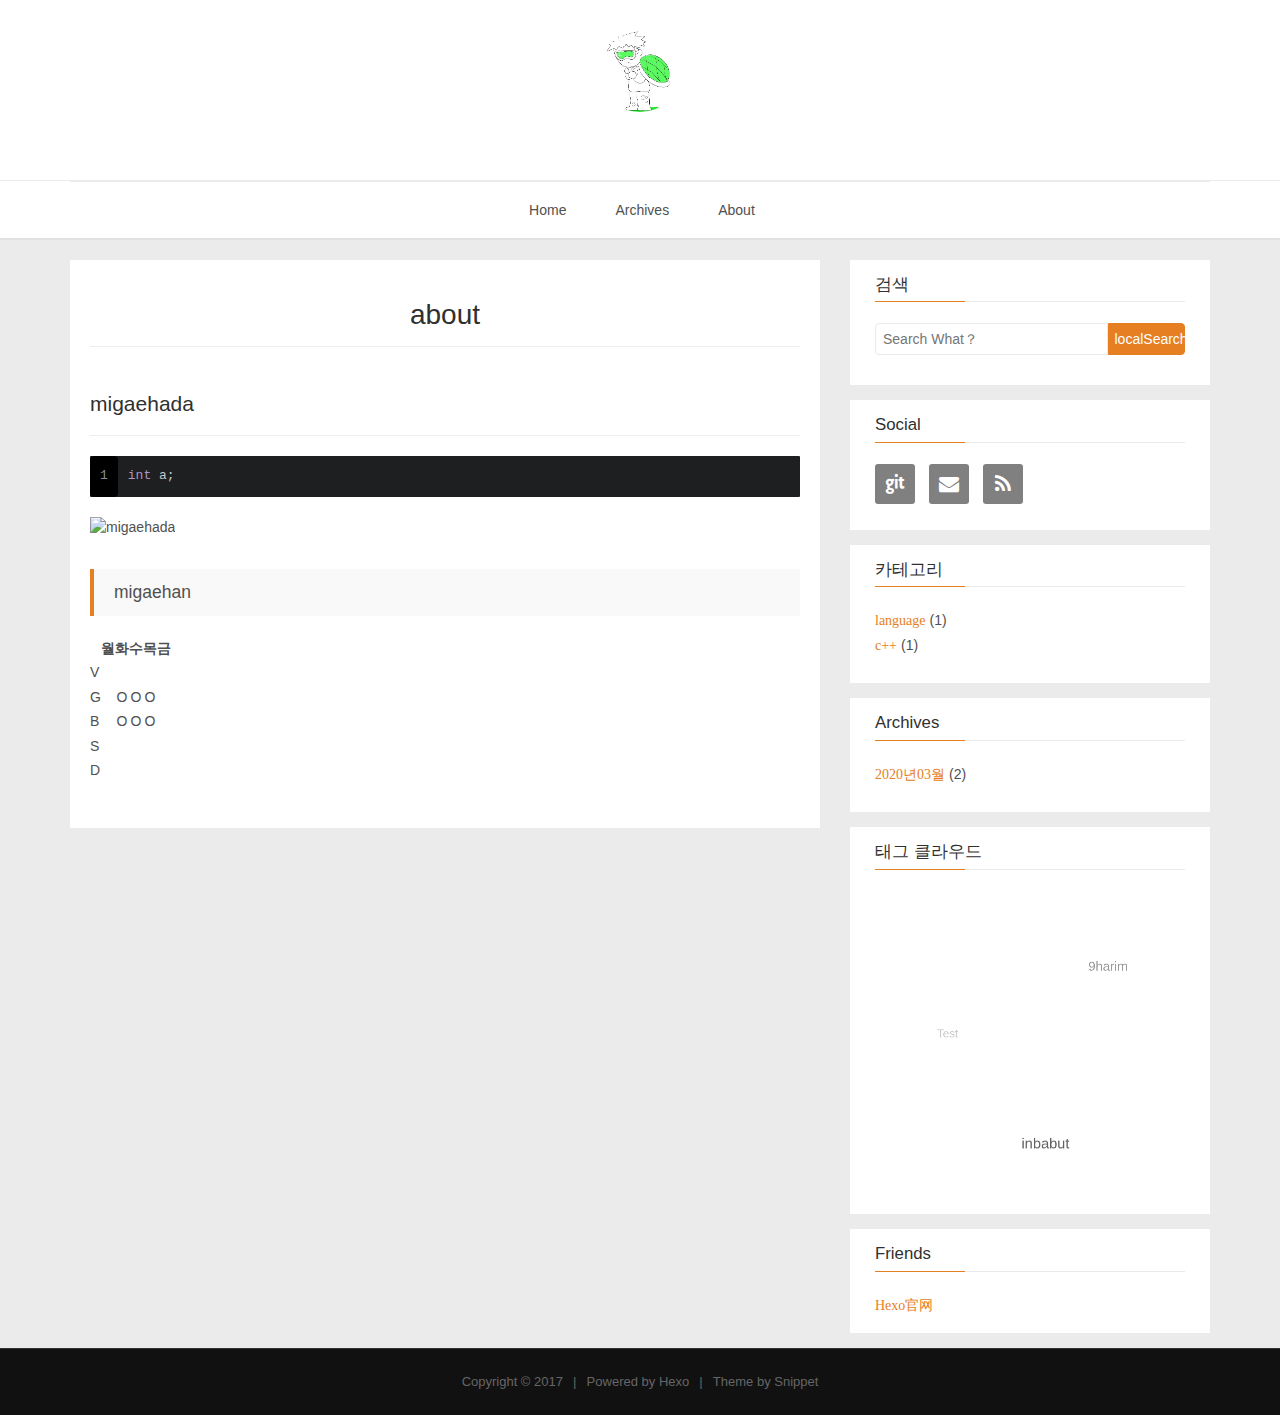
==== commit 4e77e34a: "Site updated: 2020-03-17 21:22:02" ====
--- a/about/index.html
+++ b/about/index.html
@@ -1,165 +1,197 @@
-<!DOCTYPE html>
-<html class="full-height">
+<!DOCTYPE HTML>
+<html lang="ko">
+
 <head>
-  <meta charset="utf-8">
-  <link rel="stylesheet" href="//cdn.bootcss.com/bulma/0.4.1/css/bulma.min.css">
-  <style>
-    /*! bulma.io v0.4.1 | MIT License | github.com/jgthms/bulma */@-webkit-keyframes spinAround{from{-webkit-transform:rotate(0);transform:rotate(0)}to{-webkit-transform:rotate(359deg);transform:rotate(359deg)}}@keyframes spinAround{from{-webkit-transform:rotate(0);transform:rotate(0)}to{-webkit-transform:rotate(359deg);transform:rotate(359deg)}}/*! minireset.css v0.0.2 | MIT License | github.com/jgthms/minireset.css */blockquote,body,dd,dl,dt,fieldset,figure,h1,h2,h3,h4,h5,h6,hr,html,iframe,legend,li,ol,p,pre,textarea,ul{margin:0;padding:0}h1,h2,h3,h4,h5,h6{font-size:100%;font-weight:400}ul{list-style:none}button,input,select,textarea{margin:0}html{box-sizing:border-box}*{box-sizing:inherit}:after,:before{box-sizing:inherit}audio,img,object,video{height:auto;max-width:100%}iframe{border:0}table{border-collapse:collapse;border-spacing:0}td,th{padding:0;text-align:left}html{background-color:#fff;font-size:16px;-moz-osx-font-smoothing:grayscale;-webkit-font-smoothing:antialiased;min-width:300px;overflow-x:hidden;overflow-y:scroll;text-rendering:optimizeLegibility}article,aside,figure,footer,header,hgroup,section{display:block}body,button,input,select,textarea{font-family:BlinkMacSystemFont,-apple-system,"Segoe UI",Roboto,Oxygen,Ubuntu,Cantarell,"Fira Sans","Droid Sans","Helvetica Neue",Helvetica,Arial,sans-serif}code,pre{-moz-osx-font-smoothing:auto;-webkit-font-smoothing:auto;font-family:monospace}body{color:#4a4a4a;font-size:1rem;font-weight:400;line-height:1.5}a{color:#00d1b2;cursor:pointer;text-decoration:none;-webkit-transition:none 86ms ease-out;transition:none 86ms ease-out}a:hover{color:#363636}code{background-color:#f5f5f5;color:#ff3860;font-size:.8em;font-weight:400;padding:.25em .5em .25em}hr{background-color:#dbdbdb;border:none;display:block;height:1px;margin:1.5rem 0}img{max-width:100%}input[type=checkbox],input[type=radio]{vertical-align:baseline}small{font-size:.8em}span{font-style:inherit;font-weight:inherit}strong{color:#363636;font-weight:700}pre{background-color:#f5f5f5;color:#4a4a4a;font-size:.8em;white-space:pre;word-wrap:normal}pre code{-webkit-overflow-scrolling:touch;background:0 0;color:inherit;display:block;font-size:1em;overflow-x:auto;padding:1.25rem 1.5rem}table{width:100%}table td,table th{text-align:left;vertical-align:top}table th{color:#363636}.is-block{display:block}@media screen and (max-width:768px){.is-block-mobile{display:block!important}}@media screen and (min-width:769px),print{.is-block-tablet{display:block!important}}@media screen and (min-width:769px) and (max-width:999px){.is-block-tablet-only{display:block!important}}@media screen and (max-width:999px){.is-block-touch{display:block!important}}@media screen and (min-width:1000px){.is-block-desktop{display:block!important}}@media screen and (min-width:1000px) and (max-width:1191px){.is-block-desktop-only{display:block!important}}@media screen and (min-width:1192px){.is-block-widescreen{display:block!important}}.is-flex{display:-webkit-box;display:-ms-flexbox;display:flex}@media screen and (max-width:768px){.is-flex-mobile{display:-webkit-box!important;display:-ms-flexbox!important;display:flex!important}}@media screen and (min-width:769px),print{.is-flex-tablet{display:-webkit-box!important;display:-ms-flexbox!important;display:flex!important}}@media screen and (min-width:769px) and (max-width:999px){.is-flex-tablet-only{display:-webkit-box!important;display:-ms-flexbox!important;display:flex!important}}@media screen and (max-width:999px){.is-flex-touch{display:-webkit-box!important;display:-ms-flexbox!important;display:flex!important}}@media screen and (min-width:1000px){.is-flex-desktop{display:-webkit-box!important;display:-ms-flexbox!important;display:flex!important}}@media screen and (min-width:1000px) and (max-width:1191px){.is-flex-desktop-only{display:-webkit-box!important;display:-ms-flexbox!important;display:flex!important}}@media screen and (min-width:1192px){.is-flex-widescreen{display:-webkit-box!important;display:-ms-flexbox!important;display:flex!important}}.is-inline{display:inline}@media screen and (max-width:768px){.is-inline-mobile{display:inline!important}}@media screen and (min-width:769px),print{.is-inline-tablet{display:inline!important}}@media screen and (min-width:769px) and (max-width:999px){.is-inline-tablet-only{display:inline!important}}@media screen and (max-width:999px){.is-inline-touch{display:inline!important}}@media screen and (min-width:1000px){.is-inline-desktop{display:inline!important}}@media screen and (min-width:1000px) and (max-width:1191px){.is-inline-desktop-only{display:inline!important}}@media screen and (min-width:1192px){.is-inline-widescreen{display:inline!important}}.is-inline-block{display:inline-block}@media screen and (max-width:768px){.is-inline-block-mobile{display:inline-block!important}}@media screen and (min-width:769px),print{.is-inline-block-tablet{display:inline-block!important}}@media screen and (min-width:769px) and (max-width:999px){.is-inline-block-tablet-only{display:inline-block!important}}@media screen and (max-width:999px){.is-inline-block-touch{display:inline-block!important}}@media screen and (min-width:1000px){.is-inline-block-desktop{display:inline-block!important}}@media screen and (min-width:1000px) and (max-width:1191px){.is-inline-block-desktop-only{display:inline-block!important}}@media screen and (min-width:1192px){.is-inline-block-widescreen{display:inline-block!important}}.is-inline-flex{display:-webkit-inline-box;display:-ms-inline-flexbox;display:inline-flex}@media screen and (max-width:768px){.is-inline-flex-mobile{display:-webkit-inline-box!important;display:-ms-inline-flexbox!important;display:inline-flex!important}}@media screen and (min-width:769px),print{.is-inline-flex-tablet{display:-webkit-inline-box!important;display:-ms-inline-flexbox!important;display:inline-flex!important}}@media screen and (min-width:769px) and (max-width:999px){.is-inline-flex-tablet-only{display:-webkit-inline-box!important;display:-ms-inline-flexbox!important;display:inline-flex!important}}@media screen and (max-width:999px){.is-inline-flex-touch{display:-webkit-inline-box!important;display:-ms-inline-flexbox!important;display:inline-flex!important}}@media screen and (min-width:1000px){.is-inline-flex-desktop{display:-webkit-inline-box!important;display:-ms-inline-flexbox!important;display:inline-flex!important}}@media screen and (min-width:1000px) and (max-width:1191px){.is-inline-flex-desktop-only{display:-webkit-inline-box!important;display:-ms-inline-flexbox!important;display:inline-flex!important}}@media screen and (min-width:1192px){.is-inline-flex-widescreen{display:-webkit-inline-box!important;display:-ms-inline-flexbox!important;display:inline-flex!important}}.is-clearfix:after{clear:both;content:" ";display:table}.is-pulled-left{float:left}.is-pulled-right{float:right}.is-clipped{overflow:hidden!important}.is-overlay{bottom:0;left:0;position:absolute;right:0;top:0}.has-text-centered{text-align:center}.has-text-left{text-align:left}.has-text-right{text-align:right}.has-text-white{color:#fff}a.has-text-white:focus,a.has-text-white:hover{color:#e6e6e6}.has-text-black{color:#0a0a0a}a.has-text-black:focus,a.has-text-black:hover{color:#000}.has-text-light{color:#f5f5f5}a.has-text-light:focus,a.has-text-light:hover{color:#dbdbdb}.has-text-dark{color:#363636}a.has-text-dark:focus,a.has-text-dark:hover{color:#1c1c1c}.has-text-primary{color:#00d1b2}a.has-text-primary:focus,a.has-text-primary:hover{color:#009e86}.has-text-info{color:#3273dc}a.has-text-info:focus,a.has-text-info:hover{color:#205bbc}.has-text-success{color:#23d160}a.has-text-success:focus,a.has-text-success:hover{color:#1ca64c}.has-text-warning{color:#ffdd57}a.has-text-warning:focus,a.has-text-warning:hover{color:#ffd324}.has-text-danger{color:#ff3860}a.has-text-danger:focus,a.has-text-danger:hover{color:#ff0537}.is-hidden{display:none!important}@media screen and (max-width:768px){.is-hidden-mobile{display:none!important}}@media screen and (min-width:769px),print{.is-hidden-tablet{display:none!important}}@media screen and (min-width:769px) and (max-width:999px){.is-hidden-tablet-only{display:none!important}}@media screen and (max-width:999px){.is-hidden-touch{display:none!important}}@media screen and (min-width:1000px){.is-hidden-desktop{display:none!important}}@media screen and (min-width:1000px) and (max-width:1191px){.is-hidden-desktop-only{display:none!important}}@media screen and (min-width:1192px){.is-hidden-widescreen{display:none!important}}.is-marginless{margin:0!important}.is-paddingless{padding:0!important}.is-unselectable{-webkit-touch-callout:none;-webkit-user-select:none;-moz-user-select:none;-ms-user-select:none;user-select:none}.box{background-color:#fff;border-radius:5px;box-shadow:0 2px 3px rgba(10,10,10,.1),0 0 0 1px rgba(10,10,10,.1);display:block;padding:1.25rem}.box:not(:last-child){margin-bottom:1.5rem}a.box:focus,a.box:hover{box-shadow:0 2px 3px rgba(10,10,10,.1),0 0 0 1px #00d1b2}a.box:active{box-shadow:inset 0 1px 2px rgba(10,10,10,.2),0 0 0 1px #00d1b2}.button{-moz-appearance:none;-webkit-appearance:none;-webkit-box-align:center;-ms-flex-align:center;align-items:center;border:1px solid transparent;border-radius:3px;box-shadow:none;display:-webkit-inline-box;display:-ms-inline-flexbox;display:inline-flex;font-size:1rem;height:2.25em;-webkit-box-pack:start;-ms-flex-pack:start;justify-content:flex-start;line-height:1.5;padding-bottom:calc(.375em - 1px);padding-left:calc(.625em - 1px);padding-right:calc(.625em - 1px);padding-top:calc(.375em - 1px);position:relative;vertical-align:top;-webkit-touch-callout:none;-webkit-user-select:none;-moz-user-select:none;-ms-user-select:none;user-select:none;background-color:#fff;border-color:#dbdbdb;color:#363636;cursor:pointer;-webkit-box-pack:center;-ms-flex-pack:center;justify-content:center;padding-left:.75em;padding-right:.75em;text-align:center;white-space:nowrap}.button.is-active,.button.is-focused,.button:active,.button:focus{outline:0}.button[disabled]{cursor:not-allowed}.button strong{color:inherit}.button .icon,.button .icon.is-large,.button .icon.is-medium,.button .icon.is-small{height:1.5em;width:1.5em}.button .icon:first-child:not(:last-child){margin-left:calc(-.375em - 1px);margin-right:.1875em}.button .icon:last-child:not(:first-child){margin-left:.1875em;margin-right:calc(-.375em - 1px)}.button .icon:first-child:last-child{margin-left:calc(-.375em - 1px);margin-right:calc(-.375em - 1px)}.button.is-hovered,.button:hover{border-color:#b5b5b5;color:#363636}.button.is-focused,.button:focus{border-color:#00d1b2;box-shadow:0 0 .5em rgba(0,209,178,.25);color:#363636}.button.is-active,.button:active{border-color:#4a4a4a;box-shadow:inset 0 1px 2px rgba(10,10,10,.2);color:#363636}.button.is-link{background-color:transparent;border-color:transparent;color:#4a4a4a;text-decoration:underline}.button.is-link.is-active,.button.is-link.is-focused,.button.is-link.is-hovered,.button.is-link:active,.button.is-link:focus,.button.is-link:hover{background-color:#f5f5f5;color:#363636}.button.is-link[disabled]{background-color:transparent;border-color:transparent;box-shadow:none}.button.is-white{background-color:#fff;border-color:transparent;color:#0a0a0a}.button.is-white.is-hovered,.button.is-white:hover{background-color:#f9f9f9;border-color:transparent;color:#0a0a0a}.button.is-white.is-focused,.button.is-white:focus{border-color:transparent;box-shadow:0 0 .5em rgba(255,255,255,.25);color:#0a0a0a}.button.is-white.is-active,.button.is-white:active{background-color:#f2f2f2;border-color:transparent;box-shadow:inset 0 1px 2px rgba(10,10,10,.2);color:#0a0a0a}.button.is-white[disabled]{background-color:#fff;border-color:transparent;box-shadow:none}.button.is-white.is-inverted{background-color:#0a0a0a;color:#fff}.button.is-white.is-inverted:hover{background-color:#000}.button.is-white.is-inverted[disabled]{background-color:#0a0a0a;border-color:transparent;box-shadow:none;color:#fff}.button.is-white.is-loading:after{border-color:transparent transparent #0a0a0a #0a0a0a!important}.button.is-white.is-outlined{background-color:transparent;border-color:#fff;color:#fff}.button.is-white.is-outlined:focus,.button.is-white.is-outlined:hover{background-color:#fff;border-color:#fff;color:#0a0a0a}.button.is-white.is-outlined.is-loading:after{border-color:transparent transparent #fff #fff!important}.button.is-white.is-outlined[disabled]{background-color:transparent;border-color:#fff;box-shadow:none;color:#fff}.button.is-white.is-inverted.is-outlined{background-color:transparent;border-color:#0a0a0a;color:#0a0a0a}.button.is-white.is-inverted.is-outlined:focus,.button.is-white.is-inverted.is-outlined:hover{background-color:#0a0a0a;color:#fff}.button.is-white.is-inverted.is-outlined[disabled]{background-color:transparent;border-color:#0a0a0a;box-shadow:none;color:#0a0a0a}.button.is-black{background-color:#0a0a0a;border-color:transparent;color:#fff}.button.is-black.is-hovered,.button.is-black:hover{background-color:#040404;border-color:transparent;color:#fff}.button.is-black.is-focused,.button.is-black:focus{border-color:transparent;box-shadow:0 0 .5em rgba(10,10,10,.25);color:#fff}.button.is-black.is-active,.button.is-black:active{background-color:#000;border-color:transparent;box-shadow:inset 0 1px 2px rgba(10,10,10,.2);color:#fff}.button.is-black[disabled]{background-color:#0a0a0a;border-color:transparent;box-shadow:none}.button.is-black.is-inverted{background-color:#fff;color:#0a0a0a}.button.is-black.is-inverted:hover{background-color:#f2f2f2}.button.is-black.is-inverted[disabled]{background-color:#fff;border-color:transparent;box-shadow:none;color:#0a0a0a}.button.is-black.is-loading:after{border-color:transparent transparent #fff #fff!important}.button.is-black.is-outlined{background-color:transparent;border-color:#0a0a0a;color:#0a0a0a}.button.is-black.is-outlined:focus,.button.is-black.is-outlined:hover{background-color:#0a0a0a;border-color:#0a0a0a;color:#fff}.button.is-black.is-outlined.is-loading:after{border-color:transparent transparent #0a0a0a #0a0a0a!important}.button.is-black.is-outlined[disabled]{background-color:transparent;border-color:#0a0a0a;box-shadow:none;color:#0a0a0a}.button.is-black.is-inverted.is-outlined{background-color:transparent;border-color:#fff;color:#fff}.button.is-black.is-inverted.is-outlined:focus,.button.is-black.is-inverted.is-outlined:hover{background-color:#fff;color:#0a0a0a}.button.is-black.is-inverted.is-outlined[disabled]{background-color:transparent;border-color:#fff;box-shadow:none;color:#fff}.button.is-light{background-color:#f5f5f5;border-color:transparent;color:#363636}.button.is-light.is-hovered,.button.is-light:hover{background-color:#eee;border-color:transparent;color:#363636}.button.is-light.is-focused,.button.is-light:focus{border-color:transparent;box-shadow:0 0 .5em rgba(245,245,245,.25);color:#363636}.button.is-light.is-active,.button.is-light:active{background-color:#e8e8e8;border-color:transparent;box-shadow:inset 0 1px 2px rgba(10,10,10,.2);color:#363636}.button.is-light[disabled]{background-color:#f5f5f5;border-color:transparent;box-shadow:none}.button.is-light.is-inverted{background-color:#363636;color:#f5f5f5}.button.is-light.is-inverted:hover{background-color:#292929}.button.is-light.is-inverted[disabled]{background-color:#363636;border-color:transparent;box-shadow:none;color:#f5f5f5}.button.is-light.is-loading:after{border-color:transparent transparent #363636 #363636!important}.button.is-light.is-outlined{background-color:transparent;border-color:#f5f5f5;color:#f5f5f5}.button.is-light.is-outlined:focus,.button.is-light.is-outlined:hover{background-color:#f5f5f5;border-color:#f5f5f5;color:#363636}.button.is-light.is-outlined.is-loading:after{border-color:transparent transparent #f5f5f5 #f5f5f5!important}.button.is-light.is-outlined[disabled]{background-color:transparent;border-color:#f5f5f5;box-shadow:none;color:#f5f5f5}.button.is-light.is-inverted.is-outlined{background-color:transparent;border-color:#363636;color:#363636}.button.is-light.is-inverted.is-outlined:focus,.button.is-light.is-inverted.is-outlined:hover{background-color:#363636;color:#f5f5f5}.button.is-light.is-inverted.is-outlined[disabled]{background-color:transparent;border-color:#363636;box-shadow:none;color:#363636}.button.is-dark{background-color:#363636;border-color:transparent;color:#f5f5f5}.button.is-dark.is-hovered,.button.is-dark:hover{background-color:#2f2f2f;border-color:transparent;color:#f5f5f5}.button.is-dark.is-focused,.button.is-dark:focus{border-color:transparent;box-shadow:0 0 .5em rgba(54,54,54,.25);color:#f5f5f5}.button.is-dark.is-active,.button.is-dark:active{background-color:#292929;border-color:transparent;box-shadow:inset 0 1px 2px rgba(10,10,10,.2);color:#f5f5f5}.button.is-dark[disabled]{background-color:#363636;border-color:transparent;box-shadow:none}.button.is-dark.is-inverted{background-color:#f5f5f5;color:#363636}.button.is-dark.is-inverted:hover{background-color:#e8e8e8}.button.is-dark.is-inverted[disabled]{background-color:#f5f5f5;border-color:transparent;box-shadow:none;color:#363636}.button.is-dark.is-loading:after{border-color:transparent transparent #f5f5f5 #f5f5f5!important}.button.is-dark.is-outlined{background-color:transparent;border-color:#363636;color:#363636}.button.is-dark.is-outlined:focus,.button.is-dark.is-outlined:hover{background-color:#363636;border-color:#363636;color:#f5f5f5}.button.is-dark.is-outlined.is-loading:after{border-color:transparent transparent #363636 #363636!important}.button.is-dark.is-outlined[disabled]{background-color:transparent;border-color:#363636;box-shadow:none;color:#363636}.button.is-dark.is-inverted.is-outlined{background-color:transparent;border-color:#f5f5f5;color:#f5f5f5}.button.is-dark.is-inverted.is-outlined:focus,.button.is-dark.is-inverted.is-outlined:hover{background-color:#f5f5f5;color:#363636}.button.is-dark.is-inverted.is-outlined[disabled]{background-color:transparent;border-color:#f5f5f5;box-shadow:none;color:#f5f5f5}.button.is-primary{background-color:#00d1b2;border-color:transparent;color:#fff}.button.is-primary.is-hovered,.button.is-primary:hover{background-color:#00c4a7;border-color:transparent;color:#fff}.button.is-primary.is-focused,.button.is-primary:focus{border-color:transparent;box-shadow:0 0 .5em rgba(0,209,178,.25);color:#fff}.button.is-primary.is-active,.button.is-primary:active{background-color:#00b89c;border-color:transparent;box-shadow:inset 0 1px 2px rgba(10,10,10,.2);color:#fff}.button.is-primary[disabled]{background-color:#00d1b2;border-color:transparent;box-shadow:none}.button.is-primary.is-inverted{background-color:#fff;color:#00d1b2}.button.is-primary.is-inverted:hover{background-color:#f2f2f2}.button.is-primary.is-inverted[disabled]{background-color:#fff;border-color:transparent;box-shadow:none;color:#00d1b2}.button.is-primary.is-loading:after{border-color:transparent transparent #fff #fff!important}.button.is-primary.is-outlined{background-color:transparent;border-color:#00d1b2;color:#00d1b2}.button.is-primary.is-outlined:focus,.button.is-primary.is-outlined:hover{background-color:#00d1b2;border-color:#00d1b2;color:#fff}.button.is-primary.is-outlined.is-loading:after{border-color:transparent transparent #00d1b2 #00d1b2!important}.button.is-primary.is-outlined[disabled]{background-color:transparent;border-color:#00d1b2;box-shadow:none;color:#00d1b2}.button.is-primary.is-inverted.is-outlined{background-color:transparent;border-color:#fff;color:#fff}.button.is-primary.is-inverted.is-outlined:focus,.button.is-primary.is-inverted.is-outlined:hover{background-color:#fff;color:#00d1b2}.button.is-primary.is-inverted.is-outlined[disabled]{background-color:transparent;border-color:#fff;box-shadow:none;color:#fff}.button.is-info{background-color:#3273dc;border-color:transparent;color:#fff}.button.is-info.is-hovered,.button.is-info:hover{background-color:#276cda;border-color:transparent;color:#fff}.button.is-info.is-focused,.button.is-info:focus{border-color:transparent;box-shadow:0 0 .5em rgba(50,115,220,.25);color:#fff}.button.is-info.is-active,.button.is-info:active{background-color:#2366d1;border-color:transparent;box-shadow:inset 0 1px 2px rgba(10,10,10,.2);color:#fff}.button.is-info[disabled]{background-color:#3273dc;border-color:transparent;box-shadow:none}.button.is-info.is-inverted{background-color:#fff;color:#3273dc}.button.is-info.is-inverted:hover{background-color:#f2f2f2}.button.is-info.is-inverted[disabled]{background-color:#fff;border-color:transparent;box-shadow:none;color:#3273dc}.button.is-info.is-loading:after{border-color:transparent transparent #fff #fff!important}.button.is-info.is-outlined{background-color:transparent;border-color:#3273dc;color:#3273dc}.button.is-info.is-outlined:focus,.button.is-info.is-outlined:hover{background-color:#3273dc;border-color:#3273dc;color:#fff}.button.is-info.is-outlined.is-loading:after{border-color:transparent transparent #3273dc #3273dc!important}.button.is-info.is-outlined[disabled]{background-color:transparent;border-color:#3273dc;box-shadow:none;color:#3273dc}.button.is-info.is-inverted.is-outlined{background-color:transparent;border-color:#fff;color:#fff}.button.is-info.is-inverted.is-outlined:focus,.button.is-info.is-inverted.is-outlined:hover{background-color:#fff;color:#3273dc}.button.is-info.is-inverted.is-outlined[disabled]{background-color:transparent;border-color:#fff;box-shadow:none;color:#fff}.button.is-success{background-color:#23d160;border-color:transparent;color:#fff}.button.is-success.is-hovered,.button.is-success:hover{background-color:#22c65b;border-color:transparent;color:#fff}.button.is-success.is-focused,.button.is-success:focus{border-color:transparent;box-shadow:0 0 .5em rgba(35,209,96,.25);color:#fff}.button.is-success.is-active,.button.is-success:active{background-color:#20bc56;border-color:transparent;box-shadow:inset 0 1px 2px rgba(10,10,10,.2);color:#fff}.button.is-success[disabled]{background-color:#23d160;border-color:transparent;box-shadow:none}.button.is-success.is-inverted{background-color:#fff;color:#23d160}.button.is-success.is-inverted:hover{background-color:#f2f2f2}.button.is-success.is-inverted[disabled]{background-color:#fff;border-color:transparent;box-shadow:none;color:#23d160}.button.is-success.is-loading:after{border-color:transparent transparent #fff #fff!important}.button.is-success.is-outlined{background-color:transparent;border-color:#23d160;color:#23d160}.button.is-success.is-outlined:focus,.button.is-success.is-outlined:hover{background-color:#23d160;border-color:#23d160;color:#fff}.button.is-success.is-outlined.is-loading:after{border-color:transparent transparent #23d160 #23d160!important}.button.is-success.is-outlined[disabled]{background-color:transparent;border-color:#23d160;box-shadow:none;color:#23d160}.button.is-success.is-inverted.is-outlined{background-color:transparent;border-color:#fff;color:#fff}.button.is-success.is-inverted.is-outlined:focus,.button.is-success.is-inverted.is-outlined:hover{background-color:#fff;color:#23d160}.button.is-success.is-inverted.is-outlined[disabled]{background-color:transparent;border-color:#fff;box-shadow:none;color:#fff}.button.is-warning{background-color:#ffdd57;border-color:transparent;color:rgba(0,0,0,.7)}.button.is-warning.is-hovered,.button.is-warning:hover{background-color:#ffdb4a;border-color:transparent;color:rgba(0,0,0,.7)}.button.is-warning.is-focused,.button.is-warning:focus{border-color:transparent;box-shadow:0 0 .5em rgba(255,221,87,.25);color:rgba(0,0,0,.7)}.button.is-warning.is-active,.button.is-warning:active{background-color:#ffd83d;border-color:transparent;box-shadow:inset 0 1px 2px rgba(10,10,10,.2);color:rgba(0,0,0,.7)}.button.is-warning[disabled]{background-color:#ffdd57;border-color:transparent;box-shadow:none}.button.is-warning.is-inverted{background-color:rgba(0,0,0,.7);color:#ffdd57}.button.is-warning.is-inverted:hover{background-color:rgba(0,0,0,.7)}.button.is-warning.is-inverted[disabled]{background-color:rgba(0,0,0,.7);border-color:transparent;box-shadow:none;color:#ffdd57}.button.is-warning.is-loading:after{border-color:transparent transparent rgba(0,0,0,.7) rgba(0,0,0,.7)!important}.button.is-warning.is-outlined{background-color:transparent;border-color:#ffdd57;color:#ffdd57}.button.is-warning.is-outlined:focus,.button.is-warning.is-outlined:hover{background-color:#ffdd57;border-color:#ffdd57;color:rgba(0,0,0,.7)}.button.is-warning.is-outlined.is-loading:after{border-color:transparent transparent #ffdd57 #ffdd57!important}.button.is-warning.is-outlined[disabled]{background-color:transparent;border-color:#ffdd57;box-shadow:none;color:#ffdd57}.button.is-warning.is-inverted.is-outlined{background-color:transparent;border-color:rgba(0,0,0,.7);color:rgba(0,0,0,.7)}.button.is-warning.is-inverted.is-outlined:focus,.button.is-warning.is-inverted.is-outlined:hover{background-color:rgba(0,0,0,.7);color:#ffdd57}.button.is-warning.is-inverted.is-outlined[disabled]{background-color:transparent;border-color:rgba(0,0,0,.7);box-shadow:none;color:rgba(0,0,0,.7)}.button.is-danger{background-color:#ff3860;border-color:transparent;color:#fff}.button.is-danger.is-hovered,.button.is-danger:hover{background-color:#ff2b56;border-color:transparent;color:#fff}.button.is-danger.is-focused,.button.is-danger:focus{border-color:transparent;box-shadow:0 0 .5em rgba(255,56,96,.25);color:#fff}.button.is-danger.is-active,.button.is-danger:active{background-color:#ff1f4b;border-color:transparent;box-shadow:inset 0 1px 2px rgba(10,10,10,.2);color:#fff}.button.is-danger[disabled]{background-color:#ff3860;border-color:transparent;box-shadow:none}.button.is-danger.is-inverted{background-color:#fff;color:#ff3860}.button.is-danger.is-inverted:hover{background-color:#f2f2f2}.button.is-danger.is-inverted[disabled]{background-color:#fff;border-color:transparent;box-shadow:none;color:#ff3860}.button.is-danger.is-loading:after{border-color:transparent transparent #fff #fff!important}.button.is-danger.is-outlined{background-color:transparent;border-color:#ff3860;color:#ff3860}.button.is-danger.is-outlined:focus,.button.is-danger.is-outlined:hover{background-color:#ff3860;border-color:#ff3860;color:#fff}.button.is-danger.is-outlined.is-loading:after{border-color:transparent transparent #ff3860 #ff3860!important}.button.is-danger.is-outlined[disabled]{background-color:transparent;border-color:#ff3860;box-shadow:none;color:#ff3860}.button.is-danger.is-inverted.is-outlined{background-color:transparent;border-color:#fff;color:#fff}.button.is-danger.is-inverted.is-outlined:focus,.button.is-danger.is-inverted.is-outlined:hover{background-color:#fff;color:#ff3860}.button.is-danger.is-inverted.is-outlined[disabled]{background-color:transparent;border-color:#fff;box-shadow:none;color:#fff}.button.is-small{border-radius:2px;font-size:.75rem}.button.is-medium{font-size:1.25rem}.button.is-large{font-size:1.5rem}.button[disabled]{background-color:#fff;border-color:#dbdbdb;box-shadow:none;opacity:.5}.button.is-fullwidth{display:-webkit-box;display:-ms-flexbox;display:flex;width:100%}.button.is-loading{color:transparent!important;pointer-events:none}.button.is-loading:after{-webkit-animation:spinAround .5s infinite linear;animation:spinAround .5s infinite linear;border:2px solid #dbdbdb;border-radius:290486px;border-right-color:transparent;border-top-color:transparent;content:"";display:block;height:1em;position:relative;width:1em;position:absolute;left:calc(50% - (1em / 2));top:calc(50% - (1em / 2));position:absolute!important}button.button,input[type=submit].button{line-height:1;padding-bottom:.4em;padding-top:.35em}.content{color:#4a4a4a}.content:not(:last-child){margin-bottom:1.5rem}.content li+li{margin-top:.25em}.content blockquote:not(:last-child),.content dl:not(:last-child),.content ol:not(:last-child),.content p:not(:last-child),.content pre:not(:last-child),.content table:not(:last-child),.content ul:not(:last-child){margin-bottom:1em}.content h1,.content h2,.content h3,.content h4,.content h5,.content h6{color:#363636;font-weight:400;line-height:1.125}.content h1{font-size:2em;margin-bottom:.5em}.content h1:not(:first-child){margin-top:1em}.content h2{font-size:1.75em;margin-bottom:.5714em}.content h2:not(:first-child){margin-top:1.1428em}.content h3{font-size:1.5em;margin-bottom:.6666em}.content h3:not(:first-child){margin-top:1.3333em}.content h4{font-size:1.25em;margin-bottom:.8em}.content h5{font-size:1.125em;margin-bottom:.8888em}.content h6{font-size:1em;margin-bottom:1em}.content blockquote{background-color:#f5f5f5;border-left:5px solid #dbdbdb;padding:1.25em 1.5em}.content ol{list-style:decimal outside;margin-left:2em;margin-right:2em;margin-top:1em}.content ul{list-style:disc outside;margin-left:2em;margin-right:2em;margin-top:1em}.content ul ul{list-style-type:circle;margin-top:.5em}.content ul ul ul{list-style-type:square}.content dd{margin-left:2em}.content pre{-webkit-overflow-scrolling:touch;overflow-x:auto;padding:1.25em 1.5em;white-space:pre;word-wrap:normal}.content table{width:100%}.content table td,.content table th{border:1px solid #dbdbdb;border-width:0 0 1px;padding:.5em .75em;vertical-align:top}.content table th{color:#363636;text-align:left}.content table tr:hover{background-color:#f5f5f5}.content table thead td,.content table thead th{border-width:0 0 2px;color:#363636}.content table tfoot td,.content table tfoot th{border-width:2px 0 0;color:#363636}.content table tbody tr:last-child td,.content table tbody tr:last-child th{border-bottom-width:0}.content.is-small{font-size:.75rem}.content.is-medium{font-size:1.25rem}.content.is-large{font-size:1.5rem}.input,.textarea{-moz-appearance:none;-webkit-appearance:none;-webkit-box-align:center;-ms-flex-align:center;align-items:center;border:1px solid transparent;border-radius:3px;box-shadow:none;display:-webkit-inline-box;display:-ms-inline-flexbox;display:inline-flex;font-size:1rem;height:2.25em;-webkit-box-pack:start;-ms-flex-pack:start;justify-content:flex-start;line-height:1.5;padding-bottom:calc(.375em - 1px);padding-left:calc(.625em - 1px);padding-right:calc(.625em - 1px);padding-top:calc(.375em - 1px);position:relative;vertical-align:top;background-color:#fff;border-color:#dbdbdb;color:#363636;box-shadow:inset 0 1px 2px rgba(10,10,10,.1);max-width:100%;width:100%}.input.is-active,.input.is-focused,.input:active,.input:focus,.textarea.is-active,.textarea.is-focused,.textarea:active,.textarea:focus{outline:0}.input[disabled],.textarea[disabled]{cursor:not-allowed}.input.is-hovered,.input:hover,.textarea.is-hovered,.textarea:hover{border-color:#b5b5b5}.input.is-active,.input.is-focused,.input:active,.input:focus,.textarea.is-active,.textarea.is-focused,.textarea:active,.textarea:focus{border-color:#00d1b2}.input[disabled],.textarea[disabled]{background-color:#f5f5f5;border-color:#f5f5f5;box-shadow:none;color:#7a7a7a}.input[disabled]::-moz-placeholder,.textarea[disabled]::-moz-placeholder{color:rgba(54,54,54,.3)}.input[disabled]::-webkit-input-placeholder,.textarea[disabled]::-webkit-input-placeholder{color:rgba(54,54,54,.3)}.input[disabled]:-moz-placeholder,.textarea[disabled]:-moz-placeholder{color:rgba(54,54,54,.3)}.input[disabled]:-ms-input-placeholder,.textarea[disabled]:-ms-input-placeholder{color:rgba(54,54,54,.3)}.input[type=search],.textarea[type=search]{border-radius:290486px}.input.is-white,.textarea.is-white{border-color:#fff}.input.is-black,.textarea.is-black{border-color:#0a0a0a}.input.is-light,.textarea.is-light{border-color:#f5f5f5}.input.is-dark,.textarea.is-dark{border-color:#363636}.input.is-primary,.textarea.is-primary{border-color:#00d1b2}.input.is-info,.textarea.is-info{border-color:#3273dc}.input.is-success,.textarea.is-success{border-color:#23d160}.input.is-warning,.textarea.is-warning{border-color:#ffdd57}.input.is-danger,.textarea.is-danger{border-color:#ff3860}.input.is-small,.textarea.is-small{border-radius:2px;font-size:.75rem}.input.is-medium,.textarea.is-medium{font-size:1.25rem}.input.is-large,.textarea.is-large{font-size:1.5rem}.input.is-fullwidth,.textarea.is-fullwidth{display:block;width:100%}.input.is-inline,.textarea.is-inline{display:inline;width:auto}.textarea{display:block;max-height:600px;max-width:100%;min-height:120px;min-width:100%;padding:.625em;resize:vertical}.checkbox,.radio{cursor:pointer;display:inline-block;line-height:1.25;position:relative}.checkbox input,.radio input{cursor:pointer}.checkbox:hover,.radio:hover{color:#363636}.checkbox[disabled],.radio[disabled]{color:#7a7a7a;cursor:not-allowed}.radio+.radio{margin-left:.5em}.select{display:inline-block;height:2.25em;position:relative;vertical-align:top}.select:after{border:1px solid #00d1b2;border-right:0;border-top:0;content:" ";display:block;height:.5em;pointer-events:none;position:absolute;-webkit-transform:rotate(-45deg);transform:rotate(-45deg);width:.5em;margin-top:-.375em;right:1.125em;top:50%;z-index:4}.select select{-moz-appearance:none;-webkit-appearance:none;-webkit-box-align:center;-ms-flex-align:center;align-items:center;border:1px solid transparent;border-radius:3px;box-shadow:none;display:-webkit-inline-box;display:-ms-inline-flexbox;display:inline-flex;font-size:1rem;height:2.25em;-webkit-box-pack:start;-ms-flex-pack:start;justify-content:flex-start;line-height:1.5;padding-bottom:calc(.375em - 1px);padding-left:calc(.625em - 1px);padding-right:calc(.625em - 1px);padding-top:calc(.375em - 1px);position:relative;vertical-align:top;background-color:#fff;border-color:#dbdbdb;color:#363636;cursor:pointer;display:block;font-size:1em;outline:0;padding-right:2.5em}.select select.is-active,.select select.is-focused,.select select:active,.select select:focus{outline:0}.select select[disabled]{cursor:not-allowed}.select select.is-hovered,.select select:hover{border-color:#b5b5b5}.select select.is-active,.select select.is-focused,.select select:active,.select select:focus{border-color:#00d1b2}.select select[disabled]{background-color:#f5f5f5;border-color:#f5f5f5;box-shadow:none;color:#7a7a7a}.select select[disabled]::-moz-placeholder{color:rgba(54,54,54,.3)}.select select[disabled]::-webkit-input-placeholder{color:rgba(54,54,54,.3)}.select select[disabled]:-moz-placeholder{color:rgba(54,54,54,.3)}.select select[disabled]:-ms-input-placeholder{color:rgba(54,54,54,.3)}.select select:hover{border-color:#b5b5b5}.select select::-ms-expand{display:none}.select select[disabled]:hover{border-color:#f5f5f5}.select:hover:after{border-color:#363636}.select.is-white select{border-color:#fff}.select.is-black select{border-color:#0a0a0a}.select.is-light select{border-color:#f5f5f5}.select.is-dark select{border-color:#363636}.select.is-primary select{border-color:#00d1b2}.select.is-info select{border-color:#3273dc}.select.is-success select{border-color:#23d160}.select.is-warning select{border-color:#ffdd57}.select.is-danger select{border-color:#ff3860}.select.is-small{border-radius:2px;font-size:.75rem}.select.is-medium{font-size:1.25rem}.select.is-large{font-size:1.5rem}.select.is-disabled:after{border-color:#7a7a7a}.select.is-fullwidth{width:100%}.select.is-fullwidth select{width:100%}.select.is-loading:after{-webkit-animation:spinAround .5s infinite linear;animation:spinAround .5s infinite linear;border:2px solid #dbdbdb;border-radius:290486px;border-right-color:transparent;border-top-color:transparent;content:"";display:block;height:1em;position:relative;width:1em;margin-top:0;position:absolute;right:.625em;top:.625em;-webkit-transform:none;transform:none}.label{color:#363636;display:block;font-size:1rem;font-weight:700}.label:not(:last-child){margin-bottom:.5em}.label.is-small{font-size:.75rem}.label.is-medium{font-size:1.25rem}.label.is-large{font-size:1.5rem}.help{display:block;font-size:.75rem;margin-top:.25rem}.help.is-white{color:#fff}.help.is-black{color:#0a0a0a}.help.is-light{color:#f5f5f5}.help.is-dark{color:#363636}.help.is-primary{color:#00d1b2}.help.is-info{color:#3273dc}.help.is-success{color:#23d160}.help.is-warning{color:#ffdd57}.help.is-danger{color:#ff3860}.field:not(:last-child){margin-bottom:.75rem}.field.has-addons{display:-webkit-box;display:-ms-flexbox;display:flex;-webkit-box-pack:start;-ms-flex-pack:start;justify-content:flex-start}.field.has-addons .control{margin-right:-1px}.field.has-addons .control:first-child .button,.field.has-addons .control:first-child .input,.field.has-addons .control:first-child .select select{border-bottom-left-radius:3px;border-top-left-radius:3px}.field.has-addons .control:last-child .button,.field.has-addons .control:last-child .input,.field.has-addons .control:last-child .select select{border-bottom-right-radius:3px;border-top-right-radius:3px}.field.has-addons .control .button,.field.has-addons .control .input,.field.has-addons .control .select select{border-radius:0}.field.has-addons .control .button.is-hovered,.field.has-addons .control .button:hover,.field.has-addons .control .input.is-hovered,.field.has-addons .control .input:hover,.field.has-addons .control .select select.is-hovered,.field.has-addons .control .select select:hover{z-index:2}.field.has-addons .control .button.is-active,.field.has-addons .control .button.is-focused,.field.has-addons .control .button:active,.field.has-addons .control .button:focus,.field.has-addons .control .input.is-active,.field.has-addons .control .input.is-focused,.field.has-addons .control .input:active,.field.has-addons .control .input:focus,.field.has-addons .control .select select.is-active,.field.has-addons .control .select select.is-focused,.field.has-addons .control .select select:active,.field.has-addons .control .select select:focus{z-index:3}.field.has-addons .control .button.is-active:hover,.field.has-addons .control .button.is-focused:hover,.field.has-addons .control .button:active:hover,.field.has-addons .control .button:focus:hover,.field.has-addons .control .input.is-active:hover,.field.has-addons .control .input.is-focused:hover,.field.has-addons .control .input:active:hover,.field.has-addons .control .input:focus:hover,.field.has-addons .control .select select.is-active:hover,.field.has-addons .control .select select.is-focused:hover,.field.has-addons .control .select select:active:hover,.field.has-addons .control .select select:focus:hover{z-index:4}.field.has-addons .control.is-expanded{-webkit-box-flex:1;-ms-flex-positive:1;flex-grow:1;-ms-flex-negative:0;flex-shrink:0}.field.has-addons.has-addons-centered{-webkit-box-pack:center;-ms-flex-pack:center;justify-content:center}.field.has-addons.has-addons-right{-webkit-box-pack:end;-ms-flex-pack:end;justify-content:flex-end}.field.has-addons.has-addons-fullwidth .control{-webkit-box-flex:1;-ms-flex-positive:1;flex-grow:1;-ms-flex-negative:0;flex-shrink:0}.field.is-grouped{display:-webkit-box;display:-ms-flexbox;display:flex;-webkit-box-pack:start;-ms-flex-pack:start;justify-content:flex-start}.field.is-grouped>.control{-ms-flex-negative:0;flex-shrink:0}.field.is-grouped>.control:not(:last-child){margin-bottom:0;margin-right:.75rem}.field.is-grouped>.control.is-expanded{-webkit-box-flex:1;-ms-flex-positive:1;flex-grow:1;-ms-flex-negative:1;flex-shrink:1}.field.is-grouped.is-grouped-centered{-webkit-box-pack:center;-ms-flex-pack:center;justify-content:center}.field.is-grouped.is-grouped-right{-webkit-box-pack:end;-ms-flex-pack:end;justify-content:flex-end}@media screen and (min-width:769px),print{.field.is-horizontal{display:-webkit-box;display:-ms-flexbox;display:flex}}.field-label .label{font-size:inherit}@media screen and (max-width:768px){.field-label{margin-bottom:.5rem}}@media screen and (min-width:769px),print{.field-label{-ms-flex-preferred-size:0;flex-basis:0;-webkit-box-flex:1;-ms-flex-positive:1;flex-grow:1;-ms-flex-negative:0;flex-shrink:0;margin-right:1.5rem;text-align:right}.field-label.is-small{font-size:.75rem;padding-top:.375em}.field-label.is-normal{padding-top:.375em}.field-label.is-medium{font-size:1.25rem;padding-top:.375em}.field-label.is-large{font-size:1.5rem;padding-top:.375em}}@media screen and (min-width:769px),print{.field-body{display:-webkit-box;display:-ms-flexbox;display:flex;-ms-flex-preferred-size:0;flex-basis:0;-webkit-box-flex:5;-ms-flex-positive:5;flex-grow:5;-ms-flex-negative:1;flex-shrink:1}.field-body .field{-ms-flex-negative:1;flex-shrink:1}.field-body .field:not(.is-narrow){-webkit-box-flex:1;-ms-flex-positive:1;flex-grow:1}.field-body .field:not(:last-child){margin-bottom:0;margin-right:.75rem}}.control{font-size:1rem;position:relative;text-align:left}.control.has-icon .icon{color:#dbdbdb;height:2.25em;pointer-events:none;position:absolute;top:0;width:2.25em;z-index:4}.control.has-icon .input:focus+.icon{color:#7a7a7a}.control.has-icon .input.is-small+.icon{font-size:.75rem}.control.has-icon .input.is-medium+.icon{font-size:1.25rem}.control.has-icon .input.is-large+.icon{font-size:1.5rem}.control.has-icon:not(.has-icon-right) .icon{left:0}.control.has-icon:not(.has-icon-right) .input{padding-left:2.25em}.control.has-icon.has-icon-right .icon{right:0}.control.has-icon.has-icon-right .input{padding-right:2.25em}.control.has-icons-left .input:focus~.icon,.control.has-icons-right .input:focus~.icon{color:#7a7a7a}.control.has-icons-left .input.is-small~.icon,.control.has-icons-right .input.is-small~.icon{font-size:.75rem}.control.has-icons-left .input.is-medium~.icon,.control.has-icons-right .input.is-medium~.icon{font-size:1.25rem}.control.has-icons-left .input.is-large~.icon,.control.has-icons-right .input.is-large~.icon{font-size:1.5rem}.control.has-icons-left .icon,.control.has-icons-right .icon{color:#dbdbdb;height:2.25em;pointer-events:none;position:absolute;top:0;width:2.25em;z-index:4}.control.has-icons-left .input{padding-left:2.25em}.control.has-icons-left .icon.is-left{left:0}.control.has-icons-right .input{padding-right:2.25em}.control.has-icons-right .icon.is-right{right:0}.control.is-loading:after{-webkit-animation:spinAround .5s infinite linear;animation:spinAround .5s infinite linear;border:2px solid #dbdbdb;border-radius:290486px;border-right-color:transparent;border-top-color:transparent;content:"";display:block;height:1em;position:relative;width:1em;position:absolute!important;right:.625em;top:.625em}.icon{-webkit-box-align:center;-ms-flex-align:center;align-items:center;display:-webkit-inline-box;display:-ms-inline-flexbox;display:inline-flex;-webkit-box-pack:center;-ms-flex-pack:center;justify-content:center;height:1.5rem;width:1.5rem}.icon .fa{font-size:21px}.icon.is-small{height:1rem;width:1rem}.icon.is-small .fa{font-size:14px}.icon.is-medium{height:2rem;width:2rem}.icon.is-medium .fa{font-size:28px}.icon.is-large{height:3rem;width:3rem}.icon.is-large .fa{font-size:42px}.image{display:block;position:relative}.image img{display:block;height:auto;width:100%}.image.is-16by9 img,.image.is-1by1 img,.image.is-2by1 img,.image.is-3by2 img,.image.is-4by3 img,.image.is-square img{bottom:0;left:0;position:absolute;right:0;top:0;height:100%;width:100%}.image.is-1by1,.image.is-square{padding-top:100%}.image.is-4by3{padding-top:75%}.image.is-3by2{padding-top:66.6666%}.image.is-16by9{padding-top:56.25%}.image.is-2by1{padding-top:50%}.image.is-16x16{height:16px;width:16px}.image.is-24x24{height:24px;width:24px}.image.is-32x32{height:32px;width:32px}.image.is-48x48{height:48px;width:48px}.image.is-64x64{height:64px;width:64px}.image.is-96x96{height:96px;width:96px}.image.is-128x128{height:128px;width:128px}.notification{background-color:#f5f5f5;border-radius:3px;padding:1.25rem 2.5rem 1.25rem 1.5rem;position:relative}.notification:not(:last-child){margin-bottom:1.5rem}.notification a:not(.button){color:currentColor;text-decoration:underline}.notification code,.notification pre{background:#fff}.notification pre code{background:0 0}.notification>.delete{position:absolute;right:.5em;top:.5em}.notification .content,.notification .subtitle,.notification .title{color:inherit}.notification.is-white{background-color:#fff;color:#0a0a0a}.notification.is-black{background-color:#0a0a0a;color:#fff}.notification.is-light{background-color:#f5f5f5;color:#363636}.notification.is-dark{background-color:#363636;color:#f5f5f5}.notification.is-primary{background-color:#00d1b2;color:#fff}.notification.is-info{background-color:#3273dc;color:#fff}.notification.is-success{background-color:#23d160;color:#fff}.notification.is-warning{background-color:#ffdd57;color:rgba(0,0,0,.7)}.notification.is-danger{background-color:#ff3860;color:#fff}.progress{-moz-appearance:none;-webkit-appearance:none;border:none;border-radius:290486px;display:block;height:1rem;overflow:hidden;padding:0;width:100%}.progress:not(:last-child){margin-bottom:1.5rem}.progress::-webkit-progress-bar{background-color:#dbdbdb}.progress::-webkit-progress-value{background-color:#4a4a4a}.progress::-moz-progress-bar{background-color:#4a4a4a}.progress.is-white::-webkit-progress-value{background-color:#fff}.progress.is-white::-moz-progress-bar{background-color:#fff}.progress.is-black::-webkit-progress-value{background-color:#0a0a0a}.progress.is-black::-moz-progress-bar{background-color:#0a0a0a}.progress.is-light::-webkit-progress-value{background-color:#f5f5f5}.progress.is-light::-moz-progress-bar{background-color:#f5f5f5}.progress.is-dark::-webkit-progress-value{background-color:#363636}.progress.is-dark::-moz-progress-bar{background-color:#363636}.progress.is-primary::-webkit-progress-value{background-color:#00d1b2}.progress.is-primary::-moz-progress-bar{background-color:#00d1b2}.progress.is-info::-webkit-progress-value{background-color:#3273dc}.progress.is-info::-moz-progress-bar{background-color:#3273dc}.progress.is-success::-webkit-progress-value{background-color:#23d160}.progress.is-success::-moz-progress-bar{background-color:#23d160}.progress.is-warning::-webkit-progress-value{background-color:#ffdd57}.progress.is-warning::-moz-progress-bar{background-color:#ffdd57}.progress.is-danger::-webkit-progress-value{background-color:#ff3860}.progress.is-danger::-moz-progress-bar{background-color:#ff3860}.progress.is-small{height:.75rem}.progress.is-medium{height:1.25rem}.progress.is-large{height:1.5rem}.table{background-color:#fff;color:#363636;margin-bottom:1.5rem;width:100%}.table td,.table th{border:1px solid #dbdbdb;border-width:0 0 1px;padding:.5em .75em;vertical-align:top}.table td.is-narrow,.table th.is-narrow{white-space:nowrap;width:1%}.table th{color:#363636;text-align:left}.table tr:hover{background-color:#fafafa}.table tr.is-selected{background-color:#00d1b2;color:#fff}.table tr.is-selected a,.table tr.is-selected strong{color:currentColor}.table tr.is-selected td,.table tr.is-selected th{border-color:#fff;color:currentColor}.table thead td,.table thead th{border-width:0 0 2px;color:#7a7a7a}.table tfoot td,.table tfoot th{border-width:2px 0 0;color:#7a7a7a}.table tbody tr:last-child td,.table tbody tr:last-child th{border-bottom-width:0}.table.is-bordered td,.table.is-bordered th{border-width:1px}.table.is-bordered tr:last-child td,.table.is-bordered tr:last-child th{border-bottom-width:1px}.table.is-narrow td,.table.is-narrow th{padding:.25em .5em}.table.is-striped tbody tr:nth-child(even){background-color:#fafafa}.table.is-striped tbody tr:nth-child(even):hover{background-color:#f5f5f5}.tag{-webkit-box-align:center;-ms-flex-align:center;align-items:center;background-color:#f5f5f5;border-radius:290486px;color:#4a4a4a;display:-webkit-inline-box;display:-ms-inline-flexbox;display:inline-flex;font-size:.75rem;height:2em;-webkit-box-pack:center;-ms-flex-pack:center;justify-content:center;line-height:1.5;padding-left:.875em;padding-right:.875em;white-space:nowrap}.tag .delete{margin-left:.25em;margin-right:-.375em}.tag.is-white{background-color:#fff;color:#0a0a0a}.tag.is-black{background-color:#0a0a0a;color:#fff}.tag.is-light{background-color:#f5f5f5;color:#363636}.tag.is-dark{background-color:#363636;color:#f5f5f5}.tag.is-primary{background-color:#00d1b2;color:#fff}.tag.is-info{background-color:#3273dc;color:#fff}.tag.is-success{background-color:#23d160;color:#fff}.tag.is-warning{background-color:#ffdd57;color:rgba(0,0,0,.7)}.tag.is-danger{background-color:#ff3860;color:#fff}.tag.is-medium{font-size:1rem}.tag.is-large{font-size:1.25rem}.subtitle,.title{word-break:break-word}.subtitle:not(:last-child),.title:not(:last-child){margin-bottom:1.5rem}.subtitle em,.subtitle span,.title em,.title span{font-weight:300}.subtitle strong,.title strong{font-weight:500}.subtitle .tag,.title .tag{vertical-align:middle}.title{color:#363636;font-size:2rem;font-weight:300;line-height:1.125}.title strong{color:inherit}.title+.highlight{margin-top:-.75rem}.title:not(.is-spaced)+.subtitle{margin-top:-1.5rem}.title.is-1{font-size:3rem}.title.is-2{font-size:2.5rem}.title.is-3{font-size:2rem}.title.is-4{font-size:1.5rem}.title.is-5{font-size:1.25rem}.title.is-6{font-size:1rem}.subtitle{color:#4a4a4a;font-size:1.25rem;font-weight:300;line-height:1.25}.subtitle strong{color:#363636}.subtitle:not(.is-spaced)+.title{margin-top:-1.5rem}.subtitle.is-1{font-size:3rem}.subtitle.is-2{font-size:2.5rem}.subtitle.is-3{font-size:2rem}.subtitle.is-4{font-size:1.5rem}.subtitle.is-5{font-size:1.25rem}.subtitle.is-6{font-size:1rem}.block:not(:last-child){margin-bottom:1.5rem}.container{position:relative}@media screen and (min-width:1000px){.container{margin:0 auto;max-width:960px;width:960px}.container.is-fluid{margin:0 20px;max-width:none;width:auto}}@media screen and (min-width:1192px){.container{max-width:1152px;width:1152px}}@media screen and (min-width:1384px){.container{max-width:1344px;width:1344px}}.delete{-webkit-touch-callout:none;-webkit-user-select:none;-moz-user-select:none;-ms-user-select:none;user-select:none;-moz-appearance:none;-webkit-appearance:none;background-color:rgba(10,10,10,.2);border:none;border-radius:290486px;cursor:pointer;display:inline-block;font-size:1rem;height:20px;outline:0;position:relative;vertical-align:top;width:20px}.delete:after,.delete:before{background-color:#fff;content:"";display:block;left:50%;position:absolute;top:50%;-webkit-transform:translateX(-50%) translateY(-50%) rotate(45deg);transform:translateX(-50%) translateY(-50%) rotate(45deg);-webkit-transform-origin:center center;transform-origin:center center}.delete:before{height:2px;width:50%}.delete:after{height:50%;width:2px}.delete:focus,.delete:hover{background-color:rgba(10,10,10,.3)}.delete:active{background-color:rgba(10,10,10,.4)}.delete.is-small{height:16px;width:16px}.delete.is-medium{height:24px;width:24px}.delete.is-large{height:32px;width:32px}.fa{font-size:21px;text-align:center;vertical-align:top}.heading{display:block;font-size:11px;letter-spacing:1px;margin-bottom:5px;text-transform:uppercase}.highlight{font-weight:400;max-width:100%;overflow:hidden;padding:0}.highlight:not(:last-child){margin-bottom:1.5rem}.highlight pre{overflow:auto;max-width:100%}.loader{-webkit-animation:spinAround .5s infinite linear;animation:spinAround .5s infinite linear;border:2px solid #dbdbdb;border-radius:290486px;border-right-color:transparent;border-top-color:transparent;content:"";display:block;height:1em;position:relative;width:1em}.number{-webkit-box-align:center;-ms-flex-align:center;align-items:center;background-color:#f5f5f5;border-radius:290486px;display:-webkit-inline-box;display:-ms-inline-flexbox;display:inline-flex;font-size:1.25rem;height:2em;-webkit-box-pack:center;-ms-flex-pack:center;justify-content:center;margin-right:1.5rem;min-width:2.5em;padding:.25rem .5rem;text-align:center;vertical-align:top}.card-header{-webkit-box-align:stretch;-ms-flex-align:stretch;align-items:stretch;box-shadow:0 1px 2px rgba(10,10,10,.1);display:-webkit-box;display:-ms-flexbox;display:flex}.card-header-title{-webkit-box-align:center;-ms-flex-align:center;align-items:center;color:#363636;display:-webkit-box;display:-ms-flexbox;display:flex;-webkit-box-flex:1;-ms-flex-positive:1;flex-grow:1;font-weight:700;padding:.75rem}.card-header-icon{-webkit-box-align:center;-ms-flex-align:center;align-items:center;cursor:pointer;display:-webkit-box;display:-ms-flexbox;display:flex;-webkit-box-pack:center;-ms-flex-pack:center;justify-content:center;padding:.75rem}.card-image{display:block;position:relative}.card-content{padding:1.5rem}.card-footer{border-top:1px solid #dbdbdb;-webkit-box-align:stretch;-ms-flex-align:stretch;align-items:stretch;display:-webkit-box;display:-ms-flexbox;display:flex}.card-footer-item{-webkit-box-align:center;-ms-flex-align:center;align-items:center;display:-webkit-box;display:-ms-flexbox;display:flex;-ms-flex-preferred-size:0;flex-basis:0;-webkit-box-flex:1;-ms-flex-positive:1;flex-grow:1;-ms-flex-negative:0;flex-shrink:0;-webkit-box-pack:center;-ms-flex-pack:center;justify-content:center;padding:.75rem}.card-footer-item:not(:last-child){border-right:1px solid #dbdbdb}.card{background-color:#fff;box-shadow:0 2px 3px rgba(10,10,10,.1),0 0 0 1px rgba(10,10,10,.1);color:#4a4a4a;max-width:100%;position:relative}.card .media:not(:last-child){margin-bottom:.75rem}.level-item{-webkit-box-align:center;-ms-flex-align:center;align-items:center;display:-webkit-box;display:-ms-flexbox;display:flex;-ms-flex-preferred-size:auto;flex-basis:auto;-webkit-box-flex:0;-ms-flex-positive:0;flex-grow:0;-ms-flex-negative:0;flex-shrink:0;-webkit-box-pack:center;-ms-flex-pack:center;justify-content:center}.level-item .subtitle,.level-item .title{margin-bottom:0}@media screen and (max-width:768px){.level-item:not(:last-child){margin-bottom:.75rem}}.level-left,.level-right{-ms-flex-preferred-size:auto;flex-basis:auto;-webkit-box-flex:0;-ms-flex-positive:0;flex-grow:0;-ms-flex-negative:0;flex-shrink:0}.level-left .level-item:not(:last-child),.level-right .level-item:not(:last-child){margin-right:.75rem}.level-left .level-item.is-flexible,.level-right .level-item.is-flexible{-webkit-box-flex:1;-ms-flex-positive:1;flex-grow:1}.level-left{-webkit-box-align:center;-ms-flex-align:center;align-items:center;-webkit-box-pack:start;-ms-flex-pack:start;justify-content:flex-start}@media screen and (max-width:768px){.level-left+.level-right{margin-top:1.5rem}}@media screen and (min-width:769px),print{.level-left{display:-webkit-box;display:-ms-flexbox;display:flex}}.level-right{-webkit-box-align:center;-ms-flex-align:center;align-items:center;-webkit-box-pack:end;-ms-flex-pack:end;justify-content:flex-end}@media screen and (min-width:769px),print{.level-right{display:-webkit-box;display:-ms-flexbox;display:flex}}.level{-webkit-box-align:center;-ms-flex-align:center;align-items:center;-webkit-box-pack:justify;-ms-flex-pack:justify;justify-content:space-between}.level:not(:last-child){margin-bottom:1.5rem}.level code{border-radius:3px}.level img{display:inline-block;vertical-align:top}.level.is-mobile{display:-webkit-box;display:-ms-flexbox;display:flex}.level.is-mobile .level-left,.level.is-mobile .level-right{display:-webkit-box;display:-ms-flexbox;display:flex}.level.is-mobile .level-left+.level-right{margin-top:0}.level.is-mobile .level-item:not(:last-child){margin-bottom:0}.level.is-mobile .level-item:not(.is-narrow){-webkit-box-flex:1;-ms-flex-positive:1;flex-grow:1}@media screen and (min-width:769px),print{.level{display:-webkit-box;display:-ms-flexbox;display:flex}.level>.level-item:not(.is-narrow){-webkit-box-flex:1;-ms-flex-positive:1;flex-grow:1}}.media-left,.media-right{-ms-flex-preferred-size:auto;flex-basis:auto;-webkit-box-flex:0;-ms-flex-positive:0;flex-grow:0;-ms-flex-negative:0;flex-shrink:0}.media-left{margin-right:1rem}.media-right{margin-left:1rem}.media-content{-ms-flex-preferred-size:auto;flex-basis:auto;-webkit-box-flex:1;-ms-flex-positive:1;flex-grow:1;-ms-flex-negative:1;flex-shrink:1;text-align:left}.media{-webkit-box-align:start;-ms-flex-align:start;align-items:flex-start;display:-webkit-box;display:-ms-flexbox;display:flex;text-align:left}.media .content:not(:last-child){margin-bottom:.75rem}.media .media{border-top:1px solid rgba(219,219,219,.5);display:-webkit-box;display:-ms-flexbox;display:flex;padding-top:.75rem}.media .media .content:not(:last-child),.media .media .control:not(:last-child){margin-bottom:.5rem}.media .media .media{padding-top:.5rem}.media .media .media+.media{margin-top:.5rem}.media+.media{border-top:1px solid rgba(219,219,219,.5);margin-top:1rem;padding-top:1rem}.media.is-large+.media{margin-top:1.5rem;padding-top:1.5rem}.menu{font-size:1rem}.menu-list{line-height:1.25}.menu-list a{border-radius:2px;color:#4a4a4a;display:block;padding:.5em .75em}.menu-list a:hover{background-color:#f5f5f5;color:#00d1b2}.menu-list a.is-active{background-color:#00d1b2;color:#fff}.menu-list li ul{border-left:1px solid #dbdbdb;margin:.75em;padding-left:.75em}.menu-label{color:#7a7a7a;font-size:.8em;letter-spacing:.1em;text-transform:uppercase}.menu-label:not(:first-child){margin-top:1em}.menu-label:not(:last-child){margin-bottom:1em}.message{background-color:#f5f5f5;border-radius:3px;font-size:1rem}.message:not(:last-child){margin-bottom:1.5rem}.message.is-white{background-color:#fff}.message.is-white .message-header{background-color:#fff;color:#0a0a0a}.message.is-white .message-body{border-color:#fff;color:#4d4d4d}.message.is-black{background-color:#fafafa}.message.is-black .message-header{background-color:#0a0a0a;color:#fff}.message.is-black .message-body{border-color:#0a0a0a;color:#090909}.message.is-light{background-color:#fafafa}.message.is-light .message-header{background-color:#f5f5f5;color:#363636}.message.is-light .message-body{border-color:#f5f5f5;color:#505050}.message.is-dark{background-color:#fafafa}.message.is-dark .message-header{background-color:#363636;color:#f5f5f5}.message.is-dark .message-body{border-color:#363636;color:#2a2a2a}.message.is-primary{background-color:#f5fffd}.message.is-primary .message-header{background-color:#00d1b2;color:#fff}.message.is-primary .message-body{border-color:#00d1b2;color:#021310}.message.is-info{background-color:#f6f9fe}.message.is-info .message-header{background-color:#3273dc;color:#fff}.message.is-info .message-body{border-color:#3273dc;color:#22509a}.message.is-success{background-color:#f6fef9}.message.is-success .message-header{background-color:#23d160;color:#fff}.message.is-success .message-body{border-color:#23d160;color:#0e301a}.message.is-warning{background-color:#fffdf5}.message.is-warning .message-header{background-color:#ffdd57;color:rgba(0,0,0,.7)}.message.is-warning .message-body{border-color:#ffdd57;color:#3b3108}.message.is-danger{background-color:#fff5f7}.message.is-danger .message-header{background-color:#ff3860;color:#fff}.message.is-danger .message-body{border-color:#ff3860;color:#cd0930}.message-header{-webkit-box-align:center;-ms-flex-align:center;align-items:center;background-color:#4a4a4a;border-radius:3px 3px 0 0;color:#fff;display:-webkit-box;display:-ms-flexbox;display:flex;-webkit-box-pack:justify;-ms-flex-pack:justify;justify-content:space-between;line-height:1.25;padding:.5em .75em;position:relative}.message-header a,.message-header strong{color:inherit}.message-header a{text-decoration:underline}.message-header .delete{-webkit-box-flex:0;-ms-flex-positive:0;flex-grow:0;-ms-flex-negative:0;flex-shrink:0;margin-left:.75em}.message-header+.message-body{border-top-left-radius:0;border-top-right-radius:0;border-top:none}.message-body{border:1px solid #dbdbdb;border-radius:3px;color:#4a4a4a;padding:1em 1.25em}.message-body a,.message-body strong{color:inherit}.message-body a{text-decoration:underline}.message-body code,.message-body pre{background:#fff}.message-body pre code{background:0 0}.modal-background{bottom:0;left:0;position:absolute;right:0;top:0;background-color:rgba(10,10,10,.86)}.modal-card,.modal-content{margin:0 20px;max-height:calc(100vh - 160px);overflow:auto;position:relative;width:100%}@media screen and (min-width:769px),print{.modal-card,.modal-content{margin:0 auto;max-height:calc(100vh - 40px);width:640px}}.modal-close{-webkit-touch-callout:none;-webkit-user-select:none;-moz-user-select:none;-ms-user-select:none;user-select:none;-moz-appearance:none;-webkit-appearance:none;background-color:rgba(10,10,10,.2);border:none;border-radius:290486px;cursor:pointer;display:inline-block;font-size:1rem;height:20px;outline:0;position:relative;vertical-align:top;width:20px;background:0 0;height:40px;position:fixed;right:20px;top:20px;width:40px}.modal-close:after,.modal-close:before{background-color:#fff;content:"";display:block;left:50%;position:absolute;top:50%;-webkit-transform:translateX(-50%) translateY(-50%) rotate(45deg);transform:translateX(-50%) translateY(-50%) rotate(45deg);-webkit-transform-origin:center center;transform-origin:center center}.modal-close:before{height:2px;width:50%}.modal-close:after{height:50%;width:2px}.modal-close:focus,.modal-close:hover{background-color:rgba(10,10,10,.3)}.modal-close:active{background-color:rgba(10,10,10,.4)}.modal-close.is-small{height:16px;width:16px}.modal-close.is-medium{height:24px;width:24px}.modal-close.is-large{height:32px;width:32px}.modal-card{display:-webkit-box;display:-ms-flexbox;display:flex;-webkit-box-orient:vertical;-webkit-box-direction:normal;-ms-flex-direction:column;flex-direction:column;max-height:calc(100vh - 40px);overflow:hidden}.modal-card-foot,.modal-card-head{-webkit-box-align:center;-ms-flex-align:center;align-items:center;background-color:#f5f5f5;display:-webkit-box;display:-ms-flexbox;display:flex;-ms-flex-negative:0;flex-shrink:0;-webkit-box-pack:start;-ms-flex-pack:start;justify-content:flex-start;padding:20px;position:relative}.modal-card-head{border-bottom:1px solid #dbdbdb;border-top-left-radius:5px;border-top-right-radius:5px}.modal-card-title{color:#363636;-webkit-box-flex:1;-ms-flex-positive:1;flex-grow:1;-ms-flex-negative:0;flex-shrink:0;font-size:1.5rem;line-height:1}.modal-card-foot{border-bottom-left-radius:5px;border-bottom-right-radius:5px;border-top:1px solid #dbdbdb}.modal-card-foot .button:not(:last-child){margin-right:10px}.modal-card-body{-webkit-overflow-scrolling:touch;background-color:#fff;-webkit-box-flex:1;-ms-flex-positive:1;flex-grow:1;-ms-flex-negative:1;flex-shrink:1;overflow:auto;padding:20px}.modal{bottom:0;left:0;position:absolute;right:0;top:0;-webkit-box-align:center;-ms-flex-align:center;align-items:center;display:none;-webkit-box-pack:center;-ms-flex-pack:center;justify-content:center;overflow:hidden;position:fixed;z-index:20}.modal.is-active{display:-webkit-box;display:-ms-flexbox;display:flex}.nav-toggle{cursor:pointer;display:block;height:3.25rem;position:relative;width:3.25rem}.nav-toggle span{background-color:#4a4a4a;display:block;height:1px;left:50%;margin-left:-7px;position:absolute;top:50%;-webkit-transition:none 86ms ease-out;transition:none 86ms ease-out;-webkit-transition-property:background,left,opacity,-webkit-transform;transition-property:background,left,opacity,-webkit-transform;transition-property:background,left,opacity,transform;transition-property:background,left,opacity,transform,-webkit-transform;width:15px}.nav-toggle span:nth-child(1){margin-top:-6px}.nav-toggle span:nth-child(2){margin-top:-1px}.nav-toggle span:nth-child(3){margin-top:4px}.nav-toggle:hover{background-color:#f5f5f5}.nav-toggle.is-active span{background-color:#00d1b2}.nav-toggle.is-active span:nth-child(1){margin-left:-5px;-webkit-transform:rotate(45deg);transform:rotate(45deg);-webkit-transform-origin:left top;transform-origin:left top}.nav-toggle.is-active span:nth-child(2){opacity:0}.nav-toggle.is-active span:nth-child(3){margin-left:-5px;-webkit-transform:rotate(-45deg);transform:rotate(-45deg);-webkit-transform-origin:left bottom;transform-origin:left bottom}@media screen and (min-width:769px),print{.nav-toggle{display:none}}.nav-item{-webkit-box-align:center;-ms-flex-align:center;align-items:center;display:-webkit-box;display:-ms-flexbox;display:flex;-webkit-box-flex:0;-ms-flex-positive:0;flex-grow:0;-ms-flex-negative:0;flex-shrink:0;font-size:1rem;-webkit-box-pack:center;-ms-flex-pack:center;justify-content:center;line-height:1.5;padding:.5rem .75rem}.nav-item a{-webkit-box-flex:1;-ms-flex-positive:1;flex-grow:1;-ms-flex-negative:0;flex-shrink:0}.nav-item img{max-height:1.75rem}.nav-item .tag:first-child:not(:last-child){margin-right:.5rem}.nav-item .tag:last-child:not(:first-child){margin-left:.5rem}@media screen and (max-width:768px){.nav-item{-webkit-box-pack:start;-ms-flex-pack:start;justify-content:flex-start}}.nav-item a,a.nav-item{color:#7a7a7a}.nav-item a:hover,a.nav-item:hover{color:#363636}.nav-item a.is-active,a.nav-item.is-active{color:#363636}.nav-item a.is-tab,a.nav-item.is-tab{border-bottom:1px solid transparent;border-top:1px solid transparent;padding-bottom:calc(.75rem - 1px);padding-left:1rem;padding-right:1rem;padding-top:calc(.75rem - 1px)}.nav-item a.is-tab:hover,a.nav-item.is-tab:hover{border-bottom-color:#00d1b2;border-top-color:transparent}.nav-item a.is-tab.is-active,a.nav-item.is-tab.is-active{border-bottom:3px solid #00d1b2;color:#00d1b2;padding-bottom:calc(.75rem - 3px)}@media screen and (min-width:1000px){.nav-item a.is-brand,a.nav-item.is-brand{padding-left:0}}.nav-left,.nav-right{-webkit-overflow-scrolling:touch;-webkit-box-align:stretch;-ms-flex-align:stretch;align-items:stretch;display:-webkit-box;display:-ms-flexbox;display:flex;-webkit-box-flex:1;-ms-flex-positive:1;flex-grow:1;-ms-flex-negative:0;flex-shrink:0;max-width:100%;overflow:auto}@media screen and (min-width:1192px){.nav-left,.nav-right{-ms-flex-preferred-size:0;flex-basis:0}}.nav-left{-webkit-box-pack:start;-ms-flex-pack:start;justify-content:flex-start;white-space:nowrap}.nav-right{-webkit-box-pack:end;-ms-flex-pack:end;justify-content:flex-end}.nav-center{-webkit-box-align:stretch;-ms-flex-align:stretch;align-items:stretch;display:-webkit-box;display:-ms-flexbox;display:flex;-webkit-box-flex:0;-ms-flex-positive:0;flex-grow:0;-ms-flex-negative:0;flex-shrink:0;-webkit-box-pack:center;-ms-flex-pack:center;justify-content:center;margin-left:auto;margin-right:auto}@media screen and (max-width:768px){.nav-menu.nav-right{background-color:#fff;box-shadow:0 4px 7px rgba(10,10,10,.1);left:0;display:none;right:0;top:100%;position:absolute}.nav-menu.nav-right .nav-item{border-top:1px solid rgba(219,219,219,.5);padding:.75rem}.nav-menu.nav-right.is-active{display:block}}.nav{-webkit-box-align:stretch;-ms-flex-align:stretch;align-items:stretch;background-color:#fff;display:-webkit-box;display:-ms-flexbox;display:flex;height:3.25rem;position:relative;text-align:center;z-index:10}.nav>.container{-webkit-box-align:stretch;-ms-flex-align:stretch;align-items:stretch;display:-webkit-box;display:-ms-flexbox;display:flex;min-height:3.25rem;width:100%}.nav.has-shadow{box-shadow:0 2px 3px rgba(10,10,10,.1)}.pagination{font-size:1rem;margin:-.25rem}.pagination.is-small{font-size:.75rem}.pagination.is-medium{font-size:1.25rem}.pagination.is-large{font-size:1.5rem}.pagination,.pagination-list{-webkit-box-align:center;-ms-flex-align:center;align-items:center;display:-webkit-box;display:-ms-flexbox;display:flex;-webkit-box-pack:center;-ms-flex-pack:center;justify-content:center;text-align:center}.pagination-ellipsis,.pagination-link,.pagination-next,.pagination-previous{-moz-appearance:none;-webkit-appearance:none;-webkit-box-align:center;-ms-flex-align:center;align-items:center;border:1px solid transparent;border-radius:3px;box-shadow:none;display:-webkit-inline-box;display:-ms-inline-flexbox;display:inline-flex;font-size:1rem;height:2.25em;-webkit-box-pack:start;-ms-flex-pack:start;justify-content:flex-start;line-height:1.5;padding-bottom:calc(.375em - 1px);padding-left:calc(.625em - 1px);padding-right:calc(.625em - 1px);padding-top:calc(.375em - 1px);position:relative;vertical-align:top;-webkit-touch-callout:none;-webkit-user-select:none;-moz-user-select:none;-ms-user-select:none;user-select:none;font-size:1em;padding-left:.5em;padding-right:.5em;-webkit-box-pack:center;-ms-flex-pack:center;justify-content:center;margin:.25rem;text-align:center}.pagination-ellipsis.is-active,.pagination-ellipsis.is-focused,.pagination-ellipsis:active,.pagination-ellipsis:focus,.pagination-link.is-active,.pagination-link.is-focused,.pagination-link:active,.pagination-link:focus,.pagination-next.is-active,.pagination-next.is-focused,.pagination-next:active,.pagination-next:focus,.pagination-previous.is-active,.pagination-previous.is-focused,.pagination-previous:active,.pagination-previous:focus{outline:0}.pagination-ellipsis[disabled],.pagination-link[disabled],.pagination-next[disabled],.pagination-previous[disabled]{cursor:not-allowed}.pagination-link,.pagination-next,.pagination-previous{border-color:#dbdbdb;min-width:2.25em}.pagination-link:hover,.pagination-next:hover,.pagination-previous:hover{border-color:#b5b5b5;color:#363636}.pagination-link:focus,.pagination-next:focus,.pagination-previous:focus{border-color:#00d1b2}.pagination-link:active,.pagination-next:active,.pagination-previous:active{box-shadow:inset 0 1px 2px rgba(10,10,10,.2)}.pagination-link[disabled],.pagination-next[disabled],.pagination-previous[disabled]{background-color:#dbdbdb;border-color:#dbdbdb;box-shadow:none;color:#7a7a7a;opacity:.5}.pagination-next,.pagination-previous{padding-left:.75em;padding-right:.75em;white-space:nowrap}.pagination-link.is-current{background-color:#00d1b2;border-color:#00d1b2;color:#fff}.pagination-ellipsis{color:#b5b5b5;pointer-events:none}.pagination-list{-ms-flex-wrap:wrap;flex-wrap:wrap}@media screen and (max-width:768px){.pagination{-ms-flex-wrap:wrap;flex-wrap:wrap}.pagination-next,.pagination-previous{-webkit-box-flex:1;-ms-flex-positive:1;flex-grow:1;-ms-flex-negative:1;flex-shrink:1}.pagination-list li{-webkit-box-flex:1;-ms-flex-positive:1;flex-grow:1;-ms-flex-negative:1;flex-shrink:1}}@media screen and (min-width:769px),print{.pagination-list{-webkit-box-flex:1;-ms-flex-positive:1;flex-grow:1;-ms-flex-negative:1;flex-shrink:1;-webkit-box-pack:start;-ms-flex-pack:start;justify-content:flex-start;-webkit-box-ordinal-group:2;-ms-flex-order:1;order:1}.pagination-previous{-webkit-box-ordinal-group:3;-ms-flex-order:2;order:2}.pagination-next{-webkit-box-ordinal-group:4;-ms-flex-order:3;order:3}.pagination{-webkit-box-pack:justify;-ms-flex-pack:justify;justify-content:space-between}.pagination.is-centered .pagination-previous{-webkit-box-ordinal-group:2;-ms-flex-order:1;order:1}.pagination.is-centered .pagination-list{-webkit-box-pack:center;-ms-flex-pack:center;justify-content:center;-webkit-box-ordinal-group:3;-ms-flex-order:2;order:2}.pagination.is-centered .pagination-next{-webkit-box-ordinal-group:4;-ms-flex-order:3;order:3}.pagination.is-right .pagination-previous{-webkit-box-ordinal-group:2;-ms-flex-order:1;order:1}.pagination.is-right .pagination-next{-webkit-box-ordinal-group:3;-ms-flex-order:2;order:2}.pagination.is-right .pagination-list{-webkit-box-pack:end;-ms-flex-pack:end;justify-content:flex-end;-webkit-box-ordinal-group:4;-ms-flex-order:3;order:3}}.panel{font-size:1rem}.panel:not(:last-child){margin-bottom:1.5rem}.panel-block,.panel-heading,.panel-tabs{border-bottom:1px solid #dbdbdb;border-left:1px solid #dbdbdb;border-right:1px solid #dbdbdb}.panel-block:first-child,.panel-heading:first-child,.panel-tabs:first-child{border-top:1px solid #dbdbdb}.panel-heading{background-color:#f5f5f5;border-radius:3px 3px 0 0;color:#363636;font-size:1.25em;font-weight:300;line-height:1.25;padding:.5em .75em}.panel-tabs{-webkit-box-align:end;-ms-flex-align:end;align-items:flex-end;display:-webkit-box;display:-ms-flexbox;display:flex;font-size:.875em;-webkit-box-pack:center;-ms-flex-pack:center;justify-content:center}.panel-tabs a{border-bottom:1px solid #dbdbdb;margin-bottom:-1px;padding:.5em}.panel-tabs a.is-active{border-bottom-color:#4a4a4a;color:#363636}.panel-list a{color:#4a4a4a}.panel-list a:hover{color:#00d1b2}.panel-block{-webkit-box-align:center;-ms-flex-align:center;align-items:center;color:#363636;display:-webkit-box;display:-ms-flexbox;display:flex;-webkit-box-pack:start;-ms-flex-pack:start;justify-content:flex-start;padding:.5em .75em}.panel-block input[type=checkbox]{margin-right:.75em}.panel-block>.control{-webkit-box-flex:1;-ms-flex-positive:1;flex-grow:1;-ms-flex-negative:1;flex-shrink:1;width:100%}.panel-block.is-wrapped{-ms-flex-wrap:wrap;flex-wrap:wrap}.panel-block.is-active{border-left-color:#00d1b2;color:#363636}.panel-block.is-active .panel-icon{color:#00d1b2}a.panel-block,label.panel-block{cursor:pointer}a.panel-block:hover,label.panel-block:hover{background-color:#f5f5f5}.panel-icon{display:inline-block;font-size:14px;height:1em;line-height:1em;text-align:center;vertical-align:top;width:1em;color:#7a7a7a;margin-right:.75em}.panel-icon .fa{font-size:inherit;line-height:inherit}.tabs{-webkit-overflow-scrolling:touch;-webkit-touch-callout:none;-webkit-user-select:none;-moz-user-select:none;-ms-user-select:none;user-select:none;-webkit-box-align:stretch;-ms-flex-align:stretch;align-items:stretch;display:-webkit-box;display:-ms-flexbox;display:flex;font-size:1rem;-webkit-box-pack:justify;-ms-flex-pack:justify;justify-content:space-between;overflow:hidden;overflow-x:auto;white-space:nowrap}.tabs:not(:last-child){margin-bottom:1.5rem}.tabs a{-webkit-box-align:center;-ms-flex-align:center;align-items:center;border-bottom:1px solid #dbdbdb;color:#4a4a4a;display:-webkit-box;display:-ms-flexbox;display:flex;-webkit-box-pack:center;-ms-flex-pack:center;justify-content:center;margin-bottom:-1px;padding:.5em 1em;vertical-align:top}.tabs a:hover{border-bottom-color:#363636;color:#363636}.tabs li{display:block}.tabs li.is-active a{border-bottom-color:#00d1b2;color:#00d1b2}.tabs ul{-webkit-box-align:center;-ms-flex-align:center;align-items:center;border-bottom:1px solid #dbdbdb;display:-webkit-box;display:-ms-flexbox;display:flex;-webkit-box-flex:1;-ms-flex-positive:1;flex-grow:1;-ms-flex-negative:0;flex-shrink:0;-webkit-box-pack:start;-ms-flex-pack:start;justify-content:flex-start}.tabs ul.is-left{padding-right:.75em}.tabs ul.is-center{-webkit-box-flex:0;-ms-flex:none;flex:none;-webkit-box-pack:center;-ms-flex-pack:center;justify-content:center;padding-left:.75em;padding-right:.75em}.tabs ul.is-right{-webkit-box-pack:end;-ms-flex-pack:end;justify-content:flex-end;padding-left:.75em}.tabs .icon:first-child{margin-right:.5em}.tabs .icon:last-child{margin-left:.5em}.tabs.is-centered ul{-webkit-box-pack:center;-ms-flex-pack:center;justify-content:center}.tabs.is-right ul{-webkit-box-pack:end;-ms-flex-pack:end;justify-content:flex-end}.tabs.is-boxed a{border:1px solid transparent;border-radius:3px 3px 0 0}.tabs.is-boxed a:hover{background-color:#f5f5f5;border-bottom-color:#dbdbdb}.tabs.is-boxed li.is-active a{background-color:#fff;border-color:#dbdbdb;border-bottom-color:transparent!important}.tabs.is-fullwidth li{-webkit-box-flex:1;-ms-flex-positive:1;flex-grow:1;-ms-flex-negative:0;flex-shrink:0}.tabs.is-toggle a{border:1px solid #dbdbdb;margin-bottom:0;position:relative}.tabs.is-toggle a:hover{background-color:#f5f5f5;border-color:#b5b5b5;z-index:2}.tabs.is-toggle li+li{margin-left:-1px}.tabs.is-toggle li:first-child a{border-radius:3px 0 0 3px}.tabs.is-toggle li:last-child a{border-radius:0 3px 3px 0}.tabs.is-toggle li.is-active a{background-color:#00d1b2;border-color:#00d1b2;color:#fff;z-index:1}.tabs.is-toggle ul{border-bottom:none}.tabs.is-small{font-size:.75rem}.tabs.is-medium{font-size:1.25rem}.tabs.is-large{font-size:1.5rem}.column{display:block;-ms-flex-preferred-size:0;flex-basis:0;-webkit-box-flex:1;-ms-flex-positive:1;flex-grow:1;-ms-flex-negative:1;flex-shrink:1;padding:.75rem}.columns.is-mobile>.column.is-narrow{-webkit-box-flex:0;-ms-flex:none;flex:none}.columns.is-mobile>.column.is-full{-webkit-box-flex:0;-ms-flex:none;flex:none;width:100%}.columns.is-mobile>.column.is-three-quarters{-webkit-box-flex:0;-ms-flex:none;flex:none;width:75%}.columns.is-mobile>.column.is-two-thirds{-webkit-box-flex:0;-ms-flex:none;flex:none;width:66.6666%}.columns.is-mobile>.column.is-half{-webkit-box-flex:0;-ms-flex:none;flex:none;width:50%}.columns.is-mobile>.column.is-one-third{-webkit-box-flex:0;-ms-flex:none;flex:none;width:33.3333%}.columns.is-mobile>.column.is-one-quarter{-webkit-box-flex:0;-ms-flex:none;flex:none;width:25%}.columns.is-mobile>.column.is-offset-three-quarters{margin-left:75%}.columns.is-mobile>.column.is-offset-two-thirds{margin-left:66.6666%}.columns.is-mobile>.column.is-offset-half{margin-left:50%}.columns.is-mobile>.column.is-offset-one-third{margin-left:33.3333%}.columns.is-mobile>.column.is-offset-one-quarter{margin-left:25%}.columns.is-mobile>.column.is-1{-webkit-box-flex:0;-ms-flex:none;flex:none;width:8.33333%}.columns.is-mobile>.column.is-offset-1{margin-left:8.33333%}.columns.is-mobile>.column.is-2{-webkit-box-flex:0;-ms-flex:none;flex:none;width:16.66667%}.columns.is-mobile>.column.is-offset-2{margin-left:16.66667%}.columns.is-mobile>.column.is-3{-webkit-box-flex:0;-ms-flex:none;flex:none;width:25%}.columns.is-mobile>.column.is-offset-3{margin-left:25%}.columns.is-mobile>.column.is-4{-webkit-box-flex:0;-ms-flex:none;flex:none;width:33.33333%}.columns.is-mobile>.column.is-offset-4{margin-left:33.33333%}.columns.is-mobile>.column.is-5{-webkit-box-flex:0;-ms-flex:none;flex:none;width:41.66667%}.columns.is-mobile>.column.is-offset-5{margin-left:41.66667%}.columns.is-mobile>.column.is-6{-webkit-box-flex:0;-ms-flex:none;flex:none;width:50%}.columns.is-mobile>.column.is-offset-6{margin-left:50%}.columns.is-mobile>.column.is-7{-webkit-box-flex:0;-ms-flex:none;flex:none;width:58.33333%}.columns.is-mobile>.column.is-offset-7{margin-left:58.33333%}.columns.is-mobile>.column.is-8{-webkit-box-flex:0;-ms-flex:none;flex:none;width:66.66667%}.columns.is-mobile>.column.is-offset-8{margin-left:66.66667%}.columns.is-mobile>.column.is-9{-webkit-box-flex:0;-ms-flex:none;flex:none;width:75%}.columns.is-mobile>.column.is-offset-9{margin-left:75%}.columns.is-mobile>.column.is-10{-webkit-box-flex:0;-ms-flex:none;flex:none;width:83.33333%}.columns.is-mobile>.column.is-offset-10{margin-left:83.33333%}.columns.is-mobile>.column.is-11{-webkit-box-flex:0;-ms-flex:none;flex:none;width:91.66667%}.columns.is-mobile>.column.is-offset-11{margin-left:91.66667%}.columns.is-mobile>.column.is-12{-webkit-box-flex:0;-ms-flex:none;flex:none;width:100%}.columns.is-mobile>.column.is-offset-12{margin-left:100%}@media screen and (max-width:768px){.column.is-narrow-mobile{-webkit-box-flex:0;-ms-flex:none;flex:none}.column.is-full-mobile{-webkit-box-flex:0;-ms-flex:none;flex:none;width:100%}.column.is-three-quarters-mobile{-webkit-box-flex:0;-ms-flex:none;flex:none;width:75%}.column.is-two-thirds-mobile{-webkit-box-flex:0;-ms-flex:none;flex:none;width:66.6666%}.column.is-half-mobile{-webkit-box-flex:0;-ms-flex:none;flex:none;width:50%}.column.is-one-third-mobile{-webkit-box-flex:0;-ms-flex:none;flex:none;width:33.3333%}.column.is-one-quarter-mobile{-webkit-box-flex:0;-ms-flex:none;flex:none;width:25%}.column.is-offset-three-quarters-mobile{margin-left:75%}.column.is-offset-two-thirds-mobile{margin-left:66.6666%}.column.is-offset-half-mobile{margin-left:50%}.column.is-offset-one-third-mobile{margin-left:33.3333%}.column.is-offset-one-quarter-mobile{margin-left:25%}.column.is-1-mobile{-webkit-box-flex:0;-ms-flex:none;flex:none;width:8.33333%}.column.is-offset-1-mobile{margin-left:8.33333%}.column.is-2-mobile{-webkit-box-flex:0;-ms-flex:none;flex:none;width:16.66667%}.column.is-offset-2-mobile{margin-left:16.66667%}.column.is-3-mobile{-webkit-box-flex:0;-ms-flex:none;flex:none;width:25%}.column.is-offset-3-mobile{margin-left:25%}.column.is-4-mobile{-webkit-box-flex:0;-ms-flex:none;flex:none;width:33.33333%}.column.is-offset-4-mobile{margin-left:33.33333%}.column.is-5-mobile{-webkit-box-flex:0;-ms-flex:none;flex:none;width:41.66667%}.column.is-offset-5-mobile{margin-left:41.66667%}.column.is-6-mobile{-webkit-box-flex:0;-ms-flex:none;flex:none;width:50%}.column.is-offset-6-mobile{margin-left:50%}.column.is-7-mobile{-webkit-box-flex:0;-ms-flex:none;flex:none;width:58.33333%}.column.is-offset-7-mobile{margin-left:58.33333%}.column.is-8-mobile{-webkit-box-flex:0;-ms-flex:none;flex:none;width:66.66667%}.column.is-offset-8-mobile{margin-left:66.66667%}.column.is-9-mobile{-webkit-box-flex:0;-ms-flex:none;flex:none;width:75%}.column.is-offset-9-mobile{margin-left:75%}.column.is-10-mobile{-webkit-box-flex:0;-ms-flex:none;flex:none;width:83.33333%}.column.is-offset-10-mobile{margin-left:83.33333%}.column.is-11-mobile{-webkit-box-flex:0;-ms-flex:none;flex:none;width:91.66667%}.column.is-offset-11-mobile{margin-left:91.66667%}.column.is-12-mobile{-webkit-box-flex:0;-ms-flex:none;flex:none;width:100%}.column.is-offset-12-mobile{margin-left:100%}}@media screen and (min-width:769px),print{.column.is-narrow,.column.is-narrow-tablet{-webkit-box-flex:0;-ms-flex:none;flex:none}.column.is-full,.column.is-full-tablet{-webkit-box-flex:0;-ms-flex:none;flex:none;width:100%}.column.is-three-quarters,.column.is-three-quarters-tablet{-webkit-box-flex:0;-ms-flex:none;flex:none;width:75%}.column.is-two-thirds,.column.is-two-thirds-tablet{-webkit-box-flex:0;-ms-flex:none;flex:none;width:66.6666%}.column.is-half,.column.is-half-tablet{-webkit-box-flex:0;-ms-flex:none;flex:none;width:50%}.column.is-one-third,.column.is-one-third-tablet{-webkit-box-flex:0;-ms-flex:none;flex:none;width:33.3333%}.column.is-one-quarter,.column.is-one-quarter-tablet{-webkit-box-flex:0;-ms-flex:none;flex:none;width:25%}.column.is-offset-three-quarters,.column.is-offset-three-quarters-tablet{margin-left:75%}.column.is-offset-two-thirds,.column.is-offset-two-thirds-tablet{margin-left:66.6666%}.column.is-offset-half,.column.is-offset-half-tablet{margin-left:50%}.column.is-offset-one-third,.column.is-offset-one-third-tablet{margin-left:33.3333%}.column.is-offset-one-quarter,.column.is-offset-one-quarter-tablet{margin-left:25%}.column.is-1,.column.is-1-tablet{-webkit-box-flex:0;-ms-flex:none;flex:none;width:8.33333%}.column.is-offset-1,.column.is-offset-1-tablet{margin-left:8.33333%}.column.is-2,.column.is-2-tablet{-webkit-box-flex:0;-ms-flex:none;flex:none;width:16.66667%}.column.is-offset-2,.column.is-offset-2-tablet{margin-left:16.66667%}.column.is-3,.column.is-3-tablet{-webkit-box-flex:0;-ms-flex:none;flex:none;width:25%}.column.is-offset-3,.column.is-offset-3-tablet{margin-left:25%}.column.is-4,.column.is-4-tablet{-webkit-box-flex:0;-ms-flex:none;flex:none;width:33.33333%}.column.is-offset-4,.column.is-offset-4-tablet{margin-left:33.33333%}.column.is-5,.column.is-5-tablet{-webkit-box-flex:0;-ms-flex:none;flex:none;width:41.66667%}.column.is-offset-5,.column.is-offset-5-tablet{margin-left:41.66667%}.column.is-6,.column.is-6-tablet{-webkit-box-flex:0;-ms-flex:none;flex:none;width:50%}.column.is-offset-6,.column.is-offset-6-tablet{margin-left:50%}.column.is-7,.column.is-7-tablet{-webkit-box-flex:0;-ms-flex:none;flex:none;width:58.33333%}.column.is-offset-7,.column.is-offset-7-tablet{margin-left:58.33333%}.column.is-8,.column.is-8-tablet{-webkit-box-flex:0;-ms-flex:none;flex:none;width:66.66667%}.column.is-offset-8,.column.is-offset-8-tablet{margin-left:66.66667%}.column.is-9,.column.is-9-tablet{-webkit-box-flex:0;-ms-flex:none;flex:none;width:75%}.column.is-offset-9,.column.is-offset-9-tablet{margin-left:75%}.column.is-10,.column.is-10-tablet{-webkit-box-flex:0;-ms-flex:none;flex:none;width:83.33333%}.column.is-offset-10,.column.is-offset-10-tablet{margin-left:83.33333%}.column.is-11,.column.is-11-tablet{-webkit-box-flex:0;-ms-flex:none;flex:none;width:91.66667%}.column.is-offset-11,.column.is-offset-11-tablet{margin-left:91.66667%}.column.is-12,.column.is-12-tablet{-webkit-box-flex:0;-ms-flex:none;flex:none;width:100%}.column.is-offset-12,.column.is-offset-12-tablet{margin-left:100%}}@media screen and (min-width:1000px){.column.is-narrow-desktop{-webkit-box-flex:0;-ms-flex:none;flex:none}.column.is-full-desktop{-webkit-box-flex:0;-ms-flex:none;flex:none;width:100%}.column.is-three-quarters-desktop{-webkit-box-flex:0;-ms-flex:none;flex:none;width:75%}.column.is-two-thirds-desktop{-webkit-box-flex:0;-ms-flex:none;flex:none;width:66.6666%}.column.is-half-desktop{-webkit-box-flex:0;-ms-flex:none;flex:none;width:50%}.column.is-one-third-desktop{-webkit-box-flex:0;-ms-flex:none;flex:none;width:33.3333%}.column.is-one-quarter-desktop{-webkit-box-flex:0;-ms-flex:none;flex:none;width:25%}.column.is-offset-three-quarters-desktop{margin-left:75%}.column.is-offset-two-thirds-desktop{margin-left:66.6666%}.column.is-offset-half-desktop{margin-left:50%}.column.is-offset-one-third-desktop{margin-left:33.3333%}.column.is-offset-one-quarter-desktop{margin-left:25%}.column.is-1-desktop{-webkit-box-flex:0;-ms-flex:none;flex:none;width:8.33333%}.column.is-offset-1-desktop{margin-left:8.33333%}.column.is-2-desktop{-webkit-box-flex:0;-ms-flex:none;flex:none;width:16.66667%}.column.is-offset-2-desktop{margin-left:16.66667%}.column.is-3-desktop{-webkit-box-flex:0;-ms-flex:none;flex:none;width:25%}.column.is-offset-3-desktop{margin-left:25%}.column.is-4-desktop{-webkit-box-flex:0;-ms-flex:none;flex:none;width:33.33333%}.column.is-offset-4-desktop{margin-left:33.33333%}.column.is-5-desktop{-webkit-box-flex:0;-ms-flex:none;flex:none;width:41.66667%}.column.is-offset-5-desktop{margin-left:41.66667%}.column.is-6-desktop{-webkit-box-flex:0;-ms-flex:none;flex:none;width:50%}.column.is-offset-6-desktop{margin-left:50%}.column.is-7-desktop{-webkit-box-flex:0;-ms-flex:none;flex:none;width:58.33333%}.column.is-offset-7-desktop{margin-left:58.33333%}.column.is-8-desktop{-webkit-box-flex:0;-ms-flex:none;flex:none;width:66.66667%}.column.is-offset-8-desktop{margin-left:66.66667%}.column.is-9-desktop{-webkit-box-flex:0;-ms-flex:none;flex:none;width:75%}.column.is-offset-9-desktop{margin-left:75%}.column.is-10-desktop{-webkit-box-flex:0;-ms-flex:none;flex:none;width:83.33333%}.column.is-offset-10-desktop{margin-left:83.33333%}.column.is-11-desktop{-webkit-box-flex:0;-ms-flex:none;flex:none;width:91.66667%}.column.is-offset-11-desktop{margin-left:91.66667%}.column.is-12-desktop{-webkit-box-flex:0;-ms-flex:none;flex:none;width:100%}.column.is-offset-12-desktop{margin-left:100%}}@media screen and (min-width:1192px){.column.is-narrow-widescreen{-webkit-box-flex:0;-ms-flex:none;flex:none}.column.is-full-widescreen{-webkit-box-flex:0;-ms-flex:none;flex:none;width:100%}.column.is-three-quarters-widescreen{-webkit-box-flex:0;-ms-flex:none;flex:none;width:75%}.column.is-two-thirds-widescreen{-webkit-box-flex:0;-ms-flex:none;flex:none;width:66.6666%}.column.is-half-widescreen{-webkit-box-flex:0;-ms-flex:none;flex:none;width:50%}.column.is-one-third-widescreen{-webkit-box-flex:0;-ms-flex:none;flex:none;width:33.3333%}.column.is-one-quarter-widescreen{-webkit-box-flex:0;-ms-flex:none;flex:none;width:25%}.column.is-offset-three-quarters-widescreen{margin-left:75%}.column.is-offset-two-thirds-widescreen{margin-left:66.6666%}.column.is-offset-half-widescreen{margin-left:50%}.column.is-offset-one-third-widescreen{margin-left:33.3333%}.column.is-offset-one-quarter-widescreen{margin-left:25%}.column.is-1-widescreen{-webkit-box-flex:0;-ms-flex:none;flex:none;width:8.33333%}.column.is-offset-1-widescreen{margin-left:8.33333%}.column.is-2-widescreen{-webkit-box-flex:0;-ms-flex:none;flex:none;width:16.66667%}.column.is-offset-2-widescreen{margin-left:16.66667%}.column.is-3-widescreen{-webkit-box-flex:0;-ms-flex:none;flex:none;width:25%}.column.is-offset-3-widescreen{margin-left:25%}.column.is-4-widescreen{-webkit-box-flex:0;-ms-flex:none;flex:none;width:33.33333%}.column.is-offset-4-widescreen{margin-left:33.33333%}.column.is-5-widescreen{-webkit-box-flex:0;-ms-flex:none;flex:none;width:41.66667%}.column.is-offset-5-widescreen{margin-left:41.66667%}.column.is-6-widescreen{-webkit-box-flex:0;-ms-flex:none;flex:none;width:50%}.column.is-offset-6-widescreen{margin-left:50%}.column.is-7-widescreen{-webkit-box-flex:0;-ms-flex:none;flex:none;width:58.33333%}.column.is-offset-7-widescreen{margin-left:58.33333%}.column.is-8-widescreen{-webkit-box-flex:0;-ms-flex:none;flex:none;width:66.66667%}.column.is-offset-8-widescreen{margin-left:66.66667%}.column.is-9-widescreen{-webkit-box-flex:0;-ms-flex:none;flex:none;width:75%}.column.is-offset-9-widescreen{margin-left:75%}.column.is-10-widescreen{-webkit-box-flex:0;-ms-flex:none;flex:none;width:83.33333%}.column.is-offset-10-widescreen{margin-left:83.33333%}.column.is-11-widescreen{-webkit-box-flex:0;-ms-flex:none;flex:none;width:91.66667%}.column.is-offset-11-widescreen{margin-left:91.66667%}.column.is-12-widescreen{-webkit-box-flex:0;-ms-flex:none;flex:none;width:100%}.column.is-offset-12-widescreen{margin-left:100%}}.columns{margin-left:-.75rem;margin-right:-.75rem;margin-top:-.75rem}.columns:last-child{margin-bottom:-.75rem}.columns:not(:last-child){margin-bottom:.75rem}.columns.is-centered{-webkit-box-pack:center;-ms-flex-pack:center;justify-content:center}.columns.is-gapless{margin-left:0;margin-right:0;margin-top:0}.columns.is-gapless:last-child{margin-bottom:0}.columns.is-gapless:not(:last-child){margin-bottom:1.5rem}.columns.is-gapless>.column{margin:0;padding:0}@media screen and (min-width:769px),print{.columns.is-grid{-ms-flex-wrap:wrap;flex-wrap:wrap}.columns.is-grid>.column{max-width:33.3333%;padding:.75rem;width:33.3333%}.columns.is-grid>.column+.column{margin-left:0}}.columns.is-mobile{display:-webkit-box;display:-ms-flexbox;display:flex}.columns.is-multiline{-ms-flex-wrap:wrap;flex-wrap:wrap}.columns.is-vcentered{-webkit-box-align:center;-ms-flex-align:center;align-items:center}@media screen and (min-width:769px),print{.columns:not(.is-desktop){display:-webkit-box;display:-ms-flexbox;display:flex}}@media screen and (min-width:1000px){.columns.is-desktop{display:-webkit-box;display:-ms-flexbox;display:flex}}.tile{-webkit-box-align:stretch;-ms-flex-align:stretch;align-items:stretch;display:block;-ms-flex-preferred-size:0;flex-basis:0;-webkit-box-flex:1;-ms-flex-positive:1;flex-grow:1;-ms-flex-negative:1;flex-shrink:1;min-height:-webkit-min-content;min-height:-moz-min-content;min-height:min-content}.tile.is-ancestor{margin-left:-.75rem;margin-right:-.75rem;margin-top:-.75rem}.tile.is-ancestor:last-child{margin-bottom:-.75rem}.tile.is-ancestor:not(:last-child){margin-bottom:.75rem}.tile.is-child{margin:0!important}.tile.is-parent{padding:.75rem}.tile.is-vertical{-webkit-box-orient:vertical;-webkit-box-direction:normal;-ms-flex-direction:column;flex-direction:column}.tile.is-vertical>.tile.is-child:not(:last-child){margin-bottom:1.5rem!important}@media screen and (min-width:769px),print{.tile:not(.is-child){display:-webkit-box;display:-ms-flexbox;display:flex}.tile.is-1{-webkit-box-flex:0;-ms-flex:none;flex:none;width:8.33333%}.tile.is-2{-webkit-box-flex:0;-ms-flex:none;flex:none;width:16.66667%}.tile.is-3{-webkit-box-flex:0;-ms-flex:none;flex:none;width:25%}.tile.is-4{-webkit-box-flex:0;-ms-flex:none;flex:none;width:33.33333%}.tile.is-5{-webkit-box-flex:0;-ms-flex:none;flex:none;width:41.66667%}.tile.is-6{-webkit-box-flex:0;-ms-flex:none;flex:none;width:50%}.tile.is-7{-webkit-box-flex:0;-ms-flex:none;flex:none;width:58.33333%}.tile.is-8{-webkit-box-flex:0;-ms-flex:none;flex:none;width:66.66667%}.tile.is-9{-webkit-box-flex:0;-ms-flex:none;flex:none;width:75%}.tile.is-10{-webkit-box-flex:0;-ms-flex:none;flex:none;width:83.33333%}.tile.is-11{-webkit-box-flex:0;-ms-flex:none;flex:none;width:91.66667%}.tile.is-12{-webkit-box-flex:0;-ms-flex:none;flex:none;width:100%}}.hero-video{bottom:0;left:0;position:absolute;right:0;top:0;overflow:hidden}.hero-video video{left:50%;min-height:100%;min-width:100%;position:absolute;top:50%;-webkit-transform:translate3d(-50%,-50%,0);transform:translate3d(-50%,-50%,0)}.hero-video.is-transparent{opacity:.3}@media screen and (max-width:768px){.hero-video{display:none}}.hero-buttons{margin-top:1.5rem}@media screen and (max-width:768px){.hero-buttons .button{display:-webkit-box;display:-ms-flexbox;display:flex}.hero-buttons .button:not(:last-child){margin-bottom:.75rem}}@media screen and (min-width:769px),print{.hero-buttons{display:-webkit-box;display:-ms-flexbox;display:flex;-webkit-box-pack:center;-ms-flex-pack:center;justify-content:center}.hero-buttons .button:not(:last-child){margin-right:1.5rem}}.hero-foot,.hero-head{-webkit-box-flex:0;-ms-flex-positive:0;flex-grow:0;-ms-flex-negative:0;flex-shrink:0}.hero-body{-webkit-box-flex:1;-ms-flex-positive:1;flex-grow:1;-ms-flex-negative:0;flex-shrink:0;padding:3rem 1.5rem}@media screen and (min-width:1192px){.hero-body{padding-left:0;padding-right:0}}.hero{-webkit-box-align:stretch;-ms-flex-align:stretch;align-items:stretch;background-color:#fff;display:-webkit-box;display:-ms-flexbox;display:flex;-webkit-box-orient:vertical;-webkit-box-direction:normal;-ms-flex-direction:column;flex-direction:column;-webkit-box-pack:justify;-ms-flex-pack:justify;justify-content:space-between}.hero .nav{background:0 0;box-shadow:0 1px 0 rgba(219,219,219,.3)}.hero .tabs ul{border-bottom:none}.hero.is-white{background-color:#fff;color:#0a0a0a}.hero.is-white a:not(.button),.hero.is-white strong{color:inherit}.hero.is-white .title{color:#0a0a0a}.hero.is-white .subtitle{color:rgba(10,10,10,.9)}.hero.is-white .subtitle a:not(.button),.hero.is-white .subtitle strong{color:#0a0a0a}.hero.is-white .nav{box-shadow:0 1px 0 rgba(10,10,10,.2)}@media screen and (max-width:768px){.hero.is-white .nav-menu{background-color:#fff}}.hero.is-white .nav-item a:not(.button),.hero.is-white a.nav-item{color:rgba(10,10,10,.7)}.hero.is-white .nav-item a:not(.button).is-active,.hero.is-white .nav-item a:not(.button):hover,.hero.is-white a.nav-item.is-active,.hero.is-white a.nav-item:hover{color:#0a0a0a}.hero.is-white .tabs a{color:#0a0a0a;opacity:.9}.hero.is-white .tabs a:hover{opacity:1}.hero.is-white .tabs li.is-active a{opacity:1}.hero.is-white .tabs.is-boxed a,.hero.is-white .tabs.is-toggle a{color:#0a0a0a}.hero.is-white .tabs.is-boxed a:hover,.hero.is-white .tabs.is-toggle a:hover{background-color:rgba(10,10,10,.1)}.hero.is-white .tabs.is-boxed li.is-active a,.hero.is-white .tabs.is-boxed li.is-active a:hover,.hero.is-white .tabs.is-toggle li.is-active a,.hero.is-white .tabs.is-toggle li.is-active a:hover{background-color:#0a0a0a;border-color:#0a0a0a;color:#fff}.hero.is-white.is-bold{background-image:-webkit-linear-gradient(309deg,#e6e6e6 0,#fff 71%,#fff 100%);background-image:linear-gradient(141deg,#e6e6e6 0,#fff 71%,#fff 100%)}@media screen and (max-width:768px){.hero.is-white.is-bold .nav-menu{background-image:-webkit-linear-gradient(309deg,#e6e6e6 0,#fff 71%,#fff 100%);background-image:linear-gradient(141deg,#e6e6e6 0,#fff 71%,#fff 100%)}}@media screen and (max-width:768px){.hero.is-white .nav-toggle span{background-color:#0a0a0a}.hero.is-white .nav-toggle:hover{background-color:rgba(10,10,10,.1)}.hero.is-white .nav-toggle.is-active span{background-color:#0a0a0a}.hero.is-white .nav-menu .nav-item{border-top-color:rgba(10,10,10,.2)}}.hero.is-black{background-color:#0a0a0a;color:#fff}.hero.is-black a:not(.button),.hero.is-black strong{color:inherit}.hero.is-black .title{color:#fff}.hero.is-black .subtitle{color:rgba(255,255,255,.9)}.hero.is-black .subtitle a:not(.button),.hero.is-black .subtitle strong{color:#fff}.hero.is-black .nav{box-shadow:0 1px 0 rgba(255,255,255,.2)}@media screen and (max-width:768px){.hero.is-black .nav-menu{background-color:#0a0a0a}}.hero.is-black .nav-item a:not(.button),.hero.is-black a.nav-item{color:rgba(255,255,255,.7)}.hero.is-black .nav-item a:not(.button).is-active,.hero.is-black .nav-item a:not(.button):hover,.hero.is-black a.nav-item.is-active,.hero.is-black a.nav-item:hover{color:#fff}.hero.is-black .tabs a{color:#fff;opacity:.9}.hero.is-black .tabs a:hover{opacity:1}.hero.is-black .tabs li.is-active a{opacity:1}.hero.is-black .tabs.is-boxed a,.hero.is-black .tabs.is-toggle a{color:#fff}.hero.is-black .tabs.is-boxed a:hover,.hero.is-black .tabs.is-toggle a:hover{background-color:rgba(10,10,10,.1)}.hero.is-black .tabs.is-boxed li.is-active a,.hero.is-black .tabs.is-boxed li.is-active a:hover,.hero.is-black .tabs.is-toggle li.is-active a,.hero.is-black .tabs.is-toggle li.is-active a:hover{background-color:#fff;border-color:#fff;color:#0a0a0a}.hero.is-black.is-bold{background-image:-webkit-linear-gradient(309deg,#000 0,#0a0a0a 71%,#181616 100%);background-image:linear-gradient(141deg,#000 0,#0a0a0a 71%,#181616 100%)}@media screen and (max-width:768px){.hero.is-black.is-bold .nav-menu{background-image:-webkit-linear-gradient(309deg,#000 0,#0a0a0a 71%,#181616 100%);background-image:linear-gradient(141deg,#000 0,#0a0a0a 71%,#181616 100%)}}@media screen and (max-width:768px){.hero.is-black .nav-toggle span{background-color:#fff}.hero.is-black .nav-toggle:hover{background-color:rgba(10,10,10,.1)}.hero.is-black .nav-toggle.is-active span{background-color:#fff}.hero.is-black .nav-menu .nav-item{border-top-color:rgba(255,255,255,.2)}}.hero.is-light{background-color:#f5f5f5;color:#363636}.hero.is-light a:not(.button),.hero.is-light strong{color:inherit}.hero.is-light .title{color:#363636}.hero.is-light .subtitle{color:rgba(54,54,54,.9)}.hero.is-light .subtitle a:not(.button),.hero.is-light .subtitle strong{color:#363636}.hero.is-light .nav{box-shadow:0 1px 0 rgba(54,54,54,.2)}@media screen and (max-width:768px){.hero.is-light .nav-menu{background-color:#f5f5f5}}.hero.is-light .nav-item a:not(.button),.hero.is-light a.nav-item{color:rgba(54,54,54,.7)}.hero.is-light .nav-item a:not(.button).is-active,.hero.is-light .nav-item a:not(.button):hover,.hero.is-light a.nav-item.is-active,.hero.is-light a.nav-item:hover{color:#363636}.hero.is-light .tabs a{color:#363636;opacity:.9}.hero.is-light .tabs a:hover{opacity:1}.hero.is-light .tabs li.is-active a{opacity:1}.hero.is-light .tabs.is-boxed a,.hero.is-light .tabs.is-toggle a{color:#363636}.hero.is-light .tabs.is-boxed a:hover,.hero.is-light .tabs.is-toggle a:hover{background-color:rgba(10,10,10,.1)}.hero.is-light .tabs.is-boxed li.is-active a,.hero.is-light .tabs.is-boxed li.is-active a:hover,.hero.is-light .tabs.is-toggle li.is-active a,.hero.is-light .tabs.is-toggle li.is-active a:hover{background-color:#363636;border-color:#363636;color:#f5f5f5}.hero.is-light.is-bold{background-image:-webkit-linear-gradient(309deg,#dfd8d8 0,#f5f5f5 71%,#fff 100%);background-image:linear-gradient(141deg,#dfd8d8 0,#f5f5f5 71%,#fff 100%)}@media screen and (max-width:768px){.hero.is-light.is-bold .nav-menu{background-image:-webkit-linear-gradient(309deg,#dfd8d8 0,#f5f5f5 71%,#fff 100%);background-image:linear-gradient(141deg,#dfd8d8 0,#f5f5f5 71%,#fff 100%)}}@media screen and (max-width:768px){.hero.is-light .nav-toggle span{background-color:#363636}.hero.is-light .nav-toggle:hover{background-color:rgba(10,10,10,.1)}.hero.is-light .nav-toggle.is-active span{background-color:#363636}.hero.is-light .nav-menu .nav-item{border-top-color:rgba(54,54,54,.2)}}.hero.is-dark{background-color:#363636;color:#f5f5f5}.hero.is-dark a:not(.button),.hero.is-dark strong{color:inherit}.hero.is-dark .title{color:#f5f5f5}.hero.is-dark .subtitle{color:rgba(245,245,245,.9)}.hero.is-dark .subtitle a:not(.button),.hero.is-dark .subtitle strong{color:#f5f5f5}.hero.is-dark .nav{box-shadow:0 1px 0 rgba(245,245,245,.2)}@media screen and (max-width:768px){.hero.is-dark .nav-menu{background-color:#363636}}.hero.is-dark .nav-item a:not(.button),.hero.is-dark a.nav-item{color:rgba(245,245,245,.7)}.hero.is-dark .nav-item a:not(.button).is-active,.hero.is-dark .nav-item a:not(.button):hover,.hero.is-dark a.nav-item.is-active,.hero.is-dark a.nav-item:hover{color:#f5f5f5}.hero.is-dark .tabs a{color:#f5f5f5;opacity:.9}.hero.is-dark .tabs a:hover{opacity:1}.hero.is-dark .tabs li.is-active a{opacity:1}.hero.is-dark .tabs.is-boxed a,.hero.is-dark .tabs.is-toggle a{color:#f5f5f5}.hero.is-dark .tabs.is-boxed a:hover,.hero.is-dark .tabs.is-toggle a:hover{background-color:rgba(10,10,10,.1)}.hero.is-dark .tabs.is-boxed li.is-active a,.hero.is-dark .tabs.is-boxed li.is-active a:hover,.hero.is-dark .tabs.is-toggle li.is-active a,.hero.is-dark .tabs.is-toggle li.is-active a:hover{background-color:#f5f5f5;border-color:#f5f5f5;color:#363636}.hero.is-dark.is-bold{background-image:-webkit-linear-gradient(309deg,#1f1919 0,#363636 71%,#463f3f 100%);background-image:linear-gradient(141deg,#1f1919 0,#363636 71%,#463f3f 100%)}@media screen and (max-width:768px){.hero.is-dark.is-bold .nav-menu{background-image:-webkit-linear-gradient(309deg,#1f1919 0,#363636 71%,#463f3f 100%);background-image:linear-gradient(141deg,#1f1919 0,#363636 71%,#463f3f 100%)}}@media screen and (max-width:768px){.hero.is-dark .nav-toggle span{background-color:#f5f5f5}.hero.is-dark .nav-toggle:hover{background-color:rgba(10,10,10,.1)}.hero.is-dark .nav-toggle.is-active span{background-color:#f5f5f5}.hero.is-dark .nav-menu .nav-item{border-top-color:rgba(245,245,245,.2)}}.hero.is-primary{background-color:#00d1b2;color:#fff}.hero.is-primary a:not(.button),.hero.is-primary strong{color:inherit}.hero.is-primary .title{color:#fff}.hero.is-primary .subtitle{color:rgba(255,255,255,.9)}.hero.is-primary .subtitle a:not(.button),.hero.is-primary .subtitle strong{color:#fff}.hero.is-primary .nav{box-shadow:0 1px 0 rgba(255,255,255,.2)}@media screen and (max-width:768px){.hero.is-primary .nav-menu{background-color:#00d1b2}}.hero.is-primary .nav-item a:not(.button),.hero.is-primary a.nav-item{color:rgba(255,255,255,.7)}.hero.is-primary .nav-item a:not(.button).is-active,.hero.is-primary .nav-item a:not(.button):hover,.hero.is-primary a.nav-item.is-active,.hero.is-primary a.nav-item:hover{color:#fff}.hero.is-primary .tabs a{color:#fff;opacity:.9}.hero.is-primary .tabs a:hover{opacity:1}.hero.is-primary .tabs li.is-active a{opacity:1}.hero.is-primary .tabs.is-boxed a,.hero.is-primary .tabs.is-toggle a{color:#fff}.hero.is-primary .tabs.is-boxed a:hover,.hero.is-primary .tabs.is-toggle a:hover{background-color:rgba(10,10,10,.1)}.hero.is-primary .tabs.is-boxed li.is-active a,.hero.is-primary .tabs.is-boxed li.is-active a:hover,.hero.is-primary .tabs.is-toggle li.is-active a,.hero.is-primary .tabs.is-toggle li.is-active a:hover{background-color:#fff;border-color:#fff;color:#00d1b2}.hero.is-primary.is-bold{background-image:-webkit-linear-gradient(309deg,#009e6c 0,#00d1b2 71%,#00e7eb 100%);background-image:linear-gradient(141deg,#009e6c 0,#00d1b2 71%,#00e7eb 100%)}@media screen and (max-width:768px){.hero.is-primary.is-bold .nav-menu{background-image:-webkit-linear-gradient(309deg,#009e6c 0,#00d1b2 71%,#00e7eb 100%);background-image:linear-gradient(141deg,#009e6c 0,#00d1b2 71%,#00e7eb 100%)}}@media screen and (max-width:768px){.hero.is-primary .nav-toggle span{background-color:#fff}.hero.is-primary .nav-toggle:hover{background-color:rgba(10,10,10,.1)}.hero.is-primary .nav-toggle.is-active span{background-color:#fff}.hero.is-primary .nav-menu .nav-item{border-top-color:rgba(255,255,255,.2)}}.hero.is-info{background-color:#3273dc;color:#fff}.hero.is-info a:not(.button),.hero.is-info strong{color:inherit}.hero.is-info .title{color:#fff}.hero.is-info .subtitle{color:rgba(255,255,255,.9)}.hero.is-info .subtitle a:not(.button),.hero.is-info .subtitle strong{color:#fff}.hero.is-info .nav{box-shadow:0 1px 0 rgba(255,255,255,.2)}@media screen and (max-width:768px){.hero.is-info .nav-menu{background-color:#3273dc}}.hero.is-info .nav-item a:not(.button),.hero.is-info a.nav-item{color:rgba(255,255,255,.7)}.hero.is-info .nav-item a:not(.button).is-active,.hero.is-info .nav-item a:not(.button):hover,.hero.is-info a.nav-item.is-active,.hero.is-info a.nav-item:hover{color:#fff}.hero.is-info .tabs a{color:#fff;opacity:.9}.hero.is-info .tabs a:hover{opacity:1}.hero.is-info .tabs li.is-active a{opacity:1}.hero.is-info .tabs.is-boxed a,.hero.is-info .tabs.is-toggle a{color:#fff}.hero.is-info .tabs.is-boxed a:hover,.hero.is-info .tabs.is-toggle a:hover{background-color:rgba(10,10,10,.1)}.hero.is-info .tabs.is-boxed li.is-active a,.hero.is-info .tabs.is-boxed li.is-active a:hover,.hero.is-info .tabs.is-toggle li.is-active a,.hero.is-info .tabs.is-toggle li.is-active a:hover{background-color:#fff;border-color:#fff;color:#3273dc}.hero.is-info.is-bold{background-image:-webkit-linear-gradient(309deg,#1577c6 0,#3273dc 71%,#4366e5 100%);background-image:linear-gradient(141deg,#1577c6 0,#3273dc 71%,#4366e5 100%)}@media screen and (max-width:768px){.hero.is-info.is-bold .nav-menu{background-image:-webkit-linear-gradient(309deg,#1577c6 0,#3273dc 71%,#4366e5 100%);background-image:linear-gradient(141deg,#1577c6 0,#3273dc 71%,#4366e5 100%)}}@media screen and (max-width:768px){.hero.is-info .nav-toggle span{background-color:#fff}.hero.is-info .nav-toggle:hover{background-color:rgba(10,10,10,.1)}.hero.is-info .nav-toggle.is-active span{background-color:#fff}.hero.is-info .nav-menu .nav-item{border-top-color:rgba(255,255,255,.2)}}.hero.is-success{background-color:#23d160;color:#fff}.hero.is-success a:not(.button),.hero.is-success strong{color:inherit}.hero.is-success .title{color:#fff}.hero.is-success .subtitle{color:rgba(255,255,255,.9)}.hero.is-success .subtitle a:not(.button),.hero.is-success .subtitle strong{color:#fff}.hero.is-success .nav{box-shadow:0 1px 0 rgba(255,255,255,.2)}@media screen and (max-width:768px){.hero.is-success .nav-menu{background-color:#23d160}}.hero.is-success .nav-item a:not(.button),.hero.is-success a.nav-item{color:rgba(255,255,255,.7)}.hero.is-success .nav-item a:not(.button).is-active,.hero.is-success .nav-item a:not(.button):hover,.hero.is-success a.nav-item.is-active,.hero.is-success a.nav-item:hover{color:#fff}.hero.is-success .tabs a{color:#fff;opacity:.9}.hero.is-success .tabs a:hover{opacity:1}.hero.is-success .tabs li.is-active a{opacity:1}.hero.is-success .tabs.is-boxed a,.hero.is-success .tabs.is-toggle a{color:#fff}.hero.is-success .tabs.is-boxed a:hover,.hero.is-success .tabs.is-toggle a:hover{background-color:rgba(10,10,10,.1)}.hero.is-success .tabs.is-boxed li.is-active a,.hero.is-success .tabs.is-boxed li.is-active a:hover,.hero.is-success .tabs.is-toggle li.is-active a,.hero.is-success .tabs.is-toggle li.is-active a:hover{background-color:#fff;border-color:#fff;color:#23d160}.hero.is-success.is-bold{background-image:-webkit-linear-gradient(309deg,#12af2f 0,#23d160 71%,#2ce28a 100%);background-image:linear-gradient(141deg,#12af2f 0,#23d160 71%,#2ce28a 100%)}@media screen and (max-width:768px){.hero.is-success.is-bold .nav-menu{background-image:-webkit-linear-gradient(309deg,#12af2f 0,#23d160 71%,#2ce28a 100%);background-image:linear-gradient(141deg,#12af2f 0,#23d160 71%,#2ce28a 100%)}}@media screen and (max-width:768px){.hero.is-success .nav-toggle span{background-color:#fff}.hero.is-success .nav-toggle:hover{background-color:rgba(10,10,10,.1)}.hero.is-success .nav-toggle.is-active span{background-color:#fff}.hero.is-success .nav-menu .nav-item{border-top-color:rgba(255,255,255,.2)}}.hero.is-warning{background-color:#ffdd57;color:rgba(0,0,0,.7)}.hero.is-warning a:not(.button),.hero.is-warning strong{color:inherit}.hero.is-warning .title{color:rgba(0,0,0,.7)}.hero.is-warning .subtitle{color:rgba(0,0,0,.9)}.hero.is-warning .subtitle a:not(.button),.hero.is-warning .subtitle strong{color:rgba(0,0,0,.7)}.hero.is-warning .nav{box-shadow:0 1px 0 rgba(0,0,0,.2)}@media screen and (max-width:768px){.hero.is-warning .nav-menu{background-color:#ffdd57}}.hero.is-warning .nav-item a:not(.button),.hero.is-warning a.nav-item{color:rgba(0,0,0,.7)}.hero.is-warning .nav-item a:not(.button).is-active,.hero.is-warning .nav-item a:not(.button):hover,.hero.is-warning a.nav-item.is-active,.hero.is-warning a.nav-item:hover{color:rgba(0,0,0,.7)}.hero.is-warning .tabs a{color:rgba(0,0,0,.7);opacity:.9}.hero.is-warning .tabs a:hover{opacity:1}.hero.is-warning .tabs li.is-active a{opacity:1}.hero.is-warning .tabs.is-boxed a,.hero.is-warning .tabs.is-toggle a{color:rgba(0,0,0,.7)}.hero.is-warning .tabs.is-boxed a:hover,.hero.is-warning .tabs.is-toggle a:hover{background-color:rgba(10,10,10,.1)}.hero.is-warning .tabs.is-boxed li.is-active a,.hero.is-warning .tabs.is-boxed li.is-active a:hover,.hero.is-warning .tabs.is-toggle li.is-active a,.hero.is-warning .tabs.is-toggle li.is-active a:hover{background-color:rgba(0,0,0,.7);border-color:rgba(0,0,0,.7);color:#ffdd57}.hero.is-warning.is-bold{background-image:-webkit-linear-gradient(309deg,#ffaf24 0,#ffdd57 71%,#fffa70 100%);background-image:linear-gradient(141deg,#ffaf24 0,#ffdd57 71%,#fffa70 100%)}@media screen and (max-width:768px){.hero.is-warning.is-bold .nav-menu{background-image:-webkit-linear-gradient(309deg,#ffaf24 0,#ffdd57 71%,#fffa70 100%);background-image:linear-gradient(141deg,#ffaf24 0,#ffdd57 71%,#fffa70 100%)}}@media screen and (max-width:768px){.hero.is-warning .nav-toggle span{background-color:rgba(0,0,0,.7)}.hero.is-warning .nav-toggle:hover{background-color:rgba(10,10,10,.1)}.hero.is-warning .nav-toggle.is-active span{background-color:rgba(0,0,0,.7)}.hero.is-warning .nav-menu .nav-item{border-top-color:rgba(0,0,0,.2)}}.hero.is-danger{background-color:#ff3860;color:#fff}.hero.is-danger a:not(.button),.hero.is-danger strong{color:inherit}.hero.is-danger .title{color:#fff}.hero.is-danger .subtitle{color:rgba(255,255,255,.9)}.hero.is-danger .subtitle a:not(.button),.hero.is-danger .subtitle strong{color:#fff}.hero.is-danger .nav{box-shadow:0 1px 0 rgba(255,255,255,.2)}@media screen and (max-width:768px){.hero.is-danger .nav-menu{background-color:#ff3860}}.hero.is-danger .nav-item a:not(.button),.hero.is-danger a.nav-item{color:rgba(255,255,255,.7)}.hero.is-danger .nav-item a:not(.button).is-active,.hero.is-danger .nav-item a:not(.button):hover,.hero.is-danger a.nav-item.is-active,.hero.is-danger a.nav-item:hover{color:#fff}.hero.is-danger .tabs a{color:#fff;opacity:.9}.hero.is-danger .tabs a:hover{opacity:1}.hero.is-danger .tabs li.is-active a{opacity:1}.hero.is-danger .tabs.is-boxed a,.hero.is-danger .tabs.is-toggle a{color:#fff}.hero.is-danger .tabs.is-boxed a:hover,.hero.is-danger .tabs.is-toggle a:hover{background-color:rgba(10,10,10,.1)}.hero.is-danger .tabs.is-boxed li.is-active a,.hero.is-danger .tabs.is-boxed li.is-active a:hover,.hero.is-danger .tabs.is-toggle li.is-active a,.hero.is-danger .tabs.is-toggle li.is-active a:hover{background-color:#fff;border-color:#fff;color:#ff3860}.hero.is-danger.is-bold{background-image:-webkit-linear-gradient(309deg,#ff0561 0,#ff3860 71%,#ff5257 100%);background-image:linear-gradient(141deg,#ff0561 0,#ff3860 71%,#ff5257 100%)}@media screen and (max-width:768px){.hero.is-danger.is-bold .nav-menu{background-image:-webkit-linear-gradient(309deg,#ff0561 0,#ff3860 71%,#ff5257 100%);background-image:linear-gradient(141deg,#ff0561 0,#ff3860 71%,#ff5257 100%)}}@media screen and (max-width:768px){.hero.is-danger .nav-toggle span{background-color:#fff}.hero.is-danger .nav-toggle:hover{background-color:rgba(10,10,10,.1)}.hero.is-danger .nav-toggle.is-active span{background-color:#fff}.hero.is-danger .nav-menu .nav-item{border-top-color:rgba(255,255,255,.2)}}@media screen and (min-width:769px),print{.hero.is-medium .hero-body{padding-bottom:9rem;padding-top:9rem}}@media screen and (min-width:769px),print{.hero.is-large .hero-body{padding-bottom:18rem;padding-top:18rem}}.hero.is-fullheight{min-height:100vh}.hero.is-fullheight .hero-body{-webkit-box-align:center;-ms-flex-align:center;align-items:center;display:-webkit-box;display:-ms-flexbox;display:flex}.hero.is-fullheight .hero-body>.container{-webkit-box-flex:1;-ms-flex-positive:1;flex-grow:1;-ms-flex-negative:1;flex-shrink:1}.section{background-color:#fff;padding:3rem 1.5rem}@media screen and (min-width:1000px){.section.is-medium{padding:9rem 1.5rem}.section.is-large{padding:18rem 1.5rem}}.footer{background-color:#f5f5f5;padding:3rem 1.5rem 6rem}/*# sourceMappingURL=bulma.min.css.map */
-  </style>
-  <link rel="stylesheet" href="https://maxcdn.bootstrapcdn.com/font-awesome/4.7.0/css/font-awesome.min.css">
-  <script>
-    /*! jQuery v3.2.1 | (c) JS Foundation and other contributors | jquery.org/license */
-    !function(a,b){"use strict";"object"==typeof module&&"object"==typeof module.exports?module.exports=a.document?b(a,!0):function(a){if(!a.document)throw new Error("jQuery requires a window with a document");return b(a)}:b(a)}("undefined"!=typeof window?window:this,function(a,b){"use strict";var c=[],d=a.document,e=Object.getPrototypeOf,f=c.slice,g=c.concat,h=c.push,i=c.indexOf,j={},k=j.toString,l=j.hasOwnProperty,m=l.toString,n=m.call(Object),o={};function p(a,b){b=b||d;var c=b.createElement("script");c.text=a,b.head.appendChild(c).parentNode.removeChild(c)}var q="3.2.1",r=function(a,b){return new r.fn.init(a,b)},s=/^[\s\uFEFF\xA0]+|[\s\uFEFF\xA0]+$/g,t=/^-ms-/,u=/-([a-z])/g,v=function(a,b){return b.toUpperCase()};r.fn=r.prototype={jquery:q,constructor:r,length:0,toArray:function(){return f.call(this)},get:function(a){return null==a?f.call(this):a<0?this[a+this.length]:this[a]},pushStack:function(a){var b=r.merge(this.constructor(),a);return b.prevObject=this,b},each:function(a){return r.each(this,a)},map:function(a){return this.pushStack(r.map(this,function(b,c){return a.call(b,c,b)}))},slice:function(){return this.pushStack(f.apply(this,arguments))},first:function(){return this.eq(0)},last:function(){return this.eq(-1)},eq:function(a){var b=this.length,c=+a+(a<0?b:0);return this.pushStack(c>=0&&c<b?[this[c]]:[])},end:function(){return this.prevObject||this.constructor()},push:h,sort:c.sort,splice:c.splice},r.extend=r.fn.extend=function(){var a,b,c,d,e,f,g=arguments[0]||{},h=1,i=arguments.length,j=!1;for("boolean"==typeof g&&(j=g,g=arguments[h]||{},h++),"object"==typeof g||r.isFunction(g)||(g={}),h===i&&(g=this,h--);h<i;h++)if(null!=(a=arguments[h]))for(b in a)c=g[b],d=a[b],g!==d&&(j&&d&&(r.isPlainObject(d)||(e=Array.isArray(d)))?(e?(e=!1,f=c&&Array.isArray(c)?c:[]):f=c&&r.isPlainObject(c)?c:{},g[b]=r.extend(j,f,d)):void 0!==d&&(g[b]=d));return g},r.extend({expando:"jQuery"+(q+Math.random()).replace(/\D/g,""),isReady:!0,error:function(a){throw new Error(a)},noop:function(){},isFunction:function(a){return"function"===r.type(a)},isWindow:function(a){return null!=a&&a===a.window},isNumeric:function(a){var b=r.type(a);return("number"===b||"string"===b)&&!isNaN(a-parseFloat(a))},isPlainObject:function(a){var b,c;return!(!a||"[object Object]"!==k.call(a))&&(!(b=e(a))||(c=l.call(b,"constructor")&&b.constructor,"function"==typeof c&&m.call(c)===n))},isEmptyObject:function(a){var b;for(b in a)return!1;return!0},type:function(a){return null==a?a+"":"object"==typeof a||"function"==typeof a?j[k.call(a)]||"object":typeof a},globalEval:function(a){p(a)},camelCase:function(a){return a.replace(t,"ms-").replace(u,v)},each:function(a,b){var c,d=0;if(w(a)){for(c=a.length;d<c;d++)if(b.call(a[d],d,a[d])===!1)break}else for(d in a)if(b.call(a[d],d,a[d])===!1)break;return a},trim:function(a){return null==a?"":(a+"").replace(s,"")},makeArray:function(a,b){var c=b||[];return null!=a&&(w(Object(a))?r.merge(c,"string"==typeof a?[a]:a):h.call(c,a)),c},inArray:function(a,b,c){return null==b?-1:i.call(b,a,c)},merge:function(a,b){for(var c=+b.length,d=0,e=a.length;d<c;d++)a[e++]=b[d];return a.length=e,a},grep:function(a,b,c){for(var d,e=[],f=0,g=a.length,h=!c;f<g;f++)d=!b(a[f],f),d!==h&&e.push(a[f]);return e},map:function(a,b,c){var d,e,f=0,h=[];if(w(a))for(d=a.length;f<d;f++)e=b(a[f],f,c),null!=e&&h.push(e);else for(f in a)e=b(a[f],f,c),null!=e&&h.push(e);return g.apply([],h)},guid:1,proxy:function(a,b){var c,d,e;if("string"==typeof b&&(c=a[b],b=a,a=c),r.isFunction(a))return d=f.call(arguments,2),e=function(){return a.apply(b||this,d.concat(f.call(arguments)))},e.guid=a.guid=a.guid||r.guid++,e},now:Date.now,support:o}),"function"==typeof Symbol&&(r.fn[Symbol.iterator]=c[Symbol.iterator]),r.each("Boolean Number String Function Array Date RegExp Object Error Symbol".split(" "),function(a,b){j["[object "+b+"]"]=b.toLowerCase()});function w(a){var b=!!a&&"length"in a&&a.length,c=r.type(a);return"function"!==c&&!r.isWindow(a)&&("array"===c||0===b||"number"==typeof b&&b>0&&b-1 in a)}var x=function(a){var b,c,d,e,f,g,h,i,j,k,l,m,n,o,p,q,r,s,t,u="sizzle"+1*new Date,v=a.document,w=0,x=0,y=ha(),z=ha(),A=ha(),B=function(a,b){return a===b&&(l=!0),0},C={}.hasOwnProperty,D=[],E=D.pop,F=D.push,G=D.push,H=D.slice,I=function(a,b){for(var c=0,d=a.length;c<d;c++)if(a[c]===b)return c;return-1},J="checked|selected|async|autofocus|autoplay|controls|defer|disabled|hidden|ismap|loop|multiple|open|readonly|required|scoped",K="[\\x20\\t\\r\\n\\f]",L="(?:\\\\.|[\\w-]|[^\0-\\xa0])+",M="\\["+K+"*("+L+")(?:"+K+"*([*^$|!~]?=)"+K+"*(?:'((?:\\\\.|[^\\\\'])*)'|\"((?:\\\\.|[^\\\\\"])*)\"|("+L+"))|)"+K+"*\\]",N=":("+L+")(?:\\((('((?:\\\\.|[^\\\\'])*)'|\"((?:\\\\.|[^\\\\\"])*)\")|((?:\\\\.|[^\\\\()[\\]]|"+M+")*)|.*)\\)|)",O=new RegExp(K+"+","g"),P=new RegExp("^"+K+"+|((?:^|[^\\\\])(?:\\\\.)*)"+K+"+$","g"),Q=new RegExp("^"+K+"*,"+K+"*"),R=new RegExp("^"+K+"*([>+~]|"+K+")"+K+"*"),S=new RegExp("="+K+"*([^\\]'\"]*?)"+K+"*\\]","g"),T=new RegExp(N),U=new RegExp("^"+L+"$"),V={ID:new RegExp("^#("+L+")"),CLASS:new RegExp("^\\.("+L+")"),TAG:new RegExp("^("+L+"|[*])"),ATTR:new RegExp("^"+M),PSEUDO:new RegExp("^"+N),CHILD:new RegExp("^:(only|first|last|nth|nth-last)-(child|of-type)(?:\\("+K+"*(even|odd|(([+-]|)(\\d*)n|)"+K+"*(?:([+-]|)"+K+"*(\\d+)|))"+K+"*\\)|)","i"),bool:new RegExp("^(?:"+J+")$","i"),needsContext:new RegExp("^"+K+"*[>+~]|:(even|odd|eq|gt|lt|nth|first|last)(?:\\("+K+"*((?:-\\d)?\\d*)"+K+"*\\)|)(?=[^-]|$)","i")},W=/^(?:input|select|textarea|button)$/i,X=/^h\d$/i,Y=/^[^{]+\{\s*\[native \w/,Z=/^(?:#([\w-]+)|(\w+)|\.([\w-]+))$/,$=/[+~]/,_=new RegExp("\\\\([\\da-f]{1,6}"+K+"?|("+K+")|.)","ig"),aa=function(a,b,c){var d="0x"+b-65536;return d!==d||c?b:d<0?String.fromCharCode(d+65536):String.fromCharCode(d>>10|55296,1023&d|56320)},ba=/([\0-\x1f\x7f]|^-?\d)|^-$|[^\0-\x1f\x7f-\uFFFF\w-]/g,ca=function(a,b){return b?"\0"===a?"\ufffd":a.slice(0,-1)+"\\"+a.charCodeAt(a.length-1).toString(16)+" ":"\\"+a},da=function(){m()},ea=ta(function(a){return a.disabled===!0&&("form"in a||"label"in a)},{dir:"parentNode",next:"legend"});try{G.apply(D=H.call(v.childNodes),v.childNodes),D[v.childNodes.length].nodeType}catch(fa){G={apply:D.length?function(a,b){F.apply(a,H.call(b))}:function(a,b){var c=a.length,d=0;while(a[c++]=b[d++]);a.length=c-1}}}function ga(a,b,d,e){var f,h,j,k,l,o,r,s=b&&b.ownerDocument,w=b?b.nodeType:9;if(d=d||[],"string"!=typeof a||!a||1!==w&&9!==w&&11!==w)return d;if(!e&&((b?b.ownerDocument||b:v)!==n&&m(b),b=b||n,p)){if(11!==w&&(l=Z.exec(a)))if(f=l[1]){if(9===w){if(!(j=b.getElementById(f)))return d;if(j.id===f)return d.push(j),d}else if(s&&(j=s.getElementById(f))&&t(b,j)&&j.id===f)return d.push(j),d}else{if(l[2])return G.apply(d,b.getElementsByTagName(a)),d;if((f=l[3])&&c.getElementsByClassName&&b.getElementsByClassName)return G.apply(d,b.getElementsByClassName(f)),d}if(c.qsa&&!A[a+" "]&&(!q||!q.test(a))){if(1!==w)s=b,r=a;else if("object"!==b.nodeName.toLowerCase()){(k=b.getAttribute("id"))?k=k.replace(ba,ca):b.setAttribute("id",k=u),o=g(a),h=o.length;while(h--)o[h]="#"+k+" "+sa(o[h]);r=o.join(","),s=$.test(a)&&qa(b.parentNode)||b}if(r)try{return G.apply(d,s.querySelectorAll(r)),d}catch(x){}finally{k===u&&b.removeAttribute("id")}}}return i(a.replace(P,"$1"),b,d,e)}function ha(){var a=[];function b(c,e){return a.push(c+" ")>d.cacheLength&&delete b[a.shift()],b[c+" "]=e}return b}function ia(a){return a[u]=!0,a}function ja(a){var b=n.createElement("fieldset");try{return!!a(b)}catch(c){return!1}finally{b.parentNode&&b.parentNode.removeChild(b),b=null}}function ka(a,b){var c=a.split("|"),e=c.length;while(e--)d.attrHandle[c[e]]=b}function la(a,b){var c=b&&a,d=c&&1===a.nodeType&&1===b.nodeType&&a.sourceIndex-b.sourceIndex;if(d)return d;if(c)while(c=c.nextSibling)if(c===b)return-1;return a?1:-1}function ma(a){return function(b){var c=b.nodeName.toLowerCase();return"input"===c&&b.type===a}}function na(a){return function(b){var c=b.nodeName.toLowerCase();return("input"===c||"button"===c)&&b.type===a}}function oa(a){return function(b){return"form"in b?b.parentNode&&b.disabled===!1?"label"in b?"label"in b.parentNode?b.parentNode.disabled===a:b.disabled===a:b.isDisabled===a||b.isDisabled!==!a&&ea(b)===a:b.disabled===a:"label"in b&&b.disabled===a}}function pa(a){return ia(function(b){return b=+b,ia(function(c,d){var e,f=a([],c.length,b),g=f.length;while(g--)c[e=f[g]]&&(c[e]=!(d[e]=c[e]))})})}function qa(a){return a&&"undefined"!=typeof a.getElementsByTagName&&a}c=ga.support={},f=ga.isXML=function(a){var b=a&&(a.ownerDocument||a).documentElement;return!!b&&"HTML"!==b.nodeName},m=ga.setDocument=function(a){var b,e,g=a?a.ownerDocument||a:v;return g!==n&&9===g.nodeType&&g.documentElement?(n=g,o=n.documentElement,p=!f(n),v!==n&&(e=n.defaultView)&&e.top!==e&&(e.addEventListener?e.addEventListener("unload",da,!1):e.attachEvent&&e.attachEvent("onunload",da)),c.attributes=ja(function(a){return a.className="i",!a.getAttribute("className")}),c.getElementsByTagName=ja(function(a){return a.appendChild(n.createComment("")),!a.getElementsByTagName("*").length}),c.getElementsByClassName=Y.test(n.getElementsByClassName),c.getById=ja(function(a){return o.appendChild(a).id=u,!n.getElementsByName||!n.getElementsByName(u).length}),c.getById?(d.filter.ID=function(a){var b=a.replace(_,aa);return function(a){return a.getAttribute("id")===b}},d.find.ID=function(a,b){if("undefined"!=typeof b.getElementById&&p){var c=b.getElementById(a);return c?[c]:[]}}):(d.filter.ID=function(a){var b=a.replace(_,aa);return function(a){var c="undefined"!=typeof a.getAttributeNode&&a.getAttributeNode("id");return c&&c.value===b}},d.find.ID=function(a,b){if("undefined"!=typeof b.getElementById&&p){var c,d,e,f=b.getElementById(a);if(f){if(c=f.getAttributeNode("id"),c&&c.value===a)return[f];e=b.getElementsByName(a),d=0;while(f=e[d++])if(c=f.getAttributeNode("id"),c&&c.value===a)return[f]}return[]}}),d.find.TAG=c.getElementsByTagName?function(a,b){return"undefined"!=typeof b.getElementsByTagName?b.getElementsByTagName(a):c.qsa?b.querySelectorAll(a):void 0}:function(a,b){var c,d=[],e=0,f=b.getElementsByTagName(a);if("*"===a){while(c=f[e++])1===c.nodeType&&d.push(c);return d}return f},d.find.CLASS=c.getElementsByClassName&&function(a,b){if("undefined"!=typeof b.getElementsByClassName&&p)return b.getElementsByClassName(a)},r=[],q=[],(c.qsa=Y.test(n.querySelectorAll))&&(ja(function(a){o.appendChild(a).innerHTML="<a id='"+u+"'></a><select id='"+u+"-\r\\' msallowcapture=''><option selected=''></option></select>",a.querySelectorAll("[msallowcapture^='']").length&&q.push("[*^$]="+K+"*(?:''|\"\")"),a.querySelectorAll("[selected]").length||q.push("\\["+K+"*(?:value|"+J+")"),a.querySelectorAll("[id~="+u+"-]").length||q.push("~="),a.querySelectorAll(":checked").length||q.push(":checked"),a.querySelectorAll("a#"+u+"+*").length||q.push(".#.+[+~]")}),ja(function(a){a.innerHTML="<a href='' disabled='disabled'></a><select disabled='disabled'><option/></select>";var b=n.createElement("input");b.setAttribute("type","hidden"),a.appendChild(b).setAttribute("name","D"),a.querySelectorAll("[name=d]").length&&q.push("name"+K+"*[*^$|!~]?="),2!==a.querySelectorAll(":enabled").length&&q.push(":enabled",":disabled"),o.appendChild(a).disabled=!0,2!==a.querySelectorAll(":disabled").length&&q.push(":enabled",":disabled"),a.querySelectorAll("*,:x"),q.push(",.*:")})),(c.matchesSelector=Y.test(s=o.matches||o.webkitMatchesSelector||o.mozMatchesSelector||o.oMatchesSelector||o.msMatchesSelector))&&ja(function(a){c.disconnectedMatch=s.call(a,"*"),s.call(a,"[s!='']:x"),r.push("!=",N)}),q=q.length&&new RegExp(q.join("|")),r=r.length&&new RegExp(r.join("|")),b=Y.test(o.compareDocumentPosition),t=b||Y.test(o.contains)?function(a,b){var c=9===a.nodeType?a.documentElement:a,d=b&&b.parentNode;return a===d||!(!d||1!==d.nodeType||!(c.contains?c.contains(d):a.compareDocumentPosition&&16&a.compareDocumentPosition(d)))}:function(a,b){if(b)while(b=b.parentNode)if(b===a)return!0;return!1},B=b?function(a,b){if(a===b)return l=!0,0;var d=!a.compareDocumentPosition-!b.compareDocumentPosition;return d?d:(d=(a.ownerDocument||a)===(b.ownerDocument||b)?a.compareDocumentPosition(b):1,1&d||!c.sortDetached&&b.compareDocumentPosition(a)===d?a===n||a.ownerDocument===v&&t(v,a)?-1:b===n||b.ownerDocument===v&&t(v,b)?1:k?I(k,a)-I(k,b):0:4&d?-1:1)}:function(a,b){if(a===b)return l=!0,0;var c,d=0,e=a.parentNode,f=b.parentNode,g=[a],h=[b];if(!e||!f)return a===n?-1:b===n?1:e?-1:f?1:k?I(k,a)-I(k,b):0;if(e===f)return la(a,b);c=a;while(c=c.parentNode)g.unshift(c);c=b;while(c=c.parentNode)h.unshift(c);while(g[d]===h[d])d++;return d?la(g[d],h[d]):g[d]===v?-1:h[d]===v?1:0},n):n},ga.matches=function(a,b){return ga(a,null,null,b)},ga.matchesSelector=function(a,b){if((a.ownerDocument||a)!==n&&m(a),b=b.replace(S,"='$1']"),c.matchesSelector&&p&&!A[b+" "]&&(!r||!r.test(b))&&(!q||!q.test(b)))try{var d=s.call(a,b);if(d||c.disconnectedMatch||a.document&&11!==a.document.nodeType)return d}catch(e){}return ga(b,n,null,[a]).length>0},ga.contains=function(a,b){return(a.ownerDocument||a)!==n&&m(a),t(a,b)},ga.attr=function(a,b){(a.ownerDocument||a)!==n&&m(a);var e=d.attrHandle[b.toLowerCase()],f=e&&C.call(d.attrHandle,b.toLowerCase())?e(a,b,!p):void 0;return void 0!==f?f:c.attributes||!p?a.getAttribute(b):(f=a.getAttributeNode(b))&&f.specified?f.value:null},ga.escape=function(a){return(a+"").replace(ba,ca)},ga.error=function(a){throw new Error("Syntax error, unrecognized expression: "+a)},ga.uniqueSort=function(a){var b,d=[],e=0,f=0;if(l=!c.detectDuplicates,k=!c.sortStable&&a.slice(0),a.sort(B),l){while(b=a[f++])b===a[f]&&(e=d.push(f));while(e--)a.splice(d[e],1)}return k=null,a},e=ga.getText=function(a){var b,c="",d=0,f=a.nodeType;if(f){if(1===f||9===f||11===f){if("string"==typeof a.textContent)return a.textContent;for(a=a.firstChild;a;a=a.nextSibling)c+=e(a)}else if(3===f||4===f)return a.nodeValue}else while(b=a[d++])c+=e(b);return c},d=ga.selectors={cacheLength:50,createPseudo:ia,match:V,attrHandle:{},find:{},relative:{">":{dir:"parentNode",first:!0}," ":{dir:"parentNode"},"+":{dir:"previousSibling",first:!0},"~":{dir:"previousSibling"}},preFilter:{ATTR:function(a){return a[1]=a[1].replace(_,aa),a[3]=(a[3]||a[4]||a[5]||"").replace(_,aa),"~="===a[2]&&(a[3]=" "+a[3]+" "),a.slice(0,4)},CHILD:function(a){return a[1]=a[1].toLowerCase(),"nth"===a[1].slice(0,3)?(a[3]||ga.error(a[0]),a[4]=+(a[4]?a[5]+(a[6]||1):2*("even"===a[3]||"odd"===a[3])),a[5]=+(a[7]+a[8]||"odd"===a[3])):a[3]&&ga.error(a[0]),a},PSEUDO:function(a){var b,c=!a[6]&&a[2];return V.CHILD.test(a[0])?null:(a[3]?a[2]=a[4]||a[5]||"":c&&T.test(c)&&(b=g(c,!0))&&(b=c.indexOf(")",c.length-b)-c.length)&&(a[0]=a[0].slice(0,b),a[2]=c.slice(0,b)),a.slice(0,3))}},filter:{TAG:function(a){var b=a.replace(_,aa).toLowerCase();return"*"===a?function(){return!0}:function(a){return a.nodeName&&a.nodeName.toLowerCase()===b}},CLASS:function(a){var b=y[a+" "];return b||(b=new RegExp("(^|"+K+")"+a+"("+K+"|$)"))&&y(a,function(a){return b.test("string"==typeof a.className&&a.className||"undefined"!=typeof a.getAttribute&&a.getAttribute("class")||"")})},ATTR:function(a,b,c){return function(d){var e=ga.attr(d,a);return null==e?"!="===b:!b||(e+="","="===b?e===c:"!="===b?e!==c:"^="===b?c&&0===e.indexOf(c):"*="===b?c&&e.indexOf(c)>-1:"$="===b?c&&e.slice(-c.length)===c:"~="===b?(" "+e.replace(O," ")+" ").indexOf(c)>-1:"|="===b&&(e===c||e.slice(0,c.length+1)===c+"-"))}},CHILD:function(a,b,c,d,e){var f="nth"!==a.slice(0,3),g="last"!==a.slice(-4),h="of-type"===b;return 1===d&&0===e?function(a){return!!a.parentNode}:function(b,c,i){var j,k,l,m,n,o,p=f!==g?"nextSibling":"previousSibling",q=b.parentNode,r=h&&b.nodeName.toLowerCase(),s=!i&&!h,t=!1;if(q){if(f){while(p){m=b;while(m=m[p])if(h?m.nodeName.toLowerCase()===r:1===m.nodeType)return!1;o=p="only"===a&&!o&&"nextSibling"}return!0}if(o=[g?q.firstChild:q.lastChild],g&&s){m=q,l=m[u]||(m[u]={}),k=l[m.uniqueID]||(l[m.uniqueID]={}),j=k[a]||[],n=j[0]===w&&j[1],t=n&&j[2],m=n&&q.childNodes[n];while(m=++n&&m&&m[p]||(t=n=0)||o.pop())if(1===m.nodeType&&++t&&m===b){k[a]=[w,n,t];break}}else if(s&&(m=b,l=m[u]||(m[u]={}),k=l[m.uniqueID]||(l[m.uniqueID]={}),j=k[a]||[],n=j[0]===w&&j[1],t=n),t===!1)while(m=++n&&m&&m[p]||(t=n=0)||o.pop())if((h?m.nodeName.toLowerCase()===r:1===m.nodeType)&&++t&&(s&&(l=m[u]||(m[u]={}),k=l[m.uniqueID]||(l[m.uniqueID]={}),k[a]=[w,t]),m===b))break;return t-=e,t===d||t%d===0&&t/d>=0}}},PSEUDO:function(a,b){var c,e=d.pseudos[a]||d.setFilters[a.toLowerCase()]||ga.error("unsupported pseudo: "+a);return e[u]?e(b):e.length>1?(c=[a,a,"",b],d.setFilters.hasOwnProperty(a.toLowerCase())?ia(function(a,c){var d,f=e(a,b),g=f.length;while(g--)d=I(a,f[g]),a[d]=!(c[d]=f[g])}):function(a){return e(a,0,c)}):e}},pseudos:{not:ia(function(a){var b=[],c=[],d=h(a.replace(P,"$1"));return d[u]?ia(function(a,b,c,e){var f,g=d(a,null,e,[]),h=a.length;while(h--)(f=g[h])&&(a[h]=!(b[h]=f))}):function(a,e,f){return b[0]=a,d(b,null,f,c),b[0]=null,!c.pop()}}),has:ia(function(a){return function(b){return ga(a,b).length>0}}),contains:ia(function(a){return a=a.replace(_,aa),function(b){return(b.textContent||b.innerText||e(b)).indexOf(a)>-1}}),lang:ia(function(a){return U.test(a||"")||ga.error("unsupported lang: "+a),a=a.replace(_,aa).toLowerCase(),function(b){var c;do if(c=p?b.lang:b.getAttribute("xml:lang")||b.getAttribute("lang"))return c=c.toLowerCase(),c===a||0===c.indexOf(a+"-");while((b=b.parentNode)&&1===b.nodeType);return!1}}),target:function(b){var c=a.location&&a.location.hash;return c&&c.slice(1)===b.id},root:function(a){return a===o},focus:function(a){return a===n.activeElement&&(!n.hasFocus||n.hasFocus())&&!!(a.type||a.href||~a.tabIndex)},enabled:oa(!1),disabled:oa(!0),checked:function(a){var b=a.nodeName.toLowerCase();return"input"===b&&!!a.checked||"option"===b&&!!a.selected},selected:function(a){return a.parentNode&&a.parentNode.selectedIndex,a.selected===!0},empty:function(a){for(a=a.firstChild;a;a=a.nextSibling)if(a.nodeType<6)return!1;return!0},parent:function(a){return!d.pseudos.empty(a)},header:function(a){return X.test(a.nodeName)},input:function(a){return W.test(a.nodeName)},button:function(a){var b=a.nodeName.toLowerCase();return"input"===b&&"button"===a.type||"button"===b},text:function(a){var b;return"input"===a.nodeName.toLowerCase()&&"text"===a.type&&(null==(b=a.getAttribute("type"))||"text"===b.toLowerCase())},first:pa(function(){return[0]}),last:pa(function(a,b){return[b-1]}),eq:pa(function(a,b,c){return[c<0?c+b:c]}),even:pa(function(a,b){for(var c=0;c<b;c+=2)a.push(c);return a}),odd:pa(function(a,b){for(var c=1;c<b;c+=2)a.push(c);return a}),lt:pa(function(a,b,c){for(var d=c<0?c+b:c;--d>=0;)a.push(d);return a}),gt:pa(function(a,b,c){for(var d=c<0?c+b:c;++d<b;)a.push(d);return a})}},d.pseudos.nth=d.pseudos.eq;for(b in{radio:!0,checkbox:!0,file:!0,password:!0,image:!0})d.pseudos[b]=ma(b);for(b in{submit:!0,reset:!0})d.pseudos[b]=na(b);function ra(){}ra.prototype=d.filters=d.pseudos,d.setFilters=new ra,g=ga.tokenize=function(a,b){var c,e,f,g,h,i,j,k=z[a+" "];if(k)return b?0:k.slice(0);h=a,i=[],j=d.preFilter;while(h){c&&!(e=Q.exec(h))||(e&&(h=h.slice(e[0].length)||h),i.push(f=[])),c=!1,(e=R.exec(h))&&(c=e.shift(),f.push({value:c,type:e[0].replace(P," ")}),h=h.slice(c.length));for(g in d.filter)!(e=V[g].exec(h))||j[g]&&!(e=j[g](e))||(c=e.shift(),f.push({value:c,type:g,matches:e}),h=h.slice(c.length));if(!c)break}return b?h.length:h?ga.error(a):z(a,i).slice(0)};function sa(a){for(var b=0,c=a.length,d="";b<c;b++)d+=a[b].value;return d}function ta(a,b,c){var d=b.dir,e=b.next,f=e||d,g=c&&"parentNode"===f,h=x++;return b.first?function(b,c,e){while(b=b[d])if(1===b.nodeType||g)return a(b,c,e);return!1}:function(b,c,i){var j,k,l,m=[w,h];if(i){while(b=b[d])if((1===b.nodeType||g)&&a(b,c,i))return!0}else while(b=b[d])if(1===b.nodeType||g)if(l=b[u]||(b[u]={}),k=l[b.uniqueID]||(l[b.uniqueID]={}),e&&e===b.nodeName.toLowerCase())b=b[d]||b;else{if((j=k[f])&&j[0]===w&&j[1]===h)return m[2]=j[2];if(k[f]=m,m[2]=a(b,c,i))return!0}return!1}}function ua(a){return a.length>1?function(b,c,d){var e=a.length;while(e--)if(!a[e](b,c,d))return!1;return!0}:a[0]}function va(a,b,c){for(var d=0,e=b.length;d<e;d++)ga(a,b[d],c);return c}function wa(a,b,c,d,e){for(var f,g=[],h=0,i=a.length,j=null!=b;h<i;h++)(f=a[h])&&(c&&!c(f,d,e)||(g.push(f),j&&b.push(h)));return g}function xa(a,b,c,d,e,f){return d&&!d[u]&&(d=xa(d)),e&&!e[u]&&(e=xa(e,f)),ia(function(f,g,h,i){var j,k,l,m=[],n=[],o=g.length,p=f||va(b||"*",h.nodeType?[h]:h,[]),q=!a||!f&&b?p:wa(p,m,a,h,i),r=c?e||(f?a:o||d)?[]:g:q;if(c&&c(q,r,h,i),d){j=wa(r,n),d(j,[],h,i),k=j.length;while(k--)(l=j[k])&&(r[n[k]]=!(q[n[k]]=l))}if(f){if(e||a){if(e){j=[],k=r.length;while(k--)(l=r[k])&&j.push(q[k]=l);e(null,r=[],j,i)}k=r.length;while(k--)(l=r[k])&&(j=e?I(f,l):m[k])>-1&&(f[j]=!(g[j]=l))}}else r=wa(r===g?r.splice(o,r.length):r),e?e(null,g,r,i):G.apply(g,r)})}function ya(a){for(var b,c,e,f=a.length,g=d.relative[a[0].type],h=g||d.relative[" "],i=g?1:0,k=ta(function(a){return a===b},h,!0),l=ta(function(a){return I(b,a)>-1},h,!0),m=[function(a,c,d){var e=!g&&(d||c!==j)||((b=c).nodeType?k(a,c,d):l(a,c,d));return b=null,e}];i<f;i++)if(c=d.relative[a[i].type])m=[ta(ua(m),c)];else{if(c=d.filter[a[i].type].apply(null,a[i].matches),c[u]){for(e=++i;e<f;e++)if(d.relative[a[e].type])break;return xa(i>1&&ua(m),i>1&&sa(a.slice(0,i-1).concat({value:" "===a[i-2].type?"*":""})).replace(P,"$1"),c,i<e&&ya(a.slice(i,e)),e<f&&ya(a=a.slice(e)),e<f&&sa(a))}m.push(c)}return ua(m)}function za(a,b){var c=b.length>0,e=a.length>0,f=function(f,g,h,i,k){var l,o,q,r=0,s="0",t=f&&[],u=[],v=j,x=f||e&&d.find.TAG("*",k),y=w+=null==v?1:Math.random()||.1,z=x.length;for(k&&(j=g===n||g||k);s!==z&&null!=(l=x[s]);s++){if(e&&l){o=0,g||l.ownerDocument===n||(m(l),h=!p);while(q=a[o++])if(q(l,g||n,h)){i.push(l);break}k&&(w=y)}c&&((l=!q&&l)&&r--,f&&t.push(l))}if(r+=s,c&&s!==r){o=0;while(q=b[o++])q(t,u,g,h);if(f){if(r>0)while(s--)t[s]||u[s]||(u[s]=E.call(i));u=wa(u)}G.apply(i,u),k&&!f&&u.length>0&&r+b.length>1&&ga.uniqueSort(i)}return k&&(w=y,j=v),t};return c?ia(f):f}return h=ga.compile=function(a,b){var c,d=[],e=[],f=A[a+" "];if(!f){b||(b=g(a)),c=b.length;while(c--)f=ya(b[c]),f[u]?d.push(f):e.push(f);f=A(a,za(e,d)),f.selector=a}return f},i=ga.select=function(a,b,c,e){var f,i,j,k,l,m="function"==typeof a&&a,n=!e&&g(a=m.selector||a);if(c=c||[],1===n.length){if(i=n[0]=n[0].slice(0),i.length>2&&"ID"===(j=i[0]).type&&9===b.nodeType&&p&&d.relative[i[1].type]){if(b=(d.find.ID(j.matches[0].replace(_,aa),b)||[])[0],!b)return c;m&&(b=b.parentNode),a=a.slice(i.shift().value.length)}f=V.needsContext.test(a)?0:i.length;while(f--){if(j=i[f],d.relative[k=j.type])break;if((l=d.find[k])&&(e=l(j.matches[0].replace(_,aa),$.test(i[0].type)&&qa(b.parentNode)||b))){if(i.splice(f,1),a=e.length&&sa(i),!a)return G.apply(c,e),c;break}}}return(m||h(a,n))(e,b,!p,c,!b||$.test(a)&&qa(b.parentNode)||b),c},c.sortStable=u.split("").sort(B).join("")===u,c.detectDuplicates=!!l,m(),c.sortDetached=ja(function(a){return 1&a.compareDocumentPosition(n.createElement("fieldset"))}),ja(function(a){return a.innerHTML="<a href='#'></a>","#"===a.firstChild.getAttribute("href")})||ka("type|href|height|width",function(a,b,c){if(!c)return a.getAttribute(b,"type"===b.toLowerCase()?1:2)}),c.attributes&&ja(function(a){return a.innerHTML="<input/>",a.firstChild.setAttribute("value",""),""===a.firstChild.getAttribute("value")})||ka("value",function(a,b,c){if(!c&&"input"===a.nodeName.toLowerCase())return a.defaultValue}),ja(function(a){return null==a.getAttribute("disabled")})||ka(J,function(a,b,c){var d;if(!c)return a[b]===!0?b.toLowerCase():(d=a.getAttributeNode(b))&&d.specified?d.value:null}),ga}(a);r.find=x,r.expr=x.selectors,r.expr[":"]=r.expr.pseudos,r.uniqueSort=r.unique=x.uniqueSort,r.text=x.getText,r.isXMLDoc=x.isXML,r.contains=x.contains,r.escapeSelector=x.escape;var y=function(a,b,c){var d=[],e=void 0!==c;while((a=a[b])&&9!==a.nodeType)if(1===a.nodeType){if(e&&r(a).is(c))break;d.push(a)}return d},z=function(a,b){for(var c=[];a;a=a.nextSibling)1===a.nodeType&&a!==b&&c.push(a);return c},A=r.expr.match.needsContext;function B(a,b){return a.nodeName&&a.nodeName.toLowerCase()===b.toLowerCase()}var C=/^<([a-z][^\/\0>:\x20\t\r\n\f]*)[\x20\t\r\n\f]*\/?>(?:<\/\1>|)$/i,D=/^.[^:#\[\.,]*$/;function E(a,b,c){return r.isFunction(b)?r.grep(a,function(a,d){return!!b.call(a,d,a)!==c}):b.nodeType?r.grep(a,function(a){return a===b!==c}):"string"!=typeof b?r.grep(a,function(a){return i.call(b,a)>-1!==c}):D.test(b)?r.filter(b,a,c):(b=r.filter(b,a),r.grep(a,function(a){return i.call(b,a)>-1!==c&&1===a.nodeType}))}r.filter=function(a,b,c){var d=b[0];return c&&(a=":not("+a+")"),1===b.length&&1===d.nodeType?r.find.matchesSelector(d,a)?[d]:[]:r.find.matches(a,r.grep(b,function(a){return 1===a.nodeType}))},r.fn.extend({find:function(a){var b,c,d=this.length,e=this;if("string"!=typeof a)return this.pushStack(r(a).filter(function(){for(b=0;b<d;b++)if(r.contains(e[b],this))return!0}));for(c=this.pushStack([]),b=0;b<d;b++)r.find(a,e[b],c);return d>1?r.uniqueSort(c):c},filter:function(a){return this.pushStack(E(this,a||[],!1))},not:function(a){return this.pushStack(E(this,a||[],!0))},is:function(a){return!!E(this,"string"==typeof a&&A.test(a)?r(a):a||[],!1).length}});var F,G=/^(?:\s*(<[\w\W]+>)[^>]*|#([\w-]+))$/,H=r.fn.init=function(a,b,c){var e,f;if(!a)return this;if(c=c||F,"string"==typeof a){if(e="<"===a[0]&&">"===a[a.length-1]&&a.length>=3?[null,a,null]:G.exec(a),!e||!e[1]&&b)return!b||b.jquery?(b||c).find(a):this.constructor(b).find(a);if(e[1]){if(b=b instanceof r?b[0]:b,r.merge(this,r.parseHTML(e[1],b&&b.nodeType?b.ownerDocument||b:d,!0)),C.test(e[1])&&r.isPlainObject(b))for(e in b)r.isFunction(this[e])?this[e](b[e]):this.attr(e,b[e]);return this}return f=d.getElementById(e[2]),f&&(this[0]=f,this.length=1),this}return a.nodeType?(this[0]=a,this.length=1,this):r.isFunction(a)?void 0!==c.ready?c.ready(a):a(r):r.makeArray(a,this)};H.prototype=r.fn,F=r(d);var I=/^(?:parents|prev(?:Until|All))/,J={children:!0,contents:!0,next:!0,prev:!0};r.fn.extend({has:function(a){var b=r(a,this),c=b.length;return this.filter(function(){for(var a=0;a<c;a++)if(r.contains(this,b[a]))return!0})},closest:function(a,b){var c,d=0,e=this.length,f=[],g="string"!=typeof a&&r(a);if(!A.test(a))for(;d<e;d++)for(c=this[d];c&&c!==b;c=c.parentNode)if(c.nodeType<11&&(g?g.index(c)>-1:1===c.nodeType&&r.find.matchesSelector(c,a))){f.push(c);break}return this.pushStack(f.length>1?r.uniqueSort(f):f)},index:function(a){return a?"string"==typeof a?i.call(r(a),this[0]):i.call(this,a.jquery?a[0]:a):this[0]&&this[0].parentNode?this.first().prevAll().length:-1},add:function(a,b){return this.pushStack(r.uniqueSort(r.merge(this.get(),r(a,b))))},addBack:function(a){return this.add(null==a?this.prevObject:this.prevObject.filter(a))}});function K(a,b){while((a=a[b])&&1!==a.nodeType);return a}r.each({parent:function(a){var b=a.parentNode;return b&&11!==b.nodeType?b:null},parents:function(a){return y(a,"parentNode")},parentsUntil:function(a,b,c){return y(a,"parentNode",c)},next:function(a){return K(a,"nextSibling")},prev:function(a){return K(a,"previousSibling")},nextAll:function(a){return y(a,"nextSibling")},prevAll:function(a){return y(a,"previousSibling")},nextUntil:function(a,b,c){return y(a,"nextSibling",c)},prevUntil:function(a,b,c){return y(a,"previousSibling",c)},siblings:function(a){return z((a.parentNode||{}).firstChild,a)},children:function(a){return z(a.firstChild)},contents:function(a){return B(a,"iframe")?a.contentDocument:(B(a,"template")&&(a=a.content||a),r.merge([],a.childNodes))}},function(a,b){r.fn[a]=function(c,d){var e=r.map(this,b,c);return"Until"!==a.slice(-5)&&(d=c),d&&"string"==typeof d&&(e=r.filter(d,e)),this.length>1&&(J[a]||r.uniqueSort(e),I.test(a)&&e.reverse()),this.pushStack(e)}});var L=/[^\x20\t\r\n\f]+/g;function M(a){var b={};return r.each(a.match(L)||[],function(a,c){b[c]=!0}),b}r.Callbacks=function(a){a="string"==typeof a?M(a):r.extend({},a);var b,c,d,e,f=[],g=[],h=-1,i=function(){for(e=e||a.once,d=b=!0;g.length;h=-1){c=g.shift();while(++h<f.length)f[h].apply(c[0],c[1])===!1&&a.stopOnFalse&&(h=f.length,c=!1)}a.memory||(c=!1),b=!1,e&&(f=c?[]:"")},j={add:function(){return f&&(c&&!b&&(h=f.length-1,g.push(c)),function d(b){r.each(b,function(b,c){r.isFunction(c)?a.unique&&j.has(c)||f.push(c):c&&c.length&&"string"!==r.type(c)&&d(c)})}(arguments),c&&!b&&i()),this},remove:function(){return r.each(arguments,function(a,b){var c;while((c=r.inArray(b,f,c))>-1)f.splice(c,1),c<=h&&h--}),this},has:function(a){return a?r.inArray(a,f)>-1:f.length>0},empty:function(){return f&&(f=[]),this},disable:function(){return e=g=[],f=c="",this},disabled:function(){return!f},lock:function(){return e=g=[],c||b||(f=c=""),this},locked:function(){return!!e},fireWith:function(a,c){return e||(c=c||[],c=[a,c.slice?c.slice():c],g.push(c),b||i()),this},fire:function(){return j.fireWith(this,arguments),this},fired:function(){return!!d}};return j};function N(a){return a}function O(a){throw a}function P(a,b,c,d){var e;try{a&&r.isFunction(e=a.promise)?e.call(a).done(b).fail(c):a&&r.isFunction(e=a.then)?e.call(a,b,c):b.apply(void 0,[a].slice(d))}catch(a){c.apply(void 0,[a])}}r.extend({Deferred:function(b){var c=[["notify","progress",r.Callbacks("memory"),r.Callbacks("memory"),2],["resolve","done",r.Callbacks("once memory"),r.Callbacks("once memory"),0,"resolved"],["reject","fail",r.Callbacks("once memory"),r.Callbacks("once memory"),1,"rejected"]],d="pending",e={state:function(){return d},always:function(){return f.done(arguments).fail(arguments),this},"catch":function(a){return e.then(null,a)},pipe:function(){var a=arguments;return r.Deferred(function(b){r.each(c,function(c,d){var e=r.isFunction(a[d[4]])&&a[d[4]];f[d[1]](function(){var a=e&&e.apply(this,arguments);a&&r.isFunction(a.promise)?a.promise().progress(b.notify).done(b.resolve).fail(b.reject):b[d[0]+"With"](this,e?[a]:arguments)})}),a=null}).promise()},then:function(b,d,e){var f=0;function g(b,c,d,e){return function(){var h=this,i=arguments,j=function(){var a,j;if(!(b<f)){if(a=d.apply(h,i),a===c.promise())throw new TypeError("Thenable self-resolution");j=a&&("object"==typeof a||"function"==typeof a)&&a.then,r.isFunction(j)?e?j.call(a,g(f,c,N,e),g(f,c,O,e)):(f++,j.call(a,g(f,c,N,e),g(f,c,O,e),g(f,c,N,c.notifyWith))):(d!==N&&(h=void 0,i=[a]),(e||c.resolveWith)(h,i))}},k=e?j:function(){try{j()}catch(a){r.Deferred.exceptionHook&&r.Deferred.exceptionHook(a,k.stackTrace),b+1>=f&&(d!==O&&(h=void 0,i=[a]),c.rejectWith(h,i))}};b?k():(r.Deferred.getStackHook&&(k.stackTrace=r.Deferred.getStackHook()),a.setTimeout(k))}}return r.Deferred(function(a){c[0][3].add(g(0,a,r.isFunction(e)?e:N,a.notifyWith)),c[1][3].add(g(0,a,r.isFunction(b)?b:N)),c[2][3].add(g(0,a,r.isFunction(d)?d:O))}).promise()},promise:function(a){return null!=a?r.extend(a,e):e}},f={};return r.each(c,function(a,b){var g=b[2],h=b[5];e[b[1]]=g.add,h&&g.add(function(){d=h},c[3-a][2].disable,c[0][2].lock),g.add(b[3].fire),f[b[0]]=function(){return f[b[0]+"With"](this===f?void 0:this,arguments),this},f[b[0]+"With"]=g.fireWith}),e.promise(f),b&&b.call(f,f),f},when:function(a){var b=arguments.length,c=b,d=Array(c),e=f.call(arguments),g=r.Deferred(),h=function(a){return function(c){d[a]=this,e[a]=arguments.length>1?f.call(arguments):c,--b||g.resolveWith(d,e)}};if(b<=1&&(P(a,g.done(h(c)).resolve,g.reject,!b),"pending"===g.state()||r.isFunction(e[c]&&e[c].then)))return g.then();while(c--)P(e[c],h(c),g.reject);return g.promise()}});var Q=/^(Eval|Internal|Range|Reference|Syntax|Type|URI)Error$/;r.Deferred.exceptionHook=function(b,c){a.console&&a.console.warn&&b&&Q.test(b.name)&&a.console.warn("jQuery.Deferred exception: "+b.message,b.stack,c)},r.readyException=function(b){a.setTimeout(function(){throw b})};var R=r.Deferred();r.fn.ready=function(a){return R.then(a)["catch"](function(a){r.readyException(a)}),this},r.extend({isReady:!1,readyWait:1,ready:function(a){(a===!0?--r.readyWait:r.isReady)||(r.isReady=!0,a!==!0&&--r.readyWait>0||R.resolveWith(d,[r]))}}),r.ready.then=R.then;function S(){d.removeEventListener("DOMContentLoaded",S),
-      a.removeEventListener("load",S),r.ready()}"complete"===d.readyState||"loading"!==d.readyState&&!d.documentElement.doScroll?a.setTimeout(r.ready):(d.addEventListener("DOMContentLoaded",S),a.addEventListener("load",S));var T=function(a,b,c,d,e,f,g){var h=0,i=a.length,j=null==c;if("object"===r.type(c)){e=!0;for(h in c)T(a,b,h,c[h],!0,f,g)}else if(void 0!==d&&(e=!0,r.isFunction(d)||(g=!0),j&&(g?(b.call(a,d),b=null):(j=b,b=function(a,b,c){return j.call(r(a),c)})),b))for(;h<i;h++)b(a[h],c,g?d:d.call(a[h],h,b(a[h],c)));return e?a:j?b.call(a):i?b(a[0],c):f},U=function(a){return 1===a.nodeType||9===a.nodeType||!+a.nodeType};function V(){this.expando=r.expando+V.uid++}V.uid=1,V.prototype={cache:function(a){var b=a[this.expando];return b||(b={},U(a)&&(a.nodeType?a[this.expando]=b:Object.defineProperty(a,this.expando,{value:b,configurable:!0}))),b},set:function(a,b,c){var d,e=this.cache(a);if("string"==typeof b)e[r.camelCase(b)]=c;else for(d in b)e[r.camelCase(d)]=b[d];return e},get:function(a,b){return void 0===b?this.cache(a):a[this.expando]&&a[this.expando][r.camelCase(b)]},access:function(a,b,c){return void 0===b||b&&"string"==typeof b&&void 0===c?this.get(a,b):(this.set(a,b,c),void 0!==c?c:b)},remove:function(a,b){var c,d=a[this.expando];if(void 0!==d){if(void 0!==b){Array.isArray(b)?b=b.map(r.camelCase):(b=r.camelCase(b),b=b in d?[b]:b.match(L)||[]),c=b.length;while(c--)delete d[b[c]]}(void 0===b||r.isEmptyObject(d))&&(a.nodeType?a[this.expando]=void 0:delete a[this.expando])}},hasData:function(a){var b=a[this.expando];return void 0!==b&&!r.isEmptyObject(b)}};var W=new V,X=new V,Y=/^(?:\{[\w\W]*\}|\[[\w\W]*\])$/,Z=/[A-Z]/g;function $(a){return"true"===a||"false"!==a&&("null"===a?null:a===+a+""?+a:Y.test(a)?JSON.parse(a):a)}function _(a,b,c){var d;if(void 0===c&&1===a.nodeType)if(d="data-"+b.replace(Z,"-$&").toLowerCase(),c=a.getAttribute(d),"string"==typeof c){try{c=$(c)}catch(e){}X.set(a,b,c)}else c=void 0;return c}r.extend({hasData:function(a){return X.hasData(a)||W.hasData(a)},data:function(a,b,c){return X.access(a,b,c)},removeData:function(a,b){X.remove(a,b)},_data:function(a,b,c){return W.access(a,b,c)},_removeData:function(a,b){W.remove(a,b)}}),r.fn.extend({data:function(a,b){var c,d,e,f=this[0],g=f&&f.attributes;if(void 0===a){if(this.length&&(e=X.get(f),1===f.nodeType&&!W.get(f,"hasDataAttrs"))){c=g.length;while(c--)g[c]&&(d=g[c].name,0===d.indexOf("data-")&&(d=r.camelCase(d.slice(5)),_(f,d,e[d])));W.set(f,"hasDataAttrs",!0)}return e}return"object"==typeof a?this.each(function(){X.set(this,a)}):T(this,function(b){var c;if(f&&void 0===b){if(c=X.get(f,a),void 0!==c)return c;if(c=_(f,a),void 0!==c)return c}else this.each(function(){X.set(this,a,b)})},null,b,arguments.length>1,null,!0)},removeData:function(a){return this.each(function(){X.remove(this,a)})}}),r.extend({queue:function(a,b,c){var d;if(a)return b=(b||"fx")+"queue",d=W.get(a,b),c&&(!d||Array.isArray(c)?d=W.access(a,b,r.makeArray(c)):d.push(c)),d||[]},dequeue:function(a,b){b=b||"fx";var c=r.queue(a,b),d=c.length,e=c.shift(),f=r._queueHooks(a,b),g=function(){r.dequeue(a,b)};"inprogress"===e&&(e=c.shift(),d--),e&&("fx"===b&&c.unshift("inprogress"),delete f.stop,e.call(a,g,f)),!d&&f&&f.empty.fire()},_queueHooks:function(a,b){var c=b+"queueHooks";return W.get(a,c)||W.access(a,c,{empty:r.Callbacks("once memory").add(function(){W.remove(a,[b+"queue",c])})})}}),r.fn.extend({queue:function(a,b){var c=2;return"string"!=typeof a&&(b=a,a="fx",c--),arguments.length<c?r.queue(this[0],a):void 0===b?this:this.each(function(){var c=r.queue(this,a,b);r._queueHooks(this,a),"fx"===a&&"inprogress"!==c[0]&&r.dequeue(this,a)})},dequeue:function(a){return this.each(function(){r.dequeue(this,a)})},clearQueue:function(a){return this.queue(a||"fx",[])},promise:function(a,b){var c,d=1,e=r.Deferred(),f=this,g=this.length,h=function(){--d||e.resolveWith(f,[f])};"string"!=typeof a&&(b=a,a=void 0),a=a||"fx";while(g--)c=W.get(f[g],a+"queueHooks"),c&&c.empty&&(d++,c.empty.add(h));return h(),e.promise(b)}});var aa=/[+-]?(?:\d*\.|)\d+(?:[eE][+-]?\d+|)/.source,ba=new RegExp("^(?:([+-])=|)("+aa+")([a-z%]*)$","i"),ca=["Top","Right","Bottom","Left"],da=function(a,b){return a=b||a,"none"===a.style.display||""===a.style.display&&r.contains(a.ownerDocument,a)&&"none"===r.css(a,"display")},ea=function(a,b,c,d){var e,f,g={};for(f in b)g[f]=a.style[f],a.style[f]=b[f];e=c.apply(a,d||[]);for(f in b)a.style[f]=g[f];return e};function fa(a,b,c,d){var e,f=1,g=20,h=d?function(){return d.cur()}:function(){return r.css(a,b,"")},i=h(),j=c&&c[3]||(r.cssNumber[b]?"":"px"),k=(r.cssNumber[b]||"px"!==j&&+i)&&ba.exec(r.css(a,b));if(k&&k[3]!==j){j=j||k[3],c=c||[],k=+i||1;do f=f||".5",k/=f,r.style(a,b,k+j);while(f!==(f=h()/i)&&1!==f&&--g)}return c&&(k=+k||+i||0,e=c[1]?k+(c[1]+1)*c[2]:+c[2],d&&(d.unit=j,d.start=k,d.end=e)),e}var ga={};function ha(a){var b,c=a.ownerDocument,d=a.nodeName,e=ga[d];return e?e:(b=c.body.appendChild(c.createElement(d)),e=r.css(b,"display"),b.parentNode.removeChild(b),"none"===e&&(e="block"),ga[d]=e,e)}function ia(a,b){for(var c,d,e=[],f=0,g=a.length;f<g;f++)d=a[f],d.style&&(c=d.style.display,b?("none"===c&&(e[f]=W.get(d,"display")||null,e[f]||(d.style.display="")),""===d.style.display&&da(d)&&(e[f]=ha(d))):"none"!==c&&(e[f]="none",W.set(d,"display",c)));for(f=0;f<g;f++)null!=e[f]&&(a[f].style.display=e[f]);return a}r.fn.extend({show:function(){return ia(this,!0)},hide:function(){return ia(this)},toggle:function(a){return"boolean"==typeof a?a?this.show():this.hide():this.each(function(){da(this)?r(this).show():r(this).hide()})}});var ja=/^(?:checkbox|radio)$/i,ka=/<([a-z][^\/\0>\x20\t\r\n\f]+)/i,la=/^$|\/(?:java|ecma)script/i,ma={option:[1,"<select multiple='multiple'>","</select>"],thead:[1,"<table>","</table>"],col:[2,"<table><colgroup>","</colgroup></table>"],tr:[2,"<table><tbody>","</tbody></table>"],td:[3,"<table><tbody><tr>","</tr></tbody></table>"],_default:[0,"",""]};ma.optgroup=ma.option,ma.tbody=ma.tfoot=ma.colgroup=ma.caption=ma.thead,ma.th=ma.td;function na(a,b){var c;return c="undefined"!=typeof a.getElementsByTagName?a.getElementsByTagName(b||"*"):"undefined"!=typeof a.querySelectorAll?a.querySelectorAll(b||"*"):[],void 0===b||b&&B(a,b)?r.merge([a],c):c}function oa(a,b){for(var c=0,d=a.length;c<d;c++)W.set(a[c],"globalEval",!b||W.get(b[c],"globalEval"))}var pa=/<|&#?\w+;/;function qa(a,b,c,d,e){for(var f,g,h,i,j,k,l=b.createDocumentFragment(),m=[],n=0,o=a.length;n<o;n++)if(f=a[n],f||0===f)if("object"===r.type(f))r.merge(m,f.nodeType?[f]:f);else if(pa.test(f)){g=g||l.appendChild(b.createElement("div")),h=(ka.exec(f)||["",""])[1].toLowerCase(),i=ma[h]||ma._default,g.innerHTML=i[1]+r.htmlPrefilter(f)+i[2],k=i[0];while(k--)g=g.lastChild;r.merge(m,g.childNodes),g=l.firstChild,g.textContent=""}else m.push(b.createTextNode(f));l.textContent="",n=0;while(f=m[n++])if(d&&r.inArray(f,d)>-1)e&&e.push(f);else if(j=r.contains(f.ownerDocument,f),g=na(l.appendChild(f),"script"),j&&oa(g),c){k=0;while(f=g[k++])la.test(f.type||"")&&c.push(f)}return l}!function(){var a=d.createDocumentFragment(),b=a.appendChild(d.createElement("div")),c=d.createElement("input");c.setAttribute("type","radio"),c.setAttribute("checked","checked"),c.setAttribute("name","t"),b.appendChild(c),o.checkClone=b.cloneNode(!0).cloneNode(!0).lastChild.checked,b.innerHTML="<textarea>x</textarea>",o.noCloneChecked=!!b.cloneNode(!0).lastChild.defaultValue}();var ra=d.documentElement,sa=/^key/,ta=/^(?:mouse|pointer|contextmenu|drag|drop)|click/,ua=/^([^.]*)(?:\.(.+)|)/;function va(){return!0}function wa(){return!1}function xa(){try{return d.activeElement}catch(a){}}function ya(a,b,c,d,e,f){var g,h;if("object"==typeof b){"string"!=typeof c&&(d=d||c,c=void 0);for(h in b)ya(a,h,c,d,b[h],f);return a}if(null==d&&null==e?(e=c,d=c=void 0):null==e&&("string"==typeof c?(e=d,d=void 0):(e=d,d=c,c=void 0)),e===!1)e=wa;else if(!e)return a;return 1===f&&(g=e,e=function(a){return r().off(a),g.apply(this,arguments)},e.guid=g.guid||(g.guid=r.guid++)),a.each(function(){r.event.add(this,b,e,d,c)})}r.event={global:{},add:function(a,b,c,d,e){var f,g,h,i,j,k,l,m,n,o,p,q=W.get(a);if(q){c.handler&&(f=c,c=f.handler,e=f.selector),e&&r.find.matchesSelector(ra,e),c.guid||(c.guid=r.guid++),(i=q.events)||(i=q.events={}),(g=q.handle)||(g=q.handle=function(b){return"undefined"!=typeof r&&r.event.triggered!==b.type?r.event.dispatch.apply(a,arguments):void 0}),b=(b||"").match(L)||[""],j=b.length;while(j--)h=ua.exec(b[j])||[],n=p=h[1],o=(h[2]||"").split(".").sort(),n&&(l=r.event.special[n]||{},n=(e?l.delegateType:l.bindType)||n,l=r.event.special[n]||{},k=r.extend({type:n,origType:p,data:d,handler:c,guid:c.guid,selector:e,needsContext:e&&r.expr.match.needsContext.test(e),namespace:o.join(".")},f),(m=i[n])||(m=i[n]=[],m.delegateCount=0,l.setup&&l.setup.call(a,d,o,g)!==!1||a.addEventListener&&a.addEventListener(n,g)),l.add&&(l.add.call(a,k),k.handler.guid||(k.handler.guid=c.guid)),e?m.splice(m.delegateCount++,0,k):m.push(k),r.event.global[n]=!0)}},remove:function(a,b,c,d,e){var f,g,h,i,j,k,l,m,n,o,p,q=W.hasData(a)&&W.get(a);if(q&&(i=q.events)){b=(b||"").match(L)||[""],j=b.length;while(j--)if(h=ua.exec(b[j])||[],n=p=h[1],o=(h[2]||"").split(".").sort(),n){l=r.event.special[n]||{},n=(d?l.delegateType:l.bindType)||n,m=i[n]||[],h=h[2]&&new RegExp("(^|\\.)"+o.join("\\.(?:.*\\.|)")+"(\\.|$)"),g=f=m.length;while(f--)k=m[f],!e&&p!==k.origType||c&&c.guid!==k.guid||h&&!h.test(k.namespace)||d&&d!==k.selector&&("**"!==d||!k.selector)||(m.splice(f,1),k.selector&&m.delegateCount--,l.remove&&l.remove.call(a,k));g&&!m.length&&(l.teardown&&l.teardown.call(a,o,q.handle)!==!1||r.removeEvent(a,n,q.handle),delete i[n])}else for(n in i)r.event.remove(a,n+b[j],c,d,!0);r.isEmptyObject(i)&&W.remove(a,"handle events")}},dispatch:function(a){var b=r.event.fix(a),c,d,e,f,g,h,i=new Array(arguments.length),j=(W.get(this,"events")||{})[b.type]||[],k=r.event.special[b.type]||{};for(i[0]=b,c=1;c<arguments.length;c++)i[c]=arguments[c];if(b.delegateTarget=this,!k.preDispatch||k.preDispatch.call(this,b)!==!1){h=r.event.handlers.call(this,b,j),c=0;while((f=h[c++])&&!b.isPropagationStopped()){b.currentTarget=f.elem,d=0;while((g=f.handlers[d++])&&!b.isImmediatePropagationStopped())b.rnamespace&&!b.rnamespace.test(g.namespace)||(b.handleObj=g,b.data=g.data,e=((r.event.special[g.origType]||{}).handle||g.handler).apply(f.elem,i),void 0!==e&&(b.result=e)===!1&&(b.preventDefault(),b.stopPropagation()))}return k.postDispatch&&k.postDispatch.call(this,b),b.result}},handlers:function(a,b){var c,d,e,f,g,h=[],i=b.delegateCount,j=a.target;if(i&&j.nodeType&&!("click"===a.type&&a.button>=1))for(;j!==this;j=j.parentNode||this)if(1===j.nodeType&&("click"!==a.type||j.disabled!==!0)){for(f=[],g={},c=0;c<i;c++)d=b[c],e=d.selector+" ",void 0===g[e]&&(g[e]=d.needsContext?r(e,this).index(j)>-1:r.find(e,this,null,[j]).length),g[e]&&f.push(d);f.length&&h.push({elem:j,handlers:f})}return j=this,i<b.length&&h.push({elem:j,handlers:b.slice(i)}),h},addProp:function(a,b){Object.defineProperty(r.Event.prototype,a,{enumerable:!0,configurable:!0,get:r.isFunction(b)?function(){if(this.originalEvent)return b(this.originalEvent)}:function(){if(this.originalEvent)return this.originalEvent[a]},set:function(b){Object.defineProperty(this,a,{enumerable:!0,configurable:!0,writable:!0,value:b})}})},fix:function(a){return a[r.expando]?a:new r.Event(a)},special:{load:{noBubble:!0},focus:{trigger:function(){if(this!==xa()&&this.focus)return this.focus(),!1},delegateType:"focusin"},blur:{trigger:function(){if(this===xa()&&this.blur)return this.blur(),!1},delegateType:"focusout"},click:{trigger:function(){if("checkbox"===this.type&&this.click&&B(this,"input"))return this.click(),!1},_default:function(a){return B(a.target,"a")}},beforeunload:{postDispatch:function(a){void 0!==a.result&&a.originalEvent&&(a.originalEvent.returnValue=a.result)}}}},r.removeEvent=function(a,b,c){a.removeEventListener&&a.removeEventListener(b,c)},r.Event=function(a,b){return this instanceof r.Event?(a&&a.type?(this.originalEvent=a,this.type=a.type,this.isDefaultPrevented=a.defaultPrevented||void 0===a.defaultPrevented&&a.returnValue===!1?va:wa,this.target=a.target&&3===a.target.nodeType?a.target.parentNode:a.target,this.currentTarget=a.currentTarget,this.relatedTarget=a.relatedTarget):this.type=a,b&&r.extend(this,b),this.timeStamp=a&&a.timeStamp||r.now(),void(this[r.expando]=!0)):new r.Event(a,b)},r.Event.prototype={constructor:r.Event,isDefaultPrevented:wa,isPropagationStopped:wa,isImmediatePropagationStopped:wa,isSimulated:!1,preventDefault:function(){var a=this.originalEvent;this.isDefaultPrevented=va,a&&!this.isSimulated&&a.preventDefault()},stopPropagation:function(){var a=this.originalEvent;this.isPropagationStopped=va,a&&!this.isSimulated&&a.stopPropagation()},stopImmediatePropagation:function(){var a=this.originalEvent;this.isImmediatePropagationStopped=va,a&&!this.isSimulated&&a.stopImmediatePropagation(),this.stopPropagation()}},r.each({altKey:!0,bubbles:!0,cancelable:!0,changedTouches:!0,ctrlKey:!0,detail:!0,eventPhase:!0,metaKey:!0,pageX:!0,pageY:!0,shiftKey:!0,view:!0,"char":!0,charCode:!0,key:!0,keyCode:!0,button:!0,buttons:!0,clientX:!0,clientY:!0,offsetX:!0,offsetY:!0,pointerId:!0,pointerType:!0,screenX:!0,screenY:!0,targetTouches:!0,toElement:!0,touches:!0,which:function(a){var b=a.button;return null==a.which&&sa.test(a.type)?null!=a.charCode?a.charCode:a.keyCode:!a.which&&void 0!==b&&ta.test(a.type)?1&b?1:2&b?3:4&b?2:0:a.which}},r.event.addProp),r.each({mouseenter:"mouseover",mouseleave:"mouseout",pointerenter:"pointerover",pointerleave:"pointerout"},function(a,b){r.event.special[a]={delegateType:b,bindType:b,handle:function(a){var c,d=this,e=a.relatedTarget,f=a.handleObj;return e&&(e===d||r.contains(d,e))||(a.type=f.origType,c=f.handler.apply(this,arguments),a.type=b),c}}}),r.fn.extend({on:function(a,b,c,d){return ya(this,a,b,c,d)},one:function(a,b,c,d){return ya(this,a,b,c,d,1)},off:function(a,b,c){var d,e;if(a&&a.preventDefault&&a.handleObj)return d=a.handleObj,r(a.delegateTarget).off(d.namespace?d.origType+"."+d.namespace:d.origType,d.selector,d.handler),this;if("object"==typeof a){for(e in a)this.off(e,b,a[e]);return this}return b!==!1&&"function"!=typeof b||(c=b,b=void 0),c===!1&&(c=wa),this.each(function(){r.event.remove(this,a,c,b)})}});var za=/<(?!area|br|col|embed|hr|img|input|link|meta|param)(([a-z][^\/\0>\x20\t\r\n\f]*)[^>]*)\/>/gi,Aa=/<script|<style|<link/i,Ba=/checked\s*(?:[^=]|=\s*.checked.)/i,Ca=/^true\/(.*)/,Da=/^\s*<!(?:\[CDATA\[|--)|(?:\]\]|--)>\s*$/g;function Ea(a,b){return B(a,"table")&&B(11!==b.nodeType?b:b.firstChild,"tr")?r(">tbody",a)[0]||a:a}function Fa(a){return a.type=(null!==a.getAttribute("type"))+"/"+a.type,a}function Ga(a){var b=Ca.exec(a.type);return b?a.type=b[1]:a.removeAttribute("type"),a}function Ha(a,b){var c,d,e,f,g,h,i,j;if(1===b.nodeType){if(W.hasData(a)&&(f=W.access(a),g=W.set(b,f),j=f.events)){delete g.handle,g.events={};for(e in j)for(c=0,d=j[e].length;c<d;c++)r.event.add(b,e,j[e][c])}X.hasData(a)&&(h=X.access(a),i=r.extend({},h),X.set(b,i))}}function Ia(a,b){var c=b.nodeName.toLowerCase();"input"===c&&ja.test(a.type)?b.checked=a.checked:"input"!==c&&"textarea"!==c||(b.defaultValue=a.defaultValue)}function Ja(a,b,c,d){b=g.apply([],b);var e,f,h,i,j,k,l=0,m=a.length,n=m-1,q=b[0],s=r.isFunction(q);if(s||m>1&&"string"==typeof q&&!o.checkClone&&Ba.test(q))return a.each(function(e){var f=a.eq(e);s&&(b[0]=q.call(this,e,f.html())),Ja(f,b,c,d)});if(m&&(e=qa(b,a[0].ownerDocument,!1,a,d),f=e.firstChild,1===e.childNodes.length&&(e=f),f||d)){for(h=r.map(na(e,"script"),Fa),i=h.length;l<m;l++)j=e,l!==n&&(j=r.clone(j,!0,!0),i&&r.merge(h,na(j,"script"))),c.call(a[l],j,l);if(i)for(k=h[h.length-1].ownerDocument,r.map(h,Ga),l=0;l<i;l++)j=h[l],la.test(j.type||"")&&!W.access(j,"globalEval")&&r.contains(k,j)&&(j.src?r._evalUrl&&r._evalUrl(j.src):p(j.textContent.replace(Da,""),k))}return a}function Ka(a,b,c){for(var d,e=b?r.filter(b,a):a,f=0;null!=(d=e[f]);f++)c||1!==d.nodeType||r.cleanData(na(d)),d.parentNode&&(c&&r.contains(d.ownerDocument,d)&&oa(na(d,"script")),d.parentNode.removeChild(d));return a}r.extend({htmlPrefilter:function(a){return a.replace(za,"<$1></$2>")},clone:function(a,b,c){var d,e,f,g,h=a.cloneNode(!0),i=r.contains(a.ownerDocument,a);if(!(o.noCloneChecked||1!==a.nodeType&&11!==a.nodeType||r.isXMLDoc(a)))for(g=na(h),f=na(a),d=0,e=f.length;d<e;d++)Ia(f[d],g[d]);if(b)if(c)for(f=f||na(a),g=g||na(h),d=0,e=f.length;d<e;d++)Ha(f[d],g[d]);else Ha(a,h);return g=na(h,"script"),g.length>0&&oa(g,!i&&na(a,"script")),h},cleanData:function(a){for(var b,c,d,e=r.event.special,f=0;void 0!==(c=a[f]);f++)if(U(c)){if(b=c[W.expando]){if(b.events)for(d in b.events)e[d]?r.event.remove(c,d):r.removeEvent(c,d,b.handle);c[W.expando]=void 0}c[X.expando]&&(c[X.expando]=void 0)}}}),r.fn.extend({detach:function(a){return Ka(this,a,!0)},remove:function(a){return Ka(this,a)},text:function(a){return T(this,function(a){return void 0===a?r.text(this):this.empty().each(function(){1!==this.nodeType&&11!==this.nodeType&&9!==this.nodeType||(this.textContent=a)})},null,a,arguments.length)},append:function(){return Ja(this,arguments,function(a){if(1===this.nodeType||11===this.nodeType||9===this.nodeType){var b=Ea(this,a);b.appendChild(a)}})},prepend:function(){return Ja(this,arguments,function(a){if(1===this.nodeType||11===this.nodeType||9===this.nodeType){var b=Ea(this,a);b.insertBefore(a,b.firstChild)}})},before:function(){return Ja(this,arguments,function(a){this.parentNode&&this.parentNode.insertBefore(a,this)})},after:function(){return Ja(this,arguments,function(a){this.parentNode&&this.parentNode.insertBefore(a,this.nextSibling)})},empty:function(){for(var a,b=0;null!=(a=this[b]);b++)1===a.nodeType&&(r.cleanData(na(a,!1)),a.textContent="");return this},clone:function(a,b){return a=null!=a&&a,b=null==b?a:b,this.map(function(){return r.clone(this,a,b)})},html:function(a){return T(this,function(a){var b=this[0]||{},c=0,d=this.length;if(void 0===a&&1===b.nodeType)return b.innerHTML;if("string"==typeof a&&!Aa.test(a)&&!ma[(ka.exec(a)||["",""])[1].toLowerCase()]){a=r.htmlPrefilter(a);try{for(;c<d;c++)b=this[c]||{},1===b.nodeType&&(r.cleanData(na(b,!1)),b.innerHTML=a);b=0}catch(e){}}b&&this.empty().append(a)},null,a,arguments.length)},replaceWith:function(){var a=[];return Ja(this,arguments,function(b){var c=this.parentNode;r.inArray(this,a)<0&&(r.cleanData(na(this)),c&&c.replaceChild(b,this))},a)}}),r.each({appendTo:"append",prependTo:"prepend",insertBefore:"before",insertAfter:"after",replaceAll:"replaceWith"},function(a,b){r.fn[a]=function(a){for(var c,d=[],e=r(a),f=e.length-1,g=0;g<=f;g++)c=g===f?this:this.clone(!0),r(e[g])[b](c),h.apply(d,c.get());return this.pushStack(d)}});var La=/^margin/,Ma=new RegExp("^("+aa+")(?!px)[a-z%]+$","i"),Na=function(b){var c=b.ownerDocument.defaultView;return c&&c.opener||(c=a),c.getComputedStyle(b)};!function(){function b(){if(i){i.style.cssText="box-sizing:border-box;position:relative;display:block;margin:auto;border:1px;padding:1px;top:1%;width:50%",i.innerHTML="",ra.appendChild(h);var b=a.getComputedStyle(i);c="1%"!==b.top,g="2px"===b.marginLeft,e="4px"===b.width,i.style.marginRight="50%",f="4px"===b.marginRight,ra.removeChild(h),i=null}}var c,e,f,g,h=d.createElement("div"),i=d.createElement("div");i.style&&(i.style.backgroundClip="content-box",i.cloneNode(!0).style.backgroundClip="",o.clearCloneStyle="content-box"===i.style.backgroundClip,h.style.cssText="border:0;width:8px;height:0;top:0;left:-9999px;padding:0;margin-top:1px;position:absolute",h.appendChild(i),r.extend(o,{pixelPosition:function(){return b(),c},boxSizingReliable:function(){return b(),e},pixelMarginRight:function(){return b(),f},reliableMarginLeft:function(){return b(),g}}))}();function Oa(a,b,c){var d,e,f,g,h=a.style;return c=c||Na(a),c&&(g=c.getPropertyValue(b)||c[b],""!==g||r.contains(a.ownerDocument,a)||(g=r.style(a,b)),!o.pixelMarginRight()&&Ma.test(g)&&La.test(b)&&(d=h.width,e=h.minWidth,f=h.maxWidth,h.minWidth=h.maxWidth=h.width=g,g=c.width,h.width=d,h.minWidth=e,h.maxWidth=f)),void 0!==g?g+"":g}function Pa(a,b){return{get:function(){return a()?void delete this.get:(this.get=b).apply(this,arguments)}}}var Qa=/^(none|table(?!-c[ea]).+)/,Ra=/^--/,Sa={position:"absolute",visibility:"hidden",display:"block"},Ta={letterSpacing:"0",fontWeight:"400"},Ua=["Webkit","Moz","ms"],Va=d.createElement("div").style;function Wa(a){if(a in Va)return a;var b=a[0].toUpperCase()+a.slice(1),c=Ua.length;while(c--)if(a=Ua[c]+b,a in Va)return a}function Xa(a){var b=r.cssProps[a];return b||(b=r.cssProps[a]=Wa(a)||a),b}function Ya(a,b,c){var d=ba.exec(b);return d?Math.max(0,d[2]-(c||0))+(d[3]||"px"):b}function Za(a,b,c,d,e){var f,g=0;for(f=c===(d?"border":"content")?4:"width"===b?1:0;f<4;f+=2)"margin"===c&&(g+=r.css(a,c+ca[f],!0,e)),d?("content"===c&&(g-=r.css(a,"padding"+ca[f],!0,e)),"margin"!==c&&(g-=r.css(a,"border"+ca[f]+"Width",!0,e))):(g+=r.css(a,"padding"+ca[f],!0,e),"padding"!==c&&(g+=r.css(a,"border"+ca[f]+"Width",!0,e)));return g}function $a(a,b,c){var d,e=Na(a),f=Oa(a,b,e),g="border-box"===r.css(a,"boxSizing",!1,e);return Ma.test(f)?f:(d=g&&(o.boxSizingReliable()||f===a.style[b]),"auto"===f&&(f=a["offset"+b[0].toUpperCase()+b.slice(1)]),f=parseFloat(f)||0,f+Za(a,b,c||(g?"border":"content"),d,e)+"px")}r.extend({cssHooks:{opacity:{get:function(a,b){if(b){var c=Oa(a,"opacity");return""===c?"1":c}}}},cssNumber:{animationIterationCount:!0,columnCount:!0,fillOpacity:!0,flexGrow:!0,flexShrink:!0,fontWeight:!0,lineHeight:!0,opacity:!0,order:!0,orphans:!0,widows:!0,zIndex:!0,zoom:!0},cssProps:{"float":"cssFloat"},style:function(a,b,c,d){if(a&&3!==a.nodeType&&8!==a.nodeType&&a.style){var e,f,g,h=r.camelCase(b),i=Ra.test(b),j=a.style;return i||(b=Xa(h)),g=r.cssHooks[b]||r.cssHooks[h],void 0===c?g&&"get"in g&&void 0!==(e=g.get(a,!1,d))?e:j[b]:(f=typeof c,"string"===f&&(e=ba.exec(c))&&e[1]&&(c=fa(a,b,e),f="number"),null!=c&&c===c&&("number"===f&&(c+=e&&e[3]||(r.cssNumber[h]?"":"px")),o.clearCloneStyle||""!==c||0!==b.indexOf("background")||(j[b]="inherit"),g&&"set"in g&&void 0===(c=g.set(a,c,d))||(i?j.setProperty(b,c):j[b]=c)),void 0)}},css:function(a,b,c,d){var e,f,g,h=r.camelCase(b),i=Ra.test(b);return i||(b=Xa(h)),g=r.cssHooks[b]||r.cssHooks[h],g&&"get"in g&&(e=g.get(a,!0,c)),void 0===e&&(e=Oa(a,b,d)),"normal"===e&&b in Ta&&(e=Ta[b]),""===c||c?(f=parseFloat(e),c===!0||isFinite(f)?f||0:e):e}}),r.each(["height","width"],function(a,b){r.cssHooks[b]={get:function(a,c,d){if(c)return!Qa.test(r.css(a,"display"))||a.getClientRects().length&&a.getBoundingClientRect().width?$a(a,b,d):ea(a,Sa,function(){return $a(a,b,d)})},set:function(a,c,d){var e,f=d&&Na(a),g=d&&Za(a,b,d,"border-box"===r.css(a,"boxSizing",!1,f),f);return g&&(e=ba.exec(c))&&"px"!==(e[3]||"px")&&(a.style[b]=c,c=r.css(a,b)),Ya(a,c,g)}}}),r.cssHooks.marginLeft=Pa(o.reliableMarginLeft,function(a,b){if(b)return(parseFloat(Oa(a,"marginLeft"))||a.getBoundingClientRect().left-ea(a,{marginLeft:0},function(){return a.getBoundingClientRect().left}))+"px"}),r.each({margin:"",padding:"",border:"Width"},function(a,b){r.cssHooks[a+b]={expand:function(c){for(var d=0,e={},f="string"==typeof c?c.split(" "):[c];d<4;d++)e[a+ca[d]+b]=f[d]||f[d-2]||f[0];return e}},La.test(a)||(r.cssHooks[a+b].set=Ya)}),r.fn.extend({css:function(a,b){return T(this,function(a,b,c){var d,e,f={},g=0;if(Array.isArray(b)){for(d=Na(a),e=b.length;g<e;g++)f[b[g]]=r.css(a,b[g],!1,d);return f}return void 0!==c?r.style(a,b,c):r.css(a,b)},a,b,arguments.length>1)}});function _a(a,b,c,d,e){return new _a.prototype.init(a,b,c,d,e)}r.Tween=_a,_a.prototype={constructor:_a,init:function(a,b,c,d,e,f){this.elem=a,this.prop=c,this.easing=e||r.easing._default,this.options=b,this.start=this.now=this.cur(),this.end=d,this.unit=f||(r.cssNumber[c]?"":"px")},cur:function(){var a=_a.propHooks[this.prop];return a&&a.get?a.get(this):_a.propHooks._default.get(this)},run:function(a){var b,c=_a.propHooks[this.prop];return this.options.duration?this.pos=b=r.easing[this.easing](a,this.options.duration*a,0,1,this.options.duration):this.pos=b=a,this.now=(this.end-this.start)*b+this.start,this.options.step&&this.options.step.call(this.elem,this.now,this),c&&c.set?c.set(this):_a.propHooks._default.set(this),this}},_a.prototype.init.prototype=_a.prototype,_a.propHooks={_default:{get:function(a){var b;return 1!==a.elem.nodeType||null!=a.elem[a.prop]&&null==a.elem.style[a.prop]?a.elem[a.prop]:(b=r.css(a.elem,a.prop,""),b&&"auto"!==b?b:0)},set:function(a){r.fx.step[a.prop]?r.fx.step[a.prop](a):1!==a.elem.nodeType||null==a.elem.style[r.cssProps[a.prop]]&&!r.cssHooks[a.prop]?a.elem[a.prop]=a.now:r.style(a.elem,a.prop,a.now+a.unit)}}},_a.propHooks.scrollTop=_a.propHooks.scrollLeft={set:function(a){a.elem.nodeType&&a.elem.parentNode&&(a.elem[a.prop]=a.now)}},r.easing={linear:function(a){return a},swing:function(a){return.5-Math.cos(a*Math.PI)/2},_default:"swing"},r.fx=_a.prototype.init,r.fx.step={};var ab,bb,cb=/^(?:toggle|show|hide)$/,db=/queueHooks$/;function eb(){bb&&(d.hidden===!1&&a.requestAnimationFrame?a.requestAnimationFrame(eb):a.setTimeout(eb,r.fx.interval),r.fx.tick())}function fb(){return a.setTimeout(function(){ab=void 0}),ab=r.now()}function gb(a,b){var c,d=0,e={height:a};for(b=b?1:0;d<4;d+=2-b)c=ca[d],e["margin"+c]=e["padding"+c]=a;return b&&(e.opacity=e.width=a),e}function hb(a,b,c){for(var d,e=(kb.tweeners[b]||[]).concat(kb.tweeners["*"]),f=0,g=e.length;f<g;f++)if(d=e[f].call(c,b,a))return d}function ib(a,b,c){var d,e,f,g,h,i,j,k,l="width"in b||"height"in b,m=this,n={},o=a.style,p=a.nodeType&&da(a),q=W.get(a,"fxshow");c.queue||(g=r._queueHooks(a,"fx"),null==g.unqueued&&(g.unqueued=0,h=g.empty.fire,g.empty.fire=function(){g.unqueued||h()}),g.unqueued++,m.always(function(){m.always(function(){g.unqueued--,r.queue(a,"fx").length||g.empty.fire()})}));for(d in b)if(e=b[d],cb.test(e)){if(delete b[d],f=f||"toggle"===e,e===(p?"hide":"show")){if("show"!==e||!q||void 0===q[d])continue;p=!0}n[d]=q&&q[d]||r.style(a,d)}if(i=!r.isEmptyObject(b),i||!r.isEmptyObject(n)){l&&1===a.nodeType&&(c.overflow=[o.overflow,o.overflowX,o.overflowY],j=q&&q.display,null==j&&(j=W.get(a,"display")),k=r.css(a,"display"),"none"===k&&(j?k=j:(ia([a],!0),j=a.style.display||j,k=r.css(a,"display"),ia([a]))),("inline"===k||"inline-block"===k&&null!=j)&&"none"===r.css(a,"float")&&(i||(m.done(function(){o.display=j}),null==j&&(k=o.display,j="none"===k?"":k)),o.display="inline-block")),c.overflow&&(o.overflow="hidden",m.always(function(){o.overflow=c.overflow[0],o.overflowX=c.overflow[1],o.overflowY=c.overflow[2]})),i=!1;for(d in n)i||(q?"hidden"in q&&(p=q.hidden):q=W.access(a,"fxshow",{display:j}),f&&(q.hidden=!p),p&&ia([a],!0),m.done(function(){p||ia([a]),W.remove(a,"fxshow");for(d in n)r.style(a,d,n[d])})),i=hb(p?q[d]:0,d,m),d in q||(q[d]=i.start,p&&(i.end=i.start,i.start=0))}}function jb(a,b){var c,d,e,f,g;for(c in a)if(d=r.camelCase(c),e=b[d],f=a[c],Array.isArray(f)&&(e=f[1],f=a[c]=f[0]),c!==d&&(a[d]=f,delete a[c]),g=r.cssHooks[d],g&&"expand"in g){f=g.expand(f),delete a[d];for(c in f)c in a||(a[c]=f[c],b[c]=e)}else b[d]=e}function kb(a,b,c){var d,e,f=0,g=kb.prefilters.length,h=r.Deferred().always(function(){delete i.elem}),i=function(){if(e)return!1;for(var b=ab||fb(),c=Math.max(0,j.startTime+j.duration-b),d=c/j.duration||0,f=1-d,g=0,i=j.tweens.length;g<i;g++)j.tweens[g].run(f);return h.notifyWith(a,[j,f,c]),f<1&&i?c:(i||h.notifyWith(a,[j,1,0]),h.resolveWith(a,[j]),!1)},j=h.promise({elem:a,props:r.extend({},b),opts:r.extend(!0,{specialEasing:{},easing:r.easing._default},c),originalProperties:b,originalOptions:c,startTime:ab||fb(),duration:c.duration,tweens:[],createTween:function(b,c){var d=r.Tween(a,j.opts,b,c,j.opts.specialEasing[b]||j.opts.easing);return j.tweens.push(d),d},stop:function(b){var c=0,d=b?j.tweens.length:0;if(e)return this;for(e=!0;c<d;c++)j.tweens[c].run(1);return b?(h.notifyWith(a,[j,1,0]),h.resolveWith(a,[j,b])):h.rejectWith(a,[j,b]),this}}),k=j.props;for(jb(k,j.opts.specialEasing);f<g;f++)if(d=kb.prefilters[f].call(j,a,k,j.opts))return r.isFunction(d.stop)&&(r._queueHooks(j.elem,j.opts.queue).stop=r.proxy(d.stop,d)),d;return r.map(k,hb,j),r.isFunction(j.opts.start)&&j.opts.start.call(a,j),j.progress(j.opts.progress).done(j.opts.done,j.opts.complete).fail(j.opts.fail).always(j.opts.always),r.fx.timer(r.extend(i,{elem:a,anim:j,queue:j.opts.queue})),j}r.Animation=r.extend(kb,{tweeners:{"*":[function(a,b){var c=this.createTween(a,b);return fa(c.elem,a,ba.exec(b),c),c}]},tweener:function(a,b){r.isFunction(a)?(b=a,a=["*"]):a=a.match(L);for(var c,d=0,e=a.length;d<e;d++)c=a[d],kb.tweeners[c]=kb.tweeners[c]||[],kb.tweeners[c].unshift(b)},prefilters:[ib],prefilter:function(a,b){b?kb.prefilters.unshift(a):kb.prefilters.push(a)}}),r.speed=function(a,b,c){var d=a&&"object"==typeof a?r.extend({},a):{complete:c||!c&&b||r.isFunction(a)&&a,duration:a,easing:c&&b||b&&!r.isFunction(b)&&b};return r.fx.off?d.duration=0:"number"!=typeof d.duration&&(d.duration in r.fx.speeds?d.duration=r.fx.speeds[d.duration]:d.duration=r.fx.speeds._default),null!=d.queue&&d.queue!==!0||(d.queue="fx"),d.old=d.complete,d.complete=function(){r.isFunction(d.old)&&d.old.call(this),d.queue&&r.dequeue(this,d.queue)},d},r.fn.extend({fadeTo:function(a,b,c,d){return this.filter(da).css("opacity",0).show().end().animate({opacity:b},a,c,d)},animate:function(a,b,c,d){var e=r.isEmptyObject(a),f=r.speed(b,c,d),g=function(){var b=kb(this,r.extend({},a),f);(e||W.get(this,"finish"))&&b.stop(!0)};return g.finish=g,e||f.queue===!1?this.each(g):this.queue(f.queue,g)},stop:function(a,b,c){var d=function(a){var b=a.stop;delete a.stop,b(c)};return"string"!=typeof a&&(c=b,b=a,a=void 0),b&&a!==!1&&this.queue(a||"fx",[]),this.each(function(){var b=!0,e=null!=a&&a+"queueHooks",f=r.timers,g=W.get(this);if(e)g[e]&&g[e].stop&&d(g[e]);else for(e in g)g[e]&&g[e].stop&&db.test(e)&&d(g[e]);for(e=f.length;e--;)f[e].elem!==this||null!=a&&f[e].queue!==a||(f[e].anim.stop(c),b=!1,f.splice(e,1));!b&&c||r.dequeue(this,a)})},finish:function(a){return a!==!1&&(a=a||"fx"),this.each(function(){var b,c=W.get(this),d=c[a+"queue"],e=c[a+"queueHooks"],f=r.timers,g=d?d.length:0;for(c.finish=!0,r.queue(this,a,[]),e&&e.stop&&e.stop.call(this,!0),b=f.length;b--;)f[b].elem===this&&f[b].queue===a&&(f[b].anim.stop(!0),f.splice(b,1));for(b=0;b<g;b++)d[b]&&d[b].finish&&d[b].finish.call(this);delete c.finish})}}),r.each(["toggle","show","hide"],function(a,b){var c=r.fn[b];r.fn[b]=function(a,d,e){return null==a||"boolean"==typeof a?c.apply(this,arguments):this.animate(gb(b,!0),a,d,e)}}),r.each({slideDown:gb("show"),slideUp:gb("hide"),slideToggle:gb("toggle"),fadeIn:{opacity:"show"},fadeOut:{opacity:"hide"},fadeToggle:{opacity:"toggle"}},function(a,b){r.fn[a]=function(a,c,d){return this.animate(b,a,c,d)}}),r.timers=[],r.fx.tick=function(){var a,b=0,c=r.timers;for(ab=r.now();b<c.length;b++)a=c[b],a()||c[b]!==a||c.splice(b--,1);c.length||r.fx.stop(),ab=void 0},r.fx.timer=function(a){r.timers.push(a),r.fx.start()},r.fx.interval=13,r.fx.start=function(){bb||(bb=!0,eb())},r.fx.stop=function(){bb=null},r.fx.speeds={slow:600,fast:200,_default:400},r.fn.delay=function(b,c){return b=r.fx?r.fx.speeds[b]||b:b,c=c||"fx",this.queue(c,function(c,d){var e=a.setTimeout(c,b);d.stop=function(){a.clearTimeout(e)}})},function(){var a=d.createElement("input"),b=d.createElement("select"),c=b.appendChild(d.createElement("option"));a.type="checkbox",o.checkOn=""!==a.value,o.optSelected=c.selected,a=d.createElement("input"),a.value="t",a.type="radio",o.radioValue="t"===a.value}();var lb,mb=r.expr.attrHandle;r.fn.extend({attr:function(a,b){return T(this,r.attr,a,b,arguments.length>1)},removeAttr:function(a){return this.each(function(){r.removeAttr(this,a)})}}),r.extend({attr:function(a,b,c){var d,e,f=a.nodeType;if(3!==f&&8!==f&&2!==f)return"undefined"==typeof a.getAttribute?r.prop(a,b,c):(1===f&&r.isXMLDoc(a)||(e=r.attrHooks[b.toLowerCase()]||(r.expr.match.bool.test(b)?lb:void 0)),void 0!==c?null===c?void r.removeAttr(a,b):e&&"set"in e&&void 0!==(d=e.set(a,c,b))?d:(a.setAttribute(b,c+""),c):e&&"get"in e&&null!==(d=e.get(a,b))?d:(d=r.find.attr(a,b),
-        null==d?void 0:d))},attrHooks:{type:{set:function(a,b){if(!o.radioValue&&"radio"===b&&B(a,"input")){var c=a.value;return a.setAttribute("type",b),c&&(a.value=c),b}}}},removeAttr:function(a,b){var c,d=0,e=b&&b.match(L);if(e&&1===a.nodeType)while(c=e[d++])a.removeAttribute(c)}}),lb={set:function(a,b,c){return b===!1?r.removeAttr(a,c):a.setAttribute(c,c),c}},r.each(r.expr.match.bool.source.match(/\w+/g),function(a,b){var c=mb[b]||r.find.attr;mb[b]=function(a,b,d){var e,f,g=b.toLowerCase();return d||(f=mb[g],mb[g]=e,e=null!=c(a,b,d)?g:null,mb[g]=f),e}});var nb=/^(?:input|select|textarea|button)$/i,ob=/^(?:a|area)$/i;r.fn.extend({prop:function(a,b){return T(this,r.prop,a,b,arguments.length>1)},removeProp:function(a){return this.each(function(){delete this[r.propFix[a]||a]})}}),r.extend({prop:function(a,b,c){var d,e,f=a.nodeType;if(3!==f&&8!==f&&2!==f)return 1===f&&r.isXMLDoc(a)||(b=r.propFix[b]||b,e=r.propHooks[b]),void 0!==c?e&&"set"in e&&void 0!==(d=e.set(a,c,b))?d:a[b]=c:e&&"get"in e&&null!==(d=e.get(a,b))?d:a[b]},propHooks:{tabIndex:{get:function(a){var b=r.find.attr(a,"tabindex");return b?parseInt(b,10):nb.test(a.nodeName)||ob.test(a.nodeName)&&a.href?0:-1}}},propFix:{"for":"htmlFor","class":"className"}}),o.optSelected||(r.propHooks.selected={get:function(a){var b=a.parentNode;return b&&b.parentNode&&b.parentNode.selectedIndex,null},set:function(a){var b=a.parentNode;b&&(b.selectedIndex,b.parentNode&&b.parentNode.selectedIndex)}}),r.each(["tabIndex","readOnly","maxLength","cellSpacing","cellPadding","rowSpan","colSpan","useMap","frameBorder","contentEditable"],function(){r.propFix[this.toLowerCase()]=this});function pb(a){var b=a.match(L)||[];return b.join(" ")}function qb(a){return a.getAttribute&&a.getAttribute("class")||""}r.fn.extend({addClass:function(a){var b,c,d,e,f,g,h,i=0;if(r.isFunction(a))return this.each(function(b){r(this).addClass(a.call(this,b,qb(this)))});if("string"==typeof a&&a){b=a.match(L)||[];while(c=this[i++])if(e=qb(c),d=1===c.nodeType&&" "+pb(e)+" "){g=0;while(f=b[g++])d.indexOf(" "+f+" ")<0&&(d+=f+" ");h=pb(d),e!==h&&c.setAttribute("class",h)}}return this},removeClass:function(a){var b,c,d,e,f,g,h,i=0;if(r.isFunction(a))return this.each(function(b){r(this).removeClass(a.call(this,b,qb(this)))});if(!arguments.length)return this.attr("class","");if("string"==typeof a&&a){b=a.match(L)||[];while(c=this[i++])if(e=qb(c),d=1===c.nodeType&&" "+pb(e)+" "){g=0;while(f=b[g++])while(d.indexOf(" "+f+" ")>-1)d=d.replace(" "+f+" "," ");h=pb(d),e!==h&&c.setAttribute("class",h)}}return this},toggleClass:function(a,b){var c=typeof a;return"boolean"==typeof b&&"string"===c?b?this.addClass(a):this.removeClass(a):r.isFunction(a)?this.each(function(c){r(this).toggleClass(a.call(this,c,qb(this),b),b)}):this.each(function(){var b,d,e,f;if("string"===c){d=0,e=r(this),f=a.match(L)||[];while(b=f[d++])e.hasClass(b)?e.removeClass(b):e.addClass(b)}else void 0!==a&&"boolean"!==c||(b=qb(this),b&&W.set(this,"__className__",b),this.setAttribute&&this.setAttribute("class",b||a===!1?"":W.get(this,"__className__")||""))})},hasClass:function(a){var b,c,d=0;b=" "+a+" ";while(c=this[d++])if(1===c.nodeType&&(" "+pb(qb(c))+" ").indexOf(b)>-1)return!0;return!1}});var rb=/\r/g;r.fn.extend({val:function(a){var b,c,d,e=this[0];{if(arguments.length)return d=r.isFunction(a),this.each(function(c){var e;1===this.nodeType&&(e=d?a.call(this,c,r(this).val()):a,null==e?e="":"number"==typeof e?e+="":Array.isArray(e)&&(e=r.map(e,function(a){return null==a?"":a+""})),b=r.valHooks[this.type]||r.valHooks[this.nodeName.toLowerCase()],b&&"set"in b&&void 0!==b.set(this,e,"value")||(this.value=e))});if(e)return b=r.valHooks[e.type]||r.valHooks[e.nodeName.toLowerCase()],b&&"get"in b&&void 0!==(c=b.get(e,"value"))?c:(c=e.value,"string"==typeof c?c.replace(rb,""):null==c?"":c)}}}),r.extend({valHooks:{option:{get:function(a){var b=r.find.attr(a,"value");return null!=b?b:pb(r.text(a))}},select:{get:function(a){var b,c,d,e=a.options,f=a.selectedIndex,g="select-one"===a.type,h=g?null:[],i=g?f+1:e.length;for(d=f<0?i:g?f:0;d<i;d++)if(c=e[d],(c.selected||d===f)&&!c.disabled&&(!c.parentNode.disabled||!B(c.parentNode,"optgroup"))){if(b=r(c).val(),g)return b;h.push(b)}return h},set:function(a,b){var c,d,e=a.options,f=r.makeArray(b),g=e.length;while(g--)d=e[g],(d.selected=r.inArray(r.valHooks.option.get(d),f)>-1)&&(c=!0);return c||(a.selectedIndex=-1),f}}}}),r.each(["radio","checkbox"],function(){r.valHooks[this]={set:function(a,b){if(Array.isArray(b))return a.checked=r.inArray(r(a).val(),b)>-1}},o.checkOn||(r.valHooks[this].get=function(a){return null===a.getAttribute("value")?"on":a.value})});var sb=/^(?:focusinfocus|focusoutblur)$/;r.extend(r.event,{trigger:function(b,c,e,f){var g,h,i,j,k,m,n,o=[e||d],p=l.call(b,"type")?b.type:b,q=l.call(b,"namespace")?b.namespace.split("."):[];if(h=i=e=e||d,3!==e.nodeType&&8!==e.nodeType&&!sb.test(p+r.event.triggered)&&(p.indexOf(".")>-1&&(q=p.split("."),p=q.shift(),q.sort()),k=p.indexOf(":")<0&&"on"+p,b=b[r.expando]?b:new r.Event(p,"object"==typeof b&&b),b.isTrigger=f?2:3,b.namespace=q.join("."),b.rnamespace=b.namespace?new RegExp("(^|\\.)"+q.join("\\.(?:.*\\.|)")+"(\\.|$)"):null,b.result=void 0,b.target||(b.target=e),c=null==c?[b]:r.makeArray(c,[b]),n=r.event.special[p]||{},f||!n.trigger||n.trigger.apply(e,c)!==!1)){if(!f&&!n.noBubble&&!r.isWindow(e)){for(j=n.delegateType||p,sb.test(j+p)||(h=h.parentNode);h;h=h.parentNode)o.push(h),i=h;i===(e.ownerDocument||d)&&o.push(i.defaultView||i.parentWindow||a)}g=0;while((h=o[g++])&&!b.isPropagationStopped())b.type=g>1?j:n.bindType||p,m=(W.get(h,"events")||{})[b.type]&&W.get(h,"handle"),m&&m.apply(h,c),m=k&&h[k],m&&m.apply&&U(h)&&(b.result=m.apply(h,c),b.result===!1&&b.preventDefault());return b.type=p,f||b.isDefaultPrevented()||n._default&&n._default.apply(o.pop(),c)!==!1||!U(e)||k&&r.isFunction(e[p])&&!r.isWindow(e)&&(i=e[k],i&&(e[k]=null),r.event.triggered=p,e[p](),r.event.triggered=void 0,i&&(e[k]=i)),b.result}},simulate:function(a,b,c){var d=r.extend(new r.Event,c,{type:a,isSimulated:!0});r.event.trigger(d,null,b)}}),r.fn.extend({trigger:function(a,b){return this.each(function(){r.event.trigger(a,b,this)})},triggerHandler:function(a,b){var c=this[0];if(c)return r.event.trigger(a,b,c,!0)}}),r.each("blur focus focusin focusout resize scroll click dblclick mousedown mouseup mousemove mouseover mouseout mouseenter mouseleave change select submit keydown keypress keyup contextmenu".split(" "),function(a,b){r.fn[b]=function(a,c){return arguments.length>0?this.on(b,null,a,c):this.trigger(b)}}),r.fn.extend({hover:function(a,b){return this.mouseenter(a).mouseleave(b||a)}}),o.focusin="onfocusin"in a,o.focusin||r.each({focus:"focusin",blur:"focusout"},function(a,b){var c=function(a){r.event.simulate(b,a.target,r.event.fix(a))};r.event.special[b]={setup:function(){var d=this.ownerDocument||this,e=W.access(d,b);e||d.addEventListener(a,c,!0),W.access(d,b,(e||0)+1)},teardown:function(){var d=this.ownerDocument||this,e=W.access(d,b)-1;e?W.access(d,b,e):(d.removeEventListener(a,c,!0),W.remove(d,b))}}});var tb=a.location,ub=r.now(),vb=/\?/;r.parseXML=function(b){var c;if(!b||"string"!=typeof b)return null;try{c=(new a.DOMParser).parseFromString(b,"text/xml")}catch(d){c=void 0}return c&&!c.getElementsByTagName("parsererror").length||r.error("Invalid XML: "+b),c};var wb=/\[\]$/,xb=/\r?\n/g,yb=/^(?:submit|button|image|reset|file)$/i,zb=/^(?:input|select|textarea|keygen)/i;function Ab(a,b,c,d){var e;if(Array.isArray(b))r.each(b,function(b,e){c||wb.test(a)?d(a,e):Ab(a+"["+("object"==typeof e&&null!=e?b:"")+"]",e,c,d)});else if(c||"object"!==r.type(b))d(a,b);else for(e in b)Ab(a+"["+e+"]",b[e],c,d)}r.param=function(a,b){var c,d=[],e=function(a,b){var c=r.isFunction(b)?b():b;d[d.length]=encodeURIComponent(a)+"="+encodeURIComponent(null==c?"":c)};if(Array.isArray(a)||a.jquery&&!r.isPlainObject(a))r.each(a,function(){e(this.name,this.value)});else for(c in a)Ab(c,a[c],b,e);return d.join("&")},r.fn.extend({serialize:function(){return r.param(this.serializeArray())},serializeArray:function(){return this.map(function(){var a=r.prop(this,"elements");return a?r.makeArray(a):this}).filter(function(){var a=this.type;return this.name&&!r(this).is(":disabled")&&zb.test(this.nodeName)&&!yb.test(a)&&(this.checked||!ja.test(a))}).map(function(a,b){var c=r(this).val();return null==c?null:Array.isArray(c)?r.map(c,function(a){return{name:b.name,value:a.replace(xb,"\r\n")}}):{name:b.name,value:c.replace(xb,"\r\n")}}).get()}});var Bb=/%20/g,Cb=/#.*$/,Db=/([?&])_=[^&]*/,Eb=/^(.*?):[ \t]*([^\r\n]*)$/gm,Fb=/^(?:about|app|app-storage|.+-extension|file|res|widget):$/,Gb=/^(?:GET|HEAD)$/,Hb=/^\/\//,Ib={},Jb={},Kb="*/".concat("*"),Lb=d.createElement("a");Lb.href=tb.href;function Mb(a){return function(b,c){"string"!=typeof b&&(c=b,b="*");var d,e=0,f=b.toLowerCase().match(L)||[];if(r.isFunction(c))while(d=f[e++])"+"===d[0]?(d=d.slice(1)||"*",(a[d]=a[d]||[]).unshift(c)):(a[d]=a[d]||[]).push(c)}}function Nb(a,b,c,d){var e={},f=a===Jb;function g(h){var i;return e[h]=!0,r.each(a[h]||[],function(a,h){var j=h(b,c,d);return"string"!=typeof j||f||e[j]?f?!(i=j):void 0:(b.dataTypes.unshift(j),g(j),!1)}),i}return g(b.dataTypes[0])||!e["*"]&&g("*")}function Ob(a,b){var c,d,e=r.ajaxSettings.flatOptions||{};for(c in b)void 0!==b[c]&&((e[c]?a:d||(d={}))[c]=b[c]);return d&&r.extend(!0,a,d),a}function Pb(a,b,c){var d,e,f,g,h=a.contents,i=a.dataTypes;while("*"===i[0])i.shift(),void 0===d&&(d=a.mimeType||b.getResponseHeader("Content-Type"));if(d)for(e in h)if(h[e]&&h[e].test(d)){i.unshift(e);break}if(i[0]in c)f=i[0];else{for(e in c){if(!i[0]||a.converters[e+" "+i[0]]){f=e;break}g||(g=e)}f=f||g}if(f)return f!==i[0]&&i.unshift(f),c[f]}function Qb(a,b,c,d){var e,f,g,h,i,j={},k=a.dataTypes.slice();if(k[1])for(g in a.converters)j[g.toLowerCase()]=a.converters[g];f=k.shift();while(f)if(a.responseFields[f]&&(c[a.responseFields[f]]=b),!i&&d&&a.dataFilter&&(b=a.dataFilter(b,a.dataType)),i=f,f=k.shift())if("*"===f)f=i;else if("*"!==i&&i!==f){if(g=j[i+" "+f]||j["* "+f],!g)for(e in j)if(h=e.split(" "),h[1]===f&&(g=j[i+" "+h[0]]||j["* "+h[0]])){g===!0?g=j[e]:j[e]!==!0&&(f=h[0],k.unshift(h[1]));break}if(g!==!0)if(g&&a["throws"])b=g(b);else try{b=g(b)}catch(l){return{state:"parsererror",error:g?l:"No conversion from "+i+" to "+f}}}return{state:"success",data:b}}r.extend({active:0,lastModified:{},etag:{},ajaxSettings:{url:tb.href,type:"GET",isLocal:Fb.test(tb.protocol),global:!0,processData:!0,async:!0,contentType:"application/x-www-form-urlencoded; charset=UTF-8",accepts:{"*":Kb,text:"text/plain",html:"text/html",xml:"application/xml, text/xml",json:"application/json, text/javascript"},contents:{xml:/\bxml\b/,html:/\bhtml/,json:/\bjson\b/},responseFields:{xml:"responseXML",text:"responseText",json:"responseJSON"},converters:{"* text":String,"text html":!0,"text json":JSON.parse,"text xml":r.parseXML},flatOptions:{url:!0,context:!0}},ajaxSetup:function(a,b){return b?Ob(Ob(a,r.ajaxSettings),b):Ob(r.ajaxSettings,a)},ajaxPrefilter:Mb(Ib),ajaxTransport:Mb(Jb),ajax:function(b,c){"object"==typeof b&&(c=b,b=void 0),c=c||{};var e,f,g,h,i,j,k,l,m,n,o=r.ajaxSetup({},c),p=o.context||o,q=o.context&&(p.nodeType||p.jquery)?r(p):r.event,s=r.Deferred(),t=r.Callbacks("once memory"),u=o.statusCode||{},v={},w={},x="canceled",y={readyState:0,getResponseHeader:function(a){var b;if(k){if(!h){h={};while(b=Eb.exec(g))h[b[1].toLowerCase()]=b[2]}b=h[a.toLowerCase()]}return null==b?null:b},getAllResponseHeaders:function(){return k?g:null},setRequestHeader:function(a,b){return null==k&&(a=w[a.toLowerCase()]=w[a.toLowerCase()]||a,v[a]=b),this},overrideMimeType:function(a){return null==k&&(o.mimeType=a),this},statusCode:function(a){var b;if(a)if(k)y.always(a[y.status]);else for(b in a)u[b]=[u[b],a[b]];return this},abort:function(a){var b=a||x;return e&&e.abort(b),A(0,b),this}};if(s.promise(y),o.url=((b||o.url||tb.href)+"").replace(Hb,tb.protocol+"//"),o.type=c.method||c.type||o.method||o.type,o.dataTypes=(o.dataType||"*").toLowerCase().match(L)||[""],null==o.crossDomain){j=d.createElement("a");try{j.href=o.url,j.href=j.href,o.crossDomain=Lb.protocol+"//"+Lb.host!=j.protocol+"//"+j.host}catch(z){o.crossDomain=!0}}if(o.data&&o.processData&&"string"!=typeof o.data&&(o.data=r.param(o.data,o.traditional)),Nb(Ib,o,c,y),k)return y;l=r.event&&o.global,l&&0===r.active++&&r.event.trigger("ajaxStart"),o.type=o.type.toUpperCase(),o.hasContent=!Gb.test(o.type),f=o.url.replace(Cb,""),o.hasContent?o.data&&o.processData&&0===(o.contentType||"").indexOf("application/x-www-form-urlencoded")&&(o.data=o.data.replace(Bb,"+")):(n=o.url.slice(f.length),o.data&&(f+=(vb.test(f)?"&":"?")+o.data,delete o.data),o.cache===!1&&(f=f.replace(Db,"$1"),n=(vb.test(f)?"&":"?")+"_="+ub++ +n),o.url=f+n),o.ifModified&&(r.lastModified[f]&&y.setRequestHeader("If-Modified-Since",r.lastModified[f]),r.etag[f]&&y.setRequestHeader("If-None-Match",r.etag[f])),(o.data&&o.hasContent&&o.contentType!==!1||c.contentType)&&y.setRequestHeader("Content-Type",o.contentType),y.setRequestHeader("Accept",o.dataTypes[0]&&o.accepts[o.dataTypes[0]]?o.accepts[o.dataTypes[0]]+("*"!==o.dataTypes[0]?", "+Kb+"; q=0.01":""):o.accepts["*"]);for(m in o.headers)y.setRequestHeader(m,o.headers[m]);if(o.beforeSend&&(o.beforeSend.call(p,y,o)===!1||k))return y.abort();if(x="abort",t.add(o.complete),y.done(o.success),y.fail(o.error),e=Nb(Jb,o,c,y)){if(y.readyState=1,l&&q.trigger("ajaxSend",[y,o]),k)return y;o.async&&o.timeout>0&&(i=a.setTimeout(function(){y.abort("timeout")},o.timeout));try{k=!1,e.send(v,A)}catch(z){if(k)throw z;A(-1,z)}}else A(-1,"No Transport");function A(b,c,d,h){var j,m,n,v,w,x=c;k||(k=!0,i&&a.clearTimeout(i),e=void 0,g=h||"",y.readyState=b>0?4:0,j=b>=200&&b<300||304===b,d&&(v=Pb(o,y,d)),v=Qb(o,v,y,j),j?(o.ifModified&&(w=y.getResponseHeader("Last-Modified"),w&&(r.lastModified[f]=w),w=y.getResponseHeader("etag"),w&&(r.etag[f]=w)),204===b||"HEAD"===o.type?x="nocontent":304===b?x="notmodified":(x=v.state,m=v.data,n=v.error,j=!n)):(n=x,!b&&x||(x="error",b<0&&(b=0))),y.status=b,y.statusText=(c||x)+"",j?s.resolveWith(p,[m,x,y]):s.rejectWith(p,[y,x,n]),y.statusCode(u),u=void 0,l&&q.trigger(j?"ajaxSuccess":"ajaxError",[y,o,j?m:n]),t.fireWith(p,[y,x]),l&&(q.trigger("ajaxComplete",[y,o]),--r.active||r.event.trigger("ajaxStop")))}return y},getJSON:function(a,b,c){return r.get(a,b,c,"json")},getScript:function(a,b){return r.get(a,void 0,b,"script")}}),r.each(["get","post"],function(a,b){r[b]=function(a,c,d,e){return r.isFunction(c)&&(e=e||d,d=c,c=void 0),r.ajax(r.extend({url:a,type:b,dataType:e,data:c,success:d},r.isPlainObject(a)&&a))}}),r._evalUrl=function(a){return r.ajax({url:a,type:"GET",dataType:"script",cache:!0,async:!1,global:!1,"throws":!0})},r.fn.extend({wrapAll:function(a){var b;return this[0]&&(r.isFunction(a)&&(a=a.call(this[0])),b=r(a,this[0].ownerDocument).eq(0).clone(!0),this[0].parentNode&&b.insertBefore(this[0]),b.map(function(){var a=this;while(a.firstElementChild)a=a.firstElementChild;return a}).append(this)),this},wrapInner:function(a){return r.isFunction(a)?this.each(function(b){r(this).wrapInner(a.call(this,b))}):this.each(function(){var b=r(this),c=b.contents();c.length?c.wrapAll(a):b.append(a)})},wrap:function(a){var b=r.isFunction(a);return this.each(function(c){r(this).wrapAll(b?a.call(this,c):a)})},unwrap:function(a){return this.parent(a).not("body").each(function(){r(this).replaceWith(this.childNodes)}),this}}),r.expr.pseudos.hidden=function(a){return!r.expr.pseudos.visible(a)},r.expr.pseudos.visible=function(a){return!!(a.offsetWidth||a.offsetHeight||a.getClientRects().length)},r.ajaxSettings.xhr=function(){try{return new a.XMLHttpRequest}catch(b){}};var Rb={0:200,1223:204},Sb=r.ajaxSettings.xhr();o.cors=!!Sb&&"withCredentials"in Sb,o.ajax=Sb=!!Sb,r.ajaxTransport(function(b){var c,d;if(o.cors||Sb&&!b.crossDomain)return{send:function(e,f){var g,h=b.xhr();if(h.open(b.type,b.url,b.async,b.username,b.password),b.xhrFields)for(g in b.xhrFields)h[g]=b.xhrFields[g];b.mimeType&&h.overrideMimeType&&h.overrideMimeType(b.mimeType),b.crossDomain||e["X-Requested-With"]||(e["X-Requested-With"]="XMLHttpRequest");for(g in e)h.setRequestHeader(g,e[g]);c=function(a){return function(){c&&(c=d=h.onload=h.onerror=h.onabort=h.onreadystatechange=null,"abort"===a?h.abort():"error"===a?"number"!=typeof h.status?f(0,"error"):f(h.status,h.statusText):f(Rb[h.status]||h.status,h.statusText,"text"!==(h.responseType||"text")||"string"!=typeof h.responseText?{binary:h.response}:{text:h.responseText},h.getAllResponseHeaders()))}},h.onload=c(),d=h.onerror=c("error"),void 0!==h.onabort?h.onabort=d:h.onreadystatechange=function(){4===h.readyState&&a.setTimeout(function(){c&&d()})},c=c("abort");try{h.send(b.hasContent&&b.data||null)}catch(i){if(c)throw i}},abort:function(){c&&c()}}}),r.ajaxPrefilter(function(a){a.crossDomain&&(a.contents.script=!1)}),r.ajaxSetup({accepts:{script:"text/javascript, application/javascript, application/ecmascript, application/x-ecmascript"},contents:{script:/\b(?:java|ecma)script\b/},converters:{"text script":function(a){return r.globalEval(a),a}}}),r.ajaxPrefilter("script",function(a){void 0===a.cache&&(a.cache=!1),a.crossDomain&&(a.type="GET")}),r.ajaxTransport("script",function(a){if(a.crossDomain){var b,c;return{send:function(e,f){b=r("<script>").prop({charset:a.scriptCharset,src:a.url}).on("load error",c=function(a){b.remove(),c=null,a&&f("error"===a.type?404:200,a.type)}),d.head.appendChild(b[0])},abort:function(){c&&c()}}}});var Tb=[],Ub=/(=)\?(?=&|$)|\?\?/;r.ajaxSetup({jsonp:"callback",jsonpCallback:function(){var a=Tb.pop()||r.expando+"_"+ub++;return this[a]=!0,a}}),r.ajaxPrefilter("json jsonp",function(b,c,d){var e,f,g,h=b.jsonp!==!1&&(Ub.test(b.url)?"url":"string"==typeof b.data&&0===(b.contentType||"").indexOf("application/x-www-form-urlencoded")&&Ub.test(b.data)&&"data");if(h||"jsonp"===b.dataTypes[0])return e=b.jsonpCallback=r.isFunction(b.jsonpCallback)?b.jsonpCallback():b.jsonpCallback,h?b[h]=b[h].replace(Ub,"$1"+e):b.jsonp!==!1&&(b.url+=(vb.test(b.url)?"&":"?")+b.jsonp+"="+e),b.converters["script json"]=function(){return g||r.error(e+" was not called"),g[0]},b.dataTypes[0]="json",f=a[e],a[e]=function(){g=arguments},d.always(function(){void 0===f?r(a).removeProp(e):a[e]=f,b[e]&&(b.jsonpCallback=c.jsonpCallback,Tb.push(e)),g&&r.isFunction(f)&&f(g[0]),g=f=void 0}),"script"}),o.createHTMLDocument=function(){var a=d.implementation.createHTMLDocument("").body;return a.innerHTML="<form></form><form></form>",2===a.childNodes.length}(),r.parseHTML=function(a,b,c){if("string"!=typeof a)return[];"boolean"==typeof b&&(c=b,b=!1);var e,f,g;return b||(o.createHTMLDocument?(b=d.implementation.createHTMLDocument(""),e=b.createElement("base"),e.href=d.location.href,b.head.appendChild(e)):b=d),f=C.exec(a),g=!c&&[],f?[b.createElement(f[1])]:(f=qa([a],b,g),g&&g.length&&r(g).remove(),r.merge([],f.childNodes))},r.fn.load=function(a,b,c){var d,e,f,g=this,h=a.indexOf(" ");return h>-1&&(d=pb(a.slice(h)),a=a.slice(0,h)),r.isFunction(b)?(c=b,b=void 0):b&&"object"==typeof b&&(e="POST"),g.length>0&&r.ajax({url:a,type:e||"GET",dataType:"html",data:b}).done(function(a){f=arguments,g.html(d?r("<div>").append(r.parseHTML(a)).find(d):a)}).always(c&&function(a,b){g.each(function(){c.apply(this,f||[a.responseText,b,a])})}),this},r.each(["ajaxStart","ajaxStop","ajaxComplete","ajaxError","ajaxSuccess","ajaxSend"],function(a,b){r.fn[b]=function(a){return this.on(b,a)}}),r.expr.pseudos.animated=function(a){return r.grep(r.timers,function(b){return a===b.elem}).length},r.offset={setOffset:function(a,b,c){var d,e,f,g,h,i,j,k=r.css(a,"position"),l=r(a),m={};"static"===k&&(a.style.position="relative"),h=l.offset(),f=r.css(a,"top"),i=r.css(a,"left"),j=("absolute"===k||"fixed"===k)&&(f+i).indexOf("auto")>-1,j?(d=l.position(),g=d.top,e=d.left):(g=parseFloat(f)||0,e=parseFloat(i)||0),r.isFunction(b)&&(b=b.call(a,c,r.extend({},h))),null!=b.top&&(m.top=b.top-h.top+g),null!=b.left&&(m.left=b.left-h.left+e),"using"in b?b.using.call(a,m):l.css(m)}},r.fn.extend({offset:function(a){if(arguments.length)return void 0===a?this:this.each(function(b){r.offset.setOffset(this,a,b)});var b,c,d,e,f=this[0];if(f)return f.getClientRects().length?(d=f.getBoundingClientRect(),b=f.ownerDocument,c=b.documentElement,e=b.defaultView,{top:d.top+e.pageYOffset-c.clientTop,left:d.left+e.pageXOffset-c.clientLeft}):{top:0,left:0}},position:function(){if(this[0]){var a,b,c=this[0],d={top:0,left:0};return"fixed"===r.css(c,"position")?b=c.getBoundingClientRect():(a=this.offsetParent(),b=this.offset(),B(a[0],"html")||(d=a.offset()),d={top:d.top+r.css(a[0],"borderTopWidth",!0),left:d.left+r.css(a[0],"borderLeftWidth",!0)}),{top:b.top-d.top-r.css(c,"marginTop",!0),left:b.left-d.left-r.css(c,"marginLeft",!0)}}},offsetParent:function(){return this.map(function(){var a=this.offsetParent;while(a&&"static"===r.css(a,"position"))a=a.offsetParent;return a||ra})}}),r.each({scrollLeft:"pageXOffset",scrollTop:"pageYOffset"},function(a,b){var c="pageYOffset"===b;r.fn[a]=function(d){return T(this,function(a,d,e){var f;return r.isWindow(a)?f=a:9===a.nodeType&&(f=a.defaultView),void 0===e?f?f[b]:a[d]:void(f?f.scrollTo(c?f.pageXOffset:e,c?e:f.pageYOffset):a[d]=e)},a,d,arguments.length)}}),r.each(["top","left"],function(a,b){r.cssHooks[b]=Pa(o.pixelPosition,function(a,c){if(c)return c=Oa(a,b),Ma.test(c)?r(a).position()[b]+"px":c})}),r.each({Height:"height",Width:"width"},function(a,b){r.each({padding:"inner"+a,content:b,"":"outer"+a},function(c,d){r.fn[d]=function(e,f){var g=arguments.length&&(c||"boolean"!=typeof e),h=c||(e===!0||f===!0?"margin":"border");return T(this,function(b,c,e){var f;return r.isWindow(b)?0===d.indexOf("outer")?b["inner"+a]:b.document.documentElement["client"+a]:9===b.nodeType?(f=b.documentElement,Math.max(b.body["scroll"+a],f["scroll"+a],b.body["offset"+a],f["offset"+a],f["client"+a])):void 0===e?r.css(b,c,h):r.style(b,c,e,h)},b,g?e:void 0,g)}})}),r.fn.extend({bind:function(a,b,c){return this.on(a,null,b,c)},unbind:function(a,b){return this.off(a,null,b)},delegate:function(a,b,c,d){return this.on(b,a,c,d)},undelegate:function(a,b,c){return 1===arguments.length?this.off(a,"**"):this.off(b,a||"**",c)}}),r.holdReady=function(a){a?r.readyWait++:r.ready(!0)},r.isArray=Array.isArray,r.parseJSON=JSON.parse,r.nodeName=B,"function"==typeof define&&define.amd&&define("jquery",[],function(){return r});var Vb=a.jQuery,Wb=a.$;return r.noConflict=function(b){return a.$===r&&(a.$=Wb),b&&a.jQuery===r&&(a.jQuery=Vb),r},b||(a.jQuery=a.$=r),r});
-  </script>
-
-  
-  <title>about | Migaehada</title>
-  <meta name="viewport" content="width=device-width, initial-scale=1, maximum-scale=1">
-  <meta name="description" content="migaehada  1int a;   migaehan">
-<meta property="og:type" content="website">
-<meta property="og:title" content="about">
-<meta property="og:url" content="https://idpluto.github.io/about/index.html">
-<meta property="og:site_name" content="Migaehada">
-<meta property="og:description" content="migaehada  1int a;   migaehan">
-<meta property="og:locale" content="ko_KR">
-<meta property="og:image" content="https://i.imgur.com/o8WJwp2.jpg">
-<meta property="article:published_time" content="2020-03-10T18:02:45.000Z">
-<meta property="article:modified_time" content="2020-03-10T18:22:27.850Z">
-<meta property="article:author" content="LeeDohyeon">
-<meta name="twitter:card" content="summary">
-<meta name="twitter:image" content="https://i.imgur.com/o8WJwp2.jpg">
-  
-    <link rel="alternate" href="/atom.xml" title="Migaehada" type="application/atom+xml">
-  
-  
-    <link rel="icon" href="/favicon.png">
-  
-  
-    <link href="//fonts.googleapis.com/css?family=Source+Code+Pro" rel="stylesheet" type="text/css">
-  
-  
-<link rel="stylesheet" href="/css/common.css">
-<link rel="stylesheet" href="/css/nav.css">
-<link rel="stylesheet" href="/css/layout.css">
-
-  
+    <!--Setting-->
+    <meta charset="UTF-8">
+    <meta name="viewport" content="width=device-width, user-scalable=no, initial-scale=1.0, maximum-scale=1.0, minimum-scale=1.0">
+    <meta http-equiv="X-UA-Compatible" content="IE=Edge,chrome=1">
+    <meta http-equiv="Cache-Control" content="no-siteapp">
+    <meta http-equiv="Cache-Control" content="no-transform">
+    <meta name="renderer" content="webkit|ie-comp|ie-stand">
+    <meta name="apple-mobile-web-app-capable" content="Migaehada">
+    <meta name="apple-mobile-web-app-status-bar-style" content="black">
+    <meta name="format-detection" content="telephone=no,email=no,adress=no">
+    <meta name="browsermode" content="application">
+    <meta name="screen-orientation" content="portrait">
+    <meta name="theme-version" content="1.2.3">
+    <meta name="root" content="/">
+    <link rel="dns-prefetch" href="https://idpluto.github.io">
+    <!--SEO-->
+
+<meta name="keywords" content="" />
+
+
+<meta name="description" content="migaehada
+
+1int a;
+
+
+migaehan
+
+
+
+
+
+
+
+월
+화
+수
+목
+금
+
+
+
+V
+
+
+
+
+
+
+
+G
+
+O
+O
+O
+
+
+
+B
+
+O
+O
+O
+
+
+
+S
+
+
+
+
+
+
+
+D
+
+
+
+..." />
+
+
+<meta name="robots" content="all" />
+<meta name="google" content="all" />
+<meta name="googlebot" content="all" />
+<meta name="verify" content="all" />
+    <!--Title-->
+
+<title>
+    
+    about |
+    
+    Migaehada
+</title>
+
+<link rel="alternate" href="/atom.xml" title="Migaehada" type="application/atom+xml">
+
+
+<link rel="icon" href="/favicon.ico">
+
+    
+
+
+<link rel="stylesheet" href="/css/bootstrap.min.css?rev=3.3.7.css">
+<link rel="stylesheet" href="/css/font-awesome.min.css?rev=4.7.0.css">
+<link rel="stylesheet" href="/css/style.css?rev=@@hash.css">
+
+    
+<div class="hide">
+    <script type="text/javascript">
+    var cnzz_protocol = (("https:" == document.location.protocol) ? " https://" : " http://");
+    document.write(unescape("%3Cspan class='cnzz_stat_icon_1263868967 hide' %3E%3Cscript%20src%3D%22https%3A%2F%2Fs95.cnzz.com%2Fz_stat.php%3Fweb_id%3D1272564536%22%3E%3C%2Fscript%3E%3C/span%3E%3Cscript src='" + cnzz_protocol + "s19.cnzz.com/z_stat.php%3Fid%3D1263868967%26show%3Dpic1' type='text/javascript'%3E%3C/script%3E"));
+    </script>
+</div>
+
+
+
+
+    
 
 <meta name="generator" content="Hexo 4.2.0"></head>
-
+<!--[if lte IE 8]>
+<style>
+    html{ font-size: 1em }
+</style>
+<![endif]-->
+<!--[if lte IE 9]>
+<div style="ie">你使用的浏览器版本过低，为了你更好的阅读体验，请更新浏览器的版本或者使用其他现代浏览器，比如Chrome、Firefox、Safari等。</div>
+<![endif]-->
 <body>
-  <header id="navbar" class="overflow-hidden">
-  <div class="container">
-    <nav class="nav">
-         <div class="nav-left">
-            <a href="/" class="nav-item" style="font-size: 20px;">
-              <span class="logo">Migaehada</span>'s Blog
-            </a>
-         </div>
-        <div class="nav-center is-hidden position-relative" id="search_container">
-            <div class="nav-item full-width full-height">
-                <i class="fa fa-search has-padding" aria-hidden="true"></i>
-                <input type="text" id="search_input" class="search-input full-height full-width" placeholder="Search post" autofocus>
-                <i id="close_search" class="fa fa-times" aria-hidden="true"></i>
+    <header class="main-header"  style="background-image:url(
+    https://i.imgur.com/7KU1hLH.jpg)"
+     >
+    <div class="main-header-box">
+        <a class="header-avatar" href="/" title='LeeDohyeon'>
+            <img src="/img/avatar.jpg" alt="logo头像" class="img-responsive center-block">
+        </a>
+        <div class="branding">
+            <!--<h2 class="text-hide">Snippet主题,从未如此简单有趣</h2>-->
+            
+            <img src="/img/branding.png" alt="Snippet 博客主题" class="img-responsive center-block">
+            
+        </div>
+    </div>
+</header>
+    <nav class="main-navigation">
+    <div class="container">
+        <div class="row">
+            <div class="col-sm-12">
+                <div class="navbar-header"><span class="nav-toggle-button collapsed pull-right" data-toggle="collapse" data-target="#main-menu" id="mnav">
+                        <span class="sr-only"></span>
+                        <i class="fa fa-bars"></i>
+                    </span>
+                    <a class="navbar-brand" href="https://idpluto.github.io">
+                        Migaehada</a>
+                </div>
+                <div class="collapse navbar-collapse" id="main-menu">
+                    <ul class="menu">
+                        
+                        <li role="presentation" class="text-center">
+                            <a href="/"><i class="fa "></i>
+                                Home</a>
+                        </li>
+                        
+                        <li role="presentation" class="text-center">
+                            <a href="/archives/"><i class="fa "></i>
+                                Archives</a>
+                        </li>
+                        
+                        <li role="presentation" class="text-center">
+                            <a href="/about/"><i class="fa "></i>
+                                About</a>
+                        </li>
+                        
+                    </ul>
+                </div>
             </div>
-            <div id="search_result"></div>
-        </div>
-        <div class="nav-right nav-menu">
-            <a class="nav-item" id="search">
-                <i class="fa fa-search" aria-hidden="true"></i>
-            </a>
-            
-            <a class="nav-item" href="/">
-                Home
-            </a>
-            
-            <a class="nav-item" href="/works">
-                My Works
-            </a>
-            
-            <a class="nav-item" href="/about">
-                About
-            </a>
-            
-        </div>
-        <span class="nav-toggle" id="navMenuDropdown">
-            <span></span>
-            <span></span>
-            <span></span>
-        </span>
-        <div class="navbar-menu position-absolute full-width content-box is-hidden-desktop is-flex flex-column center" style="top: 100%;">
-            
-            <a class="nav-item flex-1" href="/">
-                Home
-            </a>
-            
-            <a class="nav-item flex-1" href="/works">
-                My Works
-            </a>
-            
-            <a class="nav-item flex-1" href="/about">
-                About
-            </a>
-            
-        </div>
-    </nav>
-  </div>
-</header>
-
-  <div id="main-wrap" class="position-relative" style="margin-top: 55px;">
-      <div class="main-inner-content">
-          <!--翻页-->
-<style>
-    .header-box {
-        height: 370px;
-        filter: blur(10px);
-        background-size: cover;
-        background-color: lightsteelblue;
-    }
-
-    .post-box {
-        padding: 15px;
-        padding-top: 60px;
-        min-height: 80vh;
-        margin-top: -200px;
-        border-radius: 4px;
-        background-color: rgba(255,255,255,.8);
-    }
-
-    .post-avatar {
-        height: 30px;
-        width: 30px;
-        border-radius: 50%;
-    }
-
-    .flow-chart {
-        text-align: center;
-    }
-
-    img[alt="post-cover"] {
-        display: none;
-    }
-</style>
-<header>
-    <div id="header_box" class="header-box"></div>
-</header>
-<section>
-    <div class="container post-box">
-        <div class="content post-title is-flex center flex-column" style="margin-bottom: 70px; overflow: auto;">
-            <h1 class="has-text-centered" style="padding-bottom: 10px; border-bottom: 3px solid #fff">
-                <strong>about</strong>
-            </h1>
-            
-            <div class="is-flex align-center">
-                <img class="post-avatar" src="https://i.imgur.com/MWRu00F.png">
-                <span style="padding:0 10px;"> <span class="sub-title">By</span> Migaehada</span>
-                <span class="post-date sub-title">at: 2020-03-11</span>
-            </div>
-            
-        </div>
-        <div class="content" style="overflow: auto">
-            <h2 id="migaehada"><a href="#migaehada" class="headerlink" title="migaehada"></a>migaehada</h2><hr>
+        </div>
+    </div>
+</nav>
+    <section class="content-wrap">
+        <div class="container">
+            <div class="row">
+                <main class="col-md-8 main-content ">
+                    <div>
+    
+    <article class="post">
+    <h1 class="post-head">
+        about
+    </h1>
+    <div class="post-body">
+        <h2 id="migaehada"><a href="#migaehada" class="headerlink" title="migaehada"></a>migaehada</h2><hr>
 
 <figure class="highlight c"><table><tr><td class="gutter"><pre><span class="line">1</span><br></pre></td><td class="code"><pre><span class="line"><span class="keyword">int</span> a;</span><br></pre></td></tr></table></figure>
 <p><img src="https://i.imgur.com/o8WJwp2.jpg" alt="migaehada"><br><br/></p>
@@ -221,85 +253,190 @@
 </tr>
 </tbody></table>
 
-        </div>
-        <div class="post-reply">
+    </div>
+</article>
+    
+</div>
+                </main>
+                
+                    
+<aside class="col-md-4 sidebar">
+    
+    
+<div class="widget">
+    <h3 class="title">
+        검색
+    </h3>
+    <div id="search-form">
+        <div id="result-mask" class="hide"></div>
+        <div class="search-area">
             
-                <!-- 来必力City版安装代码 -->
-                <div id="lv-container" data-id="city" data-uid="MTAyMC8yOTE4Ni81NzUz">
-                    <script type="text/javascript">
-                        (function(d, s) {
-                            var j, e = d.getElementsByTagName(s)[0];
-
-                            if (typeof LivereTower === 'function') { return; }
-
-                            j = d.createElement(s);
-                            j.src = 'https://cdn-city.livere.com/js/embed.dist.js';
-                            j.async = true;
-
-                            e.parentNode.insertBefore(j, e);
-                        })(document, 'script');
-                    </script>
-                    <noscript> 为正常使用来必力评论功能请激活JavaScript</noscript>
-                </div>
-                <!-- City版安装代码已完成 -->
+            <input id="search-key" type="search" autocomplete="off" placeholder="Search What？">
+            <button type="button" class="search-form-submit" id="search-local">
+                localSearch</button>
             
             
         </div>
-    </div>
-</section>
+        <div id="result-wrap" class="hide">
+            <div id="search-result"></div>
+        </div>
+        <div class="hide">
+            <template id="search-tpl">
+                <div class="item">
+                    <a href="/{path}" title="{title}">
+                        <div class="title">{title}</div>
+                        <div class="content">{content}</div>
+                    </a>
+                </div>
+            </template>
+        </div>
+    </div>
+</div>
+
+    
+    
+    
+    
+<div class="widget">
+    <h3 class="title">
+        Social
+    </h3>
+    <div class="content social">
+        
+        <a href="//github.com/IDpluto" rel="external nofollow" title="Github" target="_blank">
+            <i class="git fa fa-git"></i>
+        </a>
+        
+        <a href="mailto:migaehada@kakao.com" rel="external nofollow" title="Email" target="_blank">
+            <i class="fas fa-envelope fa fa-fas fa-envelope"></i>
+        </a>
+        
+        <a href="/atom.xml" rel="external nofollow" title="RSS" target="_blank">
+            <i class="feed fa fa-feed"></i>
+        </a>
+        
+    </div>
+</div>
+
+    
+    
+<div class="widget">
+    <h3 class="title">
+        카테고리
+    </h3>
+    <ul class="category-list"><li class="category-list-item"><a class="category-list-link" href="/categories/language/"><i class="fa" aria-hidden="true">language</i></a><span class="category-list-count">1</span><ul class="category-list-child"><li class="category-list-item"><a class="category-list-link" href="/categories/language/c/"><i class="fa" aria-hidden="true">c++</i></a><span class="category-list-count">1</span></li></ul></li></ul>
+</div>
+
+    
+    
+<div class="widget">
+    <h3 class="title">
+        Archives
+    </h3>
+    <ul class="archive-list"><li class="archive-list-item"><a class="archive-list-link" href="/archives/2020/03/"><i class="fa" aria-hidden="true">2020년03월</i></a><span class="archive-list-count">2</span></li></ul>
+</div>
+
+    
+    
+<div class="widget">
+    <h3 class="title">
+        태그 클라우드
+    </h3>
+    <div class="content tag-cloud">
+        
+        <canvas width="300" height="300" id="tag-cloud-3d">
+            <a href="/tags/9harim/" style="font-size: 10px;">9harim</a> <a href="/tags/Test/" style="font-size: 10px;">Test</a> <a href="/tags/inbabut/" style="font-size: 10px;">inbabut</a>
+        </canvas>
+        
+    </div>
+</div>
+
+    
+    
+<div class="widget">
+    <h3 class="title">
+        Friends
+    </h3>
+    <div class="content friends-link">
+        
+        <a href="https://hexo.io/zh-cn/" class="fa" target="_blank">
+            Hexo官网</a>
+        
+    </div>
+</div>
+
+    
+</aside>
+
+                
+            </div>
+        </div>
+    </section>
+    <footer class="main-footer">
+    <div class="container">
+        <div class="row">
+        </div>
+    </div>
+</footer>
+<a id="back-to-top" class="icon-btn hide">
+    <i class="fa fa-chevron-up"></i>
+</a>
+    <div class="copyright">
+    <div class="container">
+        <div class="row">
+            <div class="col-sm-12">
+                <div class="busuanzi">
+    
+</div>
+            </div>
+            <div class="col-sm-12">
+                <span>Copyright &copy;
+                    2017
+                    
+                </span> |
+                <span>
+                    Powered by <a href="//hexo.io" class="copyright-links" target="_blank" rel="nofollow">Hexo</a>
+                </span> |
+                <span>
+                    Theme by <a href="//github.com/shenliyang/hexo-theme-snippet.git" class="copyright-links" target="_blank" rel="nofollow">Snippet</a>
+                </span>
+            </div>
+        </div>
+    </div>
+</div>
+
+
+<script src="/js/search.js?rev=@@hash.js"></script>
+
+
+
+
+<script src="/assets/tagcanvas.min.js?rev=2.9.js"></script>
+
 <script>
-    // 获取第一张图, 用以当封面背景图
-    var img = document.querySelectorAll('img')[1]
-
-    if (img) {
-        var header_box = document.querySelector('#header_box')
-        header_box.style.backgroundImage = 'url('+ img.src +')'
-    }
+var tagOption = {
+    textColour: '#444', // 字体颜色
+    outlineMethod: 'block', // 选中模式
+    outlineColour: '#FFDAB9', // 选中模式的颜色
+    interval: 30 || 30, // 动画帧之间的时间间隔，值越大，转动幅度越大
+    textHeight: 13,
+    outlineRadius: 3,
+    freezeActive: true || '', // 选中的标签是否继续滚动
+    frontSelect: true || '', // 不选标签云后部的标签
+    initial: [0.1, -0.1],
+    depth: 0.5,
+    decel: 0.95,
+    maxSpeed: 0.03,
+    reverse: true || '', // 是否反向触发
+    fadeIn: 500, // 进入动画时间
+    wheelZoom: false || '' // 是否启用鼠标滚轮
+}
+TagCanvas.Start('tag-cloud-3d', '', tagOption);
 </script>
 
-<!-- for code block highlight --> 
-<!-- theme.block_highlight -->
-<!-- we do not guarantee the char sequences spell right, usr himself do it -->
-
-<link rel="stylesheet" href="/css/highlight_github.css">
-
-<script src="/js/highlight.min.js"></script>
-<script type="text/javascript"> hljs.initHighlightingOnLoad();</script>
-
-      </div>
-  </div>
-  <style>
-  #footer {
-    min-height: 10vh;
-    background: black;
-    color: #fff;
-  }
-
-  #footer a {
-    color: #e1e1e1;
-  }
-</style>
-<footer id="footer" class="has-text-centered is-flex center">
-  <div class="container has-padding">
-    <div>
-      <div>
-        <!--请您保留作者署名, 主题制作来之不易-->
-        Theme by <a href="https://github.com/haojen" target="_blank" rel="noopener">Haojen Ma</a>
-        <br>
-        Copyright © LeeDohyeon 2020
-        <br>
-        Powered by <a href="http://hexo.io/" target="_blank">Hexo</a>
-      </div>
-    </div>
-  </div>
-</footer>
-
-
-<script src="/js/search_core.js"></script>
-
-
-<script src="/js/script.js"></script>
-
+
+
+<script src="/js/app.js?rev=@@hash.js"></script>
 
 </body>
 </html>